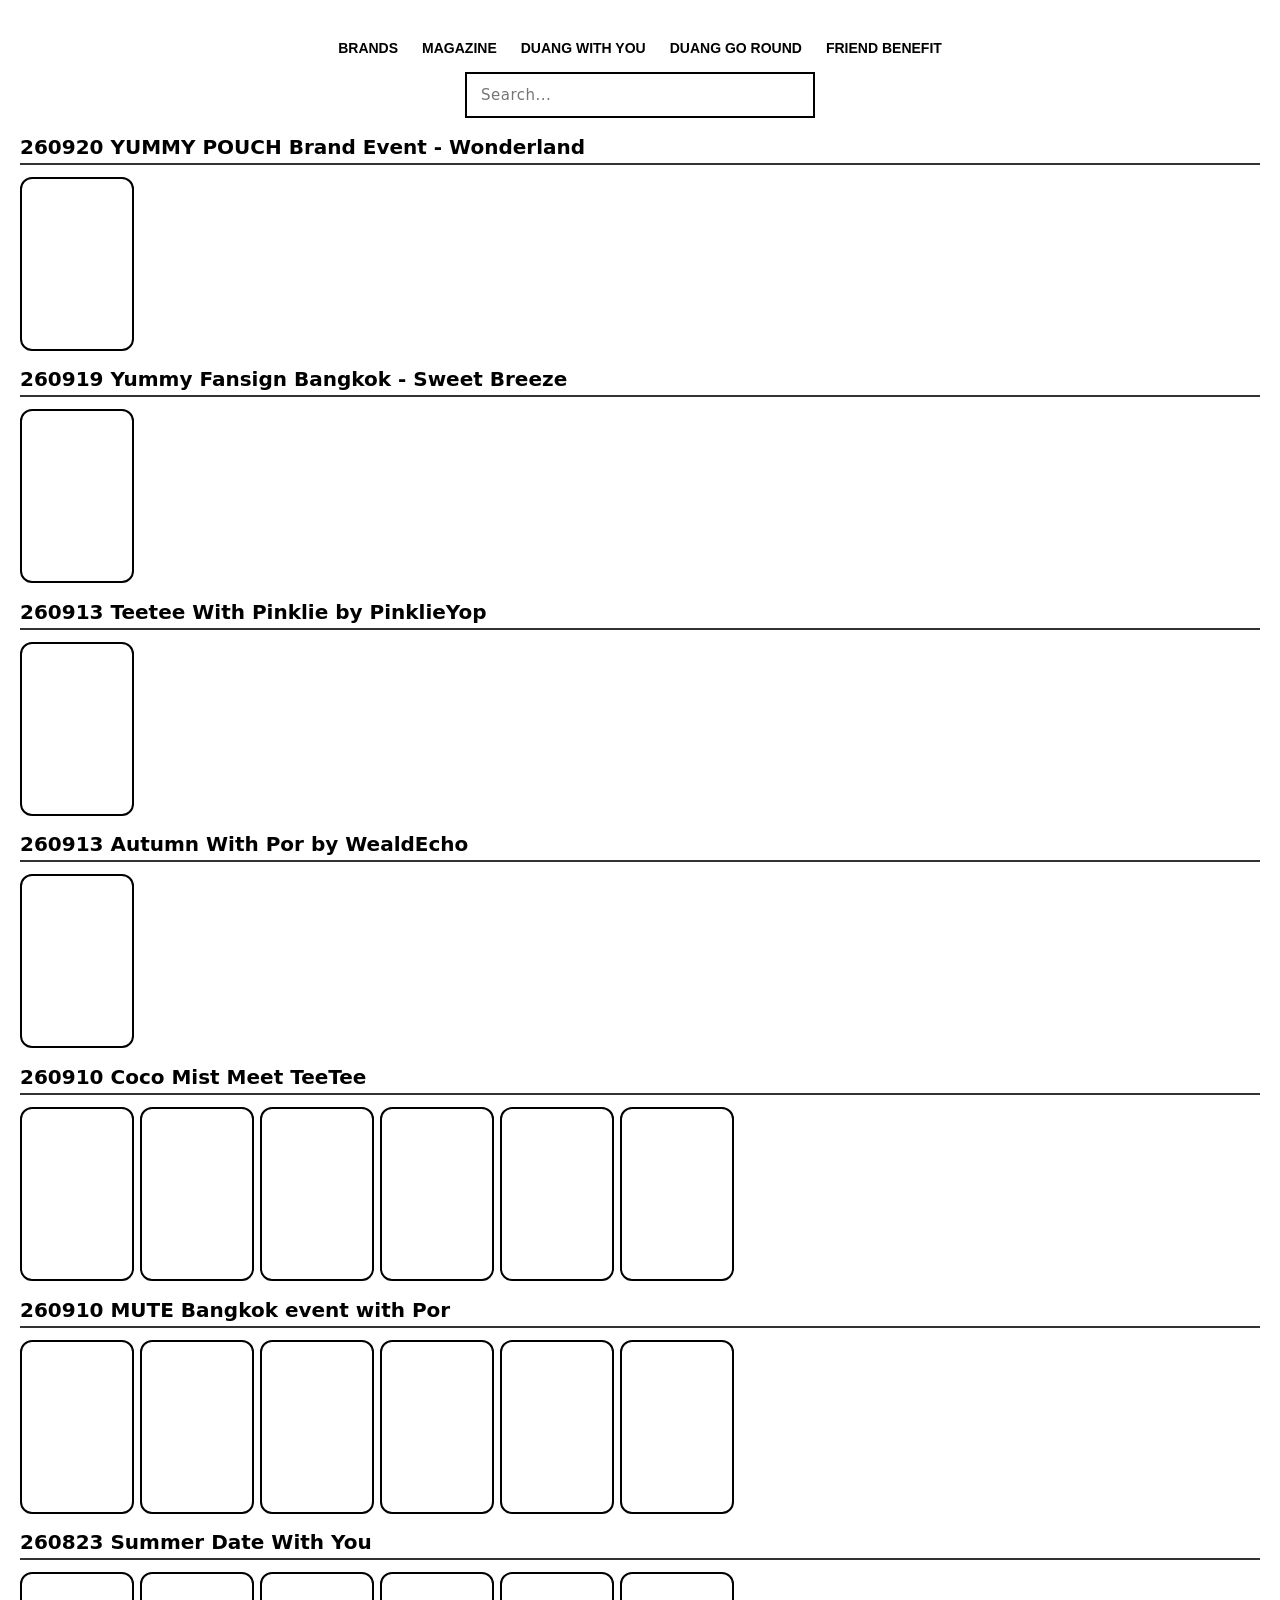
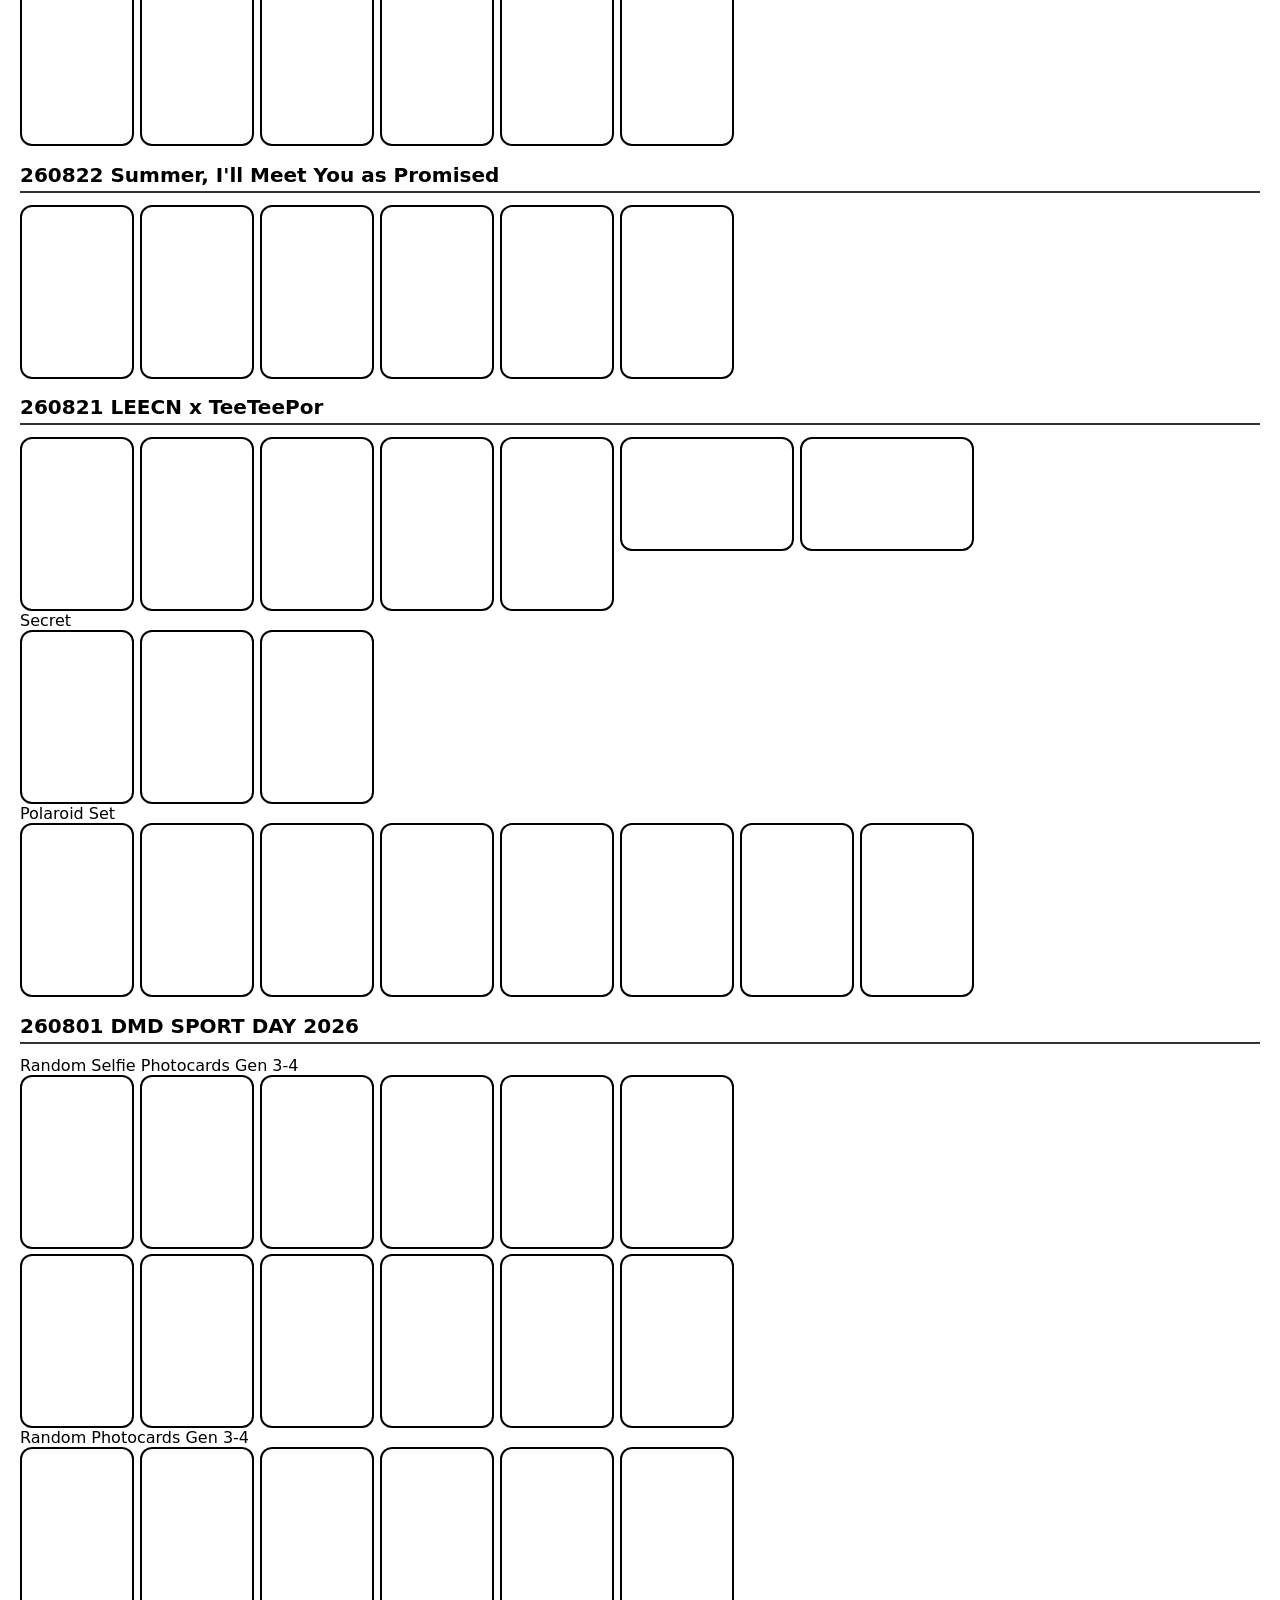
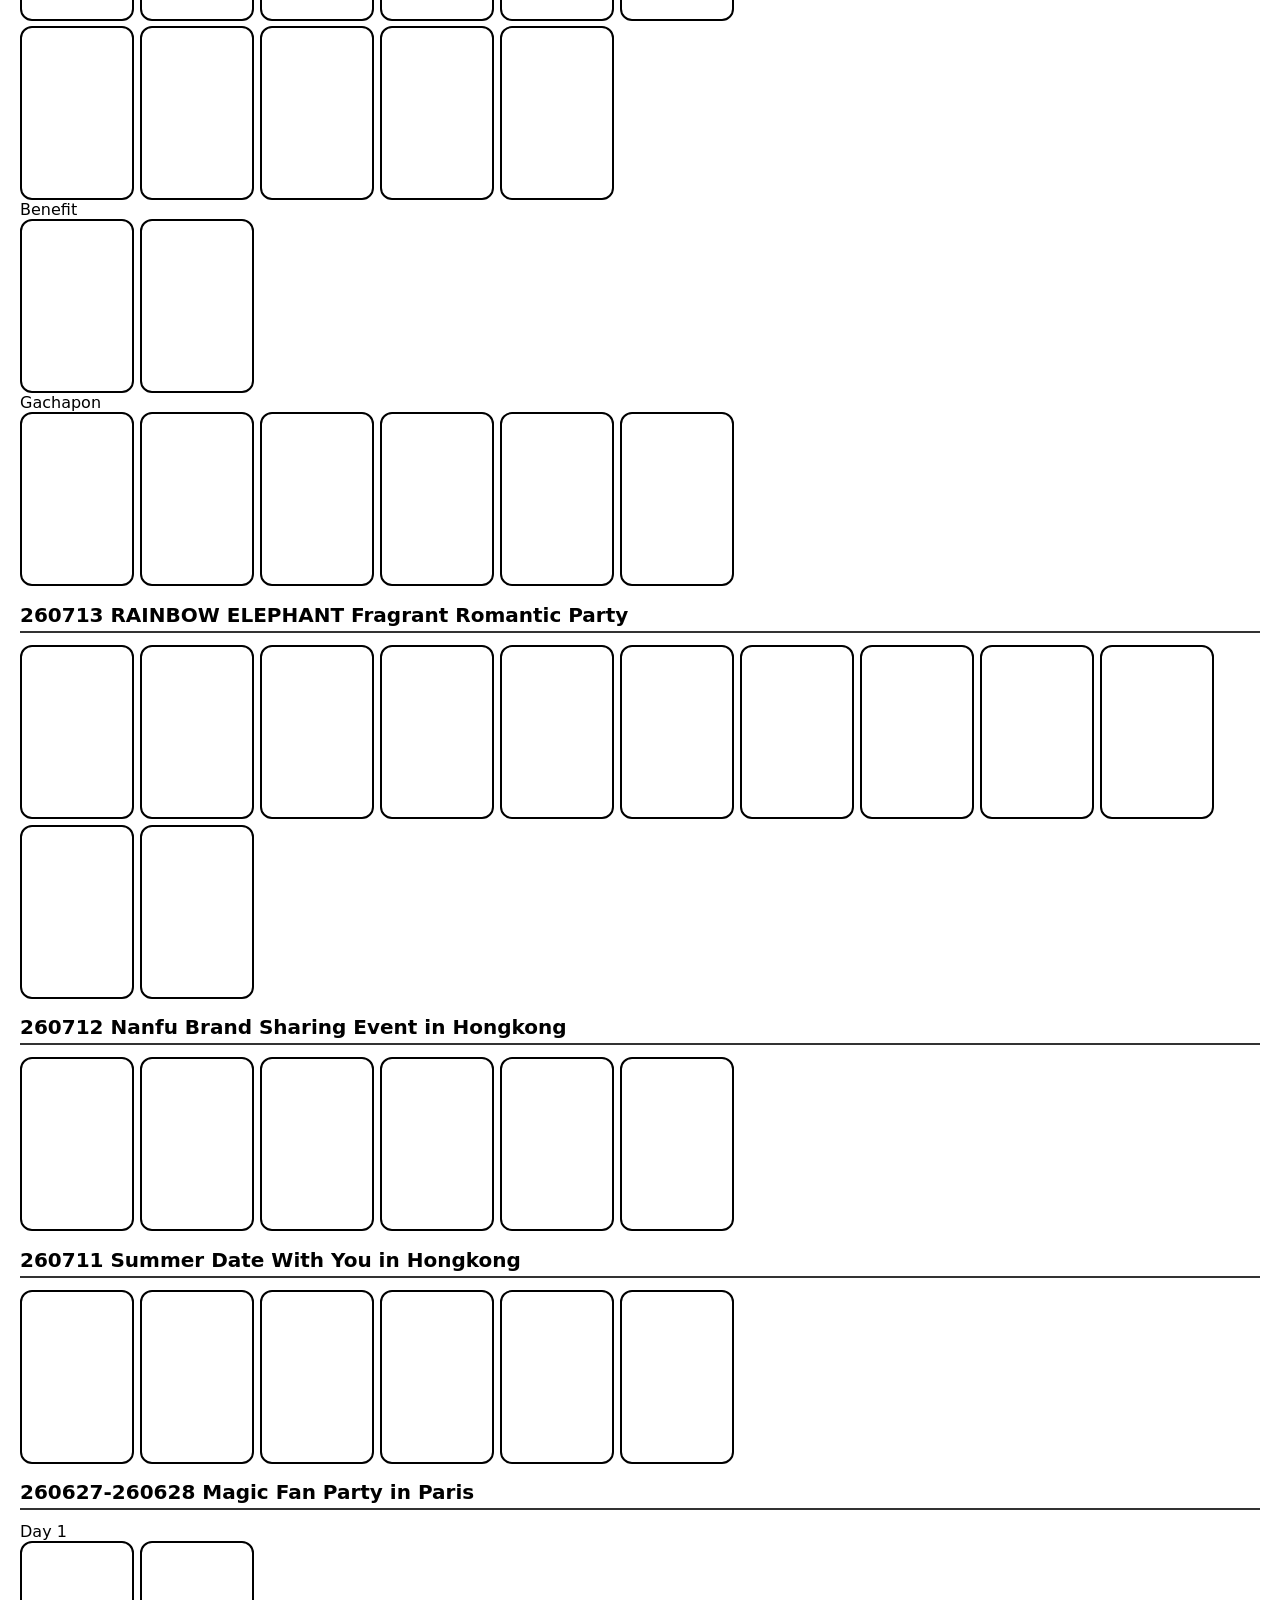
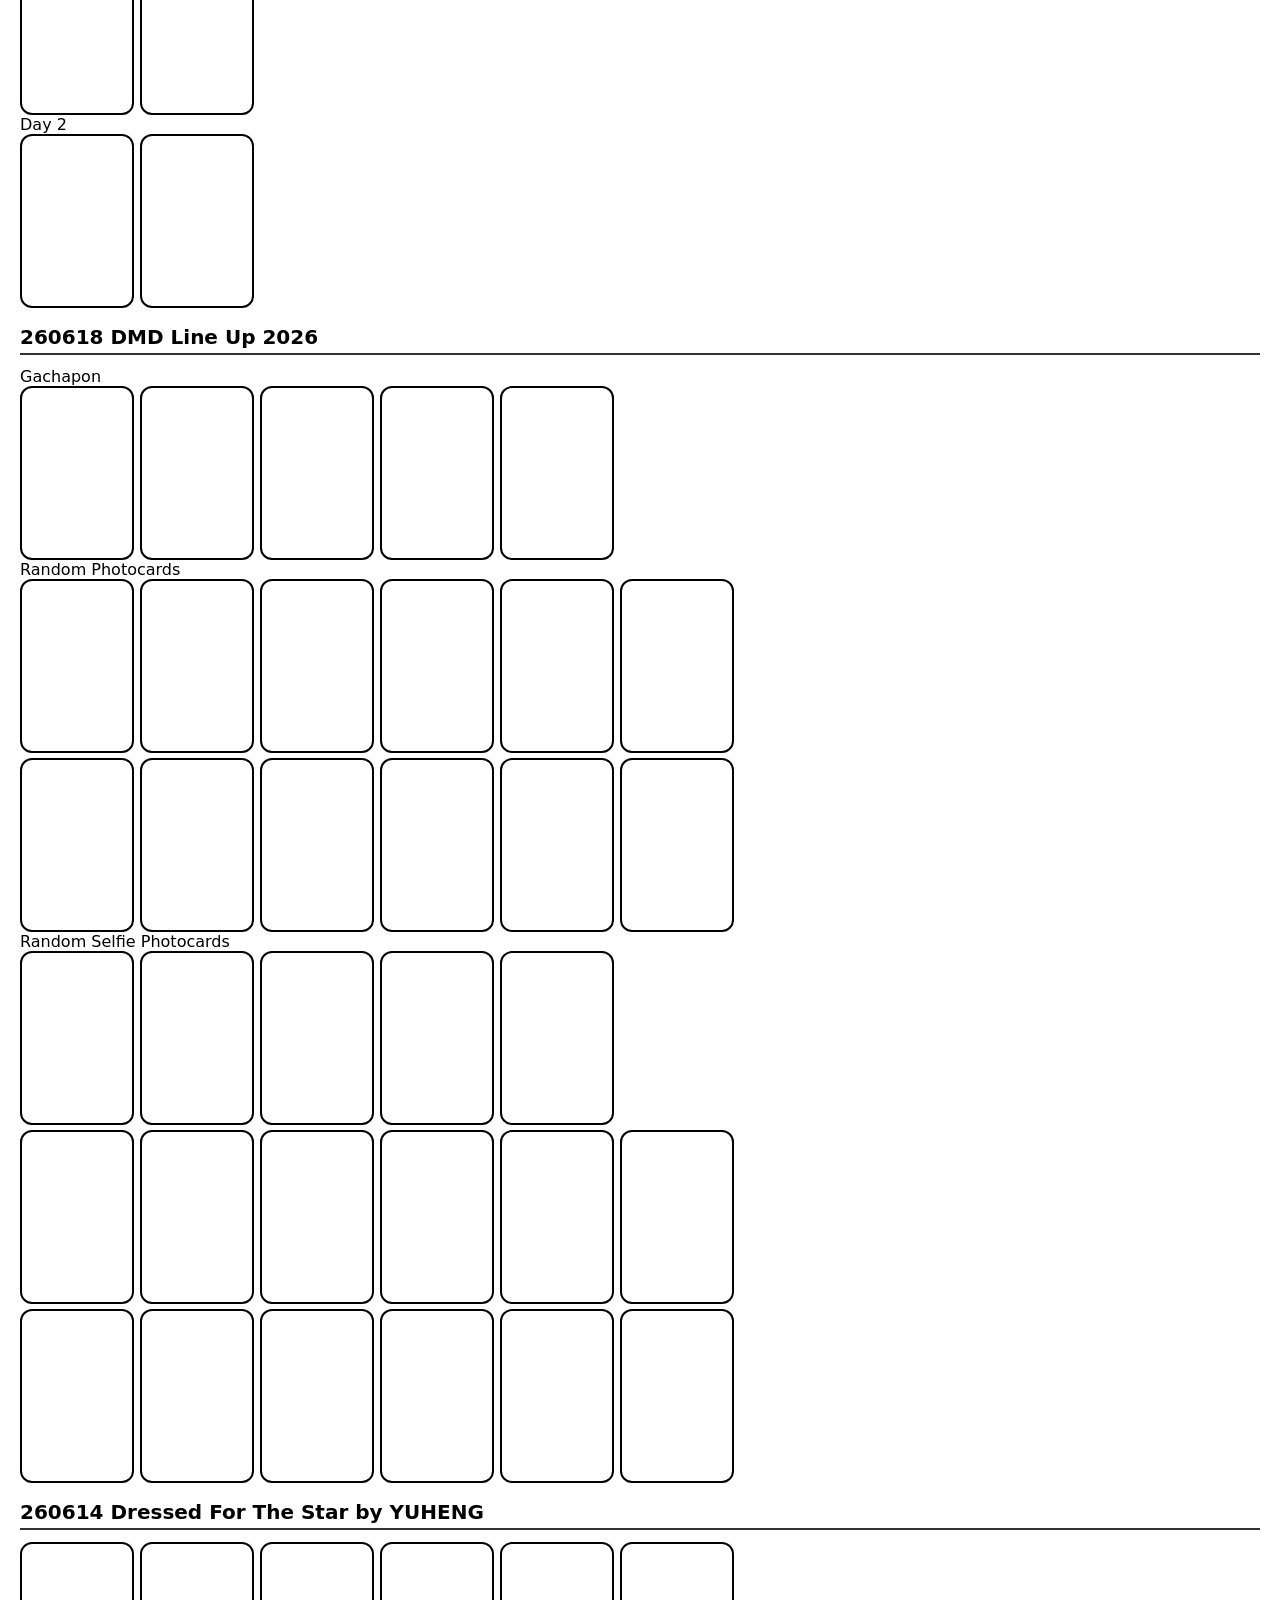
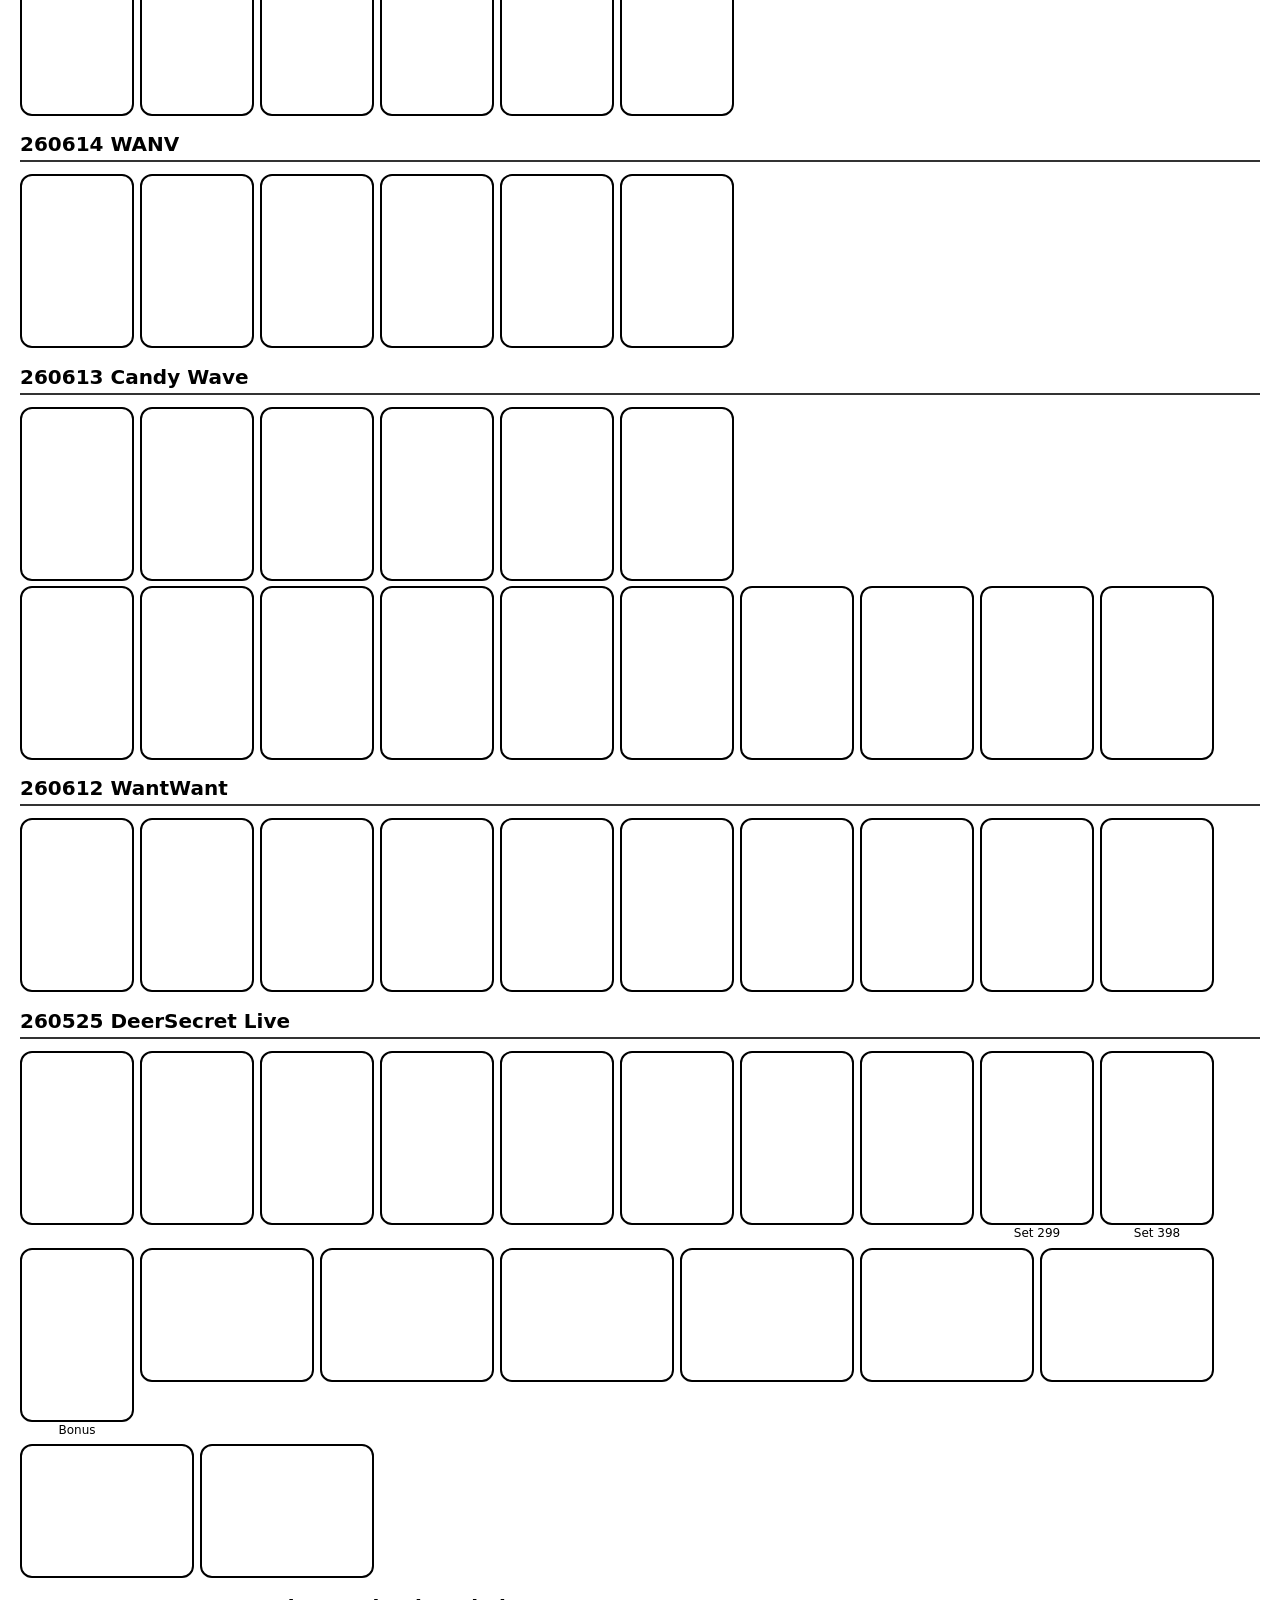
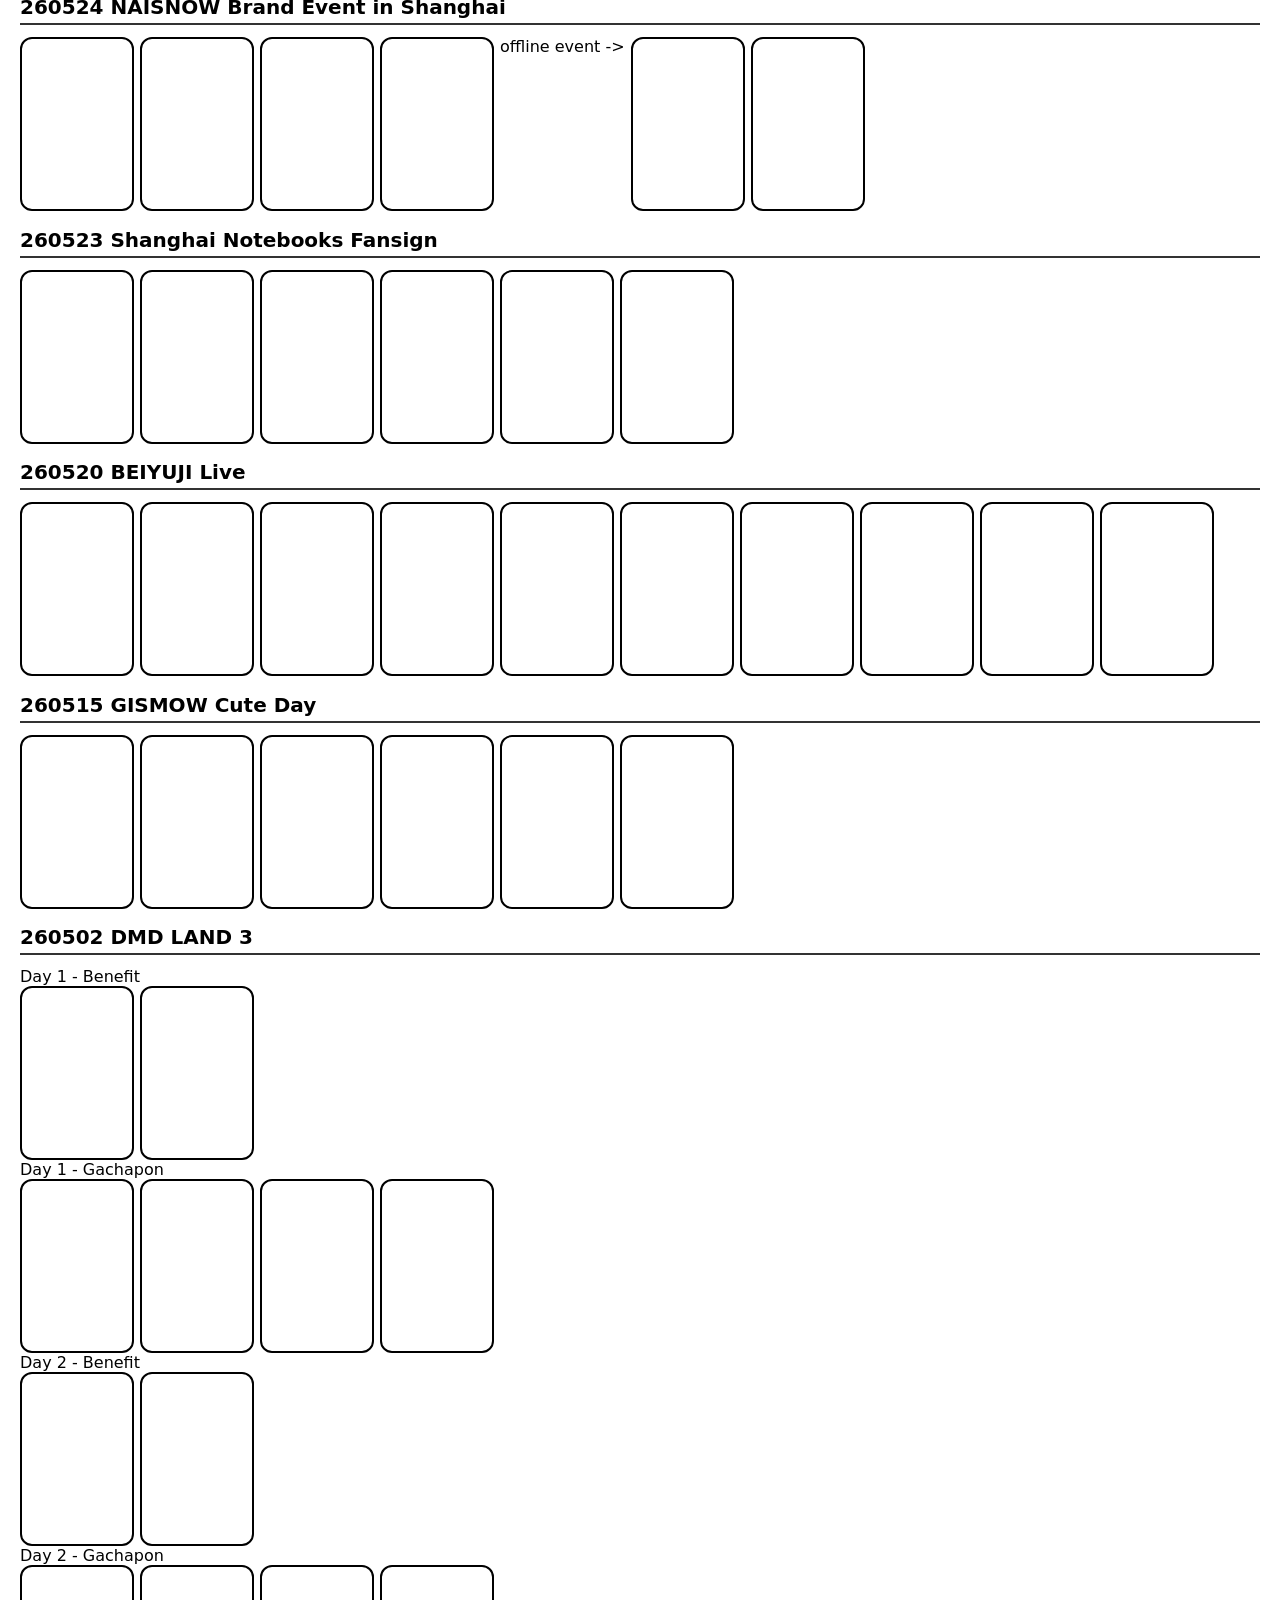
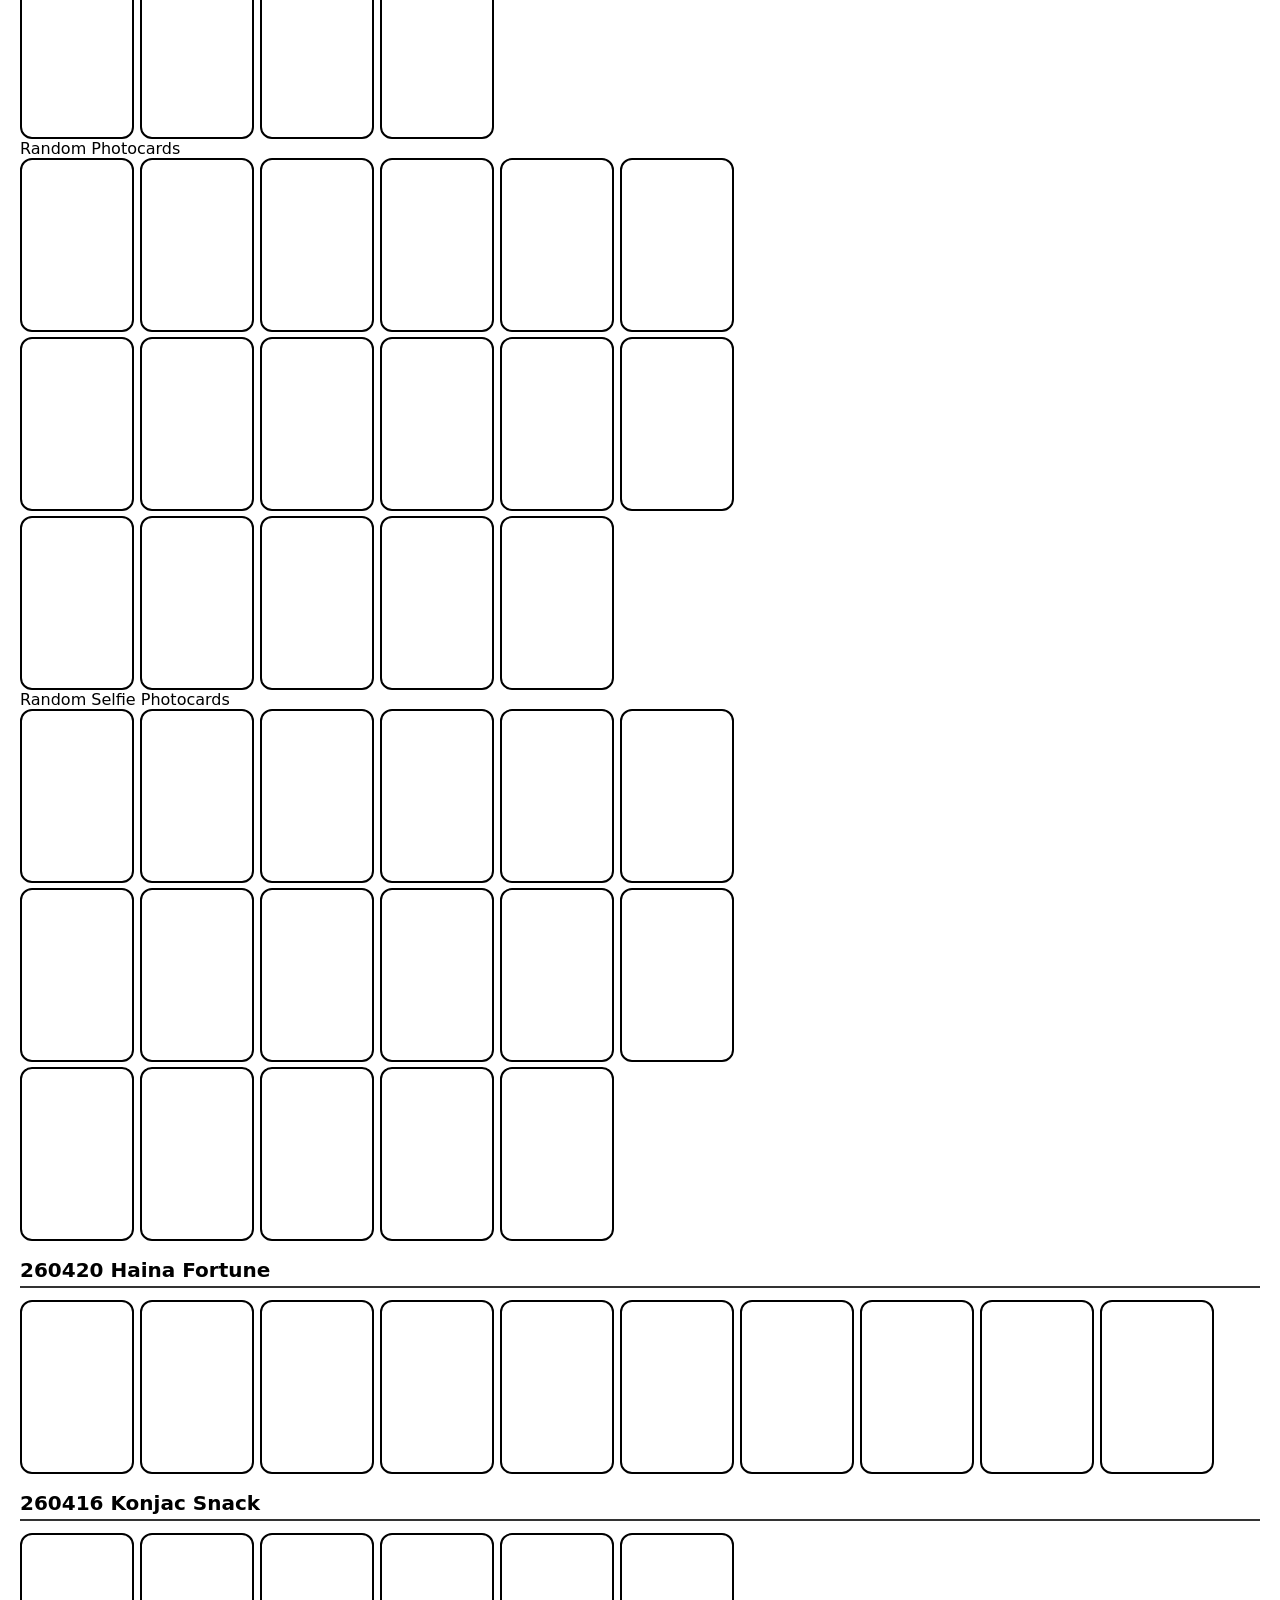
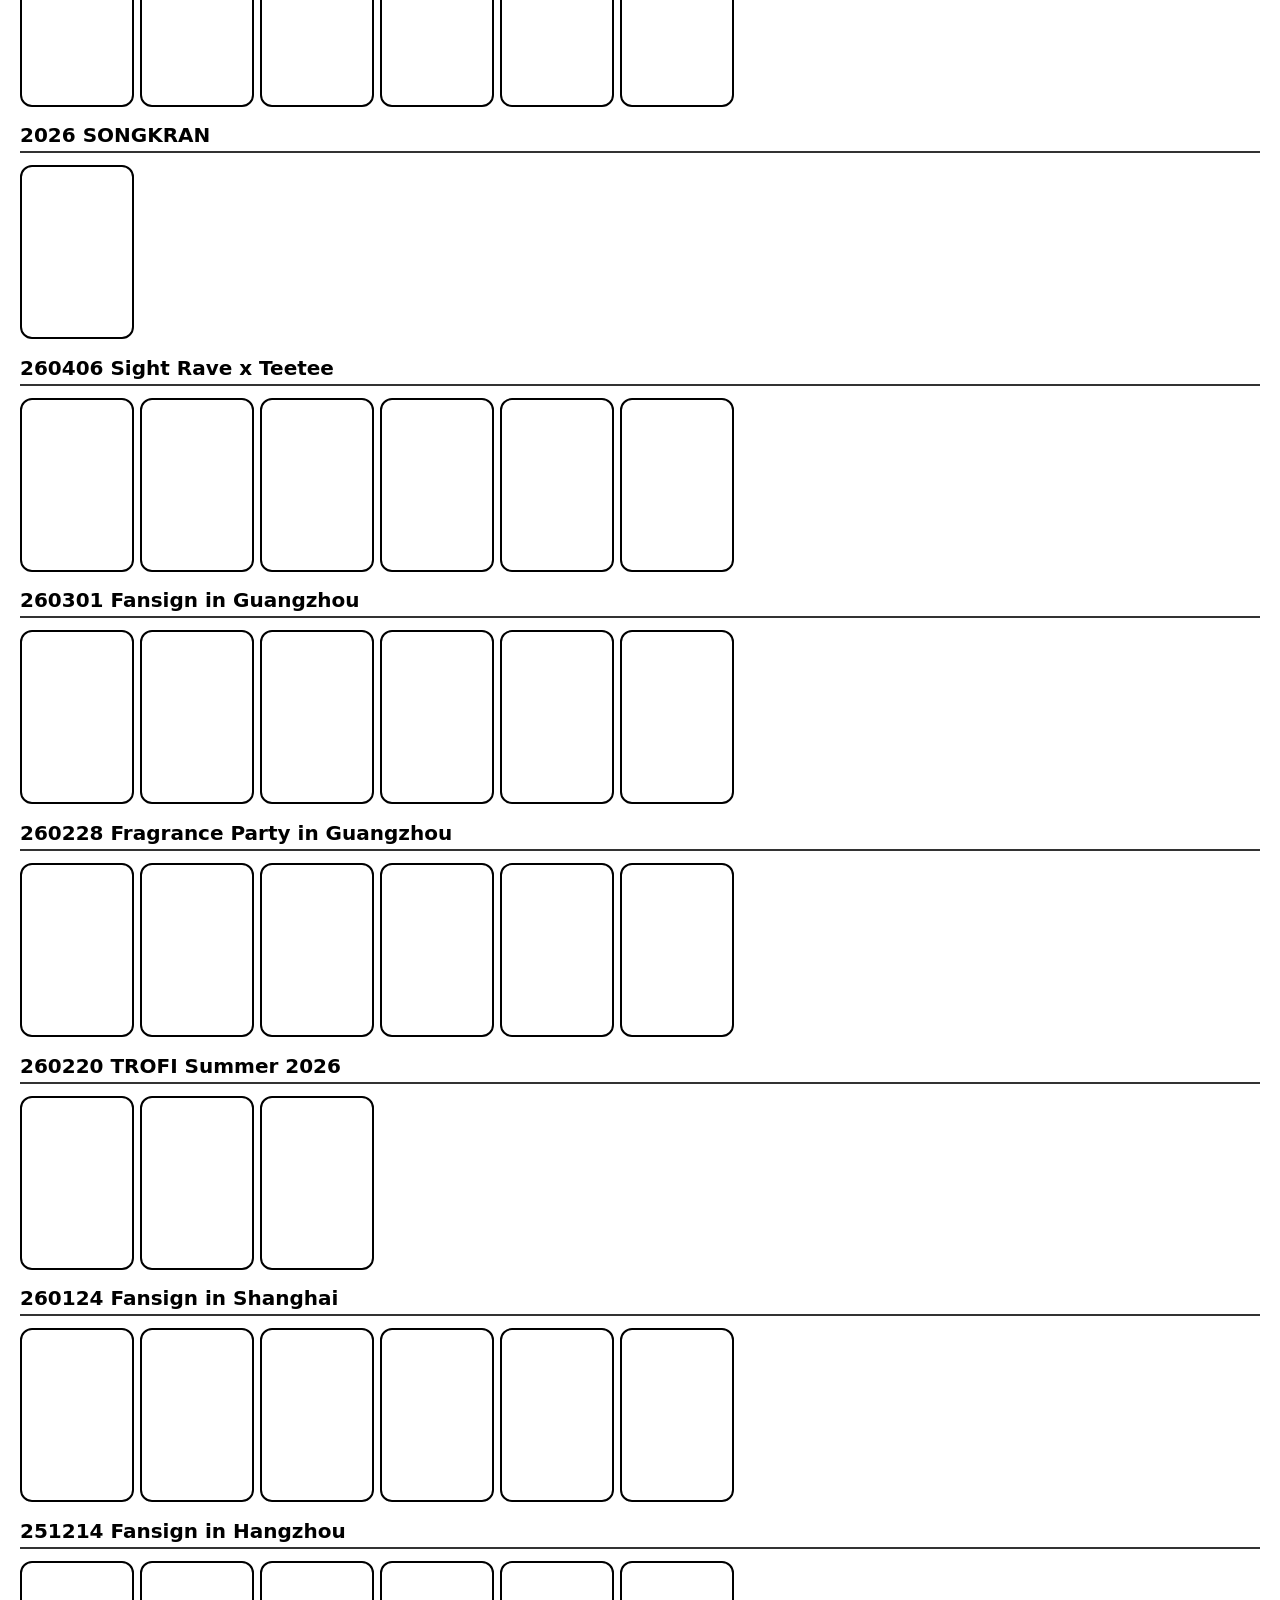
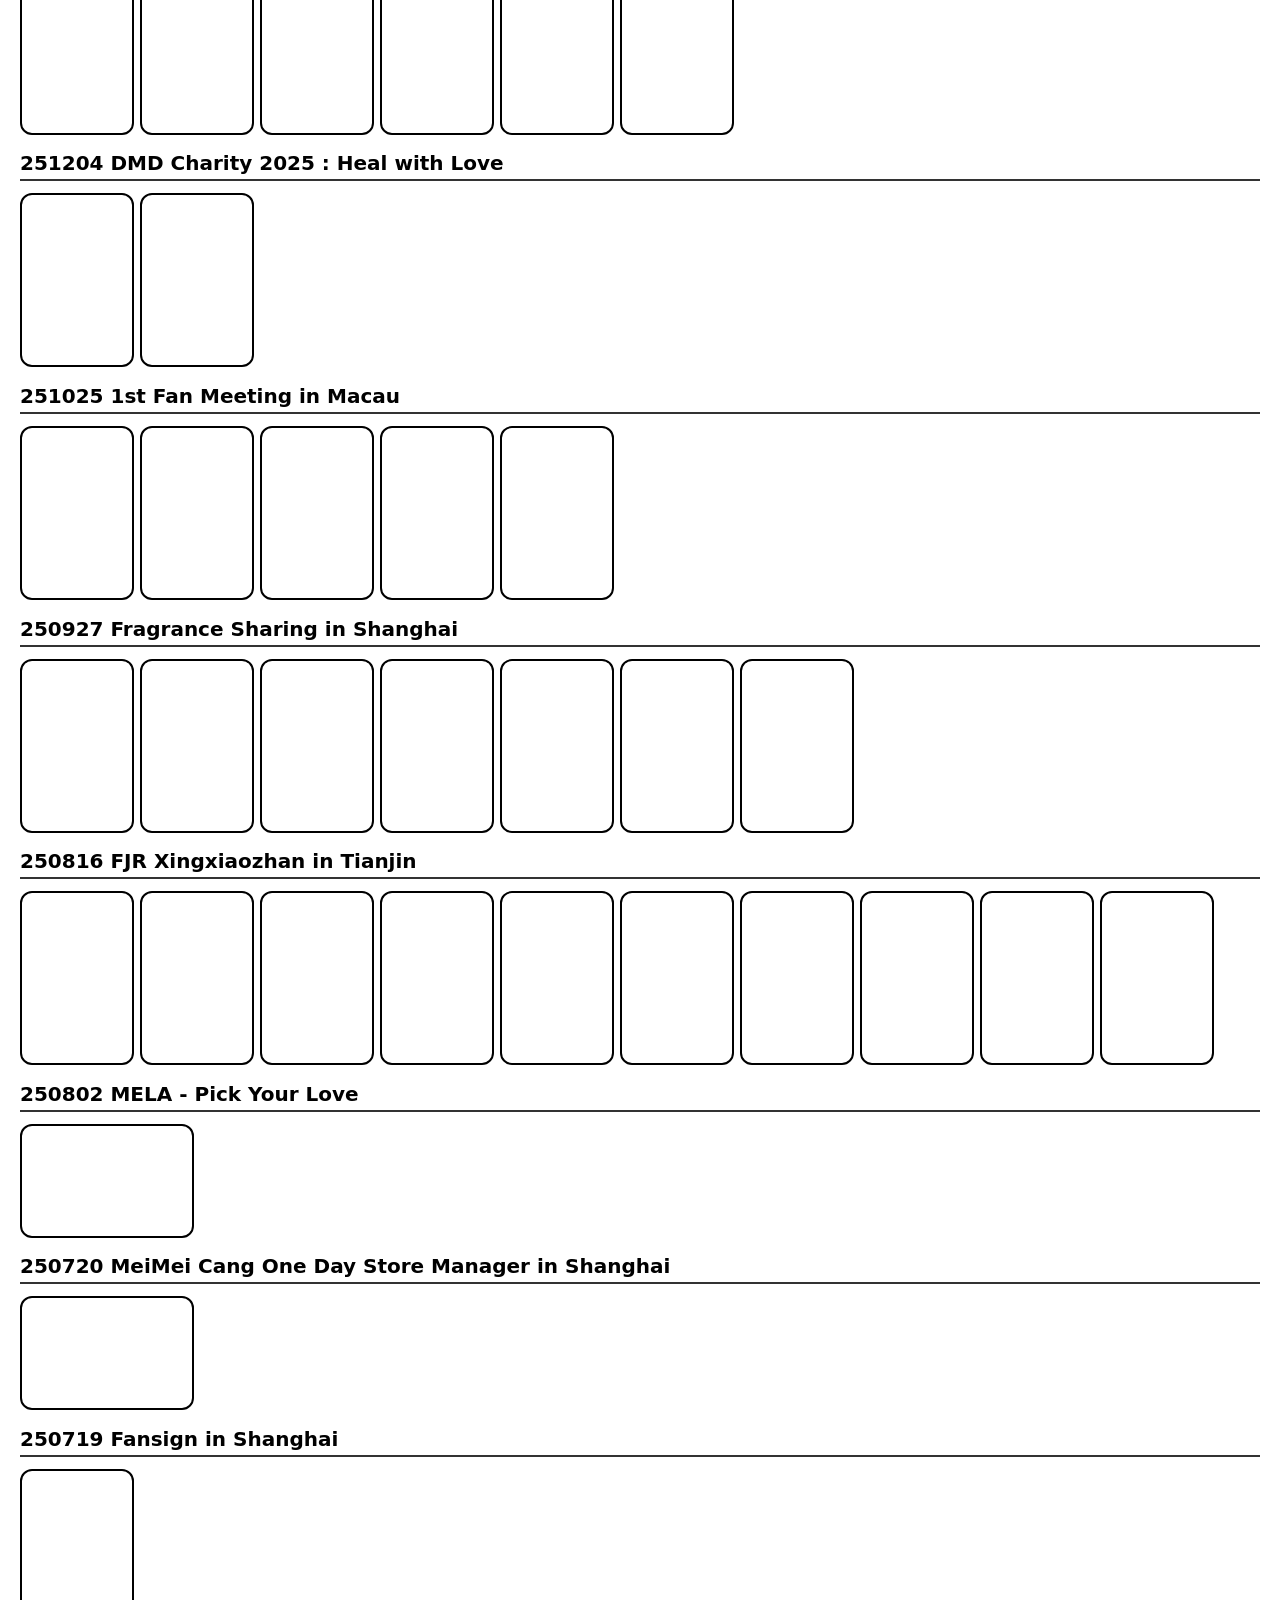
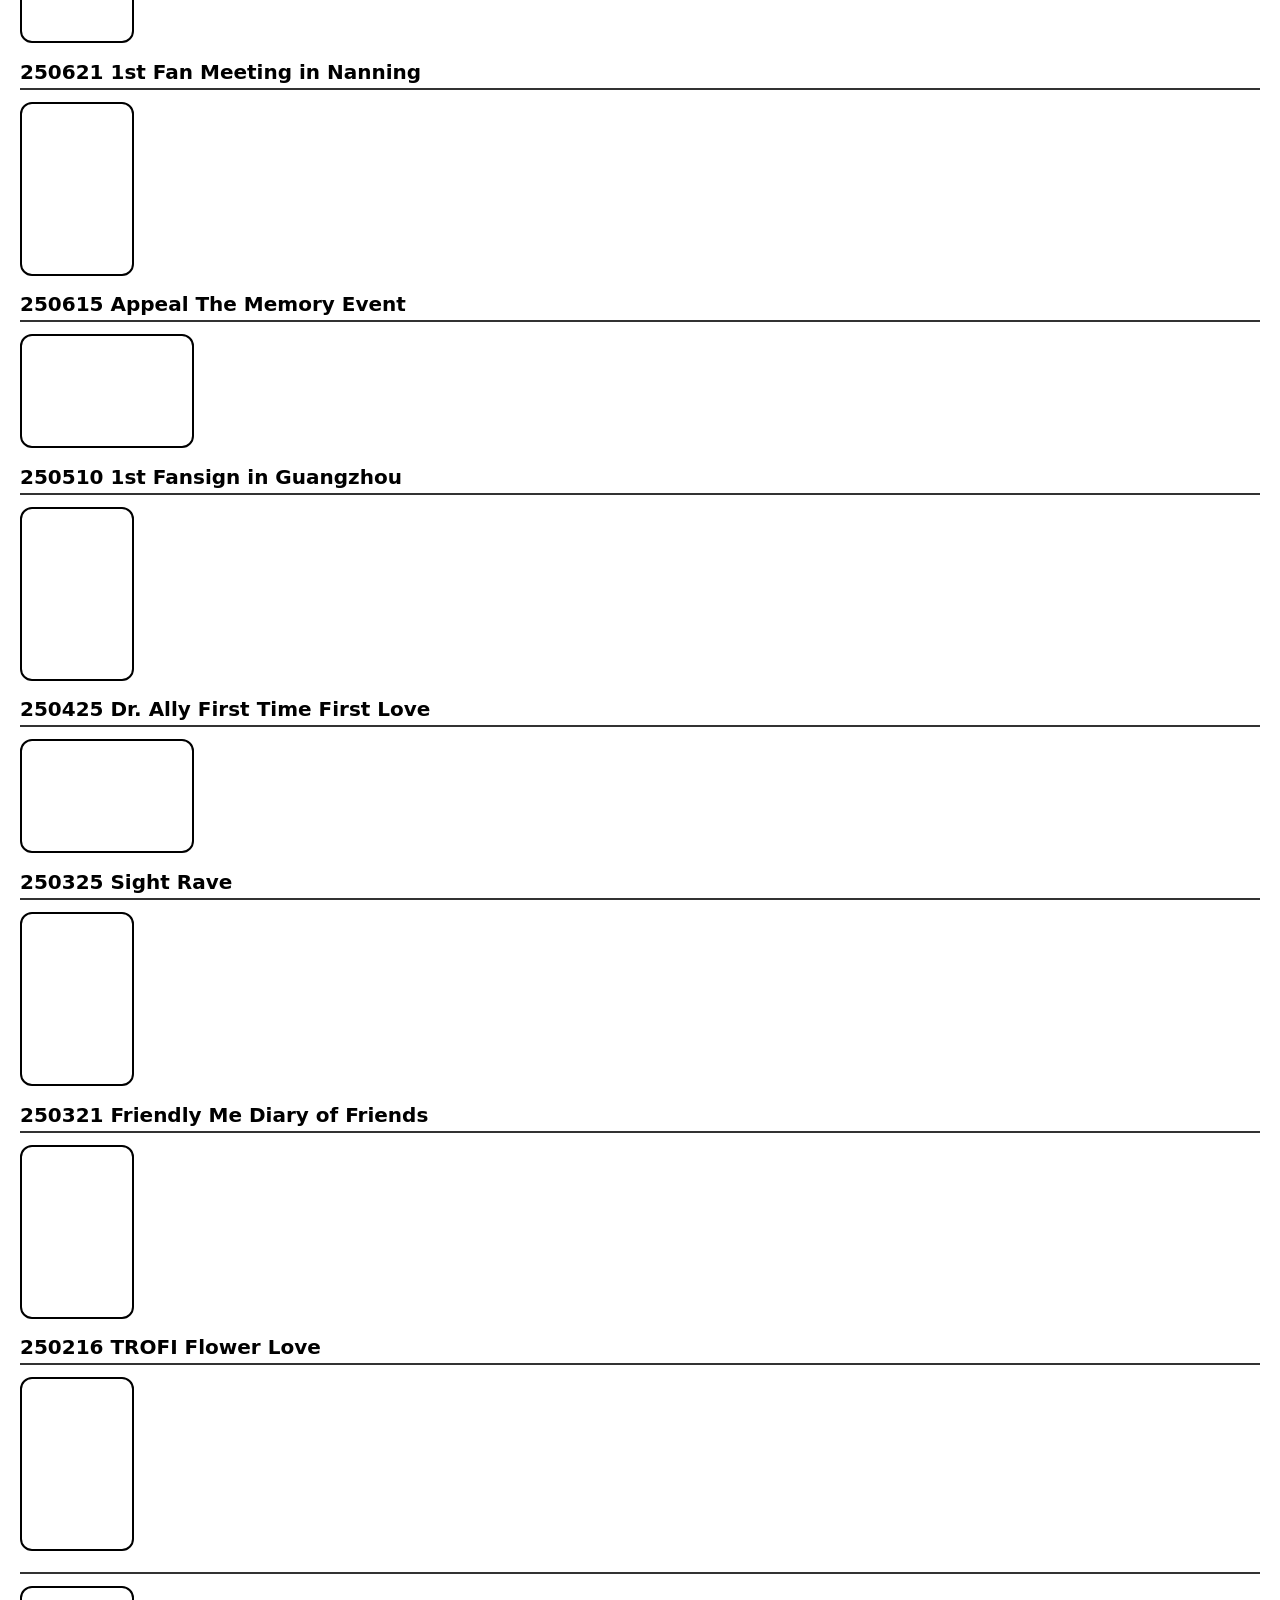
==== index.html @ a4991521 "Update card images for TROFI Summer 2026 section" ====
<!DOCTYPE html>
<html lang="en">
<head>
    <meta charset="UTF-8">
    <meta name="viewport" content="width=device-width, initial-scale=1.0">
    <title>TTP</title>
    <!-- Link to your CSS file -->
    <link rel="stylesheet" href="./style.css">
</head>
<body>
    <header class="header-bar">
      <nav class="nav-links">
        <a href="brands.html" class="nav-item">BRANDS</a>
        <a href="magazine.html" class="nav-item">MAGAZINE</a>
        <a href="dwy.html" class="nav-item">DUANG WITH YOU</a>
        <a href="dgr.html" class="nav-item">DUANG GO ROUND</a>
        <a href="friendbenefit.html" class="nav-item">FRIEND BENEFIT</a>
      </nav>
    
      <div class="search-container">
        <input type="text" id="searchInput" class="search-bar" placeholder="Search...">
      </div>
    </header>

    <main class="page-container">

        <section class="card-group">
          <h2 class="group-title">
            <a href="https://ttpipor.tumblr.com/tagged/260920" target="_blank" class="group-link">260920 YUMMY POUCH Brand Event - Wonderland</a>
          </h2>
          <div class="grid-container">
            <a href="https://ttpipor.tumblr.com/tagged/260920" target="_top" class="card-item" data-name="260920 YUMMY POUCH Brand Event - Wonderland">
                <div class="card" style="background-image: url('');"></div>
            </a>
          </div>
        </section>
       
        <section class="card-group">
          <h2 class="group-title">
            <a href="https://ttpipor.tumblr.com/tagged/260919" target="_blank" class="group-link">260919 Yummy Fansign Bangkok - Sweet Breeze</a>
          </h2>
          <div class="grid-container">
            <a href="https://ttpipor.tumblr.com/tagged/260919" target="_top" class="card-item" data-name="260919 Yummy Fansign Bangkok - Sweet Breeze">
                <div class="card" style="background-image: url('');"></div>
            </a>
          </div>
        </section>
        
        <section class="card-group">
          <h2 class="group-title">
            <a href="https://ttpipor.tumblr.com/tagged/260913" target="_blank" class="group-link">260913 Teetee With Pinklie by PinklieYop</a>
          </h2>
          <div class="grid-container">
            <a href="https://ttpipor.tumblr.com/tagged/260913" target="_top" class="card-item" data-name="260913 Teetee With Pinklie by PinklieYop">
                <div class="card" style="background-image: url('');"></div>
            </a>
          </div>
      </section>

      <section class="card-group">
          <h2 class="group-title">
            <a href="https://ttpipor.tumblr.com/tagged/260913" target="_blank" class="group-link">260913 Autumn With Por by WealdEcho</a>
          </h2>
          <div class="grid-container">
            <a href="https://ttpipor.tumblr.com/tagged/260913" target="_top" class="card-item" data-name="260913 Autumn With Por by WealdEcho">
                <div class="card" style="background-image: url('');"></div>
            </a>
          </div>
      </section>
        
        <section class="card-group">
            <h2 class="group-title">
              <a href="https://ttpipor.tumblr.com/tagged/260910" target="_blank" class="group-link">260910 Coco Mist Meet TeeTee</a>
            </h2>
            <div class="grid-container">
              <a href="https://ttpipor.tumblr.com/tagged/260910" target="_top" class="card-item" data-name="260910 Coco Mist Meet TeeTee">
                  <div class="card" style="background-image: url('https://64.media.tumblr.com/cea9ccaddc79c1cdbd1dfe0ef259d451/c8742fb4a9fbf5ac-40/s400x600/6ac1ca24f29075560f753440a0ac9f43d32419a7.jpg');"></div>
              </a>
              <a href="https://ttpipor.tumblr.com/tagged/260910" target="_top" class="card-item" data-name="260910 Coco Mist Meet TeeTee">
                  <div class="card" style="background-image: url('https://64.media.tumblr.com/3ccf00fc4fc6a22387d27b35d2c11e0f/c8742fb4a9fbf5ac-6b/s400x600/1d6ecb20e17893863dc15c52405fec8698b0d7ae.jpg');"></div>
              </a>
              <a href="https://ttpipor.tumblr.com/tagged/260910" target="_top" class="card-item" data-name="260910 Coco Mist Meet TeeTee">
                  <div class="card" style="background-image: url('https://64.media.tumblr.com/fb4abb76d108cba625e6040ea22baf95/c8742fb4a9fbf5ac-b9/s400x600/714a69fe6c57b19a8ac7bc25d808ea8fcd17ccf4.jpg');"></div>
              </a>
              <a href="https://ttpipor.tumblr.com/tagged/260910" target="_top" class="card-item" data-name="260910 Coco Mist Meet TeeTee">
                  <div class="card" style="background-image: url('https://64.media.tumblr.com/bb500b7a44ca65c1de9ccdc66ac38fb3/c8742fb4a9fbf5ac-a2/s400x600/fe1f21f681eeef5e399a5dacf659f436d3f8eb4a.jpg');"></div>
              </a>
              <a href="https://ttpipor.tumblr.com/tagged/260910" target="_top" class="card-item" data-name="260910 Coco Mist Meet TeeTee">
                  <div class="card" style="background-image: url('https://64.media.tumblr.com/f8f8d2d82c83cab9c9b0411caaa7e779/c8742fb4a9fbf5ac-fe/s400x600/9d3efe7ed3dbad6f7c3d2aae5b4a56161855dd85.jpg');"></div>
              </a>
              <a href="https://ttpipor.tumblr.com/tagged/260910" target="_top" class="card-item" data-name="260910 Coco Mist Meet TeeTee">
                  <div class="card" style="background-image: url('https://64.media.tumblr.com/6c22f72c6e513e7275e7cafae659d7d9/c8742fb4a9fbf5ac-4e/s400x600/e8eeaf2a90e1e41a0a1816dbcc1f3bb91bf2b70c.jpg');"></div>
              </a>
            </div>
        </section>

        <section class="card-group">
            <h2 class="group-title">
              <a href="https://ttpipor.tumblr.com/tagged/260910" target="_blank" class="group-link">260910 MUTE Bangkok event with Por</a>
            </h2>
            <div class="grid-container">
              <a href="https://ttpipor.tumblr.com/tagged/260910" target="_top" class="card-item" data-name="260910 MUTE Bangkok event with Por">
                  <div class="card" style="background-image: url('https://64.media.tumblr.com/bed6b4558226b79abd810ead373ec130/c1425f086a471266-03/s400x600/5f38643ffb261067bcfd027684400d25a774e327.jpg');"></div>
              </a>
              <a href="https://ttpipor.tumblr.com/tagged/260910" target="_top" class="card-item" data-name="260910 MUTE Bangkok event with Por">
                  <div class="card" style="background-image: url('https://64.media.tumblr.com/38a7a860c16ac43affcac49e10c4bea6/c1425f086a471266-3a/s400x600/5ef9c8ef388b2b8446a01fdf634d791484fc7dff.jpg');"></div>
              </a>
              <a href="https://ttpipor.tumblr.com/tagged/260910" target="_top" class="card-item" data-name="260910 MUTE Bangkok event with Por">
                  <div class="card" style="background-image: url('https://64.media.tumblr.com/f6526f57a1a9c560f2815d1099e15346/c1425f086a471266-7a/s400x600/eec14b10dd8be9aed3eb307437075733c9675d21.jpg');"></div>
              </a>
              <a href="https://ttpipor.tumblr.com/tagged/260910" target="_top" class="card-item" data-name="260910 MUTE Bangkok event with Por">
                  <div class="card" style="background-image: url('https://64.media.tumblr.com/5ca3ec5ae69142c256fbf512b5386ae0/c1425f086a471266-1f/s400x600/7f2d21229abb7f874682838b13657fea79090374.jpg');"></div>
              </a>
              <a href="https://ttpipor.tumblr.com/tagged/260910" target="_top" class="card-item" data-name="260910 MUTE Bangkok event with Por">
                  <div class="card" style="background-image: url('https://64.media.tumblr.com/412097f6c4013e7d7d40b2422b06cf31/c1425f086a471266-23/s400x600/ee3a4eb02bbf26efb51d7b63242921e9520c3a64.jpg');"></div>
              </a>
              <a href="https://ttpipor.tumblr.com/tagged/260910" target="_top" class="card-item" data-name="260910 MUTE Bangkok event with Por">
                  <div class="card" style="background-image: url('https://64.media.tumblr.com/78cd491f8c4a6a372efbb96391902ab6/c1425f086a471266-ed/s400x600/9ca9669f41070525d434c32afcd83f68e8dd4132.jpg');"></div>
              </a>
            </div>
        </section>
        
        <section class="card-group">
            <h2 class="group-title">
              <a href="https://ttpipor.tumblr.com/tagged/260823" target="_blank" class="group-link">260823 Summer Date With You</a>
            </h2>
            <div class="grid-container">
              <a href="https://ttpipor.tumblr.com/tagged/260823" target="_top" class="card-item" data-name="EVENTNAME">
                  <div class="card" style="background-image: url('https://64.media.tumblr.com/894cd27745067adb793e4ccd74d9bacf/2a0d572bdfb3c337-76/s400x600/e86937de308d8c82e2a2ad6ade55867d954e69b4.jpg');"></div>
              </a>
              <a href="https://ttpipor.tumblr.com/tagged/260823" target="_top" class="card-item" data-name="EVENTNAME">
                  <div class="card" style="background-image: url('https://64.media.tumblr.com/b87ae7faf9f1d933b08ba2a827f31b51/2a0d572bdfb3c337-25/s400x600/a3cacef5d787d59e56ba757caebcbf02e7aa9318.jpg');"></div>
              </a>
              <a href="https://ttpipor.tumblr.com/tagged/260823" target="_top" class="card-item" data-name="EVENTNAME">
                  <div class="card" style="background-image: url('https://64.media.tumblr.com/57fb690be201cce7240f692301e7c099/2a0d572bdfb3c337-75/s400x600/e7ff371d695df1cd08a61215e6e73e8d22404fef.jpg');"></div>
              </a>
              <a href="https://ttpipor.tumblr.com/tagged/260823" target="_top" class="card-item" data-name="EVENTNAME">
                  <div class="card" style="background-image: url('https://64.media.tumblr.com/c8479327dd239378f86d3384f9463b05/2a0d572bdfb3c337-b6/s400x600/c869b7464f52169c9fffa049f48355b44440b799.jpg');"></div>
              </a>
              <a href="https://ttpipor.tumblr.com/tagged/260823" target="_top" class="card-item" data-name="EVENTNAME">
                  <div class="card" style="background-image: url('https://64.media.tumblr.com/cecda406e3ed12daada97d8386253157/2a0d572bdfb3c337-6c/s400x600/6e7e9caf0037f4b4bd13d9367165291e9e212383.jpg');"></div>
              </a>
              <a href="https://ttpipor.tumblr.com/tagged/260823" target="_top" class="card-item" data-name="EVENTNAME">
                  <div class="card" style="background-image: url('https://64.media.tumblr.com/79a934887b9c4cc603b8fe03553cfa77/2a0d572bdfb3c337-60/s400x600/4c76ee3e718a2d37e44526ea2b01ac1290b68271.jpg');"></div>
              </a>
            </div>
        </section>
        
        <section class="card-group">
            <h2 class="group-title">
              <a href="https://ttpipor.tumblr.com/tagged/260822" target="_blank" class="group-link">260822 Summer, I'll Meet You as Promised</a>
            </h2>
            <div class="grid-container">
              <a href="https://ttpipor.tumblr.com/tagged/260822" target="_top" class="card-item" data-name="260822 Summer, I'll Meet You as Promised">
                  <div class="card" style="background-image: url('https://64.media.tumblr.com/04b021db8a9fc91b14c0a5c8e7726a08/8073ff2a94533d71-10/s400x600/a7da9696d1b4ba9e65abc683dc7cf8c2fecb2ee9.jpg');"></div>
              </a>
              <a href="https://ttpipor.tumblr.com/tagged/260822" target="_top" class="card-item" data-name="260822 Summer, I'll Meet You as Promised">
                  <div class="card" style="background-image: url('https://64.media.tumblr.com/364a97b875fb234a6a4d3a7112d9667a/8073ff2a94533d71-3a/s400x600/4b6c533f7850e3b603accabde3dca54d05c29cef.jpg');"></div>
              </a>
              <a href="https://ttpipor.tumblr.com/tagged/260822" target="_top" class="card-item" data-name="260822 Summer, I'll Meet You as Promised">
                  <div class="card" style="background-image: url('https://64.media.tumblr.com/0716cc65a0723003b8c6c4e55975b5b2/8073ff2a94533d71-84/s400x600/edaa8406dfdf42945fe0e1e6027d8d62c62d22b3.jpg');"></div>
              </a>
              <a href="https://ttpipor.tumblr.com/tagged/260822" target="_top" class="card-item" data-name="260822 Summer, I'll Meet You as Promised">
                  <div class="card" style="background-image: url('https://64.media.tumblr.com/299e22acede6664ce4f3a249dae185ab/8073ff2a94533d71-bf/s400x600/a888fc20863b38d0a80c6f48fee548d0e62df0cf.jpg');"></div>
              </a>
              <a href="https://ttpipor.tumblr.com/tagged/260822" target="_top" class="card-item" data-name="260822 Summer, I'll Meet You as Promised">
                  <div class="card" style="background-image: url('https://64.media.tumblr.com/9133345e2cab73a961727abb144dafa2/8073ff2a94533d71-91/s400x600/b79cbdc0350f79ac0de91d7f2e4decd3194deb34.jpg');"></div>
              </a>
              <a href="https://ttpipor.tumblr.com/tagged/260822" target="_top" class="card-item" data-name="260822 Summer, I'll Meet You as Promised">
                  <div class="card" style="background-image: url('https://64.media.tumblr.com/c299bee84a0a1a6743000de82ea62c02/8073ff2a94533d71-4a/s400x600/b7b24cd54ab0189d6a11f68eea5b4bf7a68a692f.jpg');"></div>
              </a>
            </div>
        </section>

      <section class="card-group">
        <h2 class="group-title">
          <a href="https://ttpipor.tumblr.com/tagged/260821" target="_blank" class="group-link">260821 LEECN x TeeTeePor</a>
        </h2>
        <div class="grid-container">
          <a href="https://ttpipor.tumblr.com/tagged/260821" target="_top" class="card-item" data-name="260821 LEECN x TeeTeePor">
              <div class="card" style="background-image: url('https://64.media.tumblr.com/cb2e2d1016d4efe430758357f68d4ae9/85ec749f89753b0f-c4/s400x600/79986afc7f173fa7f2d5135088f9c03ce9bb068e.jpg');"></div>
          </a>
          <a href="https://ttpipor.tumblr.com/tagged/260821" target="_top" class="card-item" data-name="260821 LEECN x TeeTeePor">
              <div class="card" style="background-image: url('https://64.media.tumblr.com/41fef820ba25842f1e0fd6cb91e55b63/85ec749f89753b0f-6e/s400x600/8adbdcb81a142ea33854a556dbcf642d04f172fa.jpg');"></div>
          </a>
          <a href="https://ttpipor.tumblr.com/tagged/260821" target="_top" class="card-item" data-name="260821 LEECN x TeeTeePor">
              <div class="card" style="background-image: url('https://64.media.tumblr.com/debcabe693eb30a496d7041600bf91d0/85ec749f89753b0f-0b/s400x600/104027b52ddc5bea4c4288c320afe6b3e8344c10.jpg');"></div>
          </a>
          <a href="https://ttpipor.tumblr.com/tagged/260821" target="_top" class="card-item" data-name="260821 LEECN x TeeTeePor">
              <div class="card" style="background-image: url('https://64.media.tumblr.com/92b6de4725c65c08935d2624616859f5/85ec749f89753b0f-de/s400x600/ff7820d5c4350aeb1fc94cf3368ff22839635e4a.jpg');"></div>
          </a>
          <a href="https://ttpipor.tumblr.com/tagged/260821" target="_top" class="card-item" data-name="260821 LEECN x TeeTeePor">
              <div class="card" style="background-image: url('https://64.media.tumblr.com/97ccf2e869e12e920be677bb1b510113/85ec749f89753b0f-82/s400x600/83359ba0ac185cbc107383f265cd97a2342df893.jpg');"></div>
          </a>
          <a href="https://ttpipor.tumblr.com/tagged/260821" target="_top" class="card-item" data-name="260821 LEECN x TeeTeePor">
              <div class="pola" style="height:110px;background-image: url('https://64.media.tumblr.com/369f9ef973906fd63d1514eee20caf28/85ec749f89753b0f-c5/s600x900/7043146f07e62683acbc38178e82e1f4fc471f0d.jpg');"></div>
          </a>
          <a href="https://ttpipor.tumblr.com/tagged/260821" target="_top" class="card-item" data-name="260821 LEECN x TeeTeePor">
              <div class="pola" style="height:110px;background-image: url('https://64.media.tumblr.com/569d74e9220bd75be11152fa576c06a8/85ec749f89753b0f-e5/s600x900/37ed783231cd7a52d44c3b3b1cbd43423309387f.jpg');"></div>
          </a>
        </div>
        Secret
        <div class="grid-container">
          <a href="https://ttpipor.tumblr.com/tagged/260821" target="_top" class="card-item" data-name="260821 LEECN x TeeTeePor">
              <div class="card" style="background-image: url('https://64.media.tumblr.com/8428b523368292eaeadbf13a65df2826/85ec749f89753b0f-08/s400x600/76b74d43feb6eb9c273192b9421e167ee1947fcf.jpg');"></div>
          </a>
          <a href="https://ttpipor.tumblr.com/tagged/260821" target="_top" class="card-item" data-name="260821 LEECN x TeeTeePor">
              <div class="card" style="background-image: url('https://64.media.tumblr.com/dbef4442c689e7a5dfa229465a3765cb/85ec749f89753b0f-4c/s400x600/f6f8b508007d9ea1943e3aa5adedace0a49c220b.jpg');"></div>
          </a>
          <a href="https://ttpipor.tumblr.com/tagged/260821" target="_top" class="card-item" data-name="260821 LEECN x TeeTeePor">
              <div class="card" style="background-image: url('https://64.media.tumblr.com/08362f0a0e11b7390ddcf9e9498868e5/85ec749f89753b0f-ba/s400x600/c6e8ed9556b5ef5e0ab29b2fb09ca20966e15c61.jpg');"></div>
          </a>
        </div>
        Polaroid Set
        <div class="grid-container">
          <a href="https://ttpipor.tumblr.com/tagged/260821" target="_top" class="card-item" data-name="260821 LEECN x TeeTeePor">
              <div class="card" style="background-image: url('https://64.media.tumblr.com/44efd407b7bc2f84846085511c13afcf/f2ffc5561b8a6fa4-46/s400x600/5d3469603c04e076701e9c1506201f692ba56145.jpg');"></div>
          </a>
          <a href="https://ttpipor.tumblr.com/tagged/260821" target="_top" class="card-item" data-name="260821 LEECN x TeeTeePor">
              <div class="card" style="background-image: url('https://64.media.tumblr.com/2c97f30d1ca1f1790baca4b989417eea/f2ffc5561b8a6fa4-6e/s400x600/a666f9152adaa2ee8e94eabb9a900798d6ffc7dc.jpg');"></div>
          </a>
          <a href="https://ttpipor.tumblr.com/tagged/260821" target="_top" class="card-item" data-name="260821 LEECN x TeeTeePor">
              <div class="card" style="background-image: url('https://64.media.tumblr.com/b2ae9a7ba5e25f89a8470e3a5edd611a/f2ffc5561b8a6fa4-9f/s400x600/8494a658a2af71354fbca467e5b8162e9a767928.jpg');"></div>
          </a>
          <a href="https://ttpipor.tumblr.com/tagged/260821" target="_top" class="card-item" data-name="260821 LEECN x TeeTeePor">
              <div class="card" style="background-image: url('https://64.media.tumblr.com/2795fa0a0700b44db6420ef3718296b6/f2ffc5561b8a6fa4-0b/s400x600/90fb993e100aaa359693752d839cbf6d2dccb55e.jpg');"></div>
          </a>
          <a href="https://ttpipor.tumblr.com/tagged/260821" target="_top" class="card-item" data-name="260821 LEECN x TeeTeePor">
              <div class="card" style="background-image: url('https://64.media.tumblr.com/0efc85c421bbb78f932bbb026f46a8ad/f2ffc5561b8a6fa4-71/s400x600/7ba0fadf0663bab107717db4355d33bc8dbacc9b.jpg');"></div>
          </a>
          <a href="https://ttpipor.tumblr.com/tagged/260821" target="_top" class="card-item" data-name="260821 LEECN x TeeTeePor">
              <div class="card" style="background-image: url('https://64.media.tumblr.com/dda398ce856f33193039ff408a19f8a5/f2ffc5561b8a6fa4-69/s400x600/6134284978f8fefa03aaa0745ec70a178e851d86.jpg');"></div>
          </a>
          <a href="https://ttpipor.tumblr.com/tagged/260821" target="_top" class="card-item" data-name="260821 LEECN x TeeTeePor">
              <div class="card" style="background-image: url('https://64.media.tumblr.com/e1b6dac3ba00b8e05deade8cf7d2f1d2/f2ffc5561b8a6fa4-0b/s400x600/126a9c97f25a0544007838b72591016e077a760b.jpg');"></div>
          </a>
          <a href="https://ttpipor.tumblr.com/tagged/260821" target="_top" class="card-item" data-name="260821 LEECN x TeeTeePor">
              <div class="card" style="background-image: url('https://64.media.tumblr.com/e88d93ddd52b0f2223cf4da606c57b75/f2ffc5561b8a6fa4-51/s400x600/3f6983bc60802d0edfef4c2db8aba6791d6196a4.jpg');"></div>
          </a>
        </div>
      </section>

      <section class="card-group">
        <h2 class="group-title">
          <a href="https://ttpipor.tumblr.com/tagged/260801" target="_blank" class="group-link">260801 DMD SPORT DAY 2026</a>
        </h2>
        Random Selfie Photocards Gen 3-4
        <!-- selfie teetee -->
        <div class="grid-container">
          <a href="https://ttpipor.tumblr.com/tagged/260801" class="card-item" data-name="260801 DMD SPORT 2026">
              <div class="card" style="background-image: url('https://64.media.tumblr.com/4e3df34dd15e83cc3d25f6b371087623/6bd97687411ff2cd-ea/s400x600/4daecb4ae86ecffb7902bb7b861d38cd76534ce6.jpg');"></div>
          </a>
          <a href="https://ttpipor.tumblr.com/tagged/260801" class="card-item" data-name="260801 DMD SPORT 2026">
              <div class="card" style="background-image: url('https://64.media.tumblr.com/cb847c92bfd9b19364bb731de3d35718/6bd97687411ff2cd-89/s400x600/4d182577feccf83e6d5773bcd87ccdc5719d0600.jpg');"></div>
          </a>
          <a href="https://ttpipor.tumblr.com/tagged/260801" class="card-item" data-name="260801 DMD SPORT 2026">
              <div class="card" style="background-image: url('https://64.media.tumblr.com/a285dd27c358f547038ca2ed0338d886/6bd97687411ff2cd-9b/s400x600/6effc0cfa38a74d13f54cc3bcafbcb854584a9d8.jpg');"></div>
          </a>
          <a href="https://ttpipor.tumblr.com/tagged/260801" class="card-item" data-name="260801 DMD SPORT 2026">
              <div class="card" style="background-image: url('https://64.media.tumblr.com/4690863557b278ea4d41e3dae30a68b0/6bd97687411ff2cd-e3/s400x600/dc83123091c271847e7665aaa8fd855d3c6d02ba.jpg');"></div>
          </a>
          <a href="https://ttpipor.tumblr.com/tagged/260801" class="card-item" data-name="260801 DMD SPORT 2026">
              <div class="card" style="background-image: url('https://64.media.tumblr.com/bd6aeaa87a188f584d102189b576738e/6bd97687411ff2cd-58/s400x600/e56c394fc1cd86737813941eb3192c6734c87af8.jpg');"></div>
          </a>
          <a href="https://ttpipor.tumblr.com/tagged/260801" class="card-item" data-name="260801 DMD SPORT 2026">
              <div class="card" style="background-image: url('https://64.media.tumblr.com/4dbedc5b01a5eb6b586df867290cac37/6bd97687411ff2cd-b4/s400x600/f4b3704df222114000e7d05621626ac25fc6fbe2.jpg');"></div>
          </a>
        </div>
        <!-- selfie por -->
        <div class="grid-container" style="margin-top:5px">
          <a href="https://ttpipor.tumblr.com/tagged/260801" class="card-item" data-name="260801 DMD SPORT 2026">
              <div class="card" style="background-image: url('https://64.media.tumblr.com/ebe1b66a78433559cf9c2d6972940203/f08aae89eaba7204-7d/s400x600/38c0afd8899e123465f34f45555a9b0996c3e83c.jpg');"></div>
          </a>
          <a href="https://ttpipor.tumblr.com/tagged/260801" class="card-item" data-name="260801 DMD SPORT 2026">
              <div class="card" style="background-image: url('https://64.media.tumblr.com/94316343ed0e34a7ddbb59868aab73ff/f08aae89eaba7204-43/s400x600/b59223db59193eee433d4b71226957d0705f1583.jpg');"></div>
          </a>
          <a href="https://ttpipor.tumblr.com/tagged/260801" class="card-item" data-name="260801 DMD SPORT 2026">
              <div class="card" style="background-image: url('https://64.media.tumblr.com/4a061a88356a1ea7e19a916fd24382d4/f08aae89eaba7204-5b/s400x600/a513717be9b38f763720dadb08f9228bdc917cdf.jpg');"></div>
          </a>
          <a href="https://ttpipor.tumblr.com/tagged/260801" class="card-item" data-name="260801 DMD SPORT 2026">
              <div class="card" style="background-image: url('https://64.media.tumblr.com/5cd1c459cb39b58efe41b2e9bb90a275/f08aae89eaba7204-5a/s400x600/a025209ec38bbf7b90d7c64020a8bb7a4ba89f35.jpg');"></div>
          </a>
          <a href="https://ttpipor.tumblr.com/tagged/260801" class="card-item" data-name="260801 DMD SPORT 2026">
              <div class="card" style="background-image: url('https://64.media.tumblr.com/6a53d2d5ad7e80cc2dffbc937bda180e/f08aae89eaba7204-87/s400x600/b7207411f6bd93d99135a00f0085308b18498432.jpg');"></div>
          </a>
          <a href="https://ttpipor.tumblr.com/tagged/260801" class="card-item" data-name="260801 DMD SPORT 2026">
              <div class="card" style="background-image: url('https://64.media.tumblr.com/6871ba0221149cf89a2d4d4c44cced86/f08aae89eaba7204-dd/s400x600/70b3dffacc8692f7dc99baccfbcb266bf4f8a37d.jpg');"></div>
          </a>
        </div>

        Random Photocards Gen 3-4
        <!-- random teetee -->
        <div class="grid-container">
          <a href="https://ttpipor.tumblr.com/tagged/260801" class="card-item" data-name="260801 DMD SPORT 2026">
              <div class="card" style="background-image: url('https://64.media.tumblr.com/4f7ea10df5db05f18e1dd553ef4748f1/c2c387f6d3076094-77/s400x600/9f16a78028f19d3e62b101319d7dba2854a26a8f.jpg');"></div>
          </a>
          <a href="https://ttpipor.tumblr.com/tagged/260801" class="card-item" data-name="260801 DMD SPORT 2026">
              <div class="card" style="background-image: url('https://64.media.tumblr.com/51f52bc1a46987eb5df6c2759a6c6c3b/c2c387f6d3076094-5c/s400x600/ad9c6b09c9863de705cf0d301d4f6ca693b64fdc.jpg');"></div>
          </a>
          <a href="https://ttpipor.tumblr.com/tagged/260801" class="card-item" data-name="260801 DMD SPORT 2026">
              <div class="card" style="background-image: url('https://64.media.tumblr.com/de0a8f317c2bfaad5dcb532886f09e68/c2c387f6d3076094-32/s400x600/46b443ca678789449f76467c80fc90175bdc64f3.jpg');"></div>
          </a>
          <a href="https://ttpipor.tumblr.com/tagged/260801" class="card-item" data-name="260801 DMD SPORT 2026">
              <div class="card" style="background-image: url('https://64.media.tumblr.com/f5dfbd4f53963a8491d4721f31392a2c/c2c387f6d3076094-1a/s400x600/0e110fa096811965f2eb847fbd158bc457dfd07e.jpg');"></div>
          </a>
          <a href="https://ttpipor.tumblr.com/tagged/260801" class="card-item" data-name="260801 DMD SPORT 2026">
              <div class="card" style="background-image: url('https://64.media.tumblr.com/0867621ff2d7258cd7cb5213797bc713/c2c387f6d3076094-e4/s400x600/0f92103c655d3b5c9319a078ef694fd2a7b23b39.jpg');"></div>
          </a>
          <a href="https://ttpipor.tumblr.com/tagged/260801" class="card-item" data-name="260801 DMD SPORT 2026">
              <div class="card" style="background-image: url('https://64.media.tumblr.com/b5808fa80fadb0b1c42e51d654c5c627/c2c387f6d3076094-69/s400x600/519fd6081519c5dcbf64109ed362d0c6ca5898c4.jpg');"></div>
          </a>
        </div>
        <!-- random por -->
        <div class="grid-container" style="margin-top:5px">
          <a href="https://ttpipor.tumblr.com/tagged/260801" class="card-item" data-name="260801 DMD SPORT 2026">
              <div class="card" style="background-image: url('https://64.media.tumblr.com/707f4465cccb3a244ac7b56af510ff5a/acfddce4e5925f23-c7/s400x600/12f6685a75e4bca2453be8a1c572e941f3e96ad7.jpg');"></div>
          </a>
          <a href="https://ttpipor.tumblr.com/tagged/260801" class="card-item" data-name="260801 DMD SPORT 2026">
              <div class="card" style="background-image: url('https://64.media.tumblr.com/7fca11148ee7c9e5f858f75d04b5d2e4/acfddce4e5925f23-01/s400x600/39d0317b8eb2003e551ced9bbcf2080bbc1740a4.jpg');"></div>
          </a>
          <a href="https://ttpipor.tumblr.com/tagged/260801" class="card-item" data-name="260801 DMD SPORT 2026">
              <div class="card" style="background-image: url('https://64.media.tumblr.com/0b37d94b427ccc424cc9cf0b910ab3d3/acfddce4e5925f23-24/s400x600/3b0e080fa029cecd1327974227060eaccbd98bed.jpg');"></div>
          </a>
          <a href="https://ttpipor.tumblr.com/tagged/260801" class="card-item" data-name="260801 DMD SPORT 2026">
              <div class="card" style="background-image: url('https://64.media.tumblr.com/e4e9a689c80858e4d463c7e7b2a085f2/acfddce4e5925f23-2b/s400x600/17427cc5af235eacda9d1c4212ec6730906052d2.jpg');"></div>
          </a>
          <a href="https://ttpipor.tumblr.com/tagged/260801" class="card-item" data-name="260801 DMD SPORT 2026">
              <div class="card" style="background-image: url('https://64.media.tumblr.com/fbd62a80838b57803152b14c21b9a80c/acfddce4e5925f23-1a/s640x960/809ba90dd9f42381b33646e2292e28215cd0f31c.jpg');"></div>
          </a>
        </div>
          
        Benefit
        <div class="grid-container">
          <a href="https://ttpipor.tumblr.com/tagged/260801" class="card-item" data-name="260801 DMD SPORT 2026">
              <div class="card" style="background-image: url('https://64.media.tumblr.com/cca82febc4a68de06000f9f2a303f892/b0b39c4f98c5a3e6-45/s400x600/7f56ef1ef553637b257cbe6ca9b66e05c34fb6e1.jpg');"></div>
          </a>
          <a href="https://ttpipor.tumblr.com/tagged/260801" class="card-item" data-name="260801 DMD SPORT 2026">
              <div class="card" style="background-image: url('https://64.media.tumblr.com/295c45018b4716cb87e2f019bf9ce700/b0b39c4f98c5a3e6-54/s400x600/2b54b0e80756aec996d01da679584bf477847b8e.jpg');"></div>
          </a>
        </div>

        Gachapon
        <div class="grid-container">
          <a href="https://ttpipor.tumblr.com/tagged/260801" class="card-item" data-name="260801 DMD SPORT 2026">
              <div class="card" style="background-image: url('https://64.media.tumblr.com/88e614910b16d3cbc4fd5e960a62030b/b0b39c4f98c5a3e6-a7/s400x600/50c7a79bdd8f7d4b9d080c07b1b42e0b0ffb7ab5.jpg');"></div>
          </a>
          <a href="https://ttpipor.tumblr.com/tagged/260801" class="card-item" data-name="260801 DMD SPORT 2026">
              <div class="card" style="background-image: url('https://64.media.tumblr.com/a177bb6e03141dbb7e9a973f3684cccb/b0b39c4f98c5a3e6-46/s400x600/a2fb2f15fd1adc60fc4ef07c24c884d715b2a5b2.jpg');"></div>
          <a href="https://ttpipor.tumblr.com/tagged/260801" class="card-item" data-name="260801 DMD SPORT 2026">
              <div class="card" style="background-image: url('https://64.media.tumblr.com/474e2bea71b69fdd2d8ee84a91bd3b84/b0b39c4f98c5a3e6-0c/s400x600/ba8bdd196937f881db9f5e4e7f3b6ac04c2fe466.jpg');"></div>
          </a>
          <a href="https://ttpipor.tumblr.com/tagged/260801" class="card-item" data-name="260801 DMD SPORT 2026">
              <div class="card" style="background-image: url('https://64.media.tumblr.com/d9d04ebeee45149a2b5d0e6034374acf/b0b39c4f98c5a3e6-eb/s400x600/2a1abe47c0f74ffba41366632a389fe59a09990e.jpg');"></div>
          </a>
          <a href="https://ttpipor.tumblr.com/tagged/260801" class="card-item" data-name="260801 DMD SPORT 2026">
              <div class="card" style="background-image: url('https://64.media.tumblr.com/ba1540c348dc10bd121d214d96535681/b0b39c4f98c5a3e6-fa/s400x600/6975d6e61f0b79118685769f160d233f4c69e0c1.jpg');"></div>
          </a>  
          <a href="https://ttpipor.tumblr.com/tagged/260801" class="card-item" data-name="260801 DMD SPORT 2026">
              <div class="card" style="background-image: url('https://64.media.tumblr.com/0da0f1e7318c5c7309570f21ef71759c/b0b39c4f98c5a3e6-6a/s400x600/17e5d9c9aec5a5a83019a3f8a2b3d351315aec69.jpg');"></div>
          </a>
        </div>
      </section>

      <section class="card-group">
        <h2 class="group-title">
          <a href="https://ttpipor.tumblr.com/tagged/260713" target="_blank" class="group-link">260713 RAINBOW ELEPHANT Fragrant Romantic Party</a>
        </h2>
        <div class="grid-container">
          <a href="https://ttpipor.tumblr.com/tagged/260713" target="_top" class="card-item" data-name="260713 RAINBOW ELEPHANT Fragrant Romantic Party">
              <div class="card" style="background-image: url('https://64.media.tumblr.com/8285053c8dae3e013c11081894c3fc9e/37aee764b2142512-5e/s400x600/8ef467a34d7a6cfb49044ced167a33711cbdb3f9.jpg');"></div>
          </a>
          <a href="https://ttpipor.tumblr.com/tagged/260713" target="_top" class="card-item" data-name="260713 RAINBOW ELEPHANT Fragrant Romantic Party">
              <div class="card" style="background-image: url('https://64.media.tumblr.com/ae0587163c2f3028e3ca6f1e9ee196da/37aee764b2142512-b5/s400x600/18518ef4a241ef382f428b2da995abb5ab9f879a.jpg');"></div>
          </a>
          <a href="https://ttpipor.tumblr.com/tagged/260713" target="_top" class="card-item" data-name="260713 RAINBOW ELEPHANT Fragrant Romantic Party">
              <div class="card" style="background-image: url('https://64.media.tumblr.com/07fb01b95f7f511d9f28c7b6bd53ba5a/37aee764b2142512-76/s400x600/57f9ddc4715194b1b92311e3d977b46581d0465b.jpg');"></div>
          </a>
          <a href="https://ttpipor.tumblr.com/tagged/260713" target="_top" class="card-item" data-name="260713 RAINBOW ELEPHANT Fragrant Romantic Party">
              <div class="card" style="background-image: url('https://64.media.tumblr.com/22308de47598804ea50c153e16847497/37aee764b2142512-67/s400x600/251b9e0d1bdbb3b600f044c06fd91494d8dfb686.jpg');"></div>
          </a>
          <a href="https://ttpipor.tumblr.com/tagged/260713" target="_top" class="card-item" data-name="260713 RAINBOW ELEPHANT Fragrant Romantic Party">
              <div class="card" style="background-image: url('https://64.media.tumblr.com/b49253679530da1338f8a4eaa29451a8/37aee764b2142512-fa/s400x600/11594cea77c68a59eeb46fb36ad82dcbd802e1f5.jpg');"></div>
          </a>
          <a href="https://ttpipor.tumblr.com/tagged/260713" target="_top" class="card-item" data-name="260713 RAINBOW ELEPHANT Fragrant Romantic Party">
              <div class="card" style="background-image: url('https://64.media.tumblr.com/f75d1377bc84a58e0c7607e05a3a20d8/37aee764b2142512-f6/s400x600/cbb3dd50881d973f17bab6975236f3f665f20d01.jpg');"></div>
          </a>
          <a href="https://ttpipor.tumblr.com/tagged/260713" target="_top" class="card-item" data-name="260713 RAINBOW ELEPHANT Fragrant Romantic Party">
              <div class="card" style="background-image: url('https://64.media.tumblr.com/c2a97b96886403ef408db8d5f8484a05/37aee764b2142512-bf/s400x600/d0c771afbc5a55fe126a271480d0bdda14b2e7fa.jpg');"></div>
          </a>
          <a href="https://ttpipor.tumblr.com/tagged/260713" target="_top" class="card-item" data-name="260713 RAINBOW ELEPHANT Fragrant Romantic Party">
              <div class="card" style="background-image: url('https://64.media.tumblr.com/20c6dff4c5c61cf9dc89e17da4e3e7fa/37aee764b2142512-3e/s400x600/edce67d857a297523e35e566600f55e397561fca.jpg');"></div>
          </a>
          <a href="https://ttpipor.tumblr.com/tagged/260713" target="_top" class="card-item" data-name="260713 RAINBOW ELEPHANT Fragrant Romantic Party">
              <div class="card" style="background-image: url('https://64.media.tumblr.com/ec6ad196aa596bd0b99a6cb9d51cf0cf/37aee764b2142512-fe/s400x600/b4a4a854202d216c25c2ad0f68bdd502bb94abeb.jpg');"></div>
          </a>
          <a href="https://ttpipor.tumblr.com/tagged/260713" target="_top" class="card-item" data-name="260713 RAINBOW ELEPHANT Fragrant Romantic Party">
              <div class="card" style="background-image: url('https://64.media.tumblr.com/f8f5f4f9a9d4ae8aec81ef3097f481e1/37aee764b2142512-0b/s400x600/a3b88c46ad82d43b0d915bcbace8490ff2878618.jpg');"></div>
          </a>
          <a href="https://ttpipor.tumblr.com/tagged/260713" target="_top" class="card-item" data-name="260713 RAINBOW ELEPHANT Fragrant Romantic Party">
              <div class="card" style="background-image: url('https://64.media.tumblr.com/d1f33bc0cde61415c17f7081e3e1b137/37aee764b2142512-b5/s400x600/bfd66c885d0b7835e9ed5e3ba9cae773ea0a8113.jpg');"></div>
          </a>
          <a href="https://ttpipor.tumblr.com/tagged/260713" target="_top" class="card-item" data-name="260713 RAINBOW ELEPHANT Fragrant Romantic Party">
              <div class="card" style="background-image: url('https://64.media.tumblr.com/a7da85bc0abc3859691cf32feed77e6c/69adb47cb7d1d167-ad/s1280x1920/32307056fe2cf7dfa5a8018071ca8ea929aedb48.jpg');"></div>
          </a>
        </div>
      </section>

      <!-- EVENT B -->
      <section class="card-group">
        <h2 class="group-title">
          <a href="https://ttpipor.tumblr.com/tagged/260712" target="_blank" class="group-link">260712 Nanfu Brand Sharing Event in Hongkong</a>
        </h2>
        <div class="grid-container">
          <a href="https://ttpipor.tumblr.com/tagged/260712" target="_top" class="card-item" data-name="260712 Nanfu Brand Sharing Event in Hongkong">
              <div class="card" style="background-image: url('https://64.media.tumblr.com/67cc7108655bba701c7584d1b2e2e625/adb764e7dc8b0fb5-77/s400x600/6ead4c35faffdd75824aeaa718ef9f8706f5783f.jpg');"></div>
          </a>
          <a href="https://ttpipor.tumblr.com/tagged/260712" target="_top" class="card-item" data-name="260712 Nanfu Brand Sharing Event in Hongkong">
              <div class="card" style="background-image: url('https://64.media.tumblr.com/6d7ae5e372cb80cfafa5175dab72e2ae/adb764e7dc8b0fb5-cb/s400x600/51758eb801557af6e3f5c006440a3b229f4ab37b.jpg');"></div>
          </a>
          <a href="https://ttpipor.tumblr.com/tagged/260712" target="_top" class="card-item" data-name="260712 Nanfu Brand Sharing Event in Hongkong">
              <div class="card" style="background-image: url('https://64.media.tumblr.com/12ed2a61746c0bb36a17808dbfc61956/adb764e7dc8b0fb5-49/s400x600/6ba35f6055b027f72e10adbbb4321ef07603de95.jpg');"></div>
          </a>
          <a href="https://ttpipor.tumblr.com/tagged/260712" target="_top" class="card-item" data-name="260712 Nanfu Brand Sharing Event in Hongkong">
              <div class="card" style="background-image: url('https://64.media.tumblr.com/7fbab62ad37fef3a5145b0934972bf3f/adb764e7dc8b0fb5-4d/s400x600/04a4fdb64ec1397ebf4ebbf23f61c3048df8a933.jpg');"></div>
          </a>
          <a href="https://ttpipor.tumblr.com/tagged/260712" target="_top" class="card-item" data-name="260712 Nanfu Brand Sharing Event in Hongkong">
              <div class="card" style="background-image: url('https://64.media.tumblr.com/8bf9bb7235c1535d727c3c718a95ffad/adb764e7dc8b0fb5-21/s400x600/e6011ae2aa975a8fdc7b295809e035a3ae35a13a.jpg');"></div>
          </a>
          <a href="https://ttpipor.tumblr.com/tagged/260712" target="_top" class="card-item" data-name="260712 Nanfu Brand Sharing Event in Hongkong">
              <div class="card" style="background-image: url('https://64.media.tumblr.com/827f1a790592e850082eb691fe7e4d53/adb764e7dc8b0fb5-32/s400x600/f3d9e1ae9192e5336f172b10f6874b576fcc5572.jpg');"></div>
          </a>
        </div>
      </section>

      <!-- EVENT B -->
      <section class="card-group">
        <h2 class="group-title">
          <a href="https://ttpipor.tumblr.com/tagged/260711" target="_blank" class="group-link">260711 Summer Date With You in Hongkong</a>
        </h2>
        <div class="grid-container">
          <a href="https://ttpipor.tumblr.com/tagged/260711" target="_top" class="card-item" data-name="260711 Summer Date With You in Hongkong">
              <div class="card" style="background-image: url('https://64.media.tumblr.com/93ae0799f9ae424687dfd55f399ea50a/b3073279ed448dc0-ba/s400x600/3925c9930b16ae1f292ab820b524dab9aae5e9d6.jpg');"></div>
          </a>
          <a href="https://ttpipor.tumblr.com/tagged/260711" target="_top" class="card-item" data-name="260711 Summer Date With You in Hongkong">
              <div class="card" style="background-image: url('https://64.media.tumblr.com/c2fce44cdd9c5c396ba27f5fc99e75a8/b3073279ed448dc0-50/s400x600/bbc897ed8f5a68ad419333771c54a014c0a8ff28.jpg');"></div>
          </a>
          <a href="https://ttpipor.tumblr.com/tagged/260711" target="_top" class="card-item" data-name="260711 Summer Date With You in Hongkong">
              <div class="card" style="background-image: url('https://64.media.tumblr.com/b6f549aeb5d90ebda70a99171f14c108/b3073279ed448dc0-5a/s400x600/23b5ec69a10b5edf80fbd82b39bc3a083bb4bddb.jpg');"></div>
          </a>
          <a href="https://ttpipor.tumblr.com/tagged/260711" target="_top" class="card-item" data-name="260711 Summer Date With You in Hongkong">
              <div class="card" style="background-image: url('https://64.media.tumblr.com/276121fcb98de1844756ad9af2901621/b3073279ed448dc0-9f/s400x600/13d6057b514a5817fc91bd1d2fa78e65e30b5abd.jpg');"></div>
          </a>
          <a href="https://ttpipor.tumblr.com/tagged/260711" target="_top" class="card-item" data-name="260711 Summer Date With You in Hongkong">
              <div class="card" style="background-image: url('https://64.media.tumblr.com/3bfb29cc3ab1effd1afff22e1da017bd/b3073279ed448dc0-ca/s400x600/b18ca73937393db1353ce5e8f60df4f778e35f52.jpg');"></div>
          </a>
          <a href="https://ttpipor.tumblr.com/tagged/260711" target="_top" class="card-item" data-name="260711 Summer Date With You in Hongkong">
              <div class="card" style="background-image: url('https://64.media.tumblr.com/e033f6dcc68ab12a2673ebea506183f4/b3073279ed448dc0-b6/s400x600/90df2e1312ad94ec3b6568e7c2b6663699dd76e0.jpg');"></div>
          </a>
        </div>
      </section>
        
        <section class="card-group">
            <h2 class="group-title">
              <a href="https://ttpipor.tumblr.com/tagged/260627" target="_blank" class="group-link">260627-260628 Magic Fan Party in Paris</a>
            </h2>
            Day 1
            <div class="grid-container">
              <a href="https://ttpipor.tumblr.com/tagged/260627" target="_top" class="card-item" data-name="260627-260628 Magic Fan Party in Paris">
                  <div class="card" style="background-image: url('https://64.media.tumblr.com/1ff9498fe788f35c22dd0f7cfbe14a5a/bc676c69fbd24ee9-50/s400x600/40a20dcb0476baa17d3b6a10320a9feb464bbd13.jpg');"></div>
              </a>
              <a href="https://ttpipor.tumblr.com/tagged/260627" target="_top" class="card-item" data-name="260627-260628 Magic Fan Party in Paris">
                  <div class="card" style="background-image: url('https://64.media.tumblr.com/a3a371d215ee79dfd465dcc368dc088f/bc676c69fbd24ee9-b2/s400x600/869bbe033ec6681e3ed4476303a8a60ccecd1fee.jpg');"></div>
              </a>
            </div>
            
            Day 2
            <div class="grid-container">
              <a href="https://ttpipor.tumblr.com/tagged/260628" target="_top" class="card-item" data-name="260627-260628 Magic Fan Party in Paris">
                  <div class="card" style="background-image: url('https://64.media.tumblr.com/64ff60b708a07ccca74c22c20126db75/bc676c69fbd24ee9-05/s400x600/f6159f679eb5c93a2a8689142ee49262093db413.jpg');"></div>
              </a>
              <a href="https://ttpipor.tumblr.com/tagged/260628" target="_top" class="card-item" data-name="260627-260628 Magic Fan Party in Paris">
                  <div class="card" style="background-image: url('https://64.media.tumblr.com/1f4e574166e64c8798bc300ee21595a8/bc676c69fbd24ee9-49/s400x600/33bcab43addc4b93e56902faafdadb21b47e0db8.jpg');"></div>
              </a>
            </div>
        </section>

      <section class="card-group">
        <h2 class="group-title">
          <a href="https://ttpipor.tumblr.com/tagged/dmd lineup 2026" target="_blank" class="group-link">260618 DMD Line Up 2026</a>
        </h2>
        Gachapon
        <div class="grid-container">
          <a href="https://ttpipor.tumblr.com/tagged/dmd lineup 2026" target="_top" class="card-item" data-name="260618 DMD Line Up 2026">
              <div class="card" style="background-image: url('https://64.media.tumblr.com/6e679b5a254aca34f9fb3adbf936a964/f42b490330fbea66-86/s400x600/8237564a389a3c2ea394dec1ce3bd441303505f8.jpg');"></div>
          </a>
          <a href="https://ttpipor.tumblr.com/tagged/dmd lineup 2026" target="_top" class="card-item" data-name="260618 DMD Line Up 2026">
              <div class="card" style="background-image: url('https://64.media.tumblr.com/d9ba40a06aaf159e4d2df0456e738b35/6c5287aa01407d39-7b/s400x600/86d8934e2ddf28602cc21a1885ad6e5a77cd57e4.jpg');"></div>
          </a>
          <a href="https://ttpipor.tumblr.com/tagged/dmd lineup 2026" target="_top" class="card-item" data-name="260618 DMD Line Up 2026">
              <div class="card" style="background-image: url('https://64.media.tumblr.com/43de8af9ef6b143eb554825dedf0a525/6c5287aa01407d39-6e/s400x600/b53ad53785e0aa936337baee81949224d0d3d03e.jpg');"></div>
          </a>
          <a href="https://ttpipor.tumblr.com/tagged/dmd lineup 2026" target="_top" class="card-item" data-name="260618 DMD Line Up 2026">
              <div class="card" style="background-image: url('https://64.media.tumblr.com/b5ee7306081b6c2b0c7be728a47cb32e/6ee9e59a1073f0a9-2e/s400x600/6a45e7347bda10b4ba5c39f32cdfafd46aaa4111.jpg');"></div>
          </a>
          <a href="https://ttpipor.tumblr.com/tagged/dmd lineup 2026" target="_top" class="card-item" data-name="260618 DMD Line Up 2026">
              <div class="card" style="background-image: url('https://64.media.tumblr.com/7f025558a6789eb5362a5e78da8f96b6/6ee9e59a1073f0a9-51/s400x600/19c40a609d128af16502f8bf8b8890f9a3045cac.jpg');"></div>
          </a>
        </div>
        Random Photocards
        <div class="grid-container">
          <!-- random teetee -->
          <a href="https://ttpipor.tumblr.com/tagged/dmd lineup 2026" target="_top" class="card-item" data-name="260618 DMD Line Up 2026">
              <div class="card" style="background-image: url('https://64.media.tumblr.com/270a73ef896c724d1c0c48f5d6a53a96/6c5287aa01407d39-fc/s400x600/94d44a0cce0658b23cd0f0690f986fe89dffa2bd.jpg');"></div>
          </a>
          <a href="https://ttpipor.tumblr.com/tagged/dmd lineup 2026" target="_top" class="card-item" data-name="260618 DMD Line Up 2026">
              <div class="card" style="background-image: url('https://64.media.tumblr.com/7b4f2889427d26f60ab30454fb97108a/6c5287aa01407d39-40/s400x600/afe3a134f4c0e7de414979677bdddd05cd6bdbf8.jpg');"></div>
          </a>
          <a href="https://ttpipor.tumblr.com/tagged/dmd lineup 2026" target="_top" class="card-item" data-name="260618 DMD Line Up 2026">
              <div class="card" style="background-image: url('https://64.media.tumblr.com/7f6f92ec4ae058930b25e86726c3a708/6c5287aa01407d39-8d/s400x600/a14c9fdb2de333e5cac3e9f65c0f885773e7cccc.jpg');"></div>
          </a>
          <a href="https://ttpipor.tumblr.com/tagged/dmd lineup 2026" target="_top" class="card-item" data-name="260618 DMD Line Up 2026">
              <div class="card" style="background-image: url('https://64.media.tumblr.com/1ace221481998e1be091ec37f825cc2c/6c5287aa01407d39-7e/s400x600/316220fa523cbb2948fc543af8d87816de497768.jpg');"></div>
          </a>
          <a href="https://ttpipor.tumblr.com/tagged/dmd lineup 2026" target="_top" class="card-item" data-name="260618 DMD Line Up 2026">
              <div class="card" style="background-image: url('https://64.media.tumblr.com/b95c835f5f974c70c817f5f8c6478981/6c5287aa01407d39-91/s400x600/be061a3693d60d4f7ec6bad894aca81a97e97303.jpg');"></div>
          </a>
          <a href="https://ttpipor.tumblr.com/tagged/dmd lineup 2026" target="_top" class="card-item" data-name="260618 DMD Line Up 2026">
              <div class="card" style="background-image: url('');"></div>
          </a>
        </div>
        <!-- random por -->
        <div class="grid-container" style="margin-top:5px">
          <a href="https://ttpipor.tumblr.com/tagged/dmd lineup 2026" target="_top" class="card-item" data-name="260618 DMD Line Up 2026">
              <div class="card" style="background-image: url('https://64.media.tumblr.com/f7f41148be1be2e3028b6d6cd6e6884e/6ee9e59a1073f0a9-56/s400x600/714f5266a0699d734fab22011eeba8cad8a6a74a.jpg');"></div>
          </a>
          <a href="https://ttpipor.tumblr.com/tagged/dmd lineup 2026" target="_top" class="card-item" data-name="260618 DMD Line Up 2026">
              <div class="card" style="background-image: url('https://64.media.tumblr.com/c20f2152eab9a7d7df97e108fc56b075/6ee9e59a1073f0a9-84/s400x600/a41b55f4f500f080030026d5609e436ee640a84a.jpg');"></div>
          </a>
          <a href="https://ttpipor.tumblr.com/tagged/dmd lineup 2026" target="_top" class="card-item" data-name="260618 DMD Line Up 2026">
              <div class="card" style="background-image: url('https://64.media.tumblr.com/9c208468272f8c267ae42fbba6153cc4/6ee9e59a1073f0a9-5f/s400x600/ea6f0cdae8f2c6fe35b3cd18939a998f5137aae9.jpg');"></div>
          </a>
          <a href="https://ttpipor.tumblr.com/tagged/dmd lineup 2026" target="_top" class="card-item" data-name="260618 DMD Line Up 2026">
              <div class="card" style="background-image: url('https://64.media.tumblr.com/173124363e9c5a36f779c83617f0804a/6ee9e59a1073f0a9-42/s400x600/2bacad94de93058fe5183f1d9c4065804f080b9e.jpg');"></div>
          </a>
          <a href="https://ttpipor.tumblr.com/tagged/dmd lineup 2026" target="_top" class="card-item" data-name="260618 DMD Line Up 2026">
              <div class="card" style="background-image: url('https://64.media.tumblr.com/0959e92519dfdfd6bf7185049d179ee7/6ee9e59a1073f0a9-dc/s400x600/35ae6cbbf330253fd933210b7bab244623058434.jpg');"></div>
          </a>
          <a href="https://ttpipor.tumblr.com/tagged/dmd lineup 2026" target="_top" class="card-item" data-name="260618 DMD Line Up 2026">
              <div class="card" style="background-image: url('https://64.media.tumblr.com/4c9c9ecc9deabf759bca13eeb030f15b/6ee9e59a1073f0a9-11/s400x600/689535bd506d9adb25105289f256a401a906f486.jpg');"></div>
          </a>
        </div>
        Random Selfie Photocards
        <div class="grid-container">
          <a href="https://ttpipor.tumblr.com/tagged/dmd lineup 2026" target="_top" class="card-item" data-name="260618 DMD Line Up 2026">
              <div class="card" style="background-image: url('https://64.media.tumblr.com/fdf425c6209a8459599009328d7f9fe8/f42b490330fbea66-bb/s400x600/e6dd21b62375fe92ef8609f8b73bb054dab5bca2.jpg');"></div>
          </a>
          <a href="https://ttpipor.tumblr.com/tagged/dmd lineup 2026" target="_top" class="card-item" data-name="260618 DMD Line Up 2026">
              <div class="card" style="background-image: url('https://64.media.tumblr.com/66f40582a3ca7c6dc0c1c7e1e58c5370/f42b490330fbea66-ea/s400x600/bbcd5620df7825243c0dba6402525bdc63ae18b9.jpg');"></div>
          </a>
          <a href="https://ttpipor.tumblr.com/tagged/dmd lineup 2026" target="_top" class="card-item" data-name="260618 DMD Line Up 2026">
              <div class="card" style="background-image: url('https://64.media.tumblr.com/947ee25bfb041a04b9c1bb54e788a392/f42b490330fbea66-95/s400x600/3201ceab6ac9eb4fdb4ecc59a8ff71848266483c.jpg');"></div>
          </a>
          <a href="https://ttpipor.tumblr.com/tagged/dmd lineup 2026" target="_top" class="card-item" data-name="260618 DMD Line Up 2026">
              <div class="card" style="background-image: url('https://64.media.tumblr.com/e46384406267fe85cb4b8a246160df4a/f42b490330fbea66-c6/s400x600/55824047be7b3fbe82731f88434ed45c7ff707ea.jpg');"></div>
          </a>
          <a href="https://ttpipor.tumblr.com/tagged/dmd lineup 2026" target="_top" class="card-item" data-name="260618 DMD Line Up 2026">
              <div class="card" style="background-image: url('https://64.media.tumblr.com/128d1a8554f006839b7d132087067fe5/f42b490330fbea66-18/s400x600/b14846d89d200f08e684a6259f1d57760ef5be0b.jpg');"></div>
          </a>
        </div>
        <!-- random selfie teetee -->
        <div class="grid-container" style="margin-top:5px">
          <a href="https://ttpipor.tumblr.com/tagged/dmd lineup 2026" target="_top" class="card-item" data-name="260618 DMD Line Up 2026">
              <div class="card" style="background-image: url('https://64.media.tumblr.com/cb8e68c53cccb92d3b1b29b31f0b1572/23b1d7996e31b816-18/s400x600/3fb1f784ccbdd93559a39c745548a3e3e81ef583.jpg');"></div>
          </a>
          <a href="https://ttpipor.tumblr.com/tagged/dmd lineup 2026" target="_top" class="card-item" data-name="260618 DMD Line Up 2026">
              <div class="card" style="background-image: url('https://64.media.tumblr.com/4388d145f0c06f3fdbbd6a92cea54c7a/23b1d7996e31b816-ec/s400x600/841d5714e508df7aa94e7e798fac6e1b261b3a2a.jpg');"></div>
          </a>
          <a href="https://ttpipor.tumblr.com/tagged/dmd lineup 2026" target="_top" class="card-item" data-name="260618 DMD Line Up 2026">
              <div class="card" style="background-image: url('https://64.media.tumblr.com/119f86acad6c65f41b10238cc8435de1/23b1d7996e31b816-15/s400x600/ab6e6bed21157b4056d6edbe0766c3426b821412.jpg');"></div>
          </a>
          <a href="https://ttpipor.tumblr.com/tagged/dmd lineup 2026" target="_top" class="card-item" data-name="260618 DMD Line Up 2026">
              <div class="card" style="background-image: url('https://64.media.tumblr.com/110b17a7a4e3bcd08fe905c2f8a4d4cd/23b1d7996e31b816-df/s400x600/1464083a6196f8baa4be627c552b846b2f18e411.jpg');"></div>
          </a>
          <a href="https://ttpipor.tumblr.com/tagged/dmd lineup 2026" target="_top" class="card-item" data-name="260618 DMD Line Up 2026">
              <div class="card" style="background-image: url('https://64.media.tumblr.com/bb8cd6a6f1f9818fe9c6f17d1c062b05/23b1d7996e31b816-df/s400x600/c5c93fdb6b06ad8e562b88a77d399e384e8526f7.jpg');"></div>
          </a>
          <a href="https://ttpipor.tumblr.com/tagged/dmd lineup 2026" target="_top" class="card-item" data-name="260618 DMD Line Up 2026">
              <div class="card" style="background-image: url('https://64.media.tumblr.com/3bb8a64acac24732891c551777b78173/23b1d7996e31b816-09/s400x600/a7cd9b2e4b099f99cf9e5bc2bb65ceafdfe563a6.jpg');"></div>
          </a>
        </div>
        <!-- random selfie por -->
        <div class="grid-container" style="margin-top:5px">
          <a href="https://ttpipor.tumblr.com/tagged/dmd lineup 2026" target="_top" class="card-item" data-name="260618 DMD Line Up 2026">
              <div class="card" style="background-image: url('https://64.media.tumblr.com/df7caacd2dec2479157782d3fd53d115/453188be4299ddb8-5b/s400x600/b1902d642cd37bb52c9271ef28f4ad6804c117f1.jpg');"></div>
          </a>
          <a href="https://ttpipor.tumblr.com/tagged/dmd lineup 2026" target="_top" class="card-item" data-name="260618 DMD Line Up 2026">
              <div class="card" style="background-image: url('https://64.media.tumblr.com/d7e74c4aef7aaad7095139316c5d9a78/453188be4299ddb8-f3/s400x600/5c7ec8a3fef02a2a38711aca34376217ed8e9356.jpg');"></div>
          </a>
          <a href="https://ttpipor.tumblr.com/tagged/dmd lineup 2026" target="_top" class="card-item" data-name="260618 DMD Line Up 2026">
              <div class="card" style="background-image: url('https://64.media.tumblr.com/d192c6af502bb8d7a46d02de70e08aa8/453188be4299ddb8-20/s400x600/842d014fbd083c9fc3c587605616c0b1ddefec25.jpg');"></div>
          </a>
          <a href="https://ttpipor.tumblr.com/tagged/dmd lineup 2026" target="_top" class="card-item" data-name="260618 DMD Line Up 2026">
              <div class="card" style="background-image: url('https://64.media.tumblr.com/391541b7317ccd213d19eb4bd5877f3c/453188be4299ddb8-79/s400x600/87f8e4d3fcb7db8f6c6455821cae76a742d5e602.jpg');"></div>
          </a>
          <a href="https://ttpipor.tumblr.com/tagged/dmd lineup 2026" target="_top" class="card-item" data-name="260618 DMD Line Up 2026">
              <div class="card" style="background-image: url('https://64.media.tumblr.com/88baba8430d11682348c9eccaa06395f/453188be4299ddb8-d4/s400x600/d5747536cf868ad2ae83c3c735b3bef281f508da.jpg');"></div>
          </a>
          <a href="https://ttpipor.tumblr.com/tagged/dmd lineup 2026" target="_top" class="card-item" data-name="260618 DMD Line Up 2026">
              <div class="card" style="background-image: url('https://64.media.tumblr.com/1d1fd41aaf855c81c2456f96c0a5c986/453188be4299ddb8-84/s400x600/4c6e6b4e6c195fc009f4a2218a1b776cf20e2b02.jpg');"></div>
          </a>
        </div>
      </section>

      <!-- EVENT B -->
      <section class="card-group">
        <h2 class="group-title">
          <a href="https://ttpipor.tumblr.com/tagged/260614 yuheng" target="_blank" class="group-link">260614 Dressed For The Star by YUHENG</a>
        </h2>
        <div class="grid-container">
          <a href="https://ttpipor.tumblr.com/tagged/260614 yuheng" target="_top" class="card-item" data-name="260614 Dressed For The Star by YUHENG">
              <div class="card" style="background-image: url('https://64.media.tumblr.com/96c46219e1bd5bf37cc97b892f0628e9/08c726720a8a8321-bc/s400x600/36f7bc7adccce85cbabdc52316d414275c302ca8.jpg');"></div>
          </a>
          <a href="https://ttpipor.tumblr.com/tagged/260614 yuheng" target="_top" class="card-item" data-name="260614 Dressed For The Star by YUHENG">
              <div class="card" style="background-image: url('https://64.media.tumblr.com/372d7fcff7b6826db46f1ddbd9d9823d/08c726720a8a8321-0c/s400x600/08bb4b41c97bcb3235429d6adddca49340c2f7a1.jpg');"></div>
          </a>
          <a href="https://ttpipor.tumblr.com/tagged/260614 yuheng" target="_top" class="card-item" data-name="260614 Dressed For The Star by YUHENG">
              <div class="card" style="background-image: url('https://64.media.tumblr.com/335f227522173322755705fa964084ee/08c726720a8a8321-eb/s400x600/83bc9654a8f7bd5651fac0e7d86260611f012ada.jpg');"></div>
          </a>
          <a href="https://ttpipor.tumblr.com/tagged/260614 yuheng" target="_top" class="card-item" data-name="260614 Dressed For The Star by YUHENG">
              <div class="card" style="background-image: url('https://64.media.tumblr.com/8af0f50cdbf763018c8f93bfa0a47214/08c726720a8a8321-d3/s400x600/d05060321162c6df0f4022fdeee17646623dfe17.jpg');"></div>
          </a>
          <a href="https://ttpipor.tumblr.com/tagged/260614 yuheng" target="_top" class="card-item" data-name="260614 Dressed For The Star by YUHENG">
              <div class="card" style="background-image: url('https://64.media.tumblr.com/cc73dd83f78b05dde79cf952f40ec05a/08c726720a8a8321-77/s400x600/fe78adf17716918edf823138f7fc10fcaa41a06d.jpg');"></div>
          </a>
          <a href="https://ttpipor.tumblr.com/tagged/260614 yuheng" target="_top" class="card-item" data-name="260614 Dressed For The Star by YUHENG">
              <div class="card" style="background-image: url('https://64.media.tumblr.com/3b79d7740a7e1b70721fae92a44c70eb/08c726720a8a8321-46/s400x600/9624c5b70aa1a86d1b005eb9c49de4db556f4025.jpg');"></div>
          </a>
        </div>
      </section>

      <!-- EVENT B -->
      <section class="card-group">
        <h2 class="group-title">
          <a href="https://ttpipor.tumblr.com/tagged/260614 wanv" target="_blank" class="group-link">260614 WANV</a>
        </h2>
        <div class="grid-container">
          <a href="https://ttpipor.tumblr.com/tagged/260614 wanv" target="_top" class="card-item" data-name="260614 WANV">
              <div class="card" style="background-image: url('https://64.media.tumblr.com/1c25ac2e0f51e569c7f68154bd12b33f/717c933aff587f0d-de/s400x600/cb1cd5546a40e1d47d0cfaac70482fdf6a22dcaf.jpg');"></div>
          </a>
          <a href="https://ttpipor.tumblr.com/tagged/260614 wanv" target="_top" class="card-item" data-name="260614 WANV">
              <div class="card" style="background-image: url('https://64.media.tumblr.com/870c3c1529439fcd11fa4e656f0e4ca4/717c933aff587f0d-e2/s400x600/3a1f71f41e44912ab995e18feec093174c3c081a.jpg');"></div>
          </a>
          <a href="https://ttpipor.tumblr.com/tagged/260614 wanv" target="_top" class="card-item" data-name="260614 WANV">
              <div class="card" style="background-image: url('https://64.media.tumblr.com/e80ed0b500df61907117981b81e799ab/717c933aff587f0d-d6/s400x600/d237a6ac173f9d65a3ae17b1c18657c6424d05fe.jpg');"></div>
          </a>
          <a href="https://ttpipor.tumblr.com/tagged/260614 wanv" target="_top" class="card-item" data-name="260614 WANV">
              <div class="card" style="background-image: url('https://64.media.tumblr.com/22ef0e551cd6cf64fa990a7940ea30cf/717c933aff587f0d-bd/s400x600/46eef179041abed986ed88bc6e3d336f000f0e4d.jpg');"></div>
          </a>
          <a href="https://ttpipor.tumblr.com/tagged/260614 wanv" target="_top" class="card-item" data-name="260614 WANV">
              <div class="card" style="background-image: url('https://64.media.tumblr.com/efbdf7ca3f3df0c98ee0065588f43111/717c933aff587f0d-73/s400x600/48e2273ad40aafd49436c84218b140463534bc30.jpg');"></div>
          </a>
          <a href="https://ttpipor.tumblr.com/tagged/260614 wanv" target="_top" class="card-item" data-name="260614 WANV">
              <div class="card" style="background-image: url('https://64.media.tumblr.com/2f288c07b964b083ad3688ccf1d6c29e/717c933aff587f0d-a2/s400x600/d951866ebab48f65bbb3e079c223313484608714.jpg');"></div>
          </a>
        </div>
      </section>

      <section class="card-group">
        <h2 class="group-title">
          <a href="https://ttpipor.tumblr.com/tagged/260613" target="_blank" class="group-link">260613 Candy Wave</a>
        </h2>
        <div class="grid-container">
          <a href="https://ttpipor.tumblr.com/tagged/260613" target="_top" class="card-item" data-name="260613 Candy Wave">
              <div class="card" style="background-image: url('https://64.media.tumblr.com/84e25bdbb0d3432475e184f2b6c7b070/bc06f2976bb24ff0-6c/s400x600/e605251a0039b2115a6f7dc10db63ffa47c35a87.jpg');"></div>
          </a>
          <a href="https://ttpipor.tumblr.com/tagged/260613" target="_top" class="card-item" data-name="260613 Candy Wave">
              <div class="card" style="background-image: url('https://64.media.tumblr.com/6e82be80c44c845a764c7672f2908771/bc06f2976bb24ff0-f9/s400x600/aaf82cfe1a00855a65323e9a86f3f95afc97fb07.jpg');"></div>
          </a>
          <a href="https://ttpipor.tumblr.com/tagged/260613" target="_top" class="card-item" data-name="260613 Candy Wave">
              <div class="card" style="background-image: url('https://64.media.tumblr.com/c2812aee408b64ceb0eecfbea7c86df5/bc06f2976bb24ff0-1f/s400x600/9cc252c23e5323e7c42dcb077181c6360ef21719.jpg');"></div>
          </a>
          <a href="https://ttpipor.tumblr.com/tagged/260613" target="_top" class="card-item" data-name="260613 Candy Wave">
              <div class="card" style="background-image: url('https://64.media.tumblr.com/8645bdf6eb0a812f824428f87e8e0a0e/bc06f2976bb24ff0-60/s400x600/caf6275995a6c39f27fec64cf85f465ab421a377.jpg');"></div>
          </a>
          <a href="https://ttpipor.tumblr.com/tagged/260613" target="_top" class="card-item" data-name="260613 Candy Wave">
              <div class="card" style="background-image: url('https://64.media.tumblr.com/6f1446fa3384de44d11a596a6057addb/bc06f2976bb24ff0-1e/s400x600/de49dad8fdb7a8a2bd4eaeefc47ef170b9bac2e6.jpg');"></div>
          </a>
          <a href="https://ttpipor.tumblr.com/tagged/260613" target="_top" class="card-item" data-name="260613 Candy Wave">
              <div class="card" style="background-image: url('https://64.media.tumblr.com/45803312ab96d4cfddf60843f25e2763/bc06f2976bb24ff0-3d/s400x600/56f34566a63e973e0aa64982599afdecfd490f75.jpg');"></div>
          </a>
        </div>
        <!-- polaroid -->
        <div class="grid-container" style="margin-top:5px">
          <a href="https://ttpipor.tumblr.com/tagged/260613" target="_top" class="card-item" data-name="260613 Candy Wave">
              <div class="card" style="background-image: url('https://64.media.tumblr.com/22319d2f6c65a6b7c81cb1d2d965187a/3c5325e53b54e1f0-de/s400x600/fe84a9d7f59a7a1ce6f00d2c91ffde03ef57fd91.jpg');"></div>
          </a>
          <a href="https://ttpipor.tumblr.com/tagged/260613" target="_top" class="card-item" data-name="260613 Candy Wave">
              <div class="card" style="background-image: url('https://64.media.tumblr.com/da50a3c82d771b5a57eac49c6415a352/3c5325e53b54e1f0-4d/s400x600/9304e80e741fbdcc30977c47e04ddfb91d3d4b50.jpg');"></div>
          </a>
          <a href="https://ttpipor.tumblr.com/tagged/260613" target="_top" class="card-item" data-name="260613 Candy Wave">
              <div class="card" style="background-image: url('https://64.media.tumblr.com/4c0e960e6a48d312fc55a241ff656ee2/3c5325e53b54e1f0-7e/s400x600/c1af005f05d760de031765879769a84db10c4ef9.jpg');"></div>
          </a>
          <a href="https://ttpipor.tumblr.com/tagged/260613" target="_top" class="card-item" data-name="260613 Candy Wave">
              <div class="card" style="background-image: url('https://64.media.tumblr.com/d402a6775384d630d48acfe8050b5315/3c5325e53b54e1f0-84/s400x600/c90cb68f3f5eb6a89b110f483d10d49957126453.jpg');"></div>
          </a>
          <a href="https://ttpipor.tumblr.com/tagged/260613" target="_top" class="card-item" data-name="260613 Candy Wave">
              <div class="card" style="background-image: url('https://64.media.tumblr.com/3a6286e1386bda5186963e2c2ba6f6c4/3c5325e53b54e1f0-2e/s400x600/00193a86f46640d177d864acf7c92b9a4de0aac2.jpg');"></div>
          </a>
          <a href="https://ttpipor.tumblr.com/tagged/260613" target="_top" class="card-item" data-name="260613 Candy Wave">
              <div class="card" style="background-image: url('https://64.media.tumblr.com/69bd2504bf97231c77fa8f100de208c8/3c5325e53b54e1f0-10/s400x600/31ae81629cd86f460b5870a311bb51eb28278935.jpg');"></div>
          </a>
          <a href="https://ttpipor.tumblr.com/tagged/260613" target="_top" class="card-item" data-name="260613 Candy Wave">
              <div class="card" style="background-image: url('https://64.media.tumblr.com/70b7ef11a1119958e7ae9ed4b0d296ff/3c5325e53b54e1f0-36/s400x600/a0f22155677f388c6d00171b44cf8ef8c3bccbd4.jpg');"></div>
          </a>
          <a href="https://ttpipor.tumblr.com/tagged/260613" target="_top" class="card-item" data-name="260613 Candy Wave">
              <div class="card" style="background-image: url('https://64.media.tumblr.com/738c06c197d8261f0dff7b16e28f6c52/3c5325e53b54e1f0-73/s400x600/e4ea7b54eaffe6794c396c776a302026873d2752.jpg');"></div>
          </a>
          <a href="https://ttpipor.tumblr.com/tagged/260613" target="_top" class="card-item" data-name="260613 Candy Wave">
              <div class="card" style="background-image: url('https://64.media.tumblr.com/00f960885a3a1a920465447939a3e0b7/3c5325e53b54e1f0-20/s400x600/8998d5aeffdab5189f9709fad7e6aa058acc5fd7.jpg');"></div>
          </a>
          <a href="https://ttpipor.tumblr.com/tagged/260613" target="_top" class="card-item" data-name="260613 Candy Wave">
              <div class="card" style="background-image: url('https://64.media.tumblr.com/8978472063aca7f8b4e2beca0ad3e042/3c5325e53b54e1f0-93/s400x600/f78ef14d7726ee78049556388562ff016a49a179.jpg');"></div>
          </a>
        </div>
      </section>

      <!-- EVENT B -->
      <section class="card-group">
        <h2 class="group-title">
          <a href="https://ttpipor.tumblr.com/tagged/260612" target="_blank" class="group-link">260612 WantWant</a>
        </h2>
        <div class="grid-container">
          <a href="https://ttpipor.tumblr.com/tagged/260612" target="_top" class="card-item" data-name="260612 WantWant">
              <div class="card" style="background-image: url('https://64.media.tumblr.com/34f00b4216413ee6c237917f40807f05/b6652b8650c9288c-95/s500x750/79548721b0e8fb8e04836493f2ab1a7f9864de89.jpg');"></div>
          </a>
          <a href="https://ttpipor.tumblr.com/tagged/260612" target="_top" class="card-item" data-name="260612 WantWant">
              <div class="card" style="background-image: url('https://64.media.tumblr.com/5264d1277e76eaabbf87ac0b37dbc2f2/b6652b8650c9288c-92/s500x750/aeb8ed64aa72a0864b349dad66d8be36c0f700b1.jpg');"></div>
          </a>
          <a href="https://ttpipor.tumblr.com/tagged/260612" target="_top" class="card-item" data-name="260612 WantWant">
              <div class="card" style="background-image: url('https://64.media.tumblr.com/0dd26d5aa5ca427525a812055143a227/b6652b8650c9288c-40/s500x750/37e29242aef1f254bb6c426cc5278984309b7dad.jpg');"></div>
          </a>
          <a href="https://ttpipor.tumblr.com/tagged/260612" target="_top" class="card-item" data-name="260612 WantWant">
              <div class="card" style="background-image: url('https://64.media.tumblr.com/7ada91f87a5c040ca75e69c8554bc5f3/b6652b8650c9288c-d9/s500x750/0a8d97d0549dfe24c6ace60c73a9502563a83a8a.jpg');"></div>
          </a>
          <a href="https://ttpipor.tumblr.com/tagged/260612" target="_top" class="card-item" data-name="260612 WantWant">
              <div class="card" style="background-image: url('https://64.media.tumblr.com/87a9d72ad3a6be485bcdc9d6ef7f20b0/b6652b8650c9288c-5f/s500x750/4de5d3ce8762cadf85f9b09e4c5eed6e15df3f48.jpg');"></div>
          </a>
          <a href="https://ttpipor.tumblr.com/tagged/260612" target="_top" class="card-item" data-name="260612 WantWant">
              <div class="card" style="background-image: url('https://64.media.tumblr.com/d28f338d1142e64fa7a0bf7d5adcf551/b6652b8650c9288c-8d/s500x750/b50e7a246749a765eec606464ce6c4b7be2287c3.jpg');"></div>
          </a>
          <a href="https://ttpipor.tumblr.com/tagged/260612" target="_top" class="card-item" data-name="260612 WantWant">
              <div class="card" style="background-image: url('https://64.media.tumblr.com/a9b6859a1cc7b5ff1686cfd8d8adc828/b6652b8650c9288c-03/s500x750/cf32031eae475ce736cf8606be775ed5ea0f9def.jpg');"></div>
          </a>
          <a href="https://ttpipor.tumblr.com/tagged/260612" target="_top" class="card-item" data-name="260612 WantWant">
              <div class="card" style="background-image: url('https://64.media.tumblr.com/cdc6573a3c6a4b72acad5a6c67b6cfc2/b6652b8650c9288c-dd/s500x750/045e1564fbfdd79689dd4a34de62f17789558e77.jpg');"></div>
          </a>
          <a href="https://ttpipor.tumblr.com/tagged/260612" target="_top" class="card-item" data-name="260612 WantWant">
              <div class="card" style="background-image: url('https://64.media.tumblr.com/28acce374aa894ba2374f870f19d5f70/b6652b8650c9288c-50/s400x600/beebef787303dce56bd3816a3317601fa92d1d9d.jpg');"></div>
          </a>
          <a href="https://ttpipor.tumblr.com/tagged/260612" target="_top" class="card-item" data-name="260612 WantWant">
              <div class="card" style="background-image: url('https://64.media.tumblr.com/3fc42a2b569ecd5e3363a5f36773b916/b6652b8650c9288c-0d/s400x600/7430a4e31ad2122dd06be5a5bdd8090714260abf.jpg');"></div>
          </a>
        </div>
      </section>

      <!-- EVENT B -->
      <section class="card-group">
        <h2 class="group-title">
          <a href="https://ttpipor.tumblr.com/tagged/260525" target="_blank" class="group-link">260525 DeerSecret Live</a>
        </h2>
        <div class="grid-container">
          <a href="https://ttpipor.tumblr.com/tagged/260525" target="_top" class="card-item" data-name="260525 DeerSecret Live">
              <div class="card" style="background-image: url('https://64.media.tumblr.com/5ddb479068802df0f5dd0af52740826d/36106bc7fb1d2785-97/s400x600/3f96c73ccac4dfcb86a1d83e0c855705d2d921f6.jpg');"></div>
          </a>
          <a href="https://ttpipor.tumblr.com/tagged/260525" target="_top" class="card-item" data-name="260525 DeerSecret Live">
              <div class="card" style="background-image: url('https://64.media.tumblr.com/7218d3c308f4331cdb973e71ebd6d682/36106bc7fb1d2785-ff/s400x600/9b16c406e481bfea756dbd6443359916d8b9cff3.jpg');"></div>
          </a>
          <a href="https://ttpipor.tumblr.com/tagged/260525" target="_top" class="card-item" data-name="260525 DeerSecret Live">
              <div class="card" style="background-image: url('https://64.media.tumblr.com/3299c49ff5d5427eabeee22d84a6daed/36106bc7fb1d2785-62/s400x600/f1e2542233e76ded39b45ca2d90b6b32453a65ce.jpg');"></div>
          </a>
          <a href="https://ttpipor.tumblr.com/tagged/260525" target="_top" class="card-item" data-name="260525 DeerSecret Live">
              <div class="card" style="background-image: url('https://64.media.tumblr.com/e8df59ff6206b62542000d367588267b/36106bc7fb1d2785-84/s400x600/689ade883d39923baf0f6d977e8995a171879bcc.jpg');"></div>
          </a>
          <a href="https://ttpipor.tumblr.com/tagged/260525" target="_top" class="card-item" data-name="260525 DeerSecret Live">
              <div class="card" style="background-image: url('https://64.media.tumblr.com/4ef2e77874a8bf7d3d0011a26e595a00/36106bc7fb1d2785-01/s400x600/62a49299572ab4214bdb592d7730bb05af8593ae.jpg');"></div>
          </a>
          <a href="https://ttpipor.tumblr.com/tagged/260525" target="_top" class="card-item" data-name="260525 DeerSecret Live">
              <div class="card" style="background-image: url('https://64.media.tumblr.com/d970dba316fbed320ba477c76cb8cdcf/36106bc7fb1d2785-3b/s400x600/aafc04a83abb92d86d7aaf226eb4380ac22e3c9d.jpg');"></div>
          </a>
          <a href="https://ttpipor.tumblr.com/tagged/260525" target="_top" class="card-item" data-name="260525 DeerSecret Live">
              <div class="card" style="background-image: url('https://64.media.tumblr.com/18d9c043fb5f18587b041475d13a2d01/36106bc7fb1d2785-3d/s400x600/4ccf5c08b548bd9ec4606730c57689806f6b4ad3.jpg');"></div>
          </a>
          <a href="https://ttpipor.tumblr.com/tagged/260525" target="_top" class="card-item" data-name="260525 DeerSecret Live">
              <div class="card" style="background-image: url('https://64.media.tumblr.com/294da8ab98647bb396319cefc078cd5d/36106bc7fb1d2785-be/s400x600/3533463e0bb86442d65f59af4470b4ad4846e97c.jpg');"></div>
          </a>
            
          <a href="https://ttpipor.tumblr.com/tagged/260525" class="card-item" data-name="260525 DeerSecret Live">
              <div class="card" style="background-image: url('https://64.media.tumblr.com/28eb42c1827fcbc325cb7127ec8f93f8/36106bc7fb1d2785-31/s400x600/90a83cf4bb914c4b5f3f167fc4b86ead59c0a772.jpg');"></div>
              <div class="card-text">Set 299</div>
          </a>
          <a href="https://ttpipor.tumblr.com/tagged/260525" class="card-item" data-name="260525 DeerSecret Live">
              <div class="card" style="background-image: url('https://64.media.tumblr.com/67985a03aafc0420d8e46bab6c574331/36106bc7fb1d2785-d8/s400x600/e613ee66a004bee94badd397621f51b1ed22a72f.jpg');"></div>
              <div class="card-text">Set 398</div>
          </a>
          <a href="https://ttpipor.tumblr.com/tagged/260525" class="card-item" data-name="260525 DeerSecret Live">
              <div class="card" style="background-image: url('https://64.media.tumblr.com/07b63b3a662d0030fa3aa500faf19a2a/36106bc7fb1d2785-31/s250x400/1c172e30584b2c3321370caad7502714ddc38fbf.jpg');"></div>
              <div class="card-text">Bonus</div>
          </a>

          <!-- polaroid -->
          <a href="https://ttpipor.tumblr.com/tagged/260525" target="_top" class="card-item" data-name="260525 DeerSecret Live">
              <div class="pola" style="background-image: url('https://64.media.tumblr.com/ebe20fe44d94d40a1b582959295cbaba/8001c1643101181e-a4/s400x600/bee07f7939f40d49d41f927abb25f3023d39aa87.jpg');"></div>
          </a>
          <a href="https://ttpipor.tumblr.com/tagged/260525" target="_top" class="card-item" data-name="260525 DeerSecret Live">
              <div class="pola" style="background-image: url('https://64.media.tumblr.com/0b67c268de6c366a55cdd3d1e7886f9f/8001c1643101181e-e4/s400x600/ed1f5b77c355670dd1eaa9fb5c9282dfd4e1c679.jpg');"></div>
          </a>
          <a href="https://ttpipor.tumblr.com/tagged/260525" target="_top" class="card-item" data-name="260525 DeerSecret Live">
              <div class="pola" style="background-image: url('https://64.media.tumblr.com/eee71375b37dd60f07fafd990449efff/8001c1643101181e-5c/s400x600/fc0bb52351d1a984755216cfc03c866b94ba2429.jpg');"></div>
          </a>
          <a href="https://ttpipor.tumblr.com/tagged/260525" target="_top" class="card-item" data-name="260525 DeerSecret Live">
              <div class="pola" style="background-image: url('https://64.media.tumblr.com/b28ff04780a6e404d667a737a12eae53/8001c1643101181e-cb/s400x600/cd2ef3bc8082b9a100219f53b4453b1446061848.jpg');"></div>
          </a>
          <a href="https://ttpipor.tumblr.com/tagged/260525" target="_top" class="card-item" data-name="260525 DeerSecret Live">
              <div class="pola" style="background-image: url('https://64.media.tumblr.com/bb45b68fd0bc5842c924c2f8c38385c2/8001c1643101181e-8a/s400x600/751d13d178211fa64aceadae70dcf05f58b393b5.jpg');"></div>
          </a>
          <a href="https://ttpipor.tumblr.com/tagged/260525" target="_top" class="card-item" data-name="260525 DeerSecret Live">
              <div class="pola" style="background-image: url('https://64.media.tumblr.com/e00e97e152cef0ddeb9038ec637ec60a/8001c1643101181e-b2/s400x600/da8eae14582cecdd417bc7168bc7cdd8fae6411b.jpg');"></div>
          </a>
          <a href="https://ttpipor.tumblr.com/tagged/260525" target="_top" class="card-item" data-name="260525 DeerSecret Live">
              <div class="pola" style="background-image: url('https://64.media.tumblr.com/56c2d9918d0ecbf1e45296ca46ea2c97/8001c1643101181e-ca/s400x600/7c246434cf5e89a12771a28656a965db3d0bb996.jpg');"></div>
          </a>
          <a href="https://ttpipor.tumblr.com/tagged/260525" target="_top" class="card-item" data-name="260525 DeerSecret Live">
              <div class="pola" style="background-image: url('https://64.media.tumblr.com/ba414bb657cd02bd55dbb66189011386/8001c1643101181e-c8/s400x600/9b1e7ef922b6db5bf1127da86e460aced31d155e.jpg');"></div>
          </a>
        </div>
      </section>

      <!-- EVENT B -->
      <section class="card-group">
        <h2 class="group-title">
          <a href="https://ttpipor.tumblr.com/tagged/260524" target="_blank" class="group-link">260524 NAISNOW Brand Event in Shanghai</a>
        </h2>
        <div class="grid-container">
          <a href="https://ttpipor.tumblr.com/tagged/260524" target="_top" class="card-item" data-name="260524 NAISNOW Brand Event in Shanghai">
              <div class="card" style="background-image: url('https://64.media.tumblr.com/b4478f271f9ab441c20c0dbeca14098a/13d3d8cd8f1d2c8f-24/s400x600/bc86bed585f1ea1febec15b6db8486ec1d1ef224.jpg');"></div>
          </a>
          <a href="https://ttpipor.tumblr.com/tagged/260524" target="_top" class="card-item" data-name="260524 NAISNOW Brand Event in Shanghai">
              <div class="card" style="background-image: url('https://64.media.tumblr.com/b2a3e987f7e04c08cafd38d9504d245d/13d3d8cd8f1d2c8f-19/s400x600/7bc87892cd073d5ed4c68052a7b7db67ed59264d.jpg');"></div>
          </a>
          <a href="https://ttpipor.tumblr.com/tagged/260524" target="_top" class="card-item" data-name="260524 NAISNOW Brand Event in Shanghai">
              <div class="card" style="background-image: url('https://64.media.tumblr.com/c1f06f60e02973d7db2a957fee3e27b0/13d3d8cd8f1d2c8f-ea/s400x600/fd416781c7b8e29821d39a3eeba1eefc2847ad4c.jpg');"></div>
          </a>
          <a href="https://ttpipor.tumblr.com/tagged/260524" target="_top" class="card-item" data-name="260524 NAISNOW Brand Event in Shanghai">
              <div class="card" style="background-image: url('https://64.media.tumblr.com/98dcabecc3cd79f735aa0d670b9af4af/13d3d8cd8f1d2c8f-e4/s400x600/f258fbc9bbf25993c8687268b581962bc44011ed.jpg');"></div>
          </a>
          <div>offline event -></div>
          <a href="https://ttpipor.tumblr.com/tagged/260524" target="_top" class="card-item" data-name="260524 NAISNOW Brand Event in Shanghai">
              <div class="card" style="background-image: url('https://64.media.tumblr.com/682b74cd25aad1a249067a6a37e5ecfd/a500488f5ce09665-a1/s400x600/8fe3367cc7bc8b9e3141d5290552619d7f5f891d.jpg');"></div>
          </a>
          <a href="https://ttpipor.tumblr.com/tagged/260524" target="_top" class="card-item" data-name="260524 NAISNOW Brand Event in Shanghai">
              <div class="card" style="background-image: url('https://64.media.tumblr.com/68061008a283828ebc9d6e2f5dff6062/a500488f5ce09665-99/s400x600/7b0c3d0c5116bf9f6393555d0a241521d74e9e2f.jpg');"></div>
          </a>
        </div>
      </section>

      <!-- EVENT B -->
      <section class="card-group">
        <h2 class="group-title">
          <a href="https://ttpipor.tumblr.com/tagged/260523" target="_blank" class="group-link">260523 Shanghai Notebooks Fansign</a>
        </h2>
        <div class="grid-container">
          <a href="https://ttpipor.tumblr.com/tagged/260523" target="_top" class="card-item" data-name="260523 Shanghai Notebooks Fansign">
              <div class="card" style="background-image: url('https://64.media.tumblr.com/4d497062293c9ac5d6c9106718b81e55/2034b14fc7f7ae32-81/s400x600/4563344639b6a84356bd431fce5f87d1edcfbc9a.jpg');"></div>
          </a>
          <a href="https://ttpipor.tumblr.com/tagged/260523" target="_top" class="card-item" data-name="260523 Shanghai Notebooks Fansign">
              <div class="card" style="background-image: url('https://64.media.tumblr.com/f8b8f71b6b08a8eb7a905f3eb7a6f1ef/2034b14fc7f7ae32-13/s400x600/b2d517f7d213a3bb40c5b58b747a85c9587fa381.jpg');"></div>
          </a>
          <a href="https://ttpipor.tumblr.com/tagged/260523" target="_top" class="card-item" data-name="260523 Shanghai Notebooks Fansign">
              <div class="card" style="background-image: url('https://64.media.tumblr.com/19f7b608f33d58f4192422723805aca0/2034b14fc7f7ae32-c1/s400x600/9e13dd5f8d91ae0d66058b84db61d2a3369160eb.jpg');"></div>
          </a>
          <a href="https://ttpipor.tumblr.com/tagged/260523" target="_top" class="card-item" data-name="260523 Shanghai Notebooks Fansign">
              <div class="card" style="background-image: url('https://64.media.tumblr.com/1c3338e6e55d26c33614b2ac2d090f4a/2034b14fc7f7ae32-b9/s400x600/304fa51c03a244686f0df5a25b4f263d7c4cddc9.jpg');"></div>
          </a>
          <a href="https://ttpipor.tumblr.com/tagged/260523" target="_top" class="card-item" data-name="260523 Shanghai Notebooks Fansign">
              <div class="card" style="background-image: url('https://64.media.tumblr.com/656b19979919539a6f939d9f25ce7679/2034b14fc7f7ae32-a9/s400x600/1cf7e37da8479a3f056af94929160d57ab119bbb.jpg');"></div>
          </a>
          <a href="https://ttpipor.tumblr.com/tagged/260523" target="_top" class="card-item" data-name="260523 Shanghai Notebooks Fansign">
              <div class="card" style="background-image: url('https://64.media.tumblr.com/456c89ba7fd0292c8a348bc6d93b7a57/2034b14fc7f7ae32-bb/s400x600/5f56b0cf07d45723988fd8eeb7192f8ff5eb11fe.jpg');"></div>
          </a>
        </div>
      </section>

      <!-- EVENT B -->
      <section class="card-group">
        <h2 class="group-title">
          <a href="https://ttpipor.tumblr.com/tagged/260520" target="_blank" class="group-link">260520 BEIYUJI Live</a>
        </h2>
        <div class="grid-container">
          <a href="https://ttpipor.tumblr.com/tagged/260520" target="_top" class="card-item" data-name="260520 BEIYUJI Live">
              <div class="card" style="background-image: url('https://64.media.tumblr.com/8aeea9a8f4e6cdc97fb3f7fec1794214/a61ce937f0bb2556-08/s400x600/cc33ae72f082add06be22101ba8f5b1cd40a87ad.jpg');"></div>
          </a>
          <a href="https://ttpipor.tumblr.com/tagged/260520" target="_top" class="card-item" data-name="260520 BEIYUJI Live">
              <div class="card" style="background-image: url('https://64.media.tumblr.com/b40c323aa203dc8b8e04f0056e3bd53d/a61ce937f0bb2556-22/s400x600/fc495f6b9c7658d0e4d0742bbd1707338a979b49.jpg');"></div>
          </a>
          <a href="https://ttpipor.tumblr.com/tagged/260520" target="_top" class="card-item" data-name="260520 BEIYUJI Live">
              <div class="card" style="background-image: url('https://64.media.tumblr.com/2d8b4703cde0546157e2352571dce082/a61ce937f0bb2556-da/s400x600/76852d2f33c92cdc641624865b562b818cda58a8.jpg');"></div>
          </a>
          <a href="https://ttpipor.tumblr.com/tagged/260520" target="_top" class="card-item" data-name="260520 BEIYUJI Live">
              <div class="card" style="background-image: url('https://64.media.tumblr.com/f1c4d2789a5e87c507a8fad2631ab1af/a61ce937f0bb2556-ce/s400x600/0cb4f840561a44b486678c78d4a2fc6c33155707.jpg');"></div>
          </a>
          <a href="https://ttpipor.tumblr.com/tagged/260520" target="_top" class="card-item" data-name="260520 BEIYUJI Live">
              <div class="card" style="background-image: url('https://64.media.tumblr.com/bc46a7f5cc0bdc216ba5e5e1fd774c57/a61ce937f0bb2556-24/s400x600/e0b19022cd20d00e2b72f95618443b2d77ce5508.jpg');"></div>
          </a>
          <a href="https://ttpipor.tumblr.com/tagged/260520" target="_top" class="card-item" data-name="260520 BEIYUJI Live">
              <div class="card" style="background-image: url('https://64.media.tumblr.com/3581fb6b9945c977370bd2be5597df78/a61ce937f0bb2556-62/s400x600/94dc352f370092a05946f15e339de5a766dbd51f.jpg');"></div>
          </a>
          <a href="https://ttpipor.tumblr.com/tagged/260520" target="_top" class="card-item" data-name="260520 BEIYUJI Live">
              <div class="card" style="background-image: url('https://64.media.tumblr.com/552e42bf40fdfbe2f08cd3d30279372e/a61ce937f0bb2556-ad/s400x600/ed2c70cdbc9c251edb2aa5ad6cb6c3cd47e6f7ad.jpg');"></div>
          </a>
          <a href="https://ttpipor.tumblr.com/tagged/260520" target="_top" class="card-item" data-name="260520 BEIYUJI Live">
              <div class="card" style="background-image: url('https://64.media.tumblr.com/23c3b5cbf3b4377bfd17e8a7ab205ce0/a61ce937f0bb2556-47/s400x600/cd78b3aa6c20a2a9ed093bddd1d1fbdef829fbb8.jpg');"></div>
          </a>
          <a href="https://ttpipor.tumblr.com/tagged/260520" target="_top" class="card-item" data-name="260520 BEIYUJI Live">
              <div class="card" style="background-image: url('https://64.media.tumblr.com/6afadec9abc1f9652934abe6ee59482f/a61ce937f0bb2556-fd/s400x600/243390dac52995016799913056633fc8cb7b3ffd.jpg');"></div>
          </a>
          <a href="https://ttpipor.tumblr.com/tagged/260520" target="_top" class="card-item" data-name="260520 BEIYUJI Live">
              <div class="card" style="background-image: url('https://64.media.tumblr.com/2f2a7f2920d26d34857eedc7962466f4/a61ce937f0bb2556-d6/s400x600/5d3520a2218a7add38262d5e0bf83153566c6718.jpg');"></div>
          </a>
        </div>
      </section>

      <!-- EVENT B -->
      <section class="card-group">
        <h2 class="group-title">
          <a href="https://ttpipor.tumblr.com/tagged/260515" target="_blank" class="group-link">260515 GISMOW Cute Day</a>
        </h2>
        <div class="grid-container">
          <a href="https://ttpipor.tumblr.com/tagged/260515" target="_top" class="card-item" data-name="260515 GISMOW Cute Day">
              <div class="card" style="background-image: url('https://64.media.tumblr.com/45f2caa5fc5b8d8b7cb59dfce1ea174b/e280329e83c4c0ab-ab/s400x600/f0953dd06b524b5b6b5e559d69367120c482663d.jpg');"></div>
          </a>
          <a href="https://ttpipor.tumblr.com/tagged/260515" target="_top" class="card-item" data-name="260515 GISMOW Cute Day">
              <div class="card" style="background-image: url('https://64.media.tumblr.com/f2cbf0c5923c6ce40dfdc458b261e36f/e280329e83c4c0ab-68/s400x600/b0609ae65a967856c5af7cd0ffb27f6338043ae8.jpg');"></div>
          </a>
          <a href="https://ttpipor.tumblr.com/tagged/260515" target="_top" class="card-item" data-name="260515 GISMOW Cute Day">
              <div class="card" style="background-image: url('https://64.media.tumblr.com/1193f1a739d8defa5217b0fad1b2e543/e280329e83c4c0ab-28/s400x600/fa363aa1daea55194aa87b71c85cc195a143f4fb.jpg');"></div>
          </a>
          <a href="https://ttpipor.tumblr.com/tagged/260515" target="_top" class="card-item" data-name="260515 GISMOW Cute Day">
              <div class="card" style="background-image: url('https://64.media.tumblr.com/a05cd6d2f308e9c23cacb07c0d547293/e280329e83c4c0ab-77/s400x600/d31db79c6ebe1cf05a92c3bc9190f8d9199b3889.jpg');"></div>
          </a>
          <a href="https://ttpipor.tumblr.com/tagged/260515" target="_top" class="card-item" data-name="260515 GISMOW Cute Day">
              <div class="card" style="background-image: url('https://64.media.tumblr.com/bd7410b9a7dd5d9ee0e4ef6b9a85b295/e280329e83c4c0ab-c7/s400x600/f2960a8a1dfe18a0cf98f6be1da3e504ee802f99.jpg');"></div>
          </a>
          <a href="https://ttpipor.tumblr.com/tagged/260515" target="_top" class="card-item" data-name="260515 GISMOW Cute Day">
              <div class="card" style="background-image: url('https://64.media.tumblr.com/8b1d33d93d7b4334efdb069ce324430b/e280329e83c4c0ab-2f/s400x600/f8dab046caf3f3c450bec075af701edb9f3ba395.jpg');"></div>
          </a>
        </div>
      </section>

      <section class="card-group">
        <h2 class="group-title">
          <a href="https://ttpipor.tumblr.com/tagged/260502" target="_blank" class="group-link">260502 DMD LAND 3</a>
        </h2>
        Day 1 - Benefit
        <div class="grid-container">
          <a href="https://ttpipor.tumblr.com/tagged/260502" target="_top" class="card-item" data-name="260502 DMD LAND 3">
              <div class="card" style="background-image: url('https://64.media.tumblr.com/fa959d74bfd677308da70175edb9c9d2/8a03c8dd550f17d6-f4/s400x600/f8d9b50e39962c66c4d5da6d68d79337ff20a8eb.jpg');"></div>
          </a>
          <a href="https://ttpipor.tumblr.com/tagged/260502" target="_top" class="card-item" data-name="260502 DMD LAND 3">
              <div class="card" style="background-image: url('https://64.media.tumblr.com/8aac1b06dcee3ca831961cbf6e3a02c1/8a03c8dd550f17d6-3a/s400x600/28e3d50a53f2f45d504f9ff1e94eee9e44578681.jpg');"></div>
          </a>
        </div>
        Day 1 - Gachapon
        <div class="grid-container">
          <a href="https://ttpipor.tumblr.com/tagged/260502" target="_top" class="card-item" data-name="260502 DMD LAND 3">
              <div class="card" style="background-image: url('https://64.media.tumblr.com/012bb7f5b1d79c721d1d08f9c62d2870/a913326e61fcf15b-49/s400x600/8c3b31d836d24c3d913bc45d734e5f674e372483.jpg');"></div>
          </a>
          <a href="https://ttpipor.tumblr.com/tagged/260502" target="_top" class="card-item" data-name="260502 DMD LAND 3">
              <div class="card" style="background-image: url('https://64.media.tumblr.com/a94fae78f46a13825973f097236a38e1/a913326e61fcf15b-67/s400x600/99ba0832c6c8a08246b2cfd5b826a1588068cbfd.jpg');"></div>
          </a>
          <a href="https://ttpipor.tumblr.com/tagged/260502" target="_top" class="card-item" data-name="260502 DMD LAND 3">
              <div class="card" style="background-image: url('https://64.media.tumblr.com/dada0aa087fddf026d10ed303d765882/81fcb11a6459f549-54/s400x600/b20a489390379bfb73b4ad7b411d461e14e9e6ce.jpg');"></div>
          </a>
          <a href="https://ttpipor.tumblr.com/tagged/260502" target="_top" class="card-item" data-name="260502 DMD LAND 3">
              <div class="card" style="background-image: url('https://64.media.tumblr.com/f9ea4aedefbb84084388a654792a980d/81fcb11a6459f549-25/s400x600/e0365ce1d4673c0bad8a280beaa33dfb9fbf853d.jpg');"></div>
          </a>
        </div>
        Day 2 - Benefit
        <div class="grid-container">
          <a href="https://ttpipor.tumblr.com/tagged/260502" target="_top" class="card-item" data-name="260502 DMD LAND 3">
              <div class="card" style="background-image: url('https://64.media.tumblr.com/cf4b893b1b25c0c41d06503e472d4053/8a03c8dd550f17d6-72/s400x600/f56b30a9e730b4c6b19558d407d8f7b77dbedb42.jpg');"></div>
          </a>
          <a href="https://ttpipor.tumblr.com/tagged/260502" target="_top" class="card-item" data-name="260502 DMD LAND 3">
              <div class="card" style="background-image: url('https://64.media.tumblr.com/de61b4daca5579b34f1d990ba726522b/8a03c8dd550f17d6-15/s400x600/8ca40ecde9fe0977f63704e97e85f02a373b9454.jpg');"></div>
          </a>
        </div>
        Day 2 - Gachapon
        <div class="grid-container">
          <a href="https://ttpipor.tumblr.com/tagged/260502" target="_top" class="card-item" data-name="260502 DMD LAND 3">
              <div class="card" style="background-image: url('https://64.media.tumblr.com/4c1bd037a142d5475179b5619c6fe178/a913326e61fcf15b-3d/s400x600/a56a80b97236ae32eb1dc71a4efbae94ee1d3c87.jpg');"></div>
          </a>
          <a href="https://ttpipor.tumblr.com/tagged/260502" target="_top" class="card-item" data-name="260502 DMD LAND 3">
              <div class="card" style="background-image: url('https://64.media.tumblr.com/a4a73a013129dd523f08909f95049bdf/a913326e61fcf15b-ae/s400x600/fab399751525a4ba4818fff62a2c36bf47c3381f.jpg');"></div>
          </a>
          <a href="https://ttpipor.tumblr.com/tagged/260502" target="_top" class="card-item" data-name="260502 DMD LAND 3">
              <div class="card" style="background-image: url('https://64.media.tumblr.com/f0ed9e68378ec361072be8adc58f5056/81fcb11a6459f549-b6/s400x600/891d20f05ecbb6f112b789242cad86a747fc9776.jpg');"></div>
          </a>
          <a href="https://ttpipor.tumblr.com/tagged/260502" target="_top" class="card-item" data-name="260502 DMD LAND 3">
              <div class="card" style="background-image: url('https://64.media.tumblr.com/97ee3e8d116f97ed523c6c62dc60cdcf/81fcb11a6459f549-9e/s400x600/26ac776f19a942da2d6ad01036bd92e2a8e8d06e.jpg');"></div>
          </a>
        </div>
        Random Photocards
        <div class="grid-container">
          <a href="https://ttpipor.tumblr.com/tagged/260502" target="_top" class="card-item" data-name="260502 DMD LAND 3">
              <div class="card" style="background-image: url('https://64.media.tumblr.com/ad4370a4e02c36f9b64216d4c92de38b/ea3c46e641f4575d-a2/s400x600/bd006abb0f5d77313c56ad21174d7707f8263008.jpg');"></div>
          </a>
          <a href="https://ttpipor.tumblr.com/tagged/260502" target="_top" class="card-item" data-name="260502 DMD LAND 3">
              <div class="card" style="background-image: url('https://64.media.tumblr.com/e2741705a659314aa29a5936f0c337be/ea3c46e641f4575d-fe/s400x600/21bd11d8fcc32fdce1a14c5cade1dae5fd09d24f.jpg');"></div>
          </a>
          <a href="https://ttpipor.tumblr.com/tagged/260502" target="_top" class="card-item" data-name="260502 DMD LAND 3">
              <div class="card" style="background-image: url('https://64.media.tumblr.com/e24cda5f998cdd9eff1f9872deeb38ee/ea3c46e641f4575d-b7/s400x600/c6374728a364b1b0d50b487c61520c45841ce43d.jpg');"></div>
          </a>
          <a href="https://ttpipor.tumblr.com/tagged/260502" target="_top" class="card-item" data-name="260502 DMD LAND 3">
              <div class="card" style="background-image: url('https://64.media.tumblr.com/edd8ab1c5e95ea85ad9475a545a74ebe/ea3c46e641f4575d-fb/s400x600/f5f75c3b913ff4b950d9c78dc9c200689af595c5.jpg');"></div>
          </a>
          <a href="https://ttpipor.tumblr.com/tagged/260502" target="_top" class="card-item" data-name="260502 DMD LAND 3">
              <div class="card" style="background-image: url('https://64.media.tumblr.com/58d8506f0f29d00c49f22e1f2ac1b427/ea3c46e641f4575d-60/s400x600/13446dbd31d47b1677923a778de5ea6afde85863.jpg');"></div>
          </a>
          <a href="https://ttpipor.tumblr.com/tagged/260502" target="_top" class="card-item" data-name="260502 DMD LAND 3">
              <div class="card" style="background-image: url('https://64.media.tumblr.com/6bc0c6ed53a2c624d999b9c45fc50700/ea3c46e641f4575d-f8/s400x600/a2cb42bdec4b98d67505d9a6b723f064a4bef2ca.jpg');"></div>
          </a>
        </div>
        <!-- random teetee -->
        <div class="grid-container" style="margin-top:5px">
          <a href="https://ttpipor.tumblr.com/tagged/260502" target="_top" class="card-item" data-name="260502 DMD LAND 3">
              <div class="card" style="background-image: url('https://64.media.tumblr.com/779921aa3f8f8b32ca66e957a7ad7a9a/a913326e61fcf15b-29/s400x600/4a5d7c6b3a8af7280ab09c7e13a73d2df90381eb.jpg');"></div>
          </a>
          <a href="https://ttpipor.tumblr.com/tagged/260502" target="_top" class="card-item" data-name="260502 DMD LAND 3">
              <div class="card" style="background-image: url('https://64.media.tumblr.com/a411eec6625c014e0718463acf4ed8d1/a913326e61fcf15b-74/s400x600/5a1e842a03321e77ff8bf458e6186cf441686df2.jpg');"></div>
          </a>
          <a href="https://ttpipor.tumblr.com/tagged/260502" target="_top" class="card-item" data-name="260502 DMD LAND 3">
              <div class="card" style="background-image: url('https://64.media.tumblr.com/23bb2f681dbac70d396549d54e7ea14f/a913326e61fcf15b-0d/s400x600/b08d7034daa3b64fa902167459d37447d761952c.jpg');"></div>
          </a>
          <a href="https://ttpipor.tumblr.com/tagged/260502" target="_top" class="card-item" data-name="260502 DMD LAND 3">
              <div class="card" style="background-image: url('https://64.media.tumblr.com/419685cddb635e5d381f608f6ead33df/a913326e61fcf15b-6d/s400x600/349718dbe8b9f32fdab22db04ae63ea246408393.jpg');"></div>
          </a>
          <a href="https://ttpipor.tumblr.com/tagged/260502" target="_top" class="card-item" data-name="260502 DMD LAND 3">
              <div class="card" style="background-image: url('https://64.media.tumblr.com/b13a62b66cb7f60af6433a43c31b024a/a913326e61fcf15b-d4/s400x600/da360a8c090d99a8ac7786ddbb5890554e239789.jpg');"></div>
          </a>
          <a href="https://ttpipor.tumblr.com/tagged/260502" target="_top" class="card-item" data-name="260502 DMD LAND 3">
              <div class="card" style="background-image: url('https://64.media.tumblr.com/9a96a1fd5e7c38de6c9f1c50cf25b0ff/a913326e61fcf15b-bc/s400x600/b3caff80e95149fa6cbfd59842fe361ddcc54c63.jpg');"></div>
          </a>
        </div>
        <!-- random por -->
        <div class="grid-container" style="margin-top:5px">
          <a href="https://ttpipor.tumblr.com/tagged/260502" target="_top" class="card-item" data-name="260502 DMD LAND 3">
              <div class="card" style="background-image: url('https://64.media.tumblr.com/70c819623f2296776df48718abbc30f3/81fcb11a6459f549-ea/s400x600/cef767e382d9340023e70192ac803797159ab9fe.jpg');"></div>
          </a>
          <a href="https://ttpipor.tumblr.com/tagged/260502" target="_top" class="card-item" data-name="260502 DMD LAND 3">
              <div class="card" style="background-image: url('https://64.media.tumblr.com/c8cdb345883f6744f9d7b243b4771b64/81fcb11a6459f549-5d/s400x600/7e07e78cd44c028eb7901f2280046a8a51cce067.jpg');"></div>
          </a>
          <a href="https://ttpipor.tumblr.com/tagged/260502" target="_top" class="card-item" data-name="260502 DMD LAND 3">
              <div class="card" style="background-image: url('https://64.media.tumblr.com/36d90fb69d8501d4546288e76838b7d7/81fcb11a6459f549-05/s400x600/098c08cc6ba17d912c33e8feeb34b9ff063b3fe2.jpg');"></div>
          </a>
          <a href="https://ttpipor.tumblr.com/tagged/260502" target="_top" class="card-item" data-name="260502 DMD LAND 3">
              <div class="card" style="background-image: url('https://64.media.tumblr.com/1501e74a05731a3ece8569784c6f1b94/81fcb11a6459f549-7e/s400x600/90a34b5029e64ab917e7f708af3c2dda44f74039.jpg');"></div>
          </a>
          <a href="https://ttpipor.tumblr.com/tagged/260502" target="_top" class="card-item" data-name="260502 DMD LAND 3">
              <div class="card" style="background-image: url('https://64.media.tumblr.com/d45e8b473adf1042d29767654e6bc0e5/81fcb11a6459f549-6d/s400x600/5befd8bca3fcb0b31f5aa887eeebdd99e295ddf3.jpg');"></div>
          </a>
        </div>
        Random Selfie Photocards
        <div class="grid-container">
          <a href="https://ttpipor.tumblr.com/tagged/260502" target="_top" class="card-item" data-name="260502 DMD LAND 3">
              <div class="card" style="background-image: url('https://64.media.tumblr.com/7698eb218da45de681178d0ea2a5bc8a/3856a6e9a48a214a-be/s400x600/3ca0b63925429f42b6036923890951bd2b3387a3.jpg');"></div>
          </a>
          <a href="https://ttpipor.tumblr.com/tagged/260502" target="_top" class="card-item" data-name="260502 DMD LAND 3">
              <div class="card" style="background-image: url('https://64.media.tumblr.com/71b7e2cce7c70a8878e10680689a5f44/3856a6e9a48a214a-df/s400x600/9344038ddf40a94971a04939b984975a6dec1c72.jpg');"></div>
          </a>
          <a href="https://ttpipor.tumblr.com/tagged/260502" target="_top" class="card-item" data-name="260502 DMD LAND 3">
              <div class="card" style="background-image: url('https://64.media.tumblr.com/8bd1bb767a391e1f66f06f8dc2f2274a/3856a6e9a48a214a-c0/s400x600/5b08a4c0f945a16d1059fbc8d2181c5f74aa8dc3.jpg');"></div>
          </a>
          <a href="https://ttpipor.tumblr.com/tagged/260502" target="_top" class="card-item" data-name="260502 DMD LAND 3">
              <div class="card" style="background-image: url('https://64.media.tumblr.com/1b0c13cd27d569e1670d75e4451362fb/3856a6e9a48a214a-40/s400x600/4f7b275bb71f72828ebe6e928cb7a6745e5c1924.jpg');"></div>
          </a>
          <a href="https://ttpipor.tumblr.com/tagged/260502" target="_top" class="card-item" data-name="260502 DMD LAND 3">
              <div class="card" style="background-image: url('https://64.media.tumblr.com/0db0d1f769e4ee7efdbdecbf1f545908/3856a6e9a48a214a-c5/s400x600/541f29ef7924f932a9923b3c4e60641d19dd9bee.jpg');"></div>
          </a>
          <a href="https://ttpipor.tumblr.com/tagged/260502" target="_top" class="card-item" data-name="260502 DMD LAND 3">
              <div class="card" style="background-image: url('https://64.media.tumblr.com/c79c1ebd4f724ff62777854781500b04/3856a6e9a48a214a-d4/s400x600/d7a7ca3bf1d77905882618fb60722b594b190806.jpg');"></div>
          </a>
        </div>
        <!-- selfie teetee -->
        <div class="grid-container" style="margin-top:5px">
          <a href="https://ttpipor.tumblr.com/tagged/260502" target="_top" class="card-item" data-name="260502 DMD LAND 3">
              <div class="card" style="background-image: url('https://64.media.tumblr.com/b0b30cdaac1f5fa7de0be2bccb65474d/c48e4921466922d0-c7/s400x600/05a6f4b0c7b96ad95b1344fb50370668032ddf35.jpg');"></div>
          </a>
          <a href="https://ttpipor.tumblr.com/tagged/260502" target="_top" class="card-item" data-name="260502 DMD LAND 3">
              <div class="card" style="background-image: url('https://64.media.tumblr.com/c97c10a16cbe48cecd19bb1e887688d2/c48e4921466922d0-58/s400x600/0d9c08a0889f81ddd40d9ce0c6ec7c19ede21722.jpg');"></div>
          </a>
          <a href="https://ttpipor.tumblr.com/tagged/260502" target="_top" class="card-item" data-name="260502 DMD LAND 3">
              <div class="card" style="background-image: url('https://64.media.tumblr.com/bc210c911467d419955f7bd42ca20f36/c48e4921466922d0-19/s400x600/689cdb665792d32620ad3b1489a30d88fe9bbfe6.jpg');"></div>
          </a>
          <a href="https://ttpipor.tumblr.com/tagged/260502" target="_top" class="card-item" data-name="260502 DMD LAND 3">
              <div class="card" style="background-image: url('https://64.media.tumblr.com/d50d818c49949cb4a69132225ff8a8da/c48e4921466922d0-b1/s400x600/f67258bcb2396194a963b3df5eaef52a386e936b.jpg');"></div>
          </a>
          <a href="https://ttpipor.tumblr.com/tagged/260502" target="_top" class="card-item" data-name="260502 DMD LAND 3">
              <div class="card" style="background-image: url('https://64.media.tumblr.com/04e32419e8afee84ffc5230ce02dc2b0/c48e4921466922d0-ae/s400x600/608b2ea6efcd5d2f698101af419f81b2a7a4d618.jpg');"></div>
          </a>
          <a href="https://ttpipor.tumblr.com/tagged/260502" target="_top" class="card-item" data-name="260502 DMD LAND 3">
              <div class="card" style="background-image: url('https://64.media.tumblr.com/d0fa3ffff4804d29309f3661e84e27e9/c48e4921466922d0-9f/s400x600/5f499c3f9b87b4f636d7b3a8933dfa7b0bcbea8a.jpg');"></div>
          </a>
        </div>
        <!-- selfie por -->
        <div class="grid-container" style="margin-top:5px">
          <a href="https://ttpipor.tumblr.com/tagged/260502" target="_top" class="card-item" data-name="260502 DMD LAND 3">
              <div class="card" style="background-image: url('https://64.media.tumblr.com/835e0612e3a4020252b850287f6bb73e/a8b0ff3b70381a77-02/s400x600/39d52b89bd1c4b7680456f564b54b22d1535b845.jpg');"></div>
          </a>
          <a href="https://ttpipor.tumblr.com/tagged/260502" target="_top" class="card-item" data-name="260502 DMD LAND 3">
              <div class="card" style="background-image: url('https://64.media.tumblr.com/551fa1a9c2040dd73b1e9c62b5cd5af0/a8b0ff3b70381a77-d7/s400x600/d6adae10cc71064d3da0e989a4ef6d1033be63fe.jpg');"></div>
          </a>
          <a href="https://ttpipor.tumblr.com/tagged/260502" target="_top" class="card-item" data-name="260502 DMD LAND 3">
              <div class="card" style="background-image: url('https://64.media.tumblr.com/7e703260f7d09717ae244347349972ff/a8b0ff3b70381a77-f6/s400x600/3ed0c3087308c6b8284f67fc58c28cd85679e325.jpg');"></div>
          </a>
          <a href="https://ttpipor.tumblr.com/tagged/260502" target="_top" class="card-item" data-name="260502 DMD LAND 3">
              <div class="card" style="background-image: url('https://64.media.tumblr.com/33701ead64958780c102b552fb3f5f20/a8b0ff3b70381a77-28/s400x600/206504db84d5308810e6702faf0a4a0a302c5c1e.jpg');"></div>
          </a>
          <a href="https://ttpipor.tumblr.com/tagged/260502" target="_top" class="card-item" data-name="260502 DMD LAND 3">
              <div class="card" style="background-image: url('https://64.media.tumblr.com/9a0e719e2483f6a5c3a94f333fe6fc26/a8b0ff3b70381a77-7f/s400x600/540bb82c8a48d13520dcd256f2cdd90b419ac9ee.jpg');"></div>
          </a>
        </div>
      </section>

      <!-- EVENT B -->
      <section class="card-group">
        <h2 class="group-title">
          <a href="https://ttpipor.tumblr.com/tagged/260420" target="_blank" class="group-link">260420 Haina Fortune</a>
        </h2>
        <div class="grid-container">
          <a href="https://ttpipor.tumblr.com/tagged/260420" target="_top" class="card-item" data-name="260420 Haina Fortune">
              <div class="card" style="background-image: url('https://64.media.tumblr.com/5626bf32608a9c40b19db84a85816ce2/479bfa52d6b94e04-0c/s400x600/e121650d384b542899e8e41921714bf533f2d08a.jpg');"></div>
          </a>
          <a href="https://ttpipor.tumblr.com/tagged/260420" target="_top" class="card-item" data-name="260420 Haina Fortune">
              <div class="card" style="background-image: url('https://64.media.tumblr.com/082de0c11204b6ff48f322ef32b2e569/479bfa52d6b94e04-24/s400x600/491e2e3c99312da5ff8fe0f43c35aa178c32ab39.jpg');"></div>
          </a>
          <a href="https://ttpipor.tumblr.com/tagged/260420" target="_top" class="card-item" data-name="260420 Haina Fortune">
              <div class="card" style="background-image: url('https://64.media.tumblr.com/e7c07e38bced72ad5a967816aece90e8/479bfa52d6b94e04-c2/s400x600/fb7a2effb1eaea2f205564bf3520cf21d69f099e.jpg');"></div>
          </a>
          <a href="https://ttpipor.tumblr.com/tagged/260420" target="_top" class="card-item" data-name="260420 Haina Fortune">
              <div class="card" style="background-image: url('https://64.media.tumblr.com/a358bb1fd6ba6b650f28df5a92cc1e7a/479bfa52d6b94e04-a4/s400x600/26171f476e23cf31af64aa9d8f10f3dc489c1018.jpg');"></div>
          </a>
          <a href="https://ttpipor.tumblr.com/tagged/260420" target="_top" class="card-item" data-name="260420 Haina Fortune">
              <div class="card" style="background-image: url('https://64.media.tumblr.com/b4ab81cfbac57fd9a1f745e7ebf8b7ee/479bfa52d6b94e04-50/s400x600/ae9c1129c77b3adddc30bd07f2a1efd2cc078580.jpg');"></div>
          </a>
          <a href="https://ttpipor.tumblr.com/tagged/260420" target="_top" class="card-item" data-name="260420 Haina Fortune">
              <div class="card" style="background-image: url('https://64.media.tumblr.com/b54b86edcf8baf7c111881b6b4981725/479bfa52d6b94e04-71/s400x600/39a924b3cbd5bb3d1e6dcb46474cfbd805f0f3aa.jpg');"></div>
          </a>
          <a href="https://ttpipor.tumblr.com/tagged/260420" target="_top" class="card-item" data-name="260420 Haina Fortune">
              <div class="card" style="background-image: url('https://64.media.tumblr.com/7cab760d348adbcc87c6dfbe761054a5/479bfa52d6b94e04-32/s400x600/90f95807f71d0ee3b2d9e3ce967581d7567386d4.jpg');"></div>
          </a>
          <a href="https://ttpipor.tumblr.com/tagged/260420" target="_top" class="card-item" data-name="260420 Haina Fortune">
              <div class="card" style="background-image: url('https://64.media.tumblr.com/fa3eb8c9d99620288e8005c58373a137/479bfa52d6b94e04-7f/s400x600/9f0fe20ab3e05c8f152a1fccdcc829a0ffda33e9.jpg');"></div>
          </a>
          <a href="https://ttpipor.tumblr.com/tagged/260420" target="_top" class="card-item" data-name="260420 Haina Fortune">
              <div class="card" style="background-image: url('https://64.media.tumblr.com/f901da0357d8e782a78aafdcd97d7e3b/479bfa52d6b94e04-93/s400x600/af20b70361c83016a53d7ad7dbf95a2823d279d8.jpg');"></div>
          </a>
          <a href="https://ttpipor.tumblr.com/tagged/260420" target="_top" class="card-item" data-name="260420 Haina Fortune">
              <div class="card" style="background-image: url('https://64.media.tumblr.com/ff788a8ffa8dcf7051817b18acf62822/479bfa52d6b94e04-4a/s400x600/aa9795c238222baf2dbc727d955ab936cd4543ce.jpg');"></div>
          </a>
        </div>
      </section>

      <!-- EVENT B -->
      <section class="card-group">
        <h2 class="group-title">
          <a href="https://ttpipor.tumblr.com/tagged/260416" target="_blank" class="group-link">260416 Konjac Snack</a>
        </h2>
        <div class="grid-container">
          <a href="https://ttpipor.tumblr.com/tagged/260416" target="_top" class="card-item" data-name="260416 Konjac Snack">
              <div class="card" style="background-image: url('https://64.media.tumblr.com/1dac3e2b1949599ffcd734e87029a8ba/13dccb8726525640-ea/s400x600/4dc0cdfd9d01790f3f61e5f4b486540fc341f889.jpg');"></div>
          </a>
          <a href="https://ttpipor.tumblr.com/tagged/260416" target="_top" class="card-item" data-name="260416 Konjac Snack">
              <div class="card" style="background-image: url('https://64.media.tumblr.com/665998748f1d407f5ce66376ca5e08a7/13dccb8726525640-d2/s400x600/f6e9654be9255bb5b8fbf7cfe07e900ed58baf97.jpg');"></div>
          </a>
          <a href="https://ttpipor.tumblr.com/tagged/260416" target="_top" class="card-item" data-name="260416 Konjac Snack">
              <div class="card" style="background-image: url('https://64.media.tumblr.com/cf05a292aa7b492f48c03509bab38c5d/13dccb8726525640-70/s400x600/0459e607dfb59706d64592fbfcf3667f280a31de.jpg');"></div>
          </a>
          <a href="https://ttpipor.tumblr.com/tagged/260416" target="_top" class="card-item" data-name="260416 Konjac Snack">
              <div class="card" style="background-image: url('https://64.media.tumblr.com/bf668d2e12c79ce297a1aa16c2d90a77/13dccb8726525640-0d/s400x600/a901a9e42e889e174ee68ebc69a866289b7f2868.jpg');"></div>
          </a>
          <a href="https://ttpipor.tumblr.com/tagged/260416" target="_top" class="card-item" data-name="260416 Konjac Snack">
              <div class="card" style="background-image: url('https://64.media.tumblr.com/894f32701ffc030e1f513ef7ac81aa2d/13dccb8726525640-74/s400x600/a93d598c87203fd3a93425cfa20172612cc44236.jpg');"></div>
          </a>
          <a href="https://ttpipor.tumblr.com/tagged/260416" target="_top" class="card-item" data-name="260416 Konjac Snack">
              <div class="card" style="background-image: url('https://64.media.tumblr.com/b63c01d80c37e301f45a182f3aae7197/13dccb8726525640-c3/s400x600/6759b5bac91d5862bab68f45903f182907234fe7.jpg');"></div>
          </a>
        </div>
      </section>

      <!-- EVENT B -->
      <section class="card-group">
        <h2 class="group-title">
          <a href="https://ttpipor.tumblr.com/tagged/songkran 2026" target="_blank" class="group-link">2026 SONGKRAN</a>
        </h2>
        <div class="grid-container">
          <a href="https://ttpipor.tumblr.com/tagged/songkran 2026" target="_top" class="card-item" data-name="2026 SONGKRAN">
              <div class="card" style="background-image: url('');"></div>
          </a>
        </div>
      </section>

      <!-- EVENT B -->
      <section class="card-group">
        <h2 class="group-title">
          <a href="https://ttpipor.tumblr.com/tagged/260406" target="_blank" class="group-link">260406 Sight Rave x Teetee</a>
        </h2>
        <div class="grid-container">
          <a href="https://ttpipor.tumblr.com/tagged/260406" target="_top" class="card-item" data-name="260406 Sight Rave">
              <div class="card" style="background-image: url('https://64.media.tumblr.com/e945a7ac3eb0c669be9f2a3b65e8c4f0/1ac94ae7f0a7b48c-db/s400x600/25cba3684660de49da5c68149f5735448797ff0f.jpg');"></div>
          </a>
          <a href="https://ttpipor.tumblr.com/tagged/260406" target="_top" class="card-item" data-name="260406 Sight Rave">
              <div class="card" style="background-image: url('https://64.media.tumblr.com/79c63317c2254dbcac249e006eb2408d/1ac94ae7f0a7b48c-b3/s400x600/86abb6988b82cb59bf59e68d267fa5db9460940f.jpg');"></div>
          </a>
          <a href="https://ttpipor.tumblr.com/tagged/260406" target="_top" class="card-item" data-name="260406 Sight Rave">
              <div class="card" style="background-image: url('https://64.media.tumblr.com/67fe4245c1c26642860157b2fa9ccae8/1ac94ae7f0a7b48c-b4/s400x600/6740271f7abc28aa68dabd05f2542b1e18ed76b2.jpg');"></div>
          </a>
          <a href="https://ttpipor.tumblr.com/tagged/260406" target="_top" class="card-item" data-name="260406 Sight Rave">
              <div class="card" style="background-image: url('https://64.media.tumblr.com/f09665abd266a80a3b5fb921b5efadbc/1ac94ae7f0a7b48c-88/s400x600/51dd5d5f4e7ab3d1e98b4c7882199d84d2dce524.jpg');"></div>
          </a>
          <a href="https://ttpipor.tumblr.com/tagged/260406" target="_top" class="card-item" data-name="260406 Sight Rave">
              <div class="card" style="background-image: url('https://64.media.tumblr.com/4bc8e81d6fad0d356caa19e1b601f0bb/1ac94ae7f0a7b48c-b9/s400x600/a3200127063a146f35956492d15e2da111d3938e.jpg');"></div>
          </a>
          <a href="https://ttpipor.tumblr.com/tagged/260406" target="_top" class="card-item" data-name="260406 Sight Rave">
              <div class="card" style="background-image: url('https://64.media.tumblr.com/45f53676f39c57bc85fe7f055b47c897/1ac94ae7f0a7b48c-39/s400x600/d6774b842a3a6823672ca30b900816778258427f.jpg');"></div>
          </a>
        </div>
      </section>

      <!-- EVENT B -->
      <section class="card-group">
        <h2 class="group-title">
          <a href="https://ttpipor.tumblr.com/tagged/260301" target="_blank" class="group-link">260301 Fansign in Guangzhou</a>
        </h2>
        <div class="grid-container">
          <a href="https://ttpipor.tumblr.com/tagged/260301" target="_top" class="card-item" data-name="260301 Fansign in Guangzhou">
              <div class="card" style="background-image: url('https://64.media.tumblr.com/f08f857e555668a869bb25c32d1cb73e/a33a725a58834e2a-3d/s400x600/195825ff27c8c699c01d63e27cbd15443c195145.jpg');"></div>
          </a>
          <a href="https://ttpipor.tumblr.com/tagged/260301" target="_top" class="card-item" data-name="260301 Fansign in Guangzhou">
              <div class="card" style="background-image: url('https://64.media.tumblr.com/94b0d2f67e094ddebb55c9587333aecb/a33a725a58834e2a-2d/s400x600/40d8ea398d1c4dd5e1c79ec53b79a14c995d684f.jpg');"></div>
          </a>
          <a href="https://ttpipor.tumblr.com/tagged/260301" target="_top" class="card-item" data-name="260301 Fansign in Guangzhou">
              <div class="card" style="background-image: url('https://64.media.tumblr.com/fec701e8ecf030281af6d31117ef275b/a33a725a58834e2a-b4/s400x600/2fae4824c9b57ff7b37b29f22800c458694cde90.jpg');"></div>
          </a>
          <a href="https://ttpipor.tumblr.com/tagged/260301" target="_top" class="card-item" data-name="260301 Fansign in Guangzhou">
              <div class="card" style="background-image: url('https://64.media.tumblr.com/31ad220dc17f85c69d04f3925cfe3754/a33a725a58834e2a-c2/s400x600/61f8e6062306463c28eda3b646e7d5425a27ae11.jpg');"></div>
          </a>
          <a href="https://ttpipor.tumblr.com/tagged/260301" target="_top" class="card-item" data-name="260301 Fansign in Guangzhou">
              <div class="card" style="background-image: url('https://64.media.tumblr.com/30ad636c3ab4e3dbcc7467036bbdecdf/a33a725a58834e2a-c3/s400x600/92c80cbc0b64ec03f30a4f0be77b5f6d6b7d0b60.jpg');"></div>
          </a>
          <a href="https://ttpipor.tumblr.com/tagged/260301" target="_top" class="card-item" data-name="260301 Fansign in Guangzhou">
              <div class="card" style="background-image: url('https://64.media.tumblr.com/b8bfc649c9e04a8d6d4bce9de5149acc/a33a725a58834e2a-71/s400x600/ef734f0ea7e49ac20f4495682bd72fc81a4482b7.jpg');"></div>
          </a>
        </div>
      </section>

      <!-- EVENT B -->
      <section class="card-group">
        <h2 class="group-title">
          <a href="https://ttpipor.tumblr.com/tagged/260228" target="_blank" class="group-link">260228 Fragrance Party in Guangzhou</a>
        </h2>
        <div class="grid-container">
          <a href="https://ttpipor.tumblr.com/tagged/260228" target="_top" class="card-item" data-name="260228 Fragrance Party in Guangzhou">
              <div class="card" style="background-image: url('https://64.media.tumblr.com/9a833c8430769f0278f8d2c055ccb887/852aa709a322f102-4d/s400x600/da5bbea7ca9479b38d11d4da019ea7adceb7e537.jpg');"></div>
          </a>
          <a href="https://ttpipor.tumblr.com/tagged/260228" target="_top" class="card-item" data-name="260228 Fragrance Party in Guangzhou">
              <div class="card" style="background-image: url('https://64.media.tumblr.com/27876252f53e575b5802f605696fde3f/852aa709a322f102-58/s400x600/17ad9491ccde3221abb14308b3bd439d401e0b5c.jpg');"></div>
          </a>
          <a href="https://ttpipor.tumblr.com/tagged/260228" target="_top" class="card-item" data-name="260228 Fragrance Party in Guangzhou">
              <div class="card" style="background-image: url('https://64.media.tumblr.com/344e105e53bd9a9568a40c28fd898bbd/852aa709a322f102-a2/s400x600/abc6babbcafeae1ad1a5eb3afea5e3a1b91064a8.jpg');"></div>
          </a>
          <a href="https://ttpipor.tumblr.com/tagged/260228" target="_top" class="card-item" data-name="260228 Fragrance Party in Guangzhou">
              <div class="card" style="background-image: url('https://64.media.tumblr.com/d1e38f7ea70c159fc1646a372769cb3e/852aa709a322f102-64/s400x600/48018fba6a9abaa8865f880cdc39b887568683c2.jpg');"></div>
          </a>
          <a href="https://ttpipor.tumblr.com/tagged/260228" target="_top" class="card-item" data-name="260228 Fragrance Party in Guangzhou">
              <div class="card" style="background-image: url('https://64.media.tumblr.com/26d82e4dc4e4c7a874570ea17ad4606a/852aa709a322f102-f6/s400x600/9cf27cdfbc9ae9bd5e1c705d6daed52a16bcc9ec.jpg');"></div>
          </a>
          <a href="https://ttpipor.tumblr.com/tagged/260228" target="_top" class="card-item" data-name="260228 Fragrance Party in Guangzhou">
              <div class="card" style="background-image: url('https://64.media.tumblr.com/8b3eff4d5e11046149a2ea9cbea5aa64/852aa709a322f102-01/s400x600/88d521a543281562edff4cd42e70db9f96b2dbf1.jpg');"></div>
          </a>
        </div>
      </section>
        
       <section class="card-group">
            <h2 class="group-title">
              <a href="https://ttpipor.tumblr.com/tagged/260220" target="_blank" class="group-link">260220 TROFI Summer 2026</a>
            </h2>
            <div class="grid-container">
              <a href="https://ttpipor.tumblr.com/tagged/260220" target="_top" class="card-item" data-name="260220 TROFI Summer 2026">
                  <div class="card" style="background-image: url('https://64.media.tumblr.com/a8e1dfc82ac60ee3663535cd39b5315f/be818f463bdbbb98-11/s400x600/b7d91eb7e4a1ac5a43af8cdf9cae52ae22f1b46c.jpg');"></div>
              </a>
              <a href="https://ttpipor.tumblr.com/tagged/260220" target="_top" class="card-item" data-name="260220 TROFI Summer 2026">
                  <div class="card" style="background-image: url('https://64.media.tumblr.com/bccf6d31e60dab0001b3ba00a3178182/be818f463bdbbb98-aa/s400x600/b52ba24621df0f7cd040dded8c60d8ebeeef613e.jpg');"></div>
              </a>
              <a href="https://ttpipor.tumblr.com/tagged/260220" target="_top" class="card-item" data-name="260220 TROFI Summer 2026">
                  <div class="card" style="background-image: url('https://64.media.tumblr.com/fa4812c7306088048f95e0119c2865ba/be818f463bdbbb98-d1/s400x600/e9817c55d3e85d2bfd1e3b1aace366a91957f0f6.jpg');"></div>
              </a>
            </div>
        </section>

      <!-- EVENT B -->
      <section class="card-group">
        <h2 class="group-title">
          <a href="https://ttpipor.tumblr.com/tagged/260124" target="_blank" class="group-link">260124 Fansign in Shanghai</a>
        </h2>
        <div class="grid-container">
          <a href="https://ttpipor.tumblr.com/tagged/260124" target="_top" class="card-item" data-name="260124 Fansign in Shanghai">
              <div class="card" style="background-image: url('https://64.media.tumblr.com/872d2f2360a6598f62291a1f9614bde8/3b2a66b072fea283-03/s400x600/b7f21b5259315a27085e0e3500fd5bf645af4a8c.jpg');"></div>
          </a>
          <a href="https://ttpipor.tumblr.com/tagged/260124" target="_top" class="card-item" data-name="260124 Fansign in Shanghai">
              <div class="card" style="background-image: url('https://64.media.tumblr.com/f1b1582a394b6eed19247919b7af0486/3b2a66b072fea283-df/s400x600/f7830879d528804f43098f64d90e4374bd3e7681.jpg');"></div>
          </a>
          <a href="https://ttpipor.tumblr.com/tagged/260124" target="_top" class="card-item" data-name="260124 Fansign in Shanghai">
              <div class="card" style="background-image: url('https://64.media.tumblr.com/8e797f495f5ebe5c8de476f2ef7b4aa8/3b2a66b072fea283-c1/s400x600/2d53f83dfb15c135f6da1e8b207ae02dde429033.jpg');"></div>
          </a>
          <a href="https://ttpipor.tumblr.com/tagged/260124" target="_top" class="card-item" data-name="260124 Fansign in Shanghai">
              <div class="card" style="background-image: url('https://64.media.tumblr.com/ae75ba6de55d9c0e5bca6a5acd14d3d8/3b2a66b072fea283-56/s400x600/ad45e5ea00373a686c5ea49e5b94eeec36fb6fb4.jpg');"></div>
          </a>
          <a href="https://ttpipor.tumblr.com/tagged/260124" target="_top" class="card-item" data-name="260124 Fansign in Shanghai">
              <div class="card" style="background-image: url('https://64.media.tumblr.com/43c563c11a1397cd05cf11e4258c4d16/3b2a66b072fea283-af/s400x600/4d96df15786993861e8ab638e194d925e879a1d6.jpg');"></div>
          </a>
          <a href="https://ttpipor.tumblr.com/tagged/260124" target="_top" class="card-item" data-name="260124 Fansign in Shanghai">
              <div class="card" style="background-image: url('https://64.media.tumblr.com/e070e6f72a9d9d37266065c0ce170514/3b2a66b072fea283-4a/s400x600/55b27e439b46a75c9c5b80a152af17a97995c795.jpg');"></div>
          </a>
        </div>
      </section>

      <!-- EVENT B -->
      <section class="card-group">
        <h2 class="group-title">
          <a href="https://ttpipor.tumblr.com/tagged/251214" target="_blank" class="group-link">251214 Fansign in Hangzhou</a>
        </h2>
        <div class="grid-container">
          <a href="https://ttpipor.tumblr.com/tagged/251214" target="_top" class="card-item" data-name="251214 Fansign in Hangzhou">
              <div class="card" style="background-image: url('https://64.media.tumblr.com/fcfe55ca96286e69f796a09bf479d683/4130a0187137c262-9c/s400x600/c9f662315f1c5c132e8dcfed446bf1f1a5e3c2a4.jpg');"></div>
          </a>
          <a href="https://ttpipor.tumblr.com/tagged/251214" target="_top" class="card-item" data-name="251214 Fansign in Hangzhou">
              <div class="card" style="background-image: url('https://64.media.tumblr.com/35e8290e50f63b398992e4adc1b9226b/4130a0187137c262-5c/s400x600/4db3c690777ecb12b154122a350fde325a6b2b87.jpg');"></div>
          </a>
          <a href="https://ttpipor.tumblr.com/tagged/251214" target="_top" class="card-item" data-name="251214 Fansign in Hangzhou">
              <div class="card" style="background-image: url('https://64.media.tumblr.com/8e0b2ca0cbddd1b8dbbb79d25caf7d15/4130a0187137c262-9c/s400x600/b86831868ed8548a4a66cafa0d8fb59341cdc752.jpg');"></div>
          </a>
          <a href="https://ttpipor.tumblr.com/tagged/251214" target="_top" class="card-item" data-name="251214 Fansign in Hangzhou">
              <div class="card" style="background-image: url('https://64.media.tumblr.com/4aead5db53b55246ad211cf0c91d6b29/4130a0187137c262-40/s400x600/7f2d2b44ef66d98274f3e5d6ce0054e354399b43.jpg');"></div>
          </a>
          <a href="https://ttpipor.tumblr.com/tagged/251214" target="_top" class="card-item" data-name="251214 Fansign in Hangzhou">
              <div class="card" style="background-image: url('https://64.media.tumblr.com/3e89b5e856898f0d9fa297d75337e461/4130a0187137c262-7f/s400x600/1f37cceca27e03f81b5d1a34d120998ec43e5f6f.jpg');"></div>
          </a>
          <a href="https://ttpipor.tumblr.com/tagged/251214" target="_top" class="card-item" data-name="251214 Fansign in Hangzhou">
              <div class="card" style="background-image: url('https://64.media.tumblr.com/af85a209fd55b3942f447e4f94ad289b/4130a0187137c262-ab/s400x600/2c9197fb5a255468a5fbb8ac640da4b6feb479ee.jpg');"></div>
          </a>
        </div>
      </section>

      <!-- EVENT B -->
      <section class="card-group">
        <h2 class="group-title">
          <a href="https://ttpipor.tumblr.com/tagged/251204" target="_blank" class="group-link">251204 DMD Charity 2025 : Heal with Love</a>
        </h2>
        <div class="grid-container">
          <a href="https://ttpipor.tumblr.com/tagged/251204" target="_top" class="card-item" data-name="251204 DMD Charity 2025 Heal with Love">
              <div class="card" style="background-image: url('');"></div>
          </a>
          <a href="https://ttpipor.tumblr.com/tagged/251204" target="_top" class="card-item" data-name="251204 DMD Charity 2025 Heal with Love">
              <div class="card" style="background-image: url('');"></div>
          </a>
        </div>
      </section>

      <!-- EVENT B -->
      <section class="card-group">
        <h2 class="group-title">
          <a href="https://ttpipor.tumblr.com/tagged/251025" target="_blank" class="group-link">251025 1st Fan Meeting in Macau</a>
        </h2>
        <div class="grid-container">
          <a href="https://ttpipor.tumblr.com/tagged/251025" target="_top" class="card-item" data-name="251025 1st Fan Meeting in Macau">
              <div class="card" style="background-image: url('https://64.media.tumblr.com/99ed641f3d667dfb4ceeed1d396152a4/c97cba6eb99525ff-f4/s400x600/4b61c384f7332a3e393c5c42f4109d36c628599b.jpg');"></div>
          </a>
          <a href="https://ttpipor.tumblr.com/tagged/251025" target="_top" class="card-item" data-name="251025 1st Fan Meeting in Macau">
              <div class="card" style="background-image: url('https://64.media.tumblr.com/55fa2196193e336b3e348aee612c3bdd/c97cba6eb99525ff-14/s400x600/0e12492df57d4cb2fe37ba17d29f3911959ec88b.jpg');"></div>
          </a>
          <a href="https://ttpipor.tumblr.com/tagged/251025" target="_top" class="card-item" data-name="251025 1st Fan Meeting in Macau">
              <div class="card" style="background-image: url('https://64.media.tumblr.com/3c55f7e98dddde7992bcfcdecead7e6e/c97cba6eb99525ff-9f/s400x600/1754fa74fca5c2518f62c8852a194498d8666e03.jpg');"></div>
          </a>
          <a href="https://ttpipor.tumblr.com/tagged/251025" target="_top" class="card-item" data-name="251025 1st Fan Meeting in Macau">
              <div class="card" style="background-image: url('https://64.media.tumblr.com/5d4657091e6bc678188903ae135502d7/c97cba6eb99525ff-ce/s400x600/5f6bfce4876ce78487427942d88ce53beb98f596.jpg');"></div>
          </a>
          <a href="https://ttpipor.tumblr.com/tagged/251025" target="_top" class="card-item" data-name="251025 1st Fan Meeting in Macau">
              <div class="card" style="background-image: url('https://64.media.tumblr.com/a070c73a57c8a3e0869566d15050fa59/c97cba6eb99525ff-12/s400x600/c07e10529f294209621896c25cf932d34bf1502d.jpg');"></div>
          </a>
        </div>
      </section>

      <!-- EVENT B -->
      <section class="card-group">
        <h2 class="group-title">
          <a href="https://ttpipor.tumblr.com/tagged/250927" target="_blank" class="group-link">250927 Fragrance Sharing in Shanghai</a>
        </h2>
        <div class="grid-container">
          <a href="https://ttpipor.tumblr.com/tagged/250927" target="_top" class="card-item" data-name="250927 Fragrance Sharing in Shanghai">
              <div class="card" style="background-image: url('https://64.media.tumblr.com/669333197bdcb315be4e03e39ef81bfc/d73b3c7f760a41a4-8c/s400x600/2faca349d00e4ea574f24f2819481027712347bc.jpg');"></div>
          </a>
          <a href="https://ttpipor.tumblr.com/tagged/250927" target="_top" class="card-item" data-name="250927 Fragrance Sharing in Shanghai">
              <div class="card" style="background-image: url('https://64.media.tumblr.com/1490f64cd276779326a921c5f8b279a6/d73b3c7f760a41a4-67/s400x600/d49e7a6b6309c60fae3d2c6bda36caae4c6f8ac2.jpg');"></div>
          </a>
          <a href="https://ttpipor.tumblr.com/tagged/250927" target="_top" class="card-item" data-name="250927 Fragrance Sharing in Shanghai">
              <div class="card" style="background-image: url('https://64.media.tumblr.com/84035e05e095251aca5e21dec23bc0b6/d73b3c7f760a41a4-ef/s400x600/92f59b13ae85753f7130ab1d1f48099dc1321dbb.jpg');"></div>
          </a>
          <a href="https://ttpipor.tumblr.com/tagged/250927" target="_top" class="card-item" data-name="250927 Fragrance Sharing in Shanghai">
              <div class="card" style="background-image: url('https://64.media.tumblr.com/0e2ac6e2b49116a3563020330c13793e/d73b3c7f760a41a4-33/s400x600/9bf753a7585cd135d0c6d68f698c4fdd26939642.jpg');"></div>
          </a>
          <a href="https://ttpipor.tumblr.com/tagged/250927" target="_top" class="card-item" data-name="250927 Fragrance Sharing in Shanghai">
              <div class="card" style="background-image: url('https://64.media.tumblr.com/43d34ba321403328cf59f0bf3d3a839d/d73b3c7f760a41a4-dd/s400x600/5592dc11d9161bcf88944c8f0aab38a74a5cebcf.jpg');"></div>
          </a>
          <a href="https://ttpipor.tumblr.com/tagged/250927" target="_top" class="card-item" data-name="250927 Fragrance Sharing in Shanghai">
              <div class="card" style="background-image: url('https://64.media.tumblr.com/a489cedb38659315ff7b00dac35edf60/d73b3c7f760a41a4-f7/s400x600/c049dd4efe3d640935573bb7cb97c9814274a1ea.jpg');"></div>
          </a>
          <a href="https://ttpipor.tumblr.com/tagged/250927" target="_top" class="card-item" data-name="250927 Fragrance Sharing in Shanghai">
              <div class="card" style="background-image: url('https://64.media.tumblr.com/7ff961e94ad32cd3ee101365980839ca/d73b3c7f760a41a4-bf/s400x600/8e66801ffd3e725c463aa64be9abac710a769a7f.jpg');"></div>
          </a>
        </div>
      </section>

      <!-- EVENT B -->
      <section class="card-group">
        <h2 class="group-title">
          <a href="https://ttpipor.tumblr.com/tagged/250816" target="_blank" class="group-link">250816 FJR Xingxiaozhan in Tianjin</a>
        </h2>
        <div class="grid-container">
          <a href="https://ttpipor.tumblr.com/tagged/250816" target="_top" class="card-item" data-name="250816 FJR Xingxiaozhan in Tianjin">
              <div class="card" style="background-image: url('https://64.media.tumblr.com/2d0e3c338a507203898dd0e4534b7d7b/54fc1a0ba2e9c881-f6/s400x600/6b6941dad3e718dc76bcdbf3caaa236d9e4a1113.jpg');"></div>
          </a>
          <a href="https://ttpipor.tumblr.com/tagged/250816" target="_top" class="card-item" data-name="250816 FJR Xingxiaozhan in Tianjin">
              <div class="card" style="background-image: url('https://64.media.tumblr.com/74bf74924db6decae0ff45d1a7fae951/54fc1a0ba2e9c881-08/s400x600/b59e07a3253c9988ce355cca1b3fef1d63200e0c.jpg');"></div>
          </a>
          <a href="https://ttpipor.tumblr.com/tagged/250816" target="_top" class="card-item" data-name="250816 FJR Xingxiaozhan in Tianjin">
              <div class="card" style="background-image: url('https://64.media.tumblr.com/d5d7a24b65405ab4105aec73efc4d1d6/54fc1a0ba2e9c881-7a/s400x600/59bf3abd8a017b1f8ebf44fe66023009c0d04fd9.jpg');"></div>
          </a>
          <a href="https://ttpipor.tumblr.com/tagged/250816" target="_top" class="card-item" data-name="250816 FJR Xingxiaozhan in Tianjin">
              <div class="card" style="background-image: url('https://64.media.tumblr.com/cb99ffd78f4b91bd45501d4c328756bf/54fc1a0ba2e9c881-36/s400x600/d58e8151a543a23a49603ceadd398ece01dd934c.jpg');"></div>
          </a>
          <a href="https://ttpipor.tumblr.com/tagged/250816" target="_top" class="card-item" data-name="250816 FJR Xingxiaozhan in Tianjin">
              <div class="card" style="background-image: url('https://64.media.tumblr.com/714015634172e92862560f3e1faf4b62/54fc1a0ba2e9c881-f4/s400x600/84bb0d8a20a4fdc763aca47f08fe5851da3a5e2a.jpg');"></div>
          </a>
          <a href="https://ttpipor.tumblr.com/tagged/250816" target="_top" class="card-item" data-name="250816 FJR Xingxiaozhan in Tianjin">
              <div class="card" style="background-image: url('https://64.media.tumblr.com/22e9f40a539b9093de8e2373a3a5a57b/54fc1a0ba2e9c881-8b/s400x600/080d4143ba90c236e1442046f1985ec0c794c7da.jpg');"></div>
          </a>
          <a href="https://ttpipor.tumblr.com/tagged/250816" target="_top" class="card-item" data-name="250816 FJR Xingxiaozhan in Tianjin">
              <div class="card" style="background-image: url('https://64.media.tumblr.com/8c088a5cb377311d987c647de5834c8f/54fc1a0ba2e9c881-f8/s400x600/a9540eb3675faa3f3dc2e1543fdafa06a4c44e6e.jpg');"></div>
          </a>
          <a href="https://ttpipor.tumblr.com/tagged/250816" target="_top" class="card-item" data-name="250816 FJR Xingxiaozhan in Tianjin">
              <div class="card" style="background-image: url('https://64.media.tumblr.com/0916040e6a1ead9efa578515b9387cbb/54fc1a0ba2e9c881-bf/s400x600/ad0e209198a851c85ad23c77a57d9ae2648c148f.jpg');"></div>
          </a>
          <a href="https://ttpipor.tumblr.com/tagged/250816" target="_top" class="card-item" data-name="250816 FJR Xingxiaozhan in Tianjin">
              <div class="card" style="background-image: url('https://64.media.tumblr.com/745a6d1dadc6f4e31e2126aa284fc68b/54fc1a0ba2e9c881-44/s400x600/247c666ff3c246d239ea91d0e556bed9521ca439.jpg');"></div>
          </a>
          <a href="https://ttpipor.tumblr.com/tagged/250816" target="_top" class="card-item" data-name="250816 FJR Xingxiaozhan in Tianjin">
              <div class="card" style="background-image: url('https://64.media.tumblr.com/9806e3f43ce1ec1ffa8780aed0e73ef5/54fc1a0ba2e9c881-1e/s400x600/119a0f0c9347b3c79823951ed5ad32aa20ece5a9.jpg');"></div>
          </a>
        </div>
      </section>
        
        <section class="card-group">
            <h2 class="group-title">
              <a href="https://ttpipor.tumblr.com/tagged/250802" target="_blank" class="group-link">250802 MELA - Pick Your Love</a>
            </h2>
            <div class="grid-container">
              <a href="https://ttpipor.tumblr.com/tagged/250802" target="_top" class="card-item" data-name="250802 MELA - Pick Your Love">
                  <div class="card-horizontal" style="background-image: url('https://64.media.tumblr.com/701062ac6109d40f7c9df706ed6aac21/332e2f1c170497c0-5c/s540x810/73e59b7d6929a0811b34a1f22b48f72cd773425a.jpg');"></div>
              </a>
            </div>
        </section>

      <!-- EVENT B -->
      <section class="card-group">
        <h2 class="group-title">
          <a href="https://ttpipor.tumblr.com/tagged/250720" target="_blank" class="group-link">250720 MeiMei Cang One Day Store Manager in Shanghai</a>
        </h2>
        <div class="grid-container">
          <a href="https://ttpipor.tumblr.com/tagged/250720" target="_top" class="card-item" data-name="250720 MeiMei Cang One Day Store Manager">
              <div class="card-horizontal" style="background-image: url('https://64.media.tumblr.com/9235d5d0ddfc02922e229f8d731b17fa/2efad22146ebcb02-d4/s540x810/732e8733c088d8209b6995e667b0b5f0e8752f0d.jpg');"></div>
          </a>
        </div>
      </section>

      <!-- EVENT B -->
      <section class="card-group">
        <h2 class="group-title">
          <a href="https://ttpipor.tumblr.com/tagged/250719" target="_blank" class="group-link">250719 Fansign in Shanghai</a>
        </h2>
        <div class="grid-container">
          <a href="https://ttpipor.tumblr.com/tagged/250719" target="_top" class="card-item" data-name="250719 Fansign in Shanghai">
              <div class="card" style="background-image: url('https://64.media.tumblr.com/3c675b955e91ae8c1f9d1eb9e4c06a26/187703bfe9852494-ae/s540x810/5258ca08f4584edd46ffff0c0177fb0a20382356.jpg');"></div>
          </a>
        </div>
      </section>

      <!-- EVENT B -->
      <section class="card-group">
        <h2 class="group-title">
          <a href="https://ttpipor.tumblr.com/tagged/250621" target="_blank" class="group-link">250621 1st Fan Meeting in Nanning</a>
        </h2>
        <div class="grid-container">
          <a href="https://ttpipor.tumblr.com/tagged/250621" target="_top" class="card-item" data-name="250621 1st Fan Meeting in Nanning">
              <div class="card" style="background-image: url('https://64.media.tumblr.com/f7110775120653a5d1da7e9383873da7/fb2019ebdf00a78a-73/s540x810/8fbbde77d240822725936b26eea03d83dbf3553b.jpg');"></div>
          </a>
        </div>
      </section>

      <!-- EVENT B -->
      <section class="card-group">
        <h2 class="group-title">
          <a href="https://ttpipor.tumblr.com/tagged/250615" target="_blank" class="group-link">250615 Appeal The Memory Event</a>
        </h2>
        <div class="grid-container">
          <a href="https://ttpipor.tumblr.com/tagged/250615" target="_top" class="card-item" data-name="250615 Appeal The Memory Event">
              <div class="card-horizontal" style="background-image: url('https://64.media.tumblr.com/234c6691ce2e6e4b595f556b7f53c169/b40a5657e52ab8b5-e4/s540x810/7becd88227d82f9d1f4d0fa5eeb02eef3b806510.jpg');"></div>
          </a>
        </div>
      </section>

      <!-- EVENT B -->
      <section class="card-group">
        <h2 class="group-title">
          <a href="https://ttpipor.tumblr.com/tagged/250510" target="_blank" class="group-link">250510 1st Fansign in Guangzhou</a>
        </h2>
        <div class="grid-container">
          <a href="https://ttpipor.tumblr.com/tagged/250510" target="_top" class="card-item" data-name="250510 1st Fansign in Guangzhou">
              <div class="card" style="background-image: url('https://64.media.tumblr.com/1ff7f65b77a3e700cf02fba3cd047824/a67bccd6eaf63008-5e/s540x810/eec4eb3c5641bb274a4d44dc4910103814304005.jpg');"></div>
          </a>
        </div>
      </section>

      <!-- EVENT B -->
      <section class="card-group">
        <h2 class="group-title">
          <a href="https://ttpipor.tumblr.com/tagged/250425" target="_blank" class="group-link">250425 Dr. Ally First Time First Love</a>
        </h2>
        <div class="grid-container">
          <a href="https://ttpipor.tumblr.com/tagged/250425" target="_top" class="card-item" data-name="250425 Dr. Ally First Time First Love">
              <div class="card-horizontal" style="background-image: url('https://64.media.tumblr.com/9750fb0586cc2fb58f3902ed3b451a6f/2d95faebaf1c3717-f8/s540x810/c02418500c801b9c0e76078167b5ca6cfd3714d0.jpg');"></div>
          </a>
        </div>
      </section>
        
        <section class="card-group">
            <h2 class="group-title">
              <a href="https://ttpipor.tumblr.com/tagged/250325" target="_blank" class="group-link">250325 Sight Rave</a>
            </h2>
            <div class="grid-container">
              <a href="https://ttpipor.tumblr.com/tagged/250325" target="_top" class="card-item" data-name="250325 Sight Rave">
                  <div class="card" style="background-image: url('https://64.media.tumblr.com/0d343599c5493efb1f2db363d04d3c87/e64fcc0a49d8efb2-fa/s540x810/19b185fc35082e4f2f872fbc3dbb0259d9f0f46a.jpg');"></div>
              </a>
            </div>
        </section>

      <!-- EVENT B -->
      <section class="card-group">
        <h2 class="group-title">
          <a href="https://ttpipor.tumblr.com/tagged/250321" target="_blank" class="group-link">250321 Friendly Me Diary of Friends</a>
        </h2>
        <div class="grid-container">
          <a href="https://ttpipor.tumblr.com/tagged/250321" target="_top" class="card-item" data-name="250321 Friendly Me Diary of Friends">
              <div class="card" style="background-image: url('https://64.media.tumblr.com/5be8a040b4c5aef27ef094862c1fa1b5/96835aea83739c8c-55/s540x810/1f759e6d35bef9502e2b4be036f3869368e084e3.jpg');"></div>
          </a>
        </div>
      </section>
        
        <section class="card-group">
            <h2 class="group-title">
              <a href="https://ttpipor.tumblr.com/tagged/250216" target="_blank" class="group-link">250216 TROFI Flower Love</a>
            </h2>
            <div class="grid-container">
              <a href="https://ttpipor.tumblr.com/tagged/250216" target="_top" class="card-item" data-name="250216 TROFI Flower Love">
                  <div class="card" style="background-image: url('');"></div>
              </a>
            </div>
        </section>
        
        <section class="card-group">
            <h2 class="group-title">
              <a href="https://ttpipor.tumblr.com/tagged/#" target="_blank" class="group-link"></a>
            </h2>
            <div class="grid-container">
              <a href="https://ttpipor.tumblr.com/tagged/#" target="_top" class="card-item" data-name="EVENTNAME">
                  <div class="card" style="background-image: url('');"></div>
              </a>
            </div>
        </section>
        
        
    </main>
    <script src="./script.js"></script>
    <div id="imageModal" class="modal">
      <span class="close-btn">&times;</span>
      <img class="modal-content" id="fullImage" alt="Full view">
    </div>
</body>
</html>
---- style.css ----
body {
    background-color: #ffffff;
    color: #000000;
    font-family: system-ui, -apple-system, BlinkMacSystemFont, "Segoe UI", Roboto, sans-serif;
    margin: 0;
    padding: 40px 20px;
    display: flex;
    flex-direction: column;
    align-items: center;
    -webkit-font-smoothing: antialiased;
}

.search-container {
    display: flex;
    justify-content: center; /* Centers the search bar horizontally */
    width: 100%;
}

.search-bar {
    width: 350px;
    padding: 12px 14px;
    font-size: 15px;
    font-family: inherit;
    border: 2px solid #000000; 
    outline: none;
    background: transparent;
    box-sizing: border-box;
    letter-spacing: 0.5px;
}

.grid-container {
  display: flex;
  flex-wrap: wrap; /* Allows cards to wrap to a 2nd row if they exceed width */
  gap: 6px;       /* Gap between individual cards */
}

.card-item {
    display: flex;
    flex-direction: column;
    align-items: center;
    text-decoration: none;
    color: #000000;
    transition: transform 0.2s ease;
}

.card-item:hover {
    transform: translateY(-4px); 
}

.card {
  width: 110px;          /* Adjust card width as needed */
  height: 170px;         /* Adjust card height as needed */
  background-size: cover;
  background-position: center;
  border-radius: 12px;
  border: 2px solid #000;
}

.card-horizontal {
  width: 170px;          /* Adjust card width as needed */
  height: 110px;         /* Adjust card height as needed */
  background-size: cover;
  background-position: center;
  border-radius: 12px;
  border: 2px solid #000;
}

.pola {
  width: 170px;          /* Adjust card width as needed */
  height: 130px;         /* Adjust card height as needed */
  background-size: cover;
  background-position: center;
  border-radius: 12px;
  border: 2px solid #000;
}

.card-text {
    margin-top: 0px;
    font-size: 12px;
    text-align: center;
    word-break: break-word;
    line-height: 1.4;
}
.card-group {
  margin-bottom: 10px;
}

/* Group Header Style */
.group-title {
  font-size: 1.25rem;
  font-weight: bold;
  margin-bottom: 12px;
  border-bottom: 2px solid #333;
  padding-bottom: 4px;
}

.group-link {
  color: inherit;         /* Uses the same color as the h2 */
  text-decoration: none;  /* Removes the default underline */
}

/* Optional: Add hover feedback */
.group-link:hover {
  text-decoration: underline;
  opacity: 0.8;
}

/* Container holding all groups side-by-side */
.horizontal-scroll-container {
  display: flex; /* Enables left-to-right flow */
  flex-direction: row;
  gap: 32px; /* Space between each section */
  overflow-x: auto; /* Enables horizontal scrolling if content overflows */
  padding-bottom: 16px; /* Space for scrollbar */
}

.modal {
  display: none; /* Hidden by default */
  position: fixed;
  z-index: 1000;
  left: 0;
  top: 0;
  width: 100%;
  height: 100%;
  background-color: rgba(0, 0, 0, 0.85); /* Dark transparent background */
  align-items: center;
  justify-content: center;
}

/* Full resolution image styling */
.modal-content {
  max-width: 90%;
  max-height: 90%;
  border-radius: 8px;
  box-shadow: 0 4px 20px rgba(0, 0, 0, 0.5);
  object-fit: contain;
}

/* Close (X) button */
.close-btn {
  position: absolute;
  top: 20px;
  right: 35px;
  color: #fff;
  font-size: 40px;
  font-weight: bold;
  cursor: pointer;
  user-select: none;
}

.close-btn:hover {
  color: #bbb;
}

/* Container stacking links on top and search bar below */
.header-container {
  display: flex;
  flex-direction: column;
  width: 100%;
  margin-bottom: 30px;
}

/* Top Row: Links aligned to the left */
.nav-links {
  display: flex;
  gap: 24px;          /* Space between BRANDS and MAGAZINE */
  margin-bottom: 16px; /* Spacing between the links and search bar */
}

.nav-item {
  font-family: sans-serif;
  font-size: 14px;
  font-weight: 700;
  text-transform: uppercase;
  color: #000;
  text-decoration: none;
}

.nav-item:hover {
  text-decoration: underline;
}
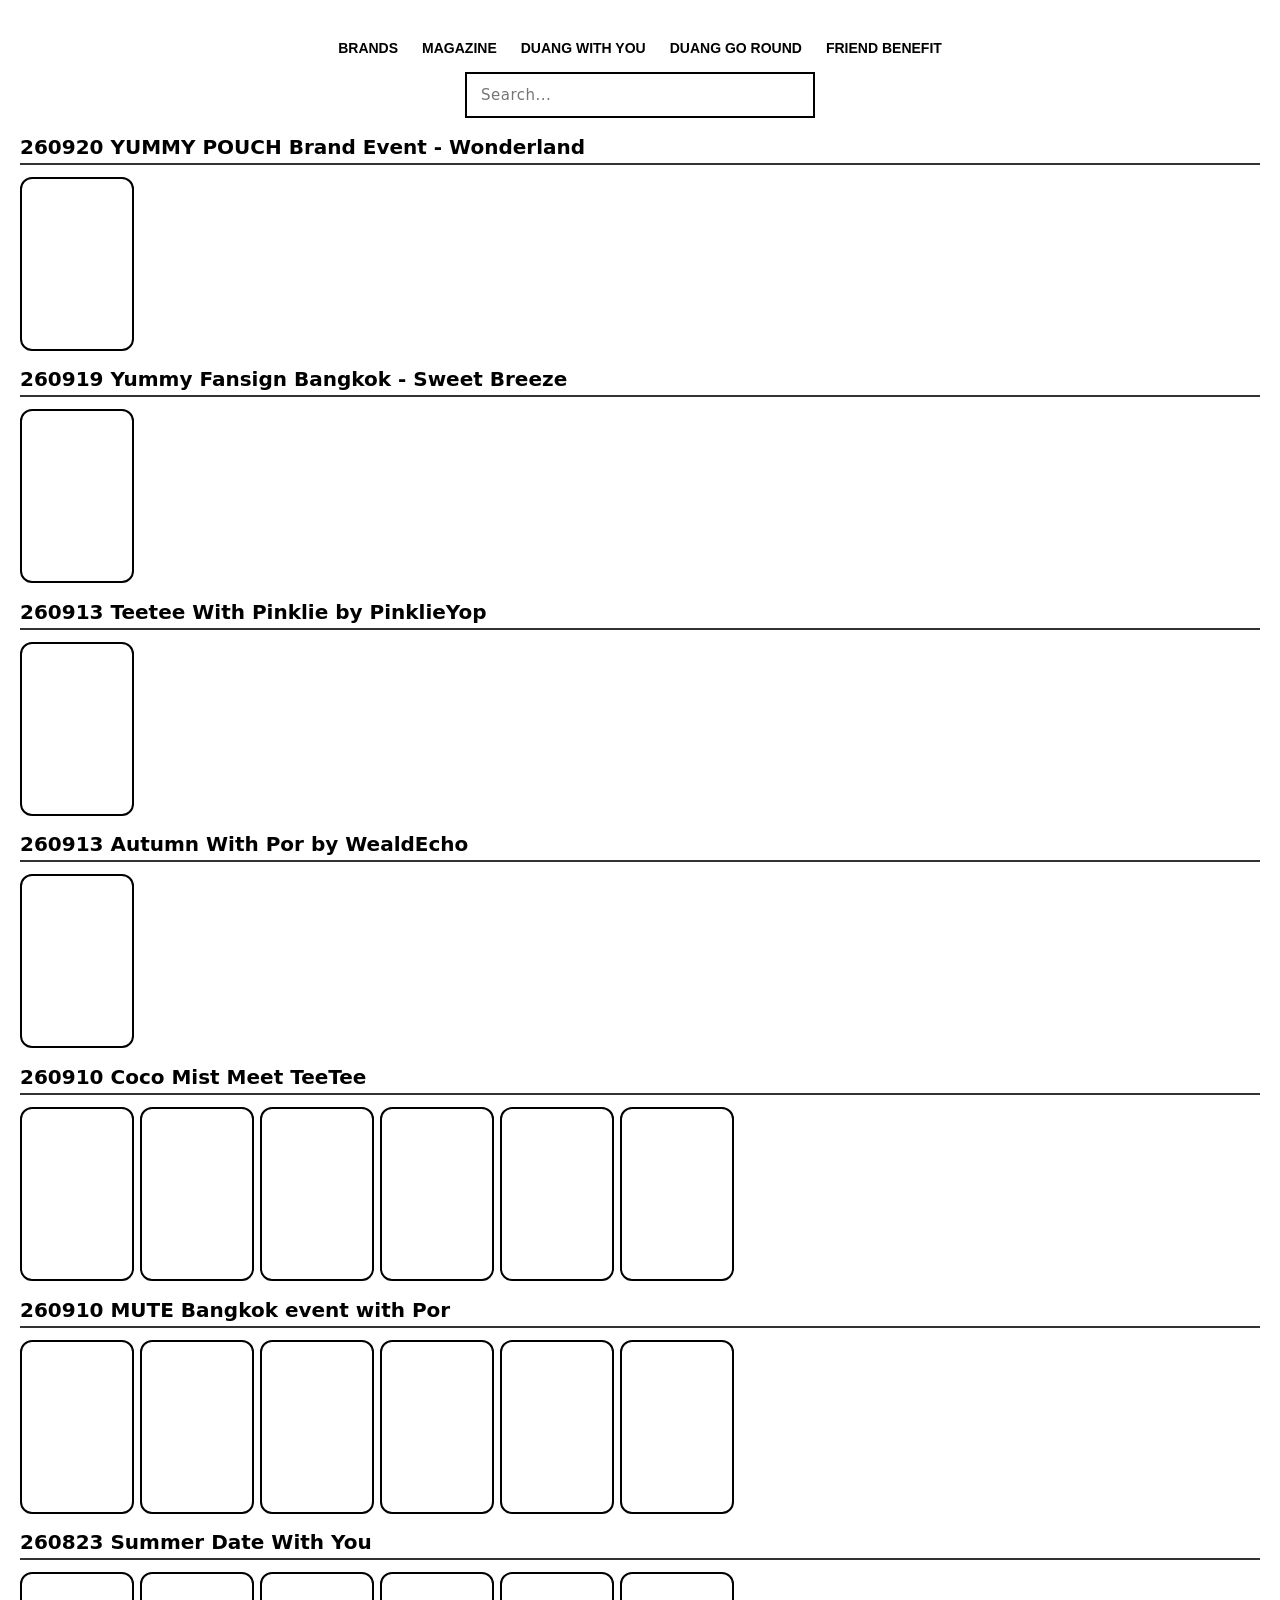
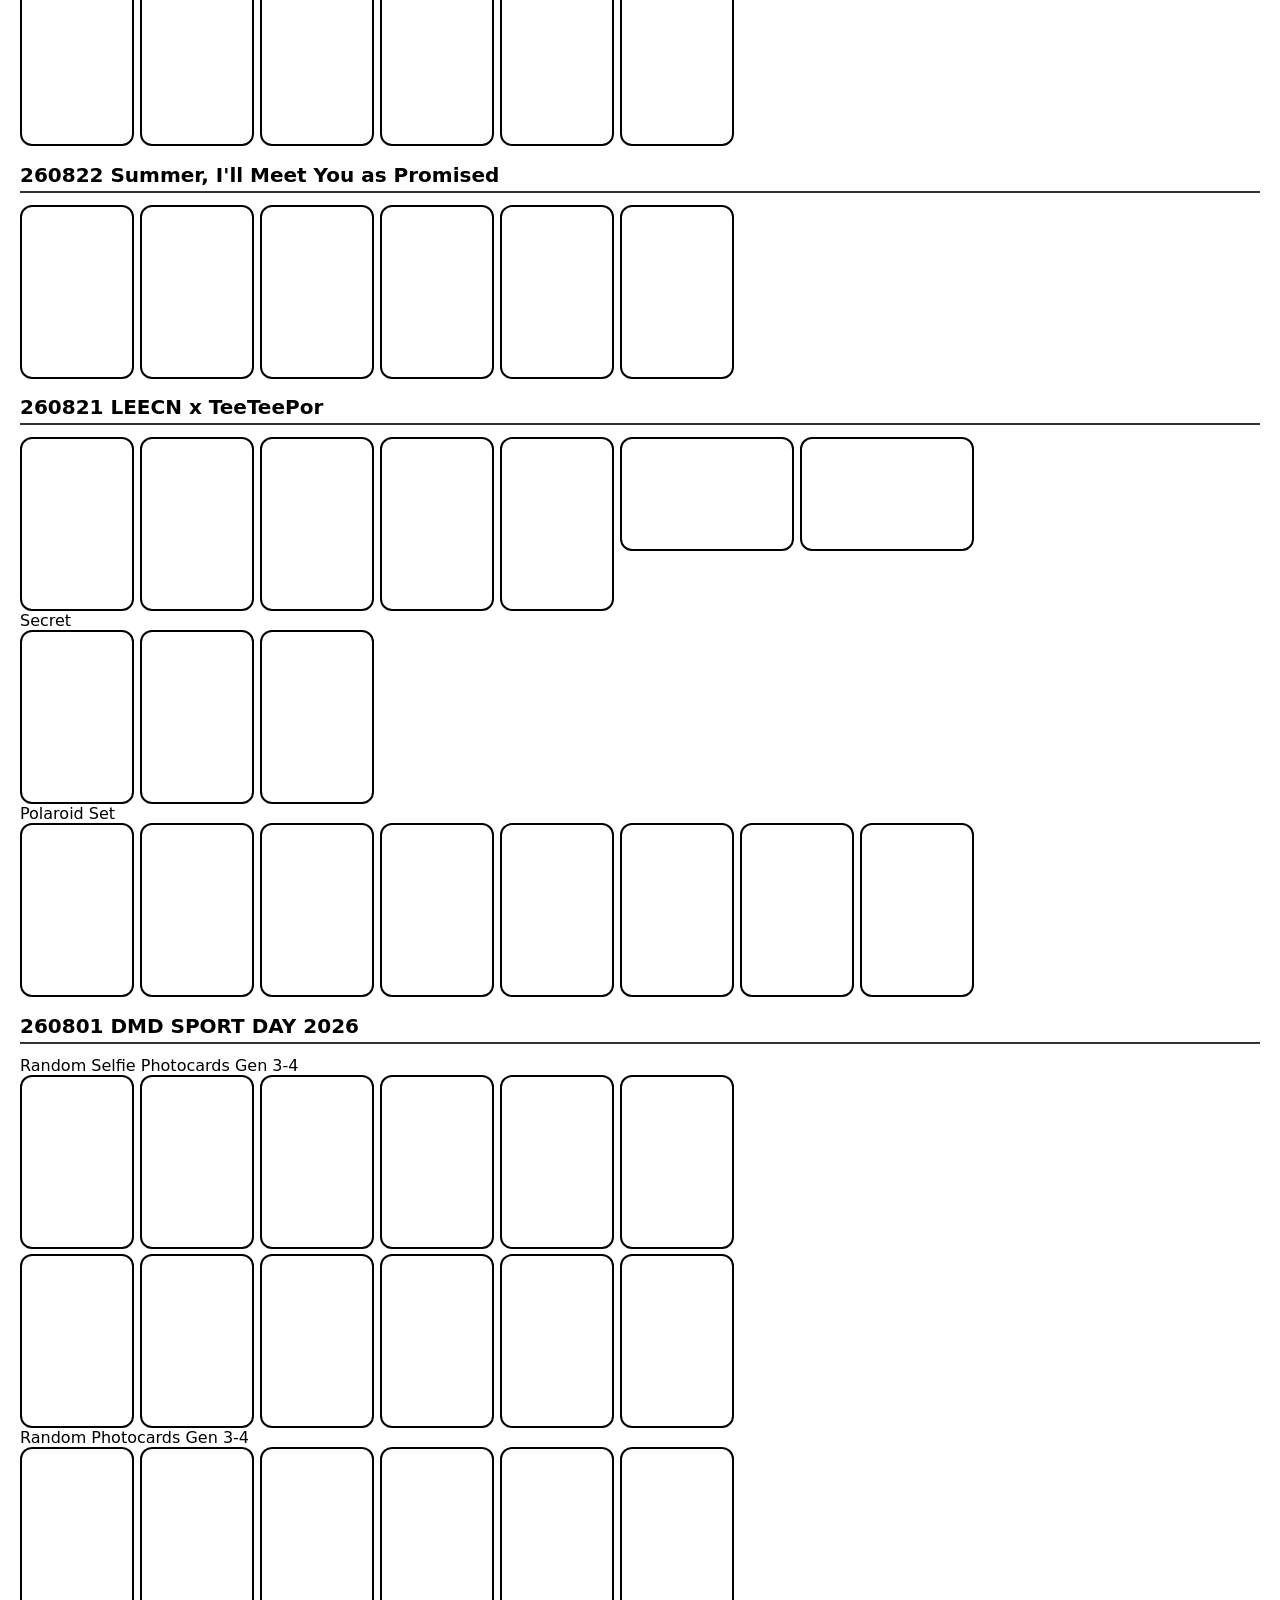
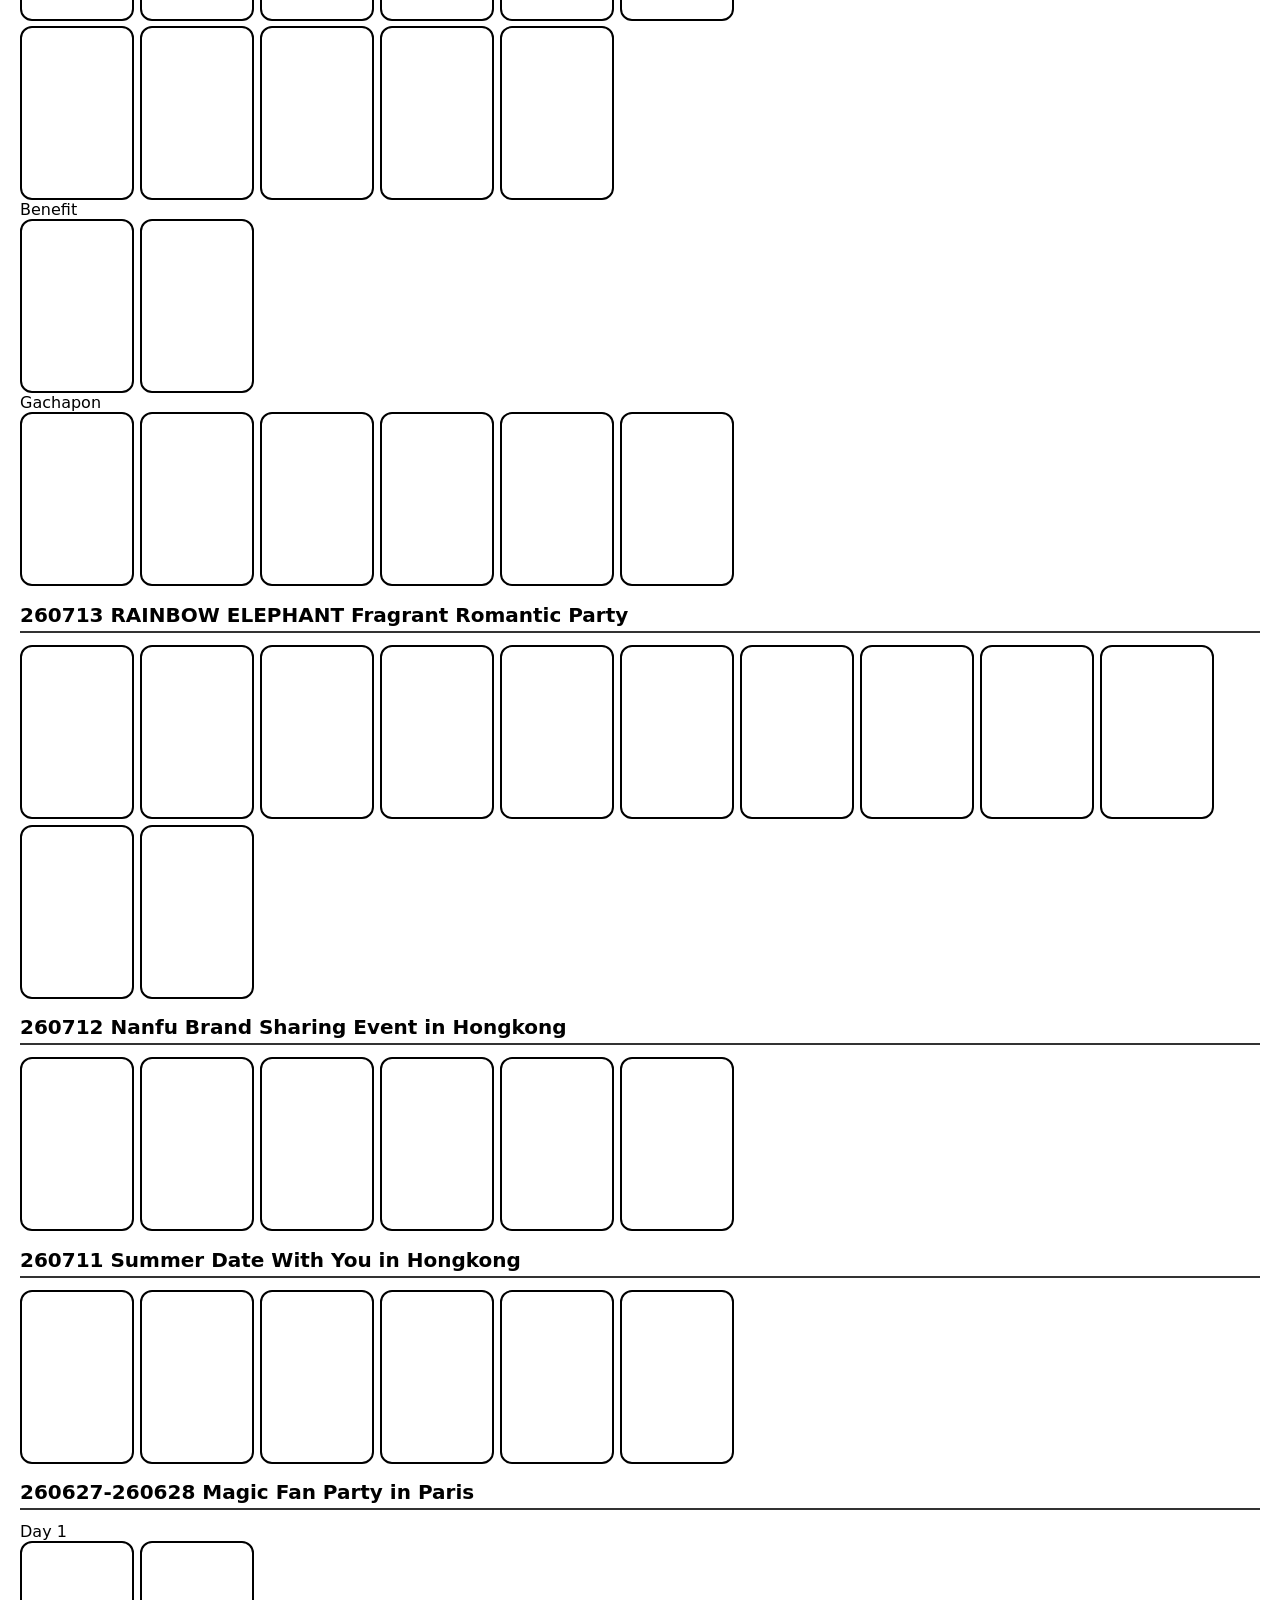
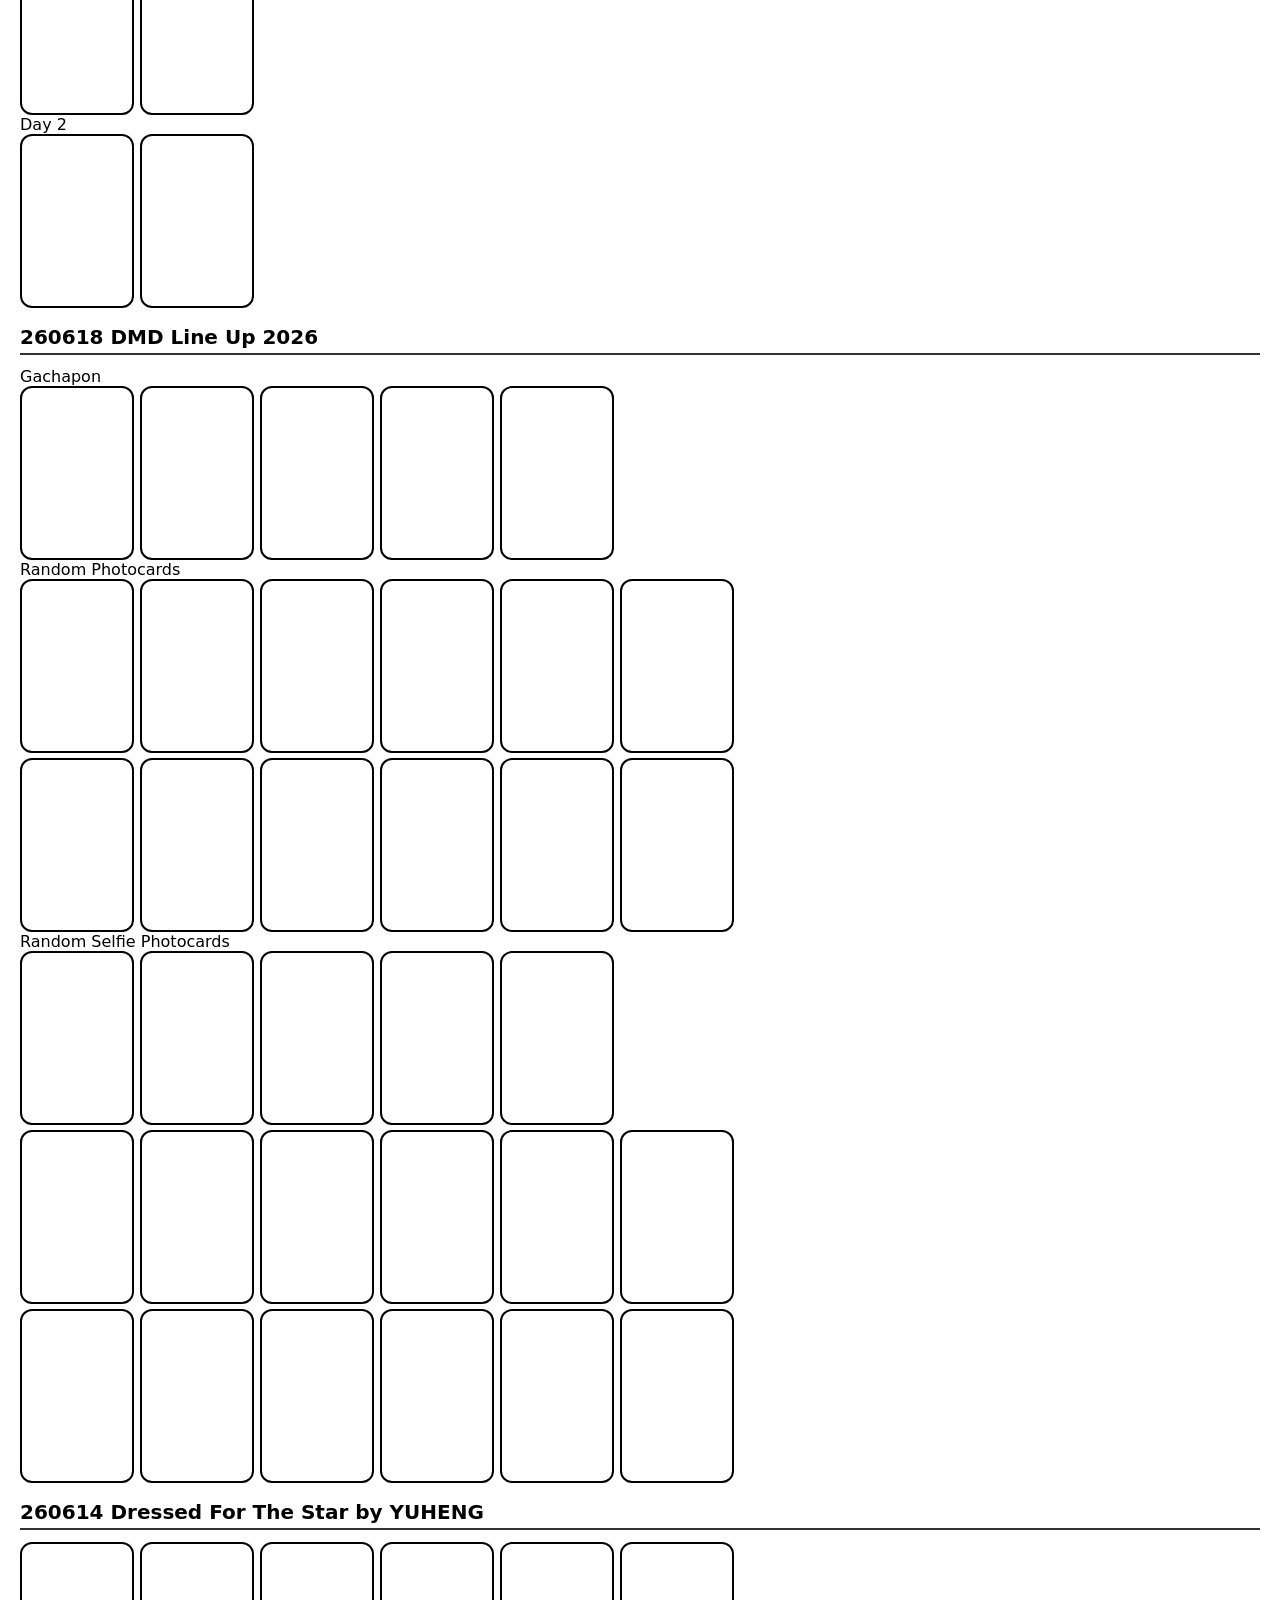
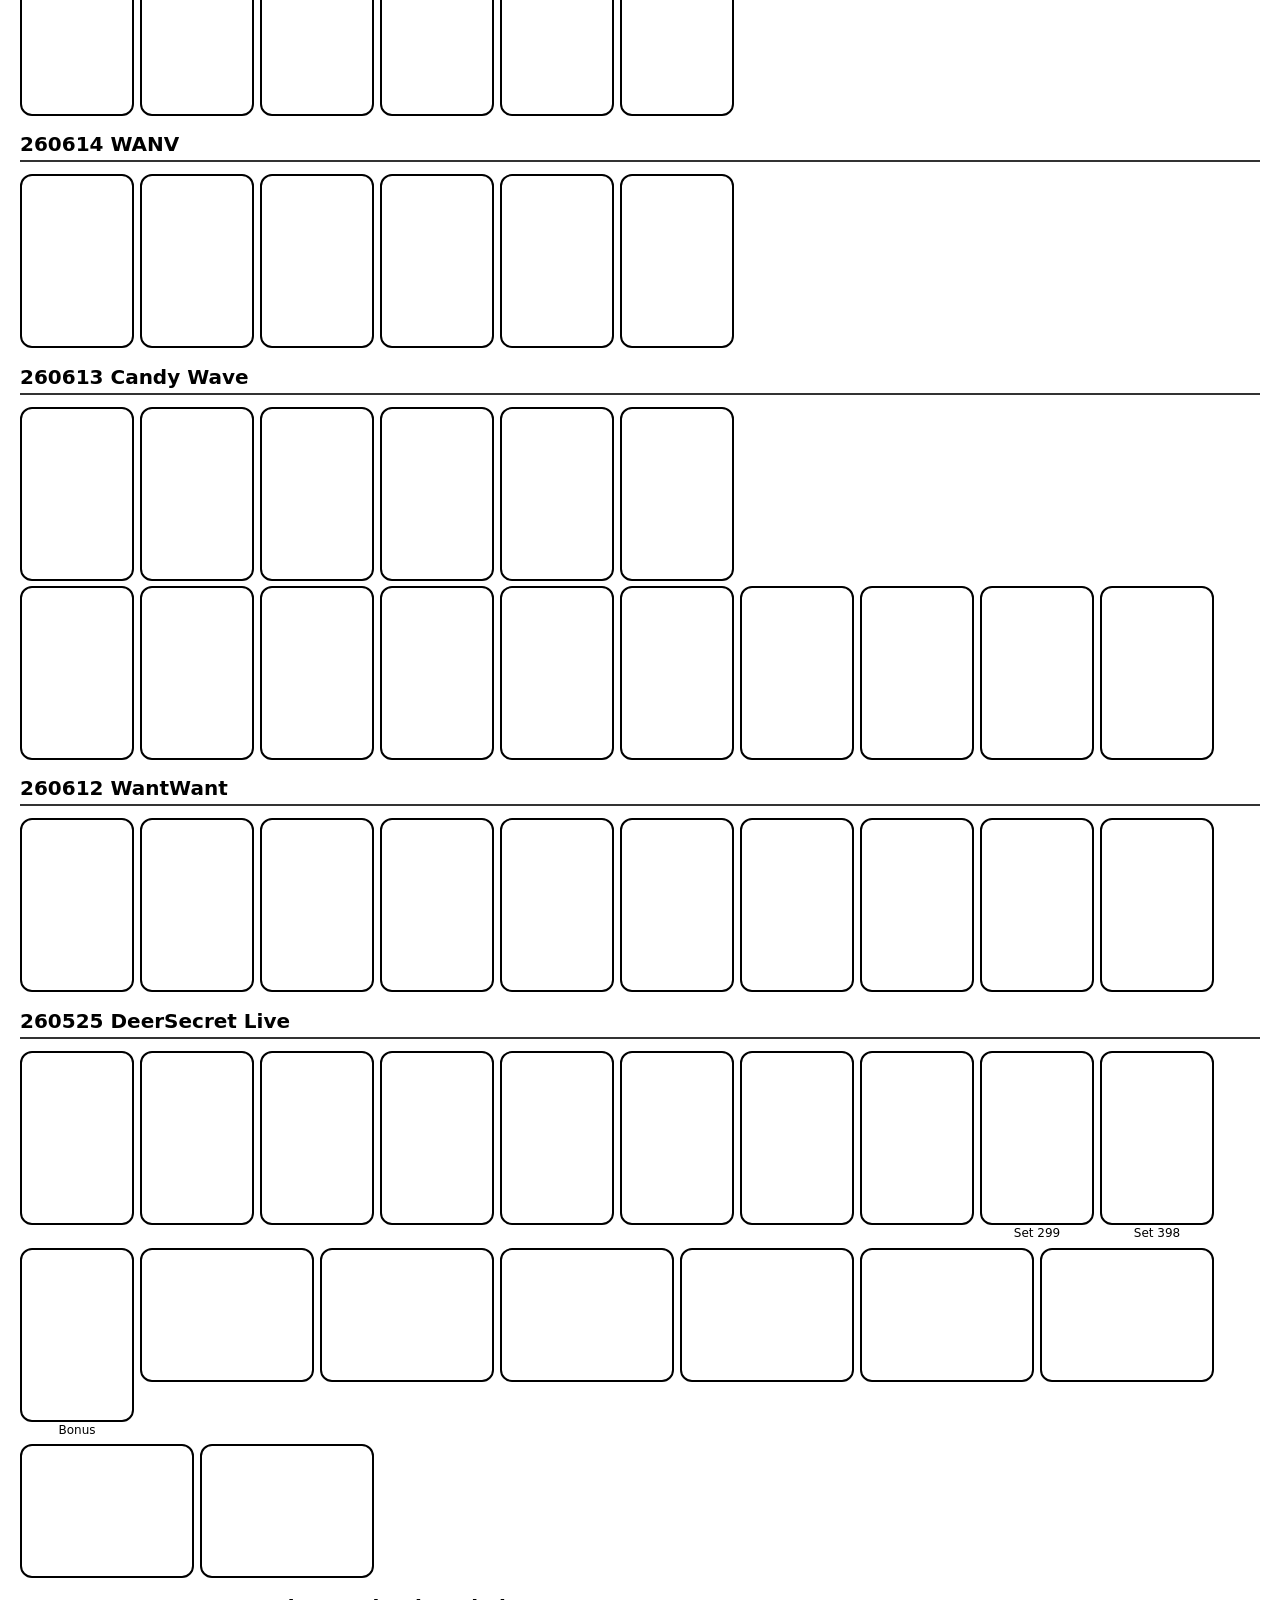
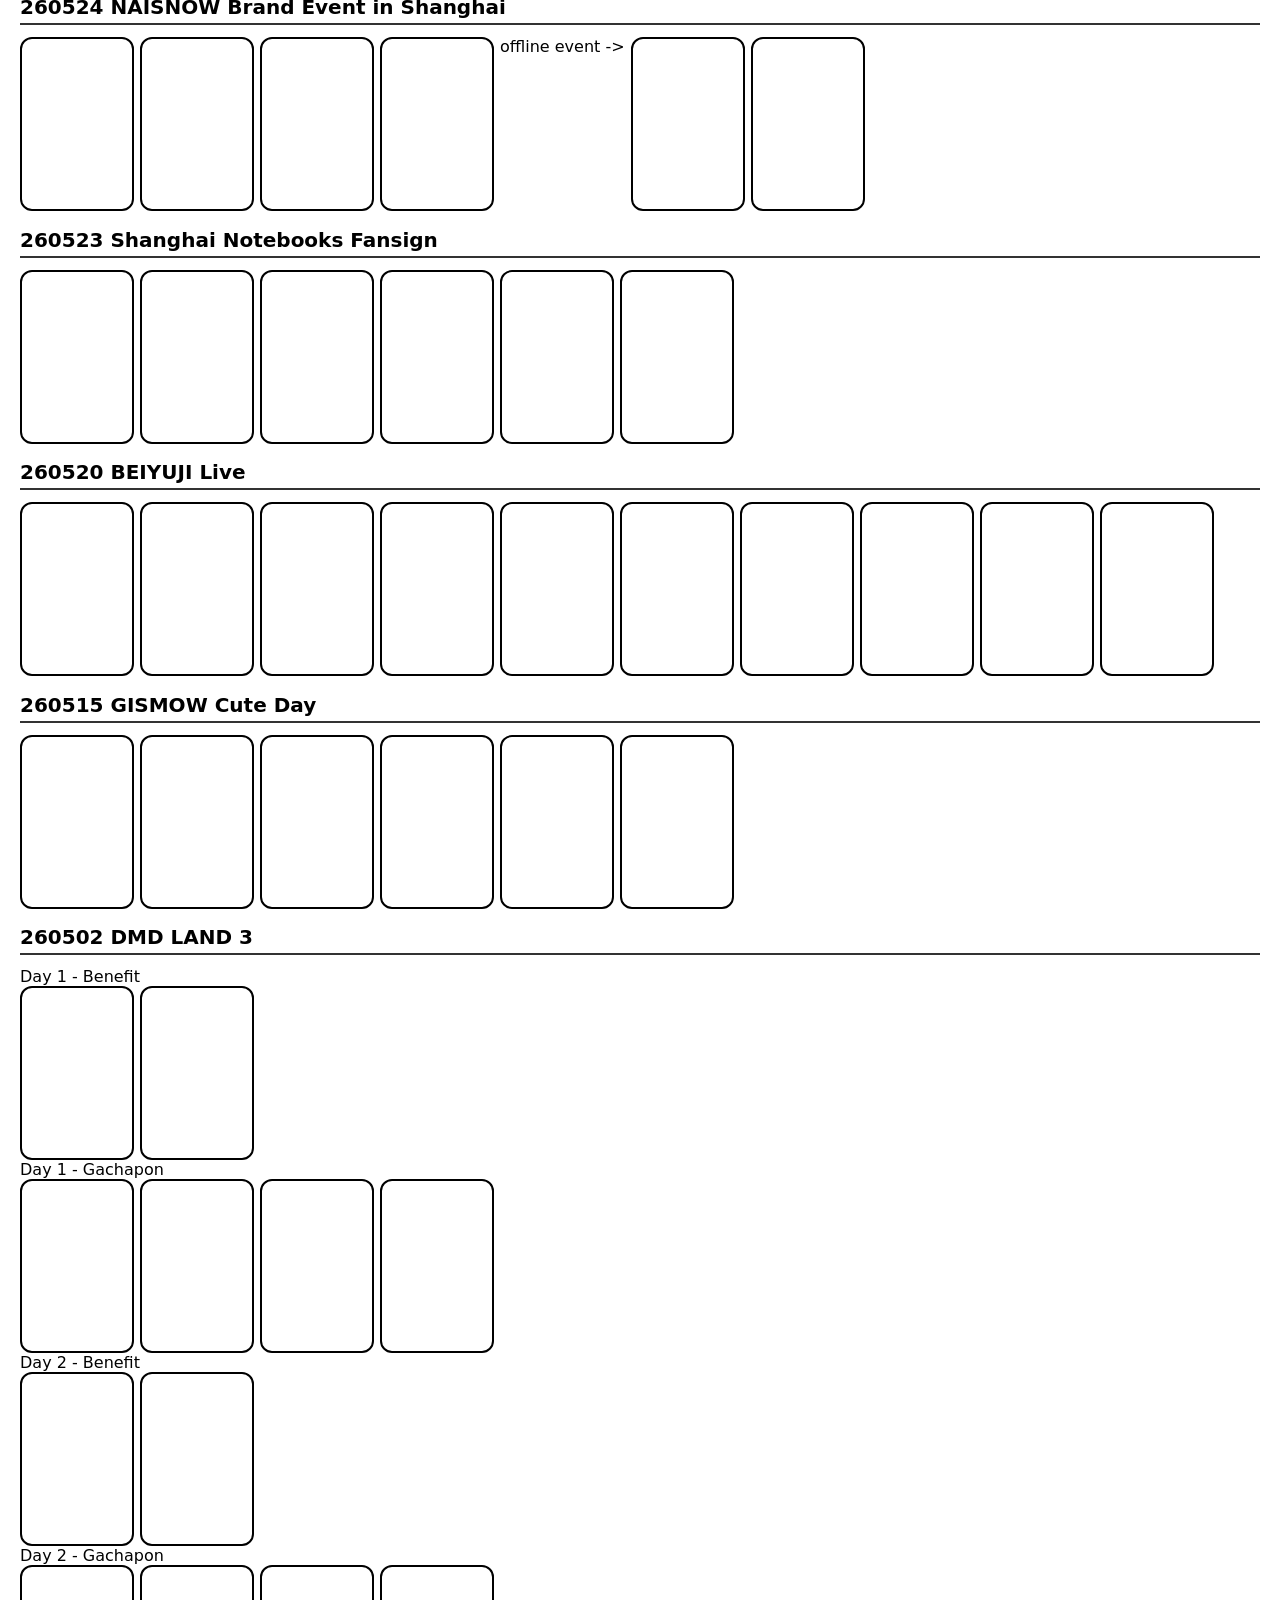
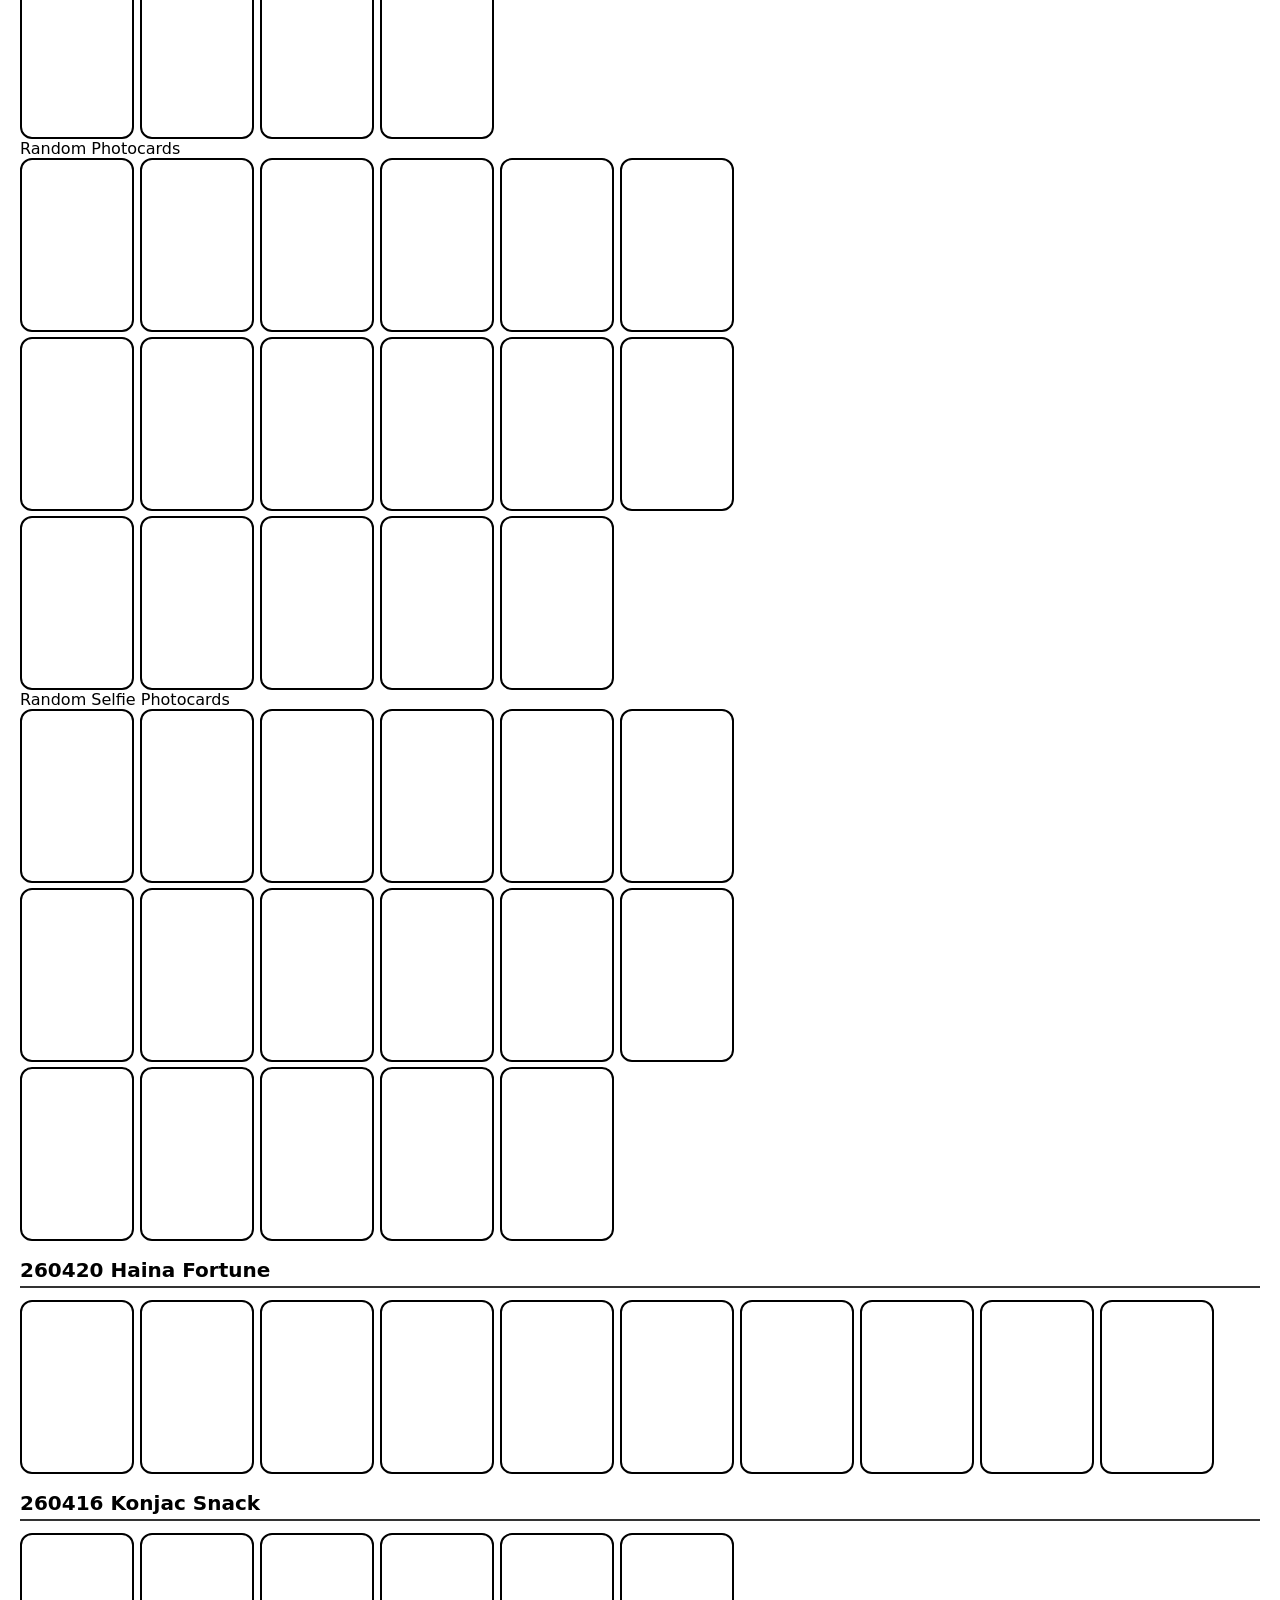
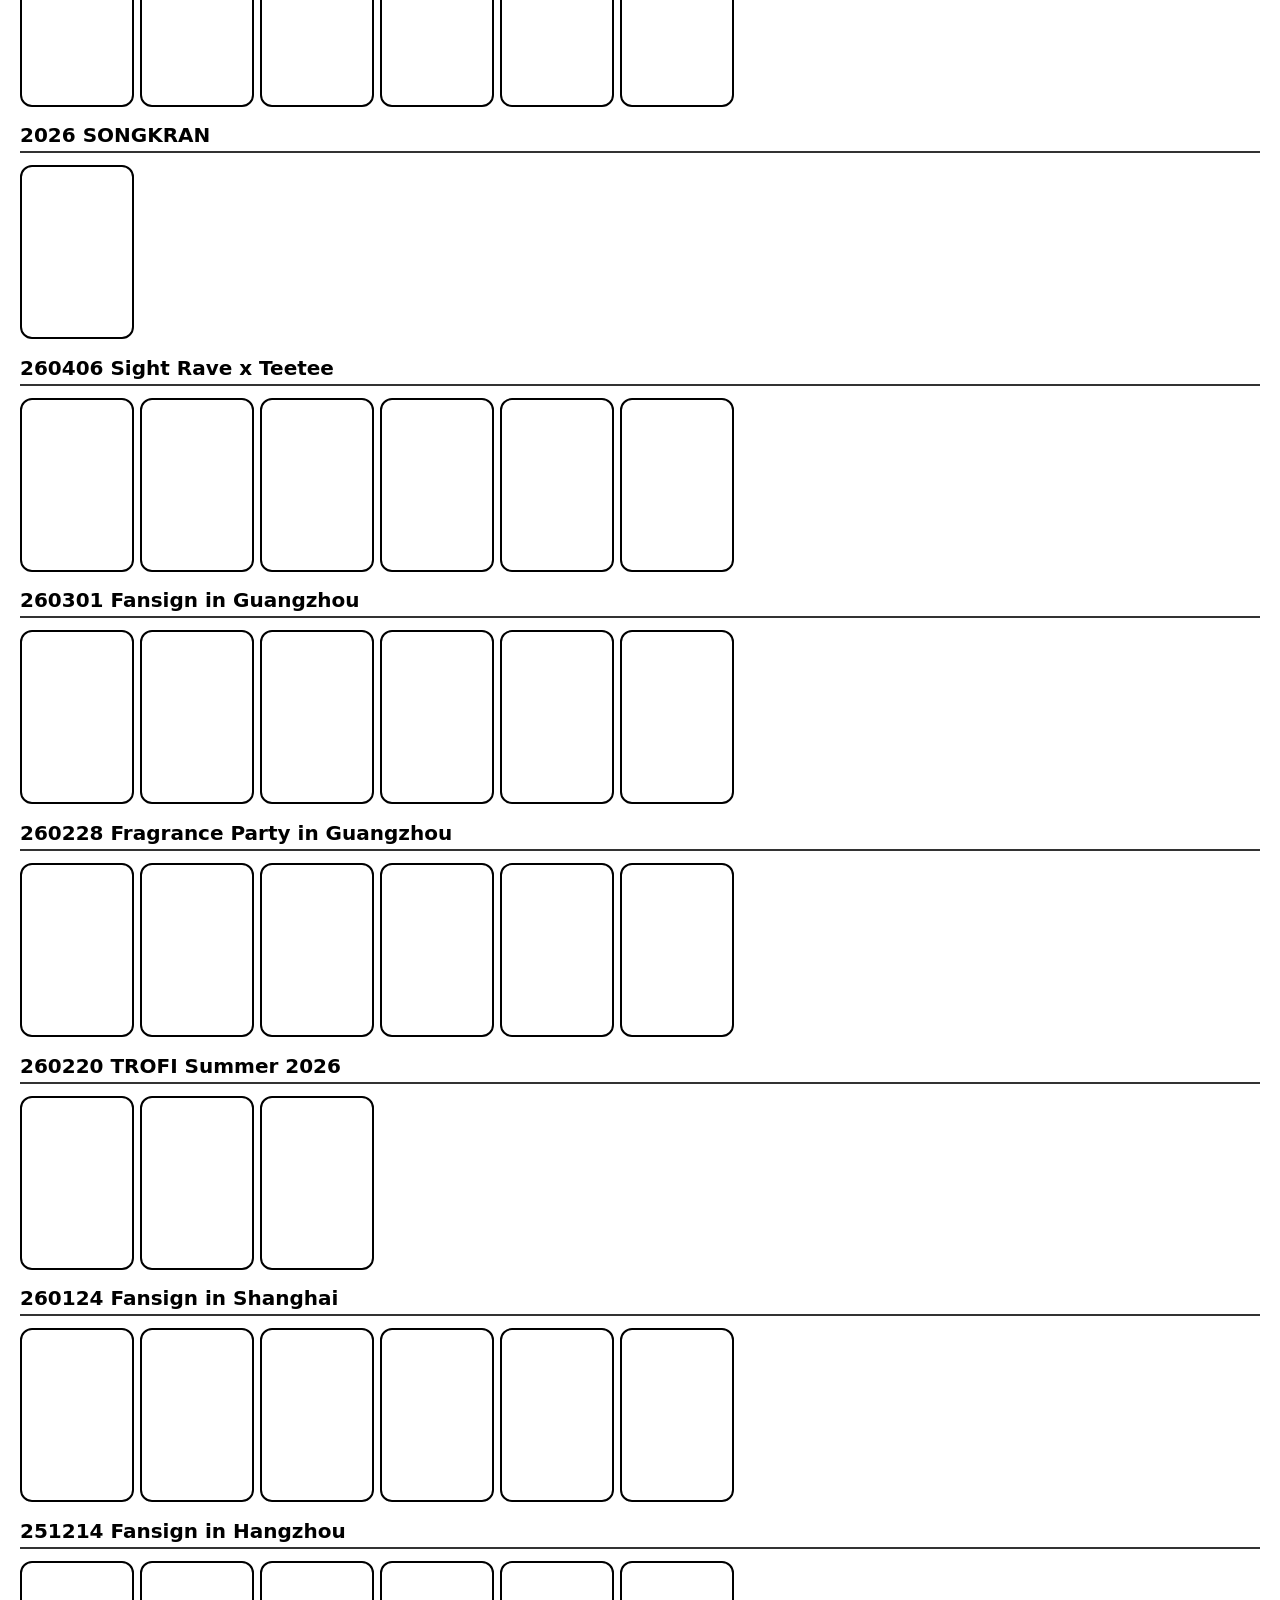
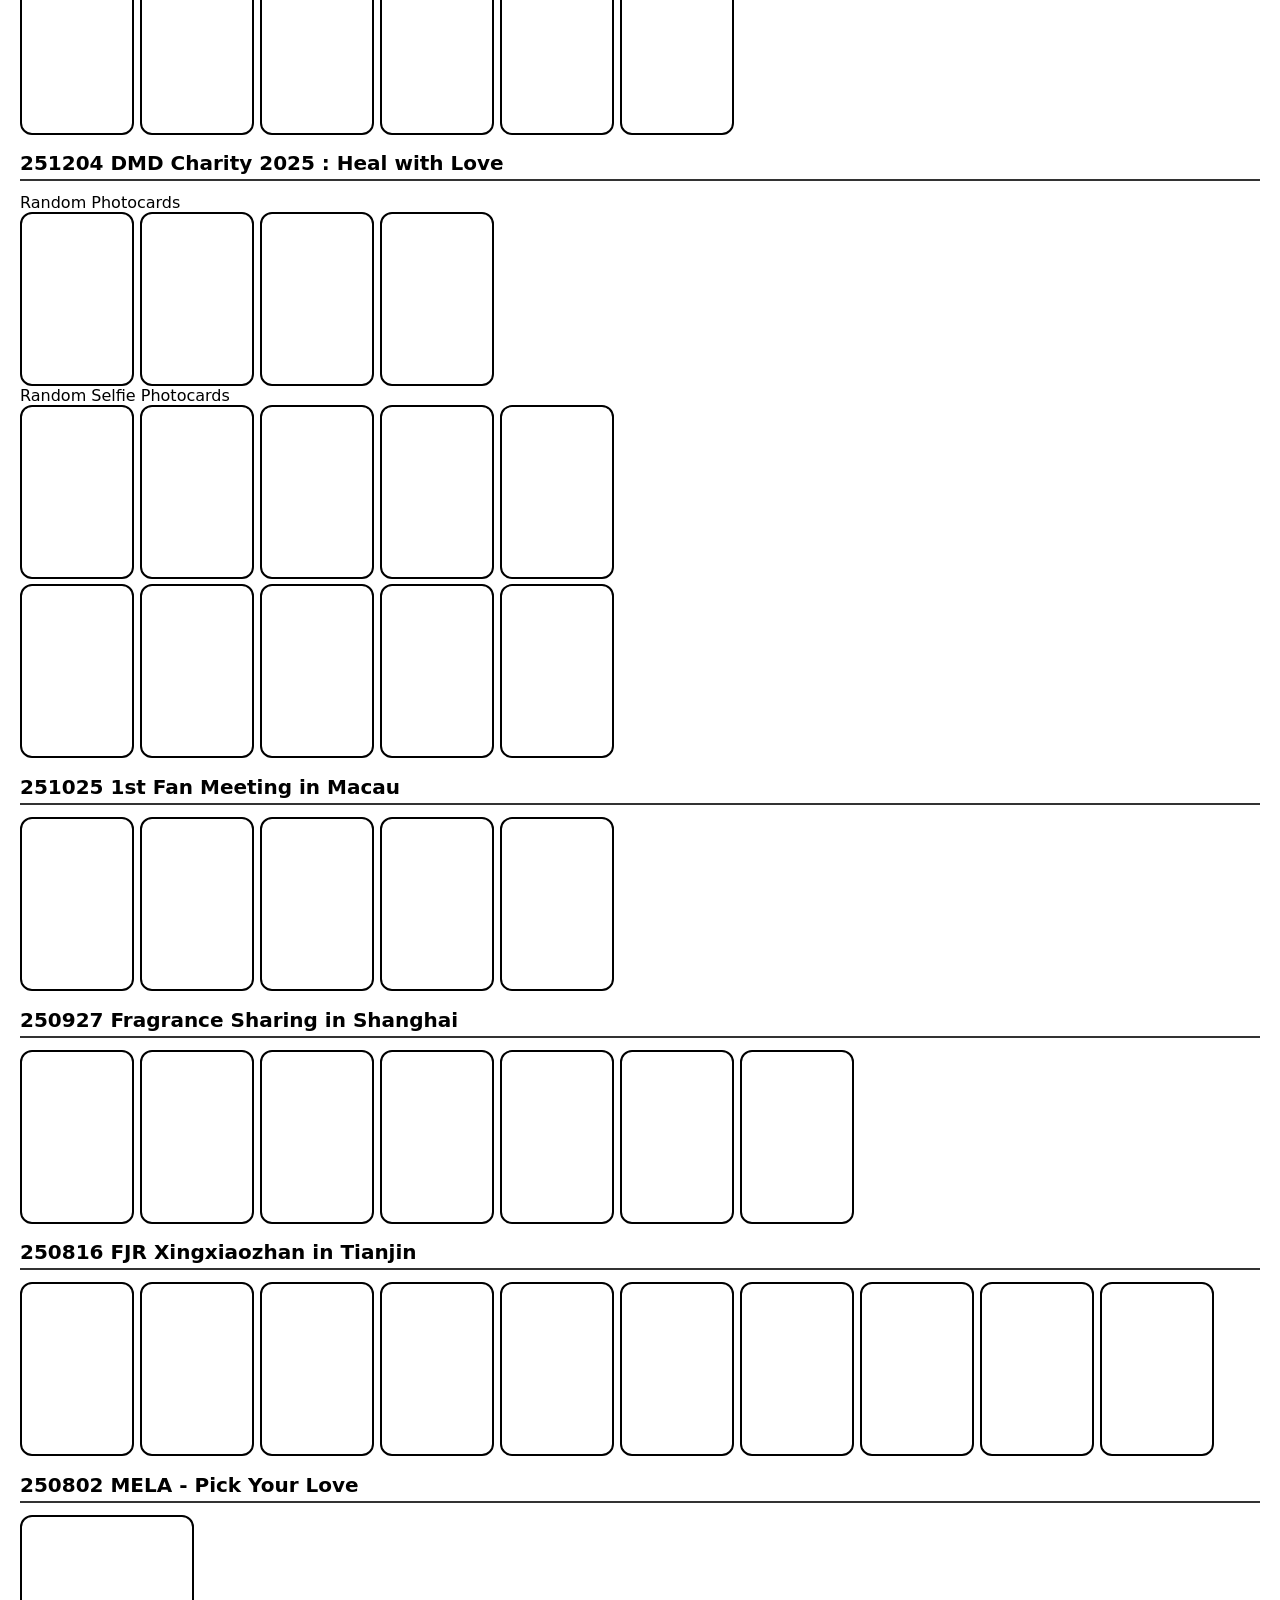
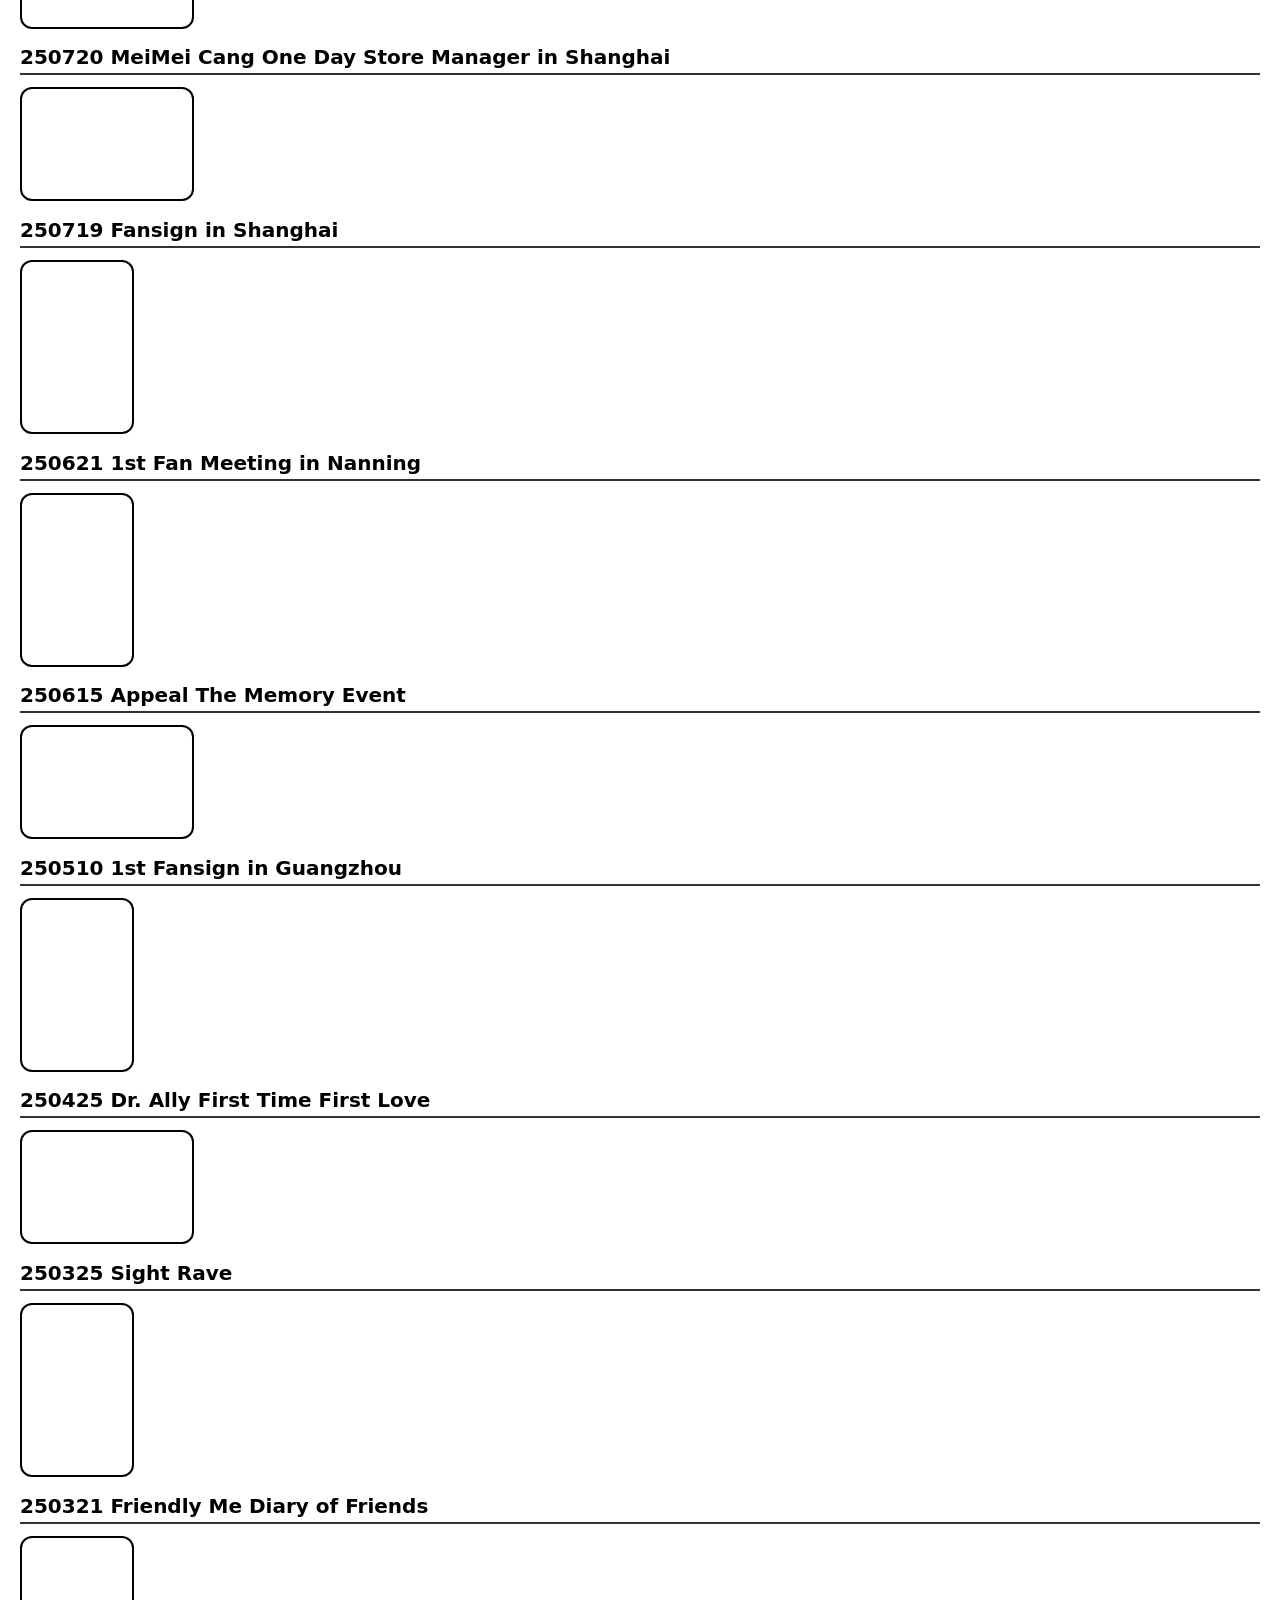
==== commit addc2a38: "Add photocards sections for DMD Charity 2025 Added random photocards and selfie photocards sections " ====
--- a/index.html
+++ b/index.html
@@ -1360,17 +1360,58 @@
         </div>
       </section>
 
-      <!-- EVENT B -->
       <section class="card-group">
         <h2 class="group-title">
           <a href="https://ttpipor.tumblr.com/tagged/251204" target="_blank" class="group-link">251204 DMD Charity 2025 : Heal with Love</a>
         </h2>
+        Random Photocards
         <div class="grid-container">
           <a href="https://ttpipor.tumblr.com/tagged/251204" target="_top" class="card-item" data-name="251204 DMD Charity 2025 Heal with Love">
-              <div class="card" style="background-image: url('');"></div>
+              <div class="card" style="background-image: url('https://64.media.tumblr.com/baa3380a099a158a320c919bb4d9f646/b884296648eff822-0c/s400x600/968f38a95ca3acae16b710bd2cfc0ca4998cd7d4.jpg');"></div>
           </a>
           <a href="https://ttpipor.tumblr.com/tagged/251204" target="_top" class="card-item" data-name="251204 DMD Charity 2025 Heal with Love">
-              <div class="card" style="background-image: url('');"></div>
+              <div class="card" style="background-image: url('https://64.media.tumblr.com/0d0b9caa603c6f0af6d29dfa29b78947/b884296648eff822-3e/s400x600/fa40aaa9b2a16248b489fe13ea5fe8a17cb7d459.jpg');"></div>
+          </a>
+          <a href="https://ttpipor.tumblr.com/tagged/251204" target="_top" class="card-item" data-name="251204 DMD Charity 2025 Heal with Love">
+              <div class="card" style="background-image: url('https://64.media.tumblr.com/6ed777623253cadc01424dcf1f023d71/b884296648eff822-f6/s400x600/7f14fa5cfa46676ab10719add4c92310a2d7bedb.jpg');"></div>
+          </a>
+          <a href="https://ttpipor.tumblr.com/tagged/251204" target="_top" class="card-item" data-name="251204 DMD Charity 2025 Heal with Love">
+              <div class="card" style="background-image: url('https://64.media.tumblr.com/d9259b9174a6b16687e12d819ebd5176/b884296648eff822-fa/s400x600/eed865840ed3815c909c972ec6efc8aca22e0f18.jpg');"></div>
+          </a>
+        </div>
+        Random Selfie Photocards
+        <div class="grid-container">
+          <a href="https://ttpipor.tumblr.com/tagged/251204" target="_top" class="card-item" data-name="251204 DMD Charity 2025 Heal with Love">
+              <div class="card" style="background-image: url('https://64.media.tumblr.com/776426ea519cca77b5a625464a393811/b884296648eff822-d4/s400x600/de588645469eebfeb44be99a82ca41252a506e7d.jpg');"></div>
+          </a>
+          <a href="https://ttpipor.tumblr.com/tagged/251204" target="_top" class="card-item" data-name="251204 DMD Charity 2025 Heal with Love">
+              <div class="card" style="background-image: url('https://64.media.tumblr.com/67fff049124a70e9f70d0ad4d67dcf5a/b884296648eff822-a6/s400x600/ed424d7b21ee217eb345a18c355f8fd3a74a033e.jpg');"></div>
+          </a>
+          <a href="https://ttpipor.tumblr.com/tagged/251204" target="_top" class="card-item" data-name="251204 DMD Charity 2025 Heal with Love">
+              <div class="card" style="background-image: url('https://64.media.tumblr.com/5c8c5504f7ddd3afd12fccb3c53bd970/b884296648eff822-90/s400x600/4712b8a187f4df1d8a705f41794eecac730c136d.jpg');"></div>
+          </a>
+          <a href="https://ttpipor.tumblr.com/tagged/251204" target="_top" class="card-item" data-name="251204 DMD Charity 2025 Heal with Love">
+              <div class="card" style="background-image: url('https://64.media.tumblr.com/ad2bb79fa8a6cf7778985b3165750504/b884296648eff822-01/s400x600/08fbd1cd1606c0b4aa0dfd9d3a3b8438a2f3d453.jpg');"></div>
+          </a>
+          <a href="https://ttpipor.tumblr.com/tagged/251204" target="_top" class="card-item" data-name="251204 DMD Charity 2025 Heal with Love">
+              <div class="card" style="background-image: url('https://64.media.tumblr.com/9090b52577efec0a6c68d6902e1bea34/b884296648eff822-54/s400x600/f94c4ef7a6da147fdd4289ffb41f2854a837a248.jpg');"></div>
+          </a>
+        </div>
+        <div class="grid-container" style="margin-top:5px">
+          <a href="https://ttpipor.tumblr.com/tagged/251204" target="_top" class="card-item" data-name="251204 DMD Charity 2025 Heal with Love">
+              <div class="card" style="background-image: url('https://64.media.tumblr.com/39a0ccf3890a1383b42c41bbde235031/b884296648eff822-a0/s400x600/33d6905bae92cf597ab578ee56c72f8f7d0f43b4.jpg');"></div>
+          </a>
+          <a href="https://ttpipor.tumblr.com/tagged/251204" target="_top" class="card-item" data-name="251204 DMD Charity 2025 Heal with Love">
+              <div class="card" style="background-image: url('https://64.media.tumblr.com/20b433e44a29e8be9ee90f52b4accd49/b884296648eff822-a3/s400x600/403491401ee72dc402d3680b09c78136883d4459.jpg');"></div>
+          </a>
+          <a href="https://ttpipor.tumblr.com/tagged/251204" target="_top" class="card-item" data-name="251204 DMD Charity 2025 Heal with Love">
+              <div class="card" style="background-image: url('https://64.media.tumblr.com/42cb114430a80411d0a8f8f84a5c1be0/b884296648eff822-d7/s400x600/1ff3c6a5c1d0c2c0674bf297ccf60cd0397e0f6f.jpg');"></div>
+          </a>
+          <a href="https://ttpipor.tumblr.com/tagged/251204" target="_top" class="card-item" data-name="251204 DMD Charity 2025 Heal with Love">
+              <div class="card" style="background-image: url('https://64.media.tumblr.com/9deae7bae35b29fbc957c81fc574b470/b884296648eff822-59/s400x600/af1cc0e4a679f28dd777ef52e7df16306f2b9e2a.jpg');"></div>
+          </a>
+          <a href="https://ttpipor.tumblr.com/tagged/251204" target="_top" class="card-item" data-name="251204 DMD Charity 2025 Heal with Love">
+              <div class="card" style="background-image: url('https://64.media.tumblr.com/b0f96dd906e596157b4d18218d60e607/b884296648eff822-fd/s400x600/d5e1f22d88b30a1968fe277a691ef90424b22d2d.jpg');"></div>
           </a>
         </div>
       </section>
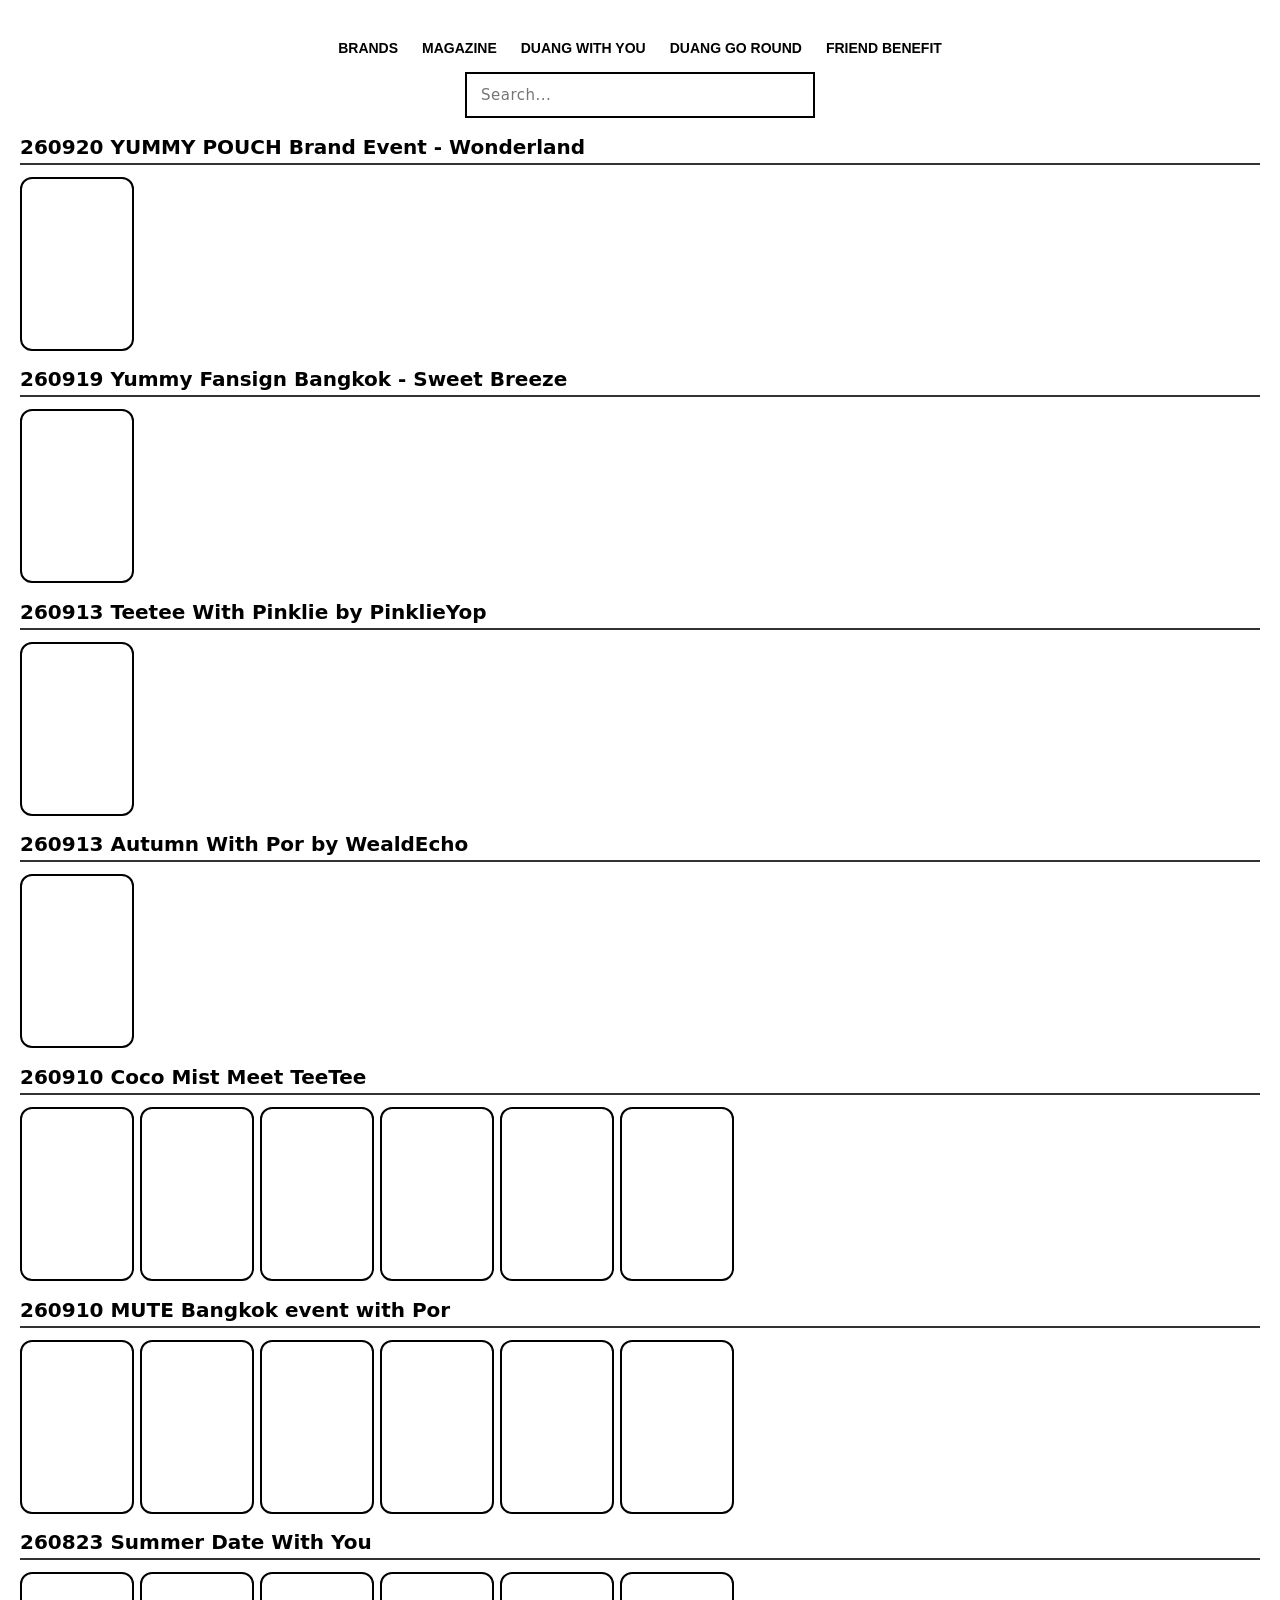
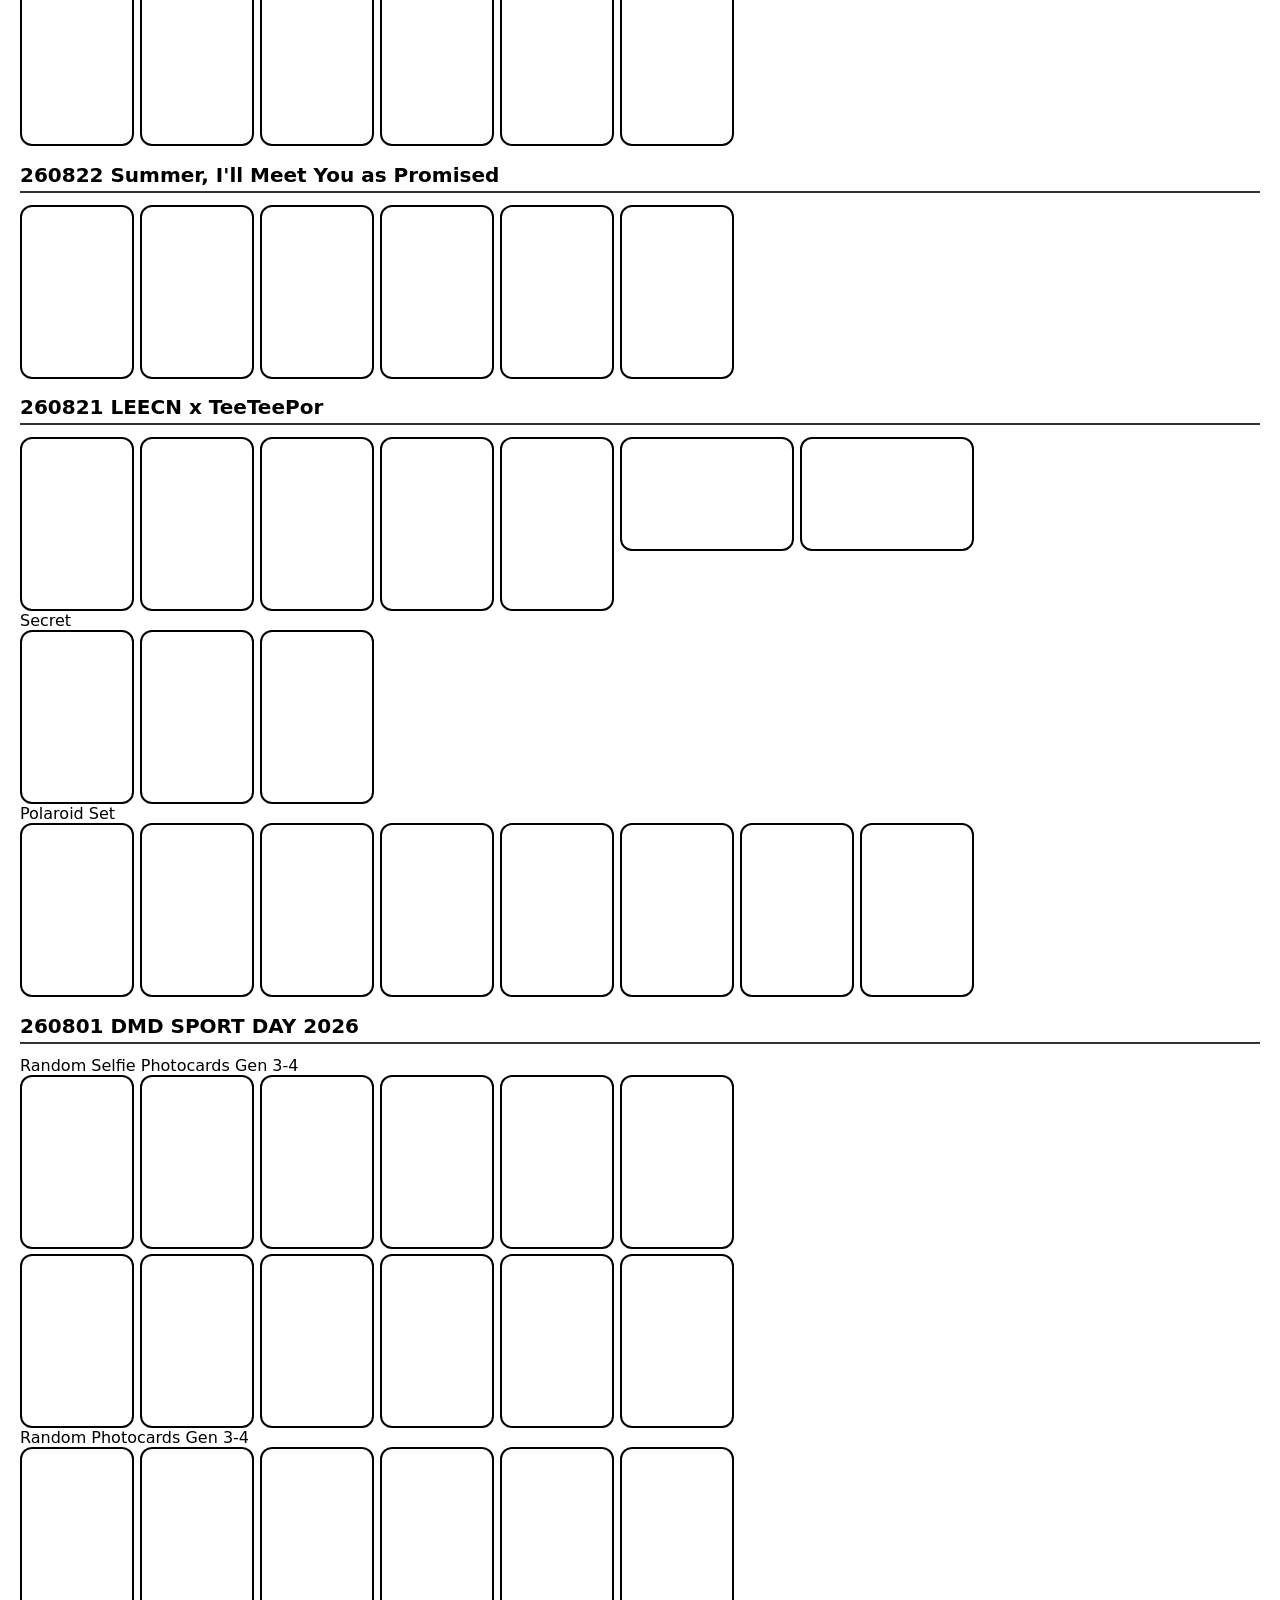
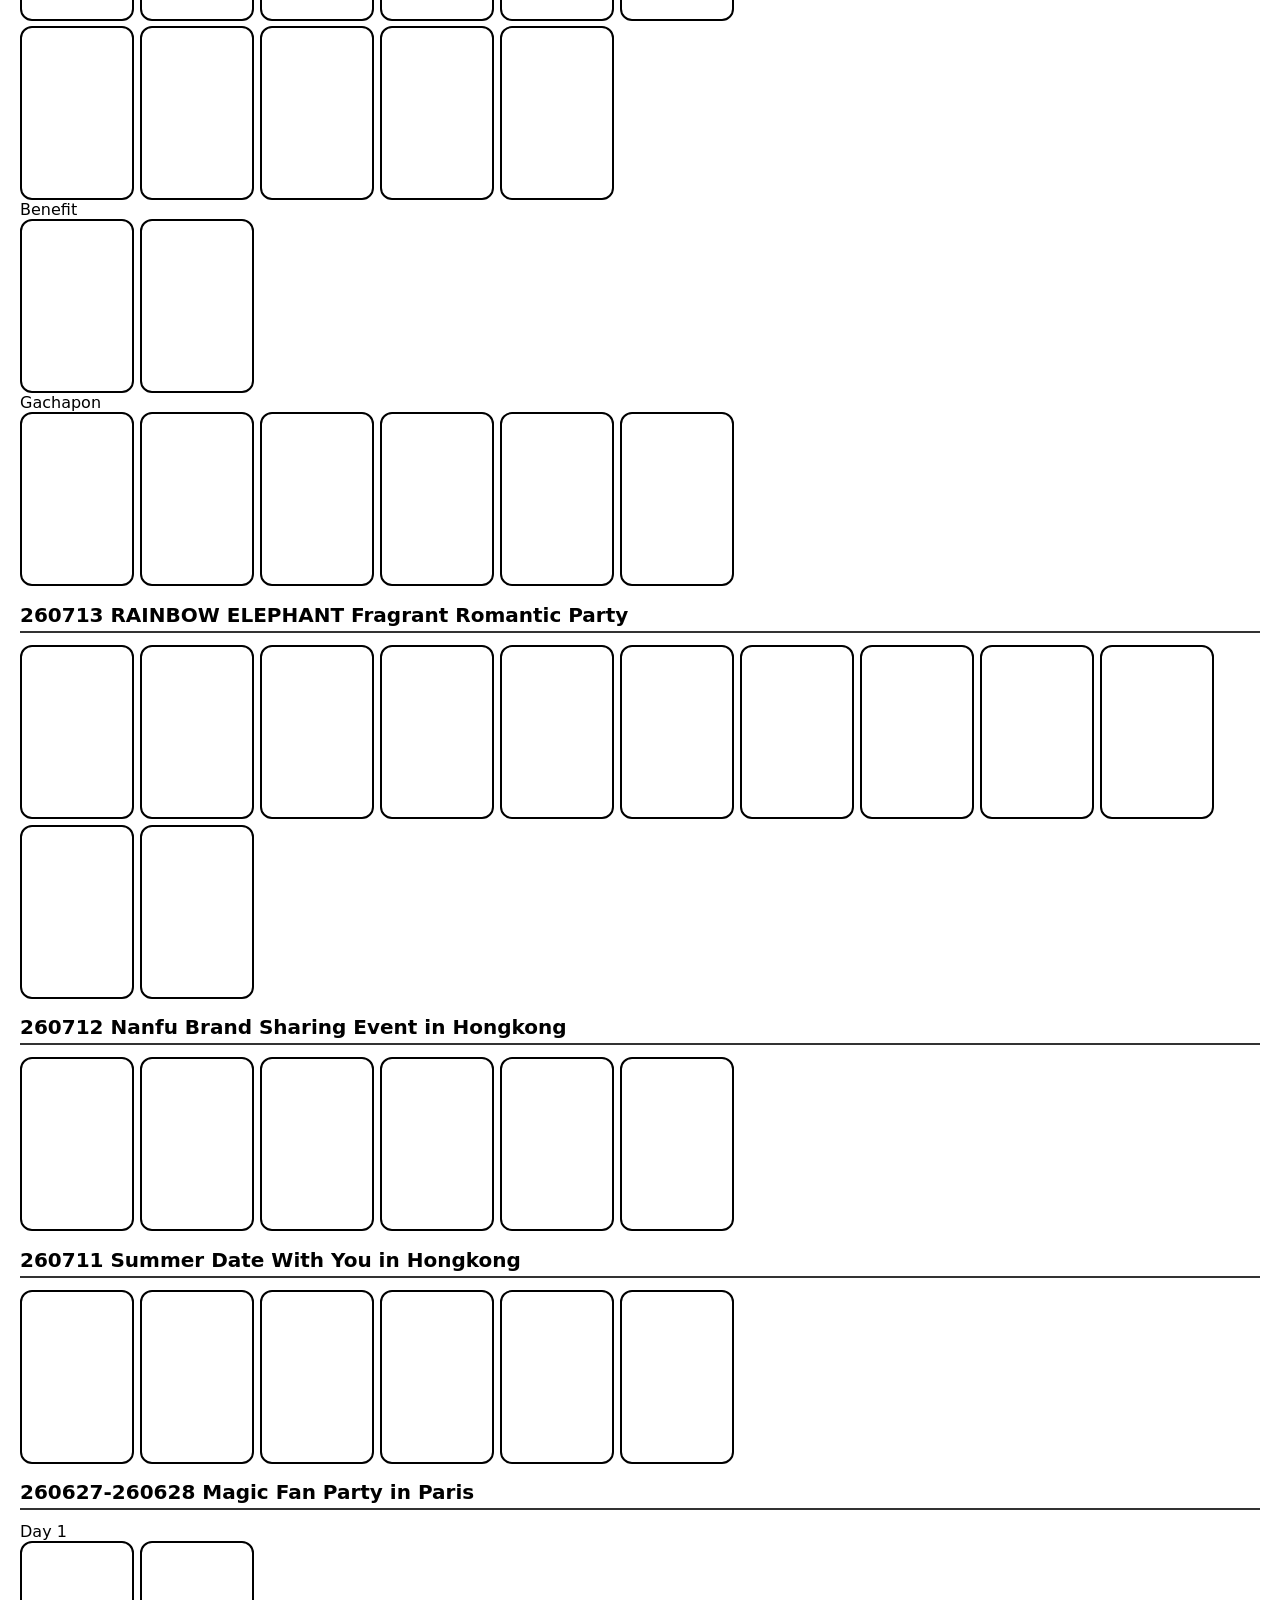
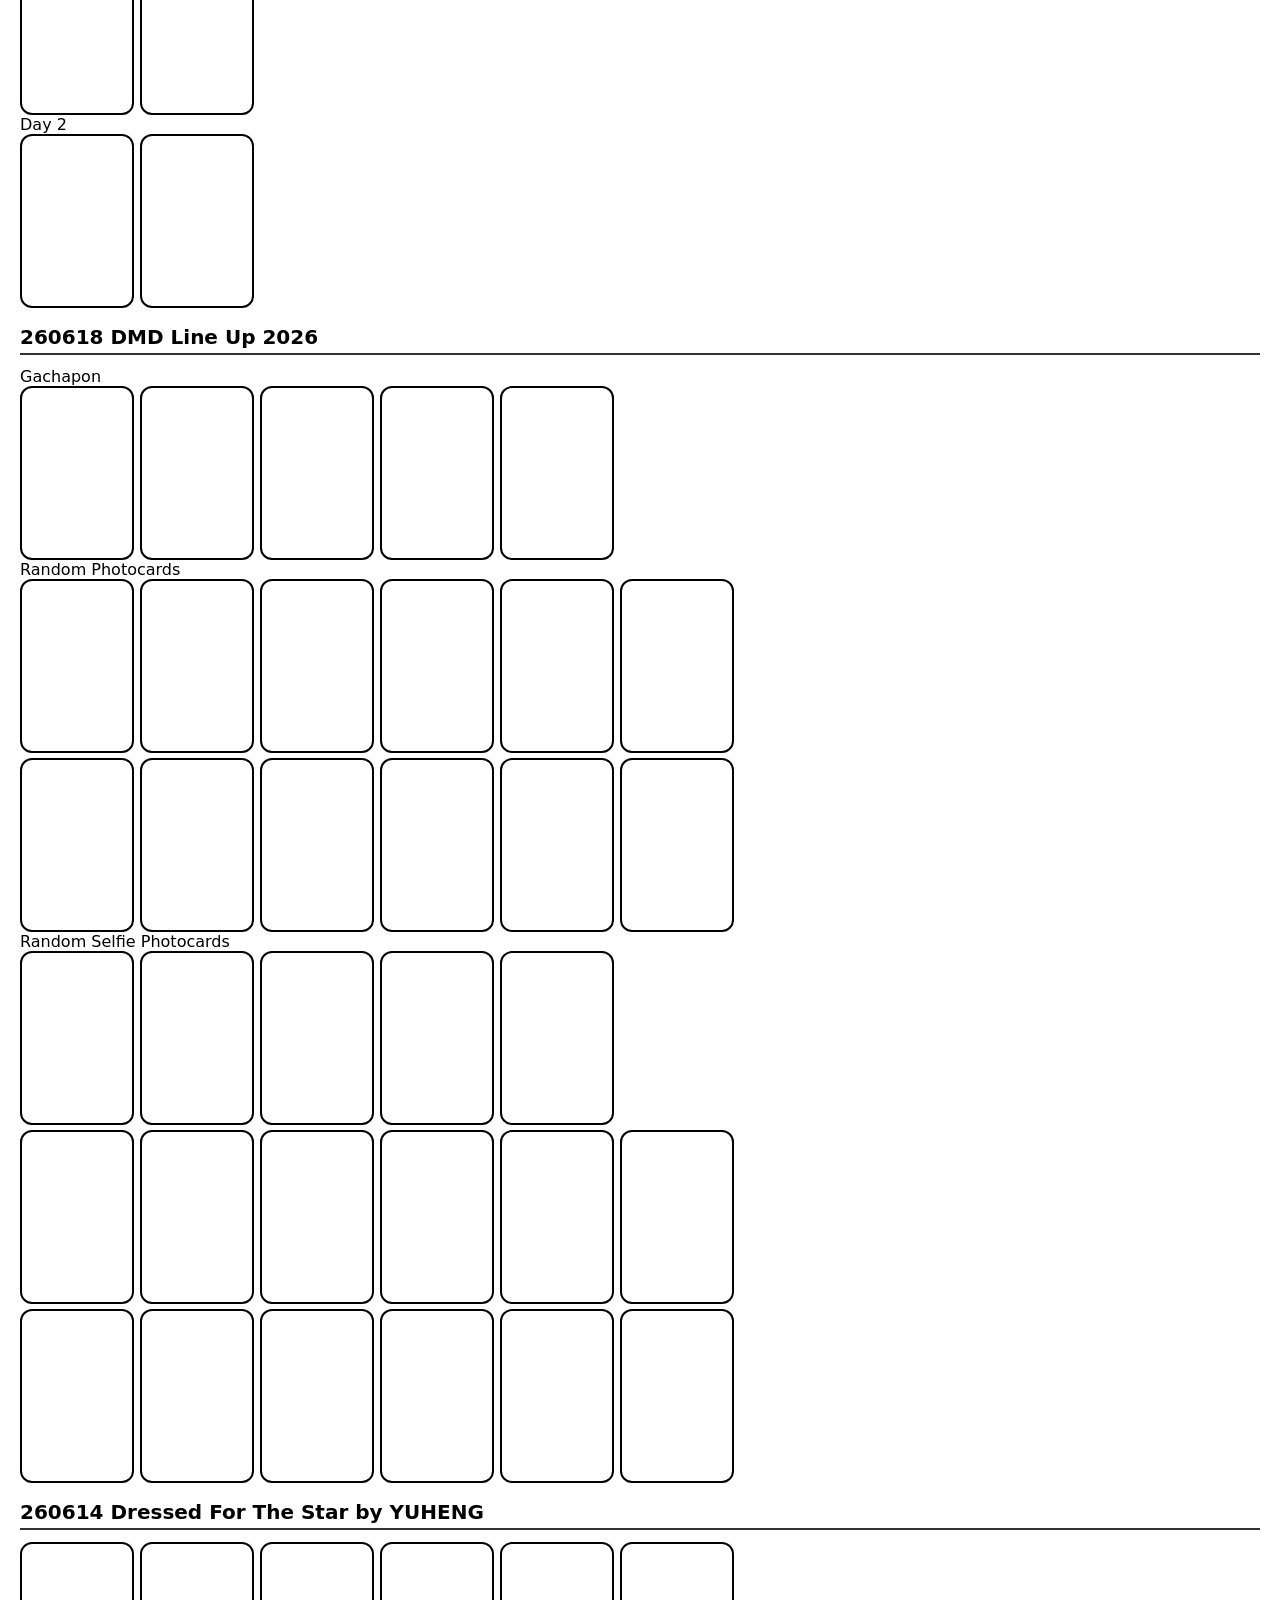
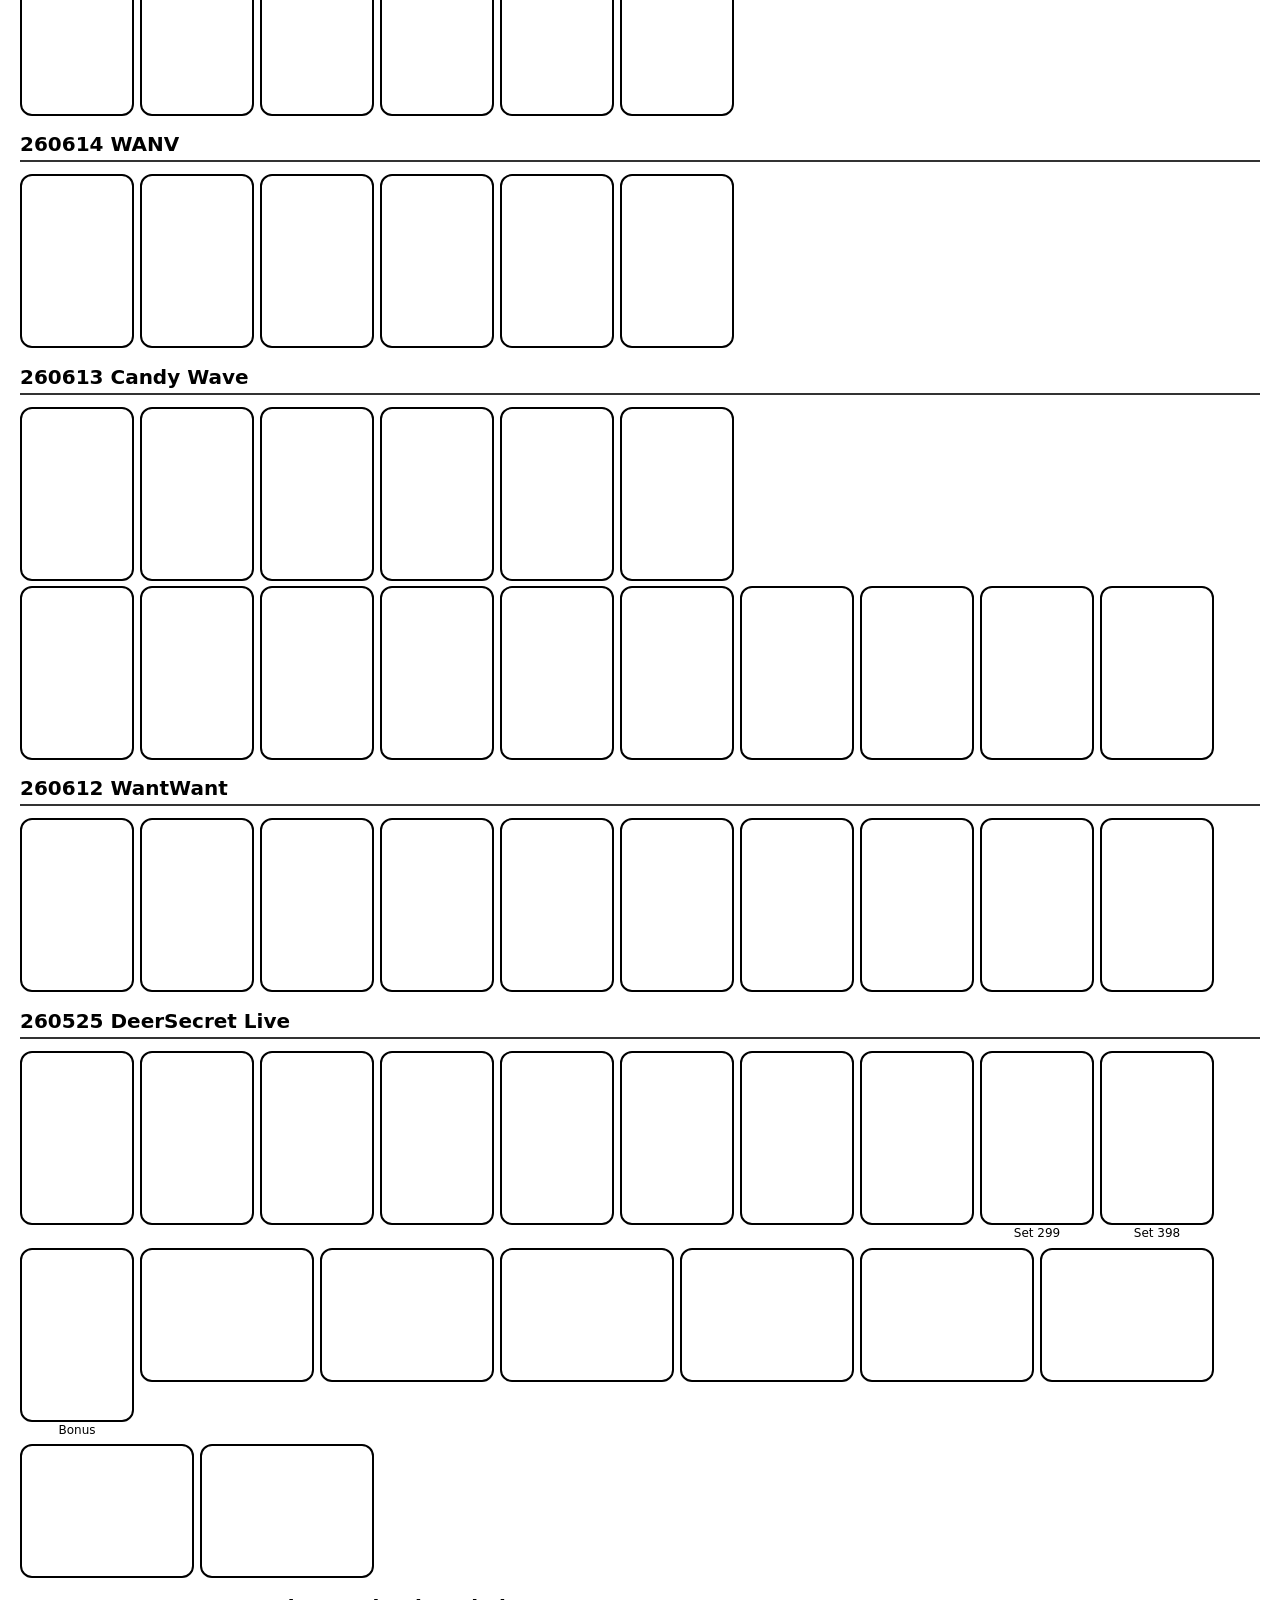
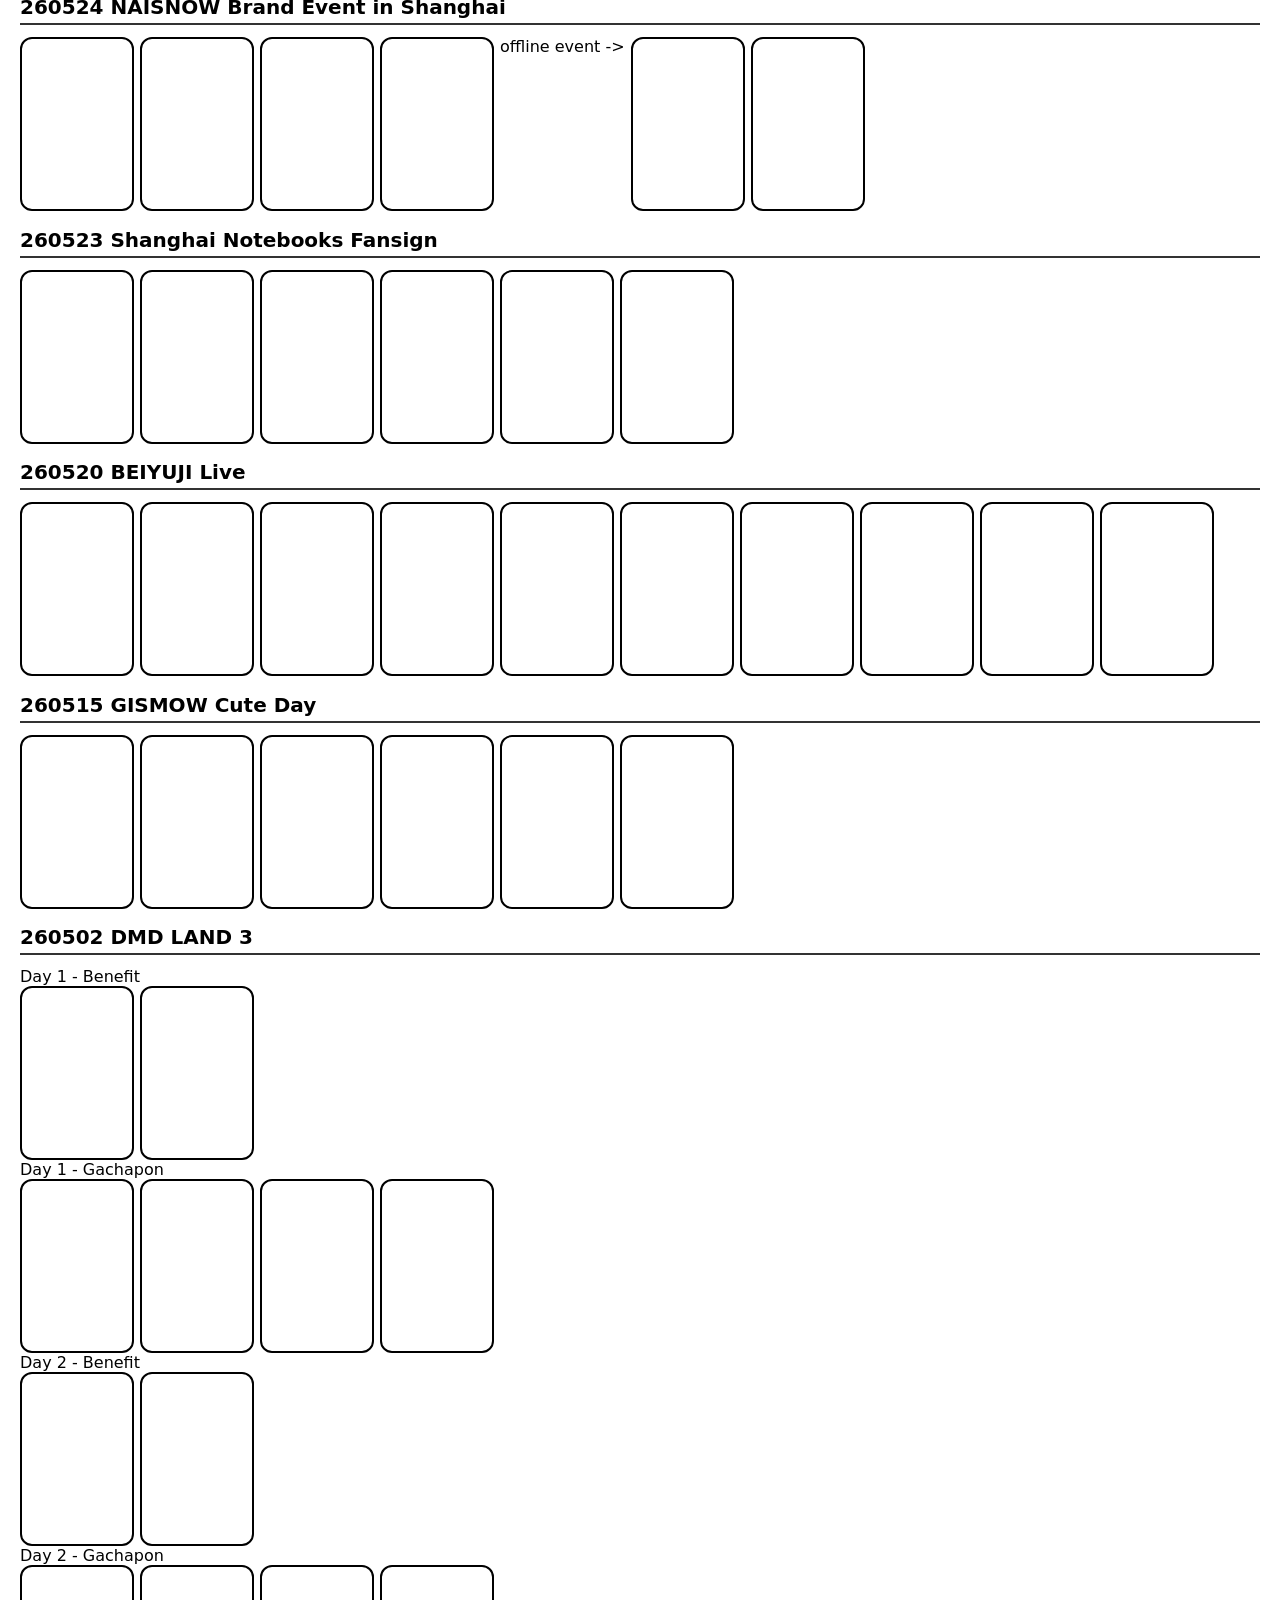
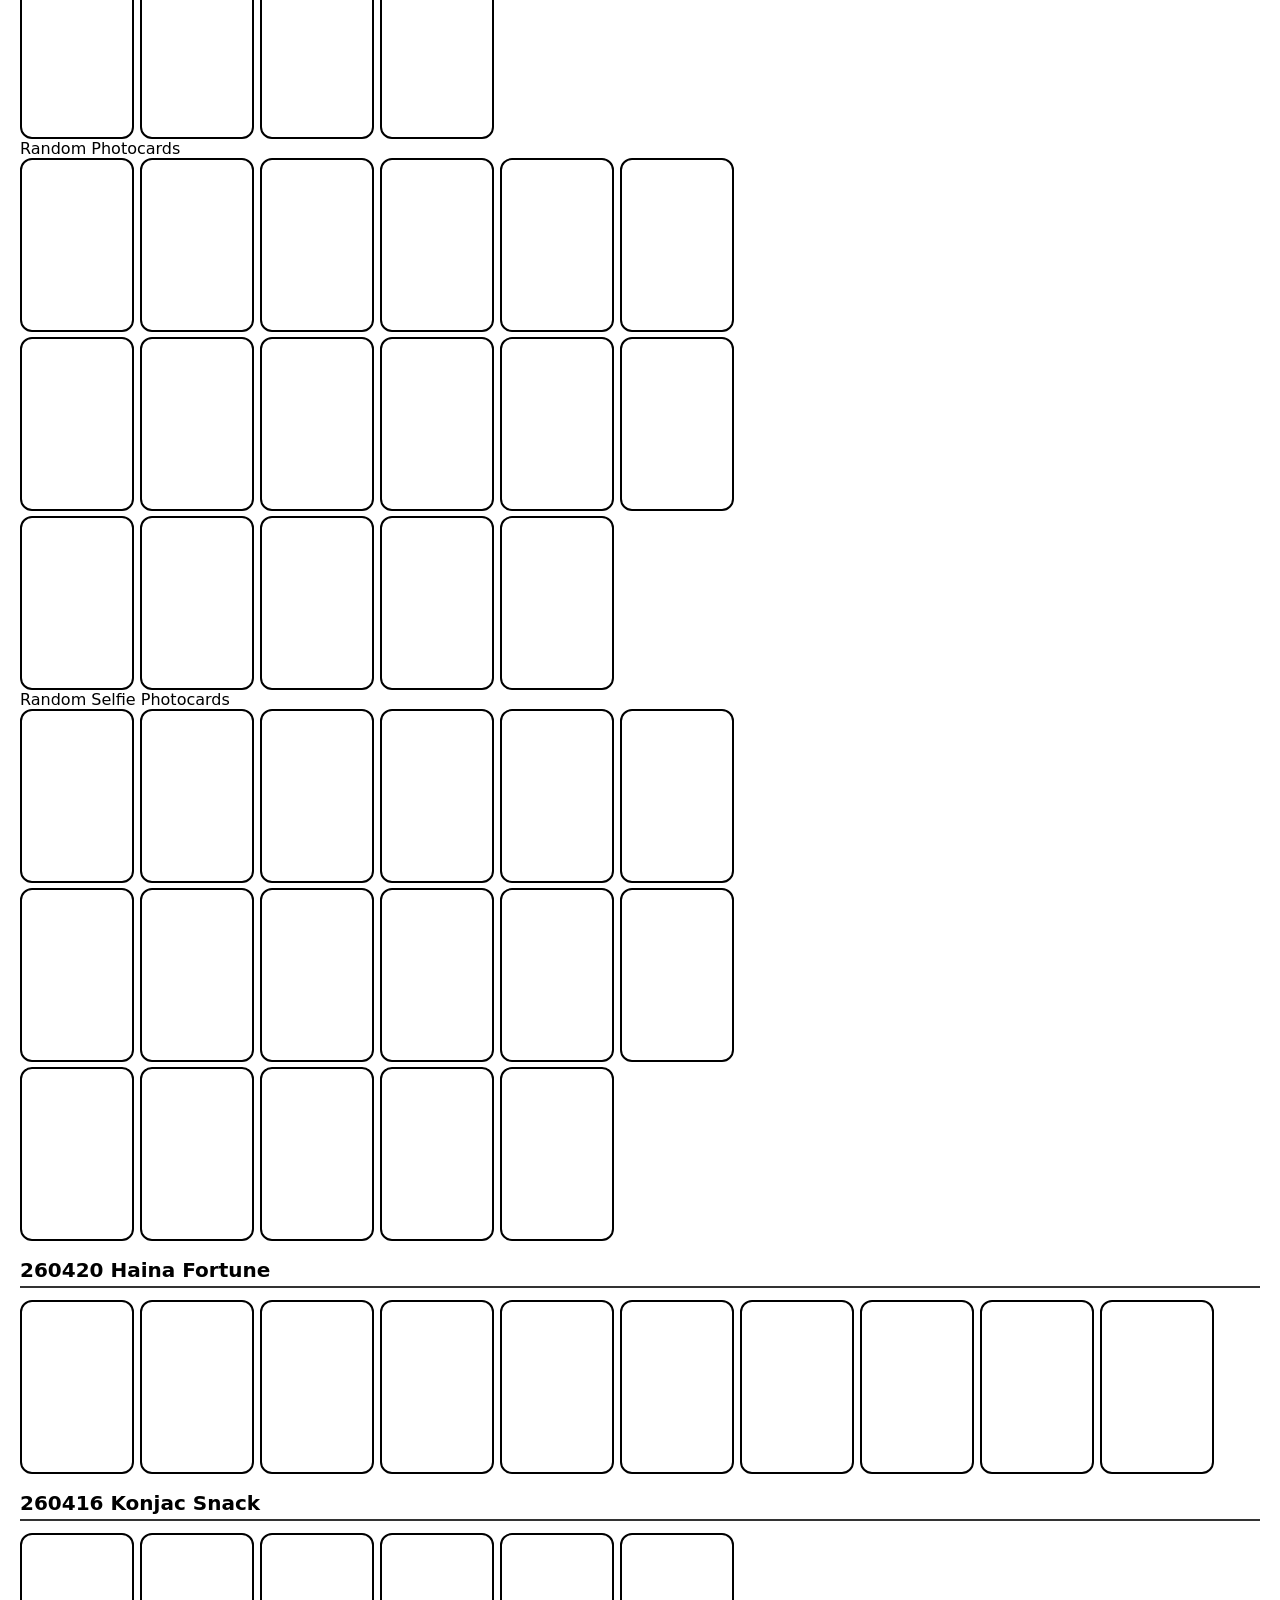
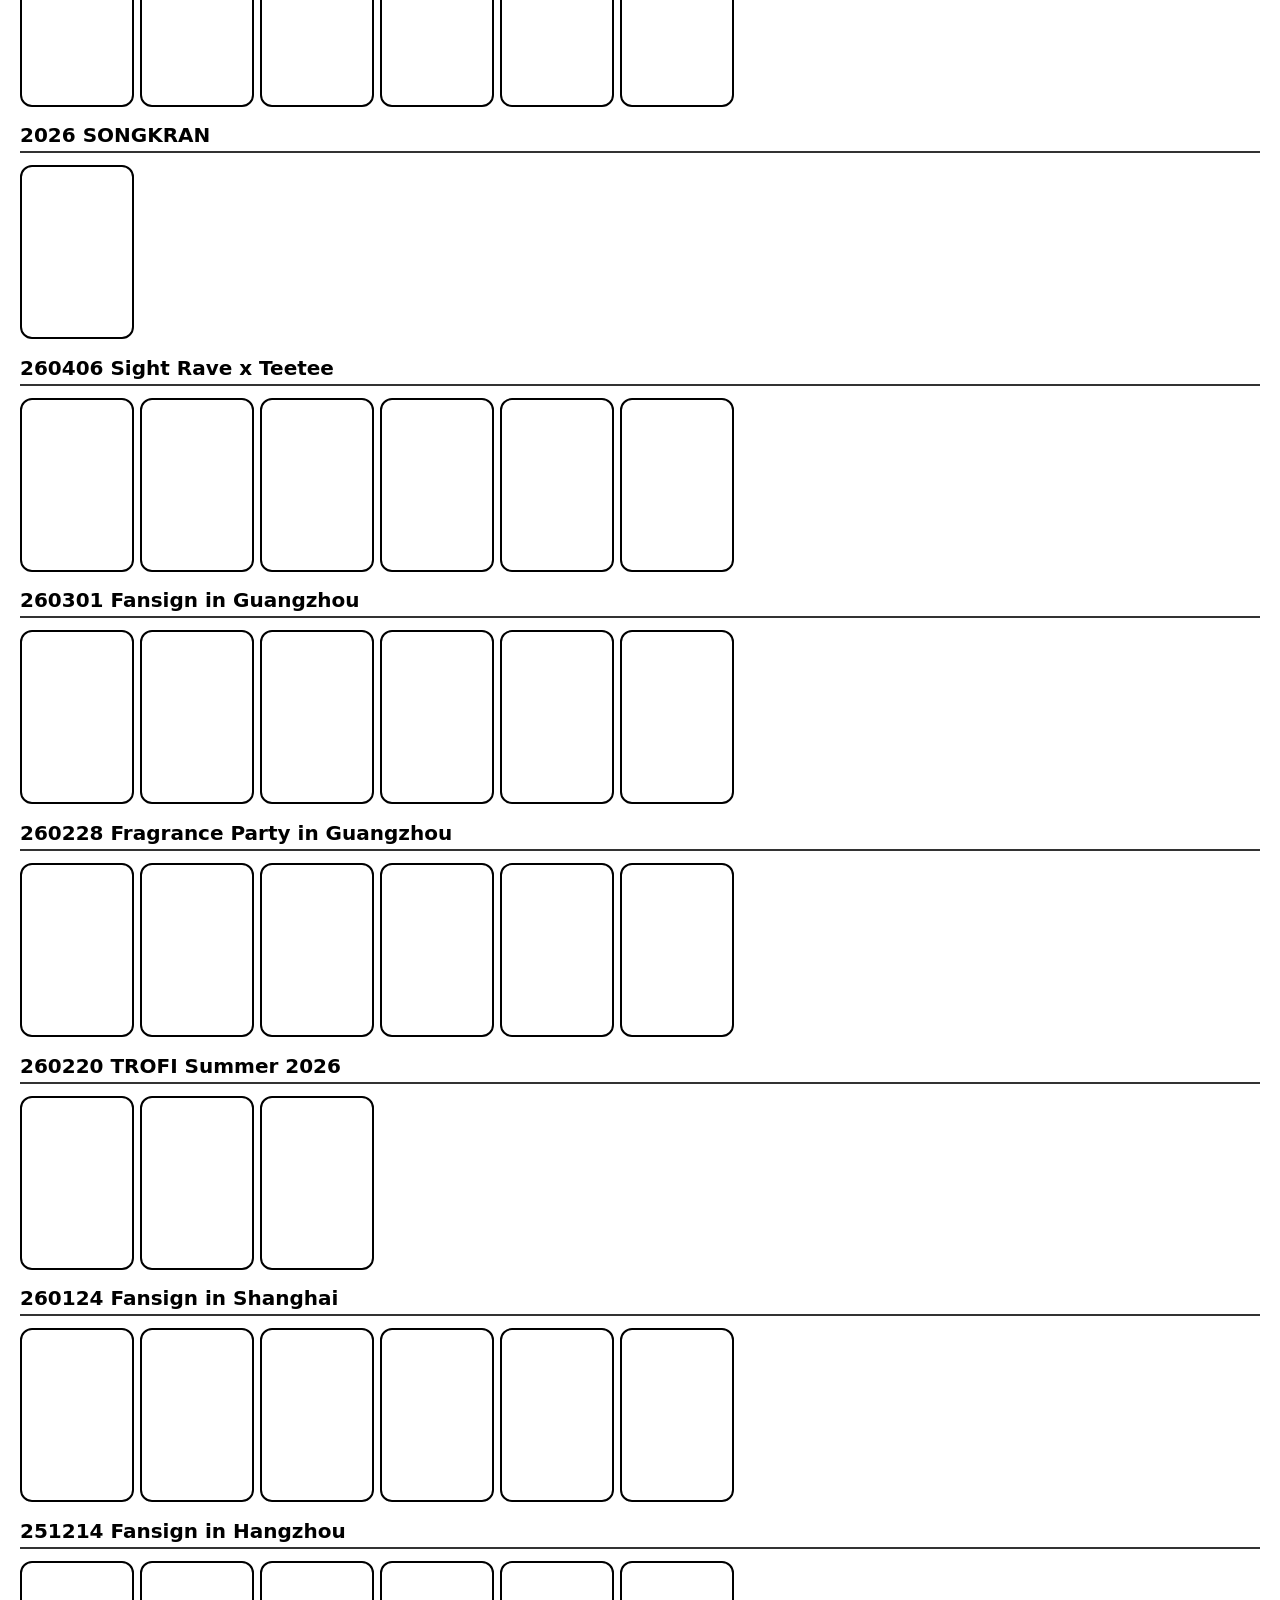
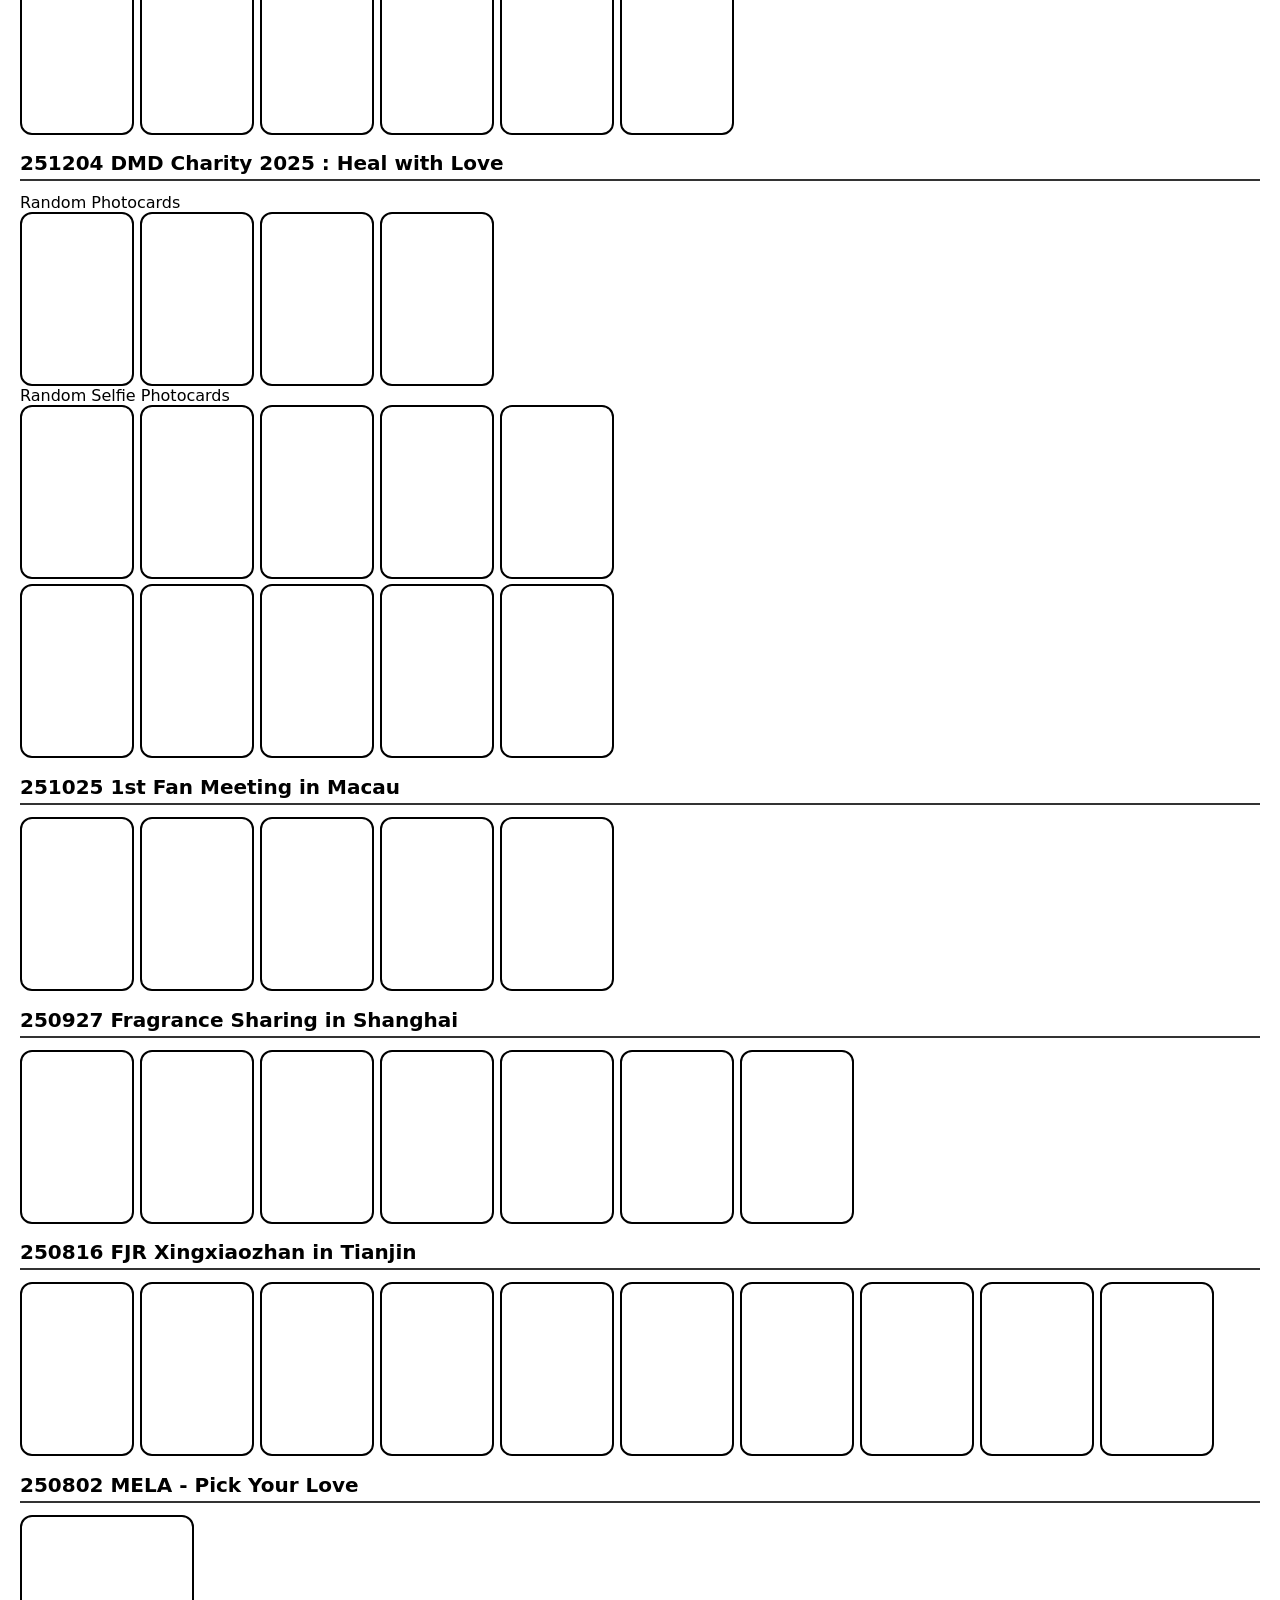
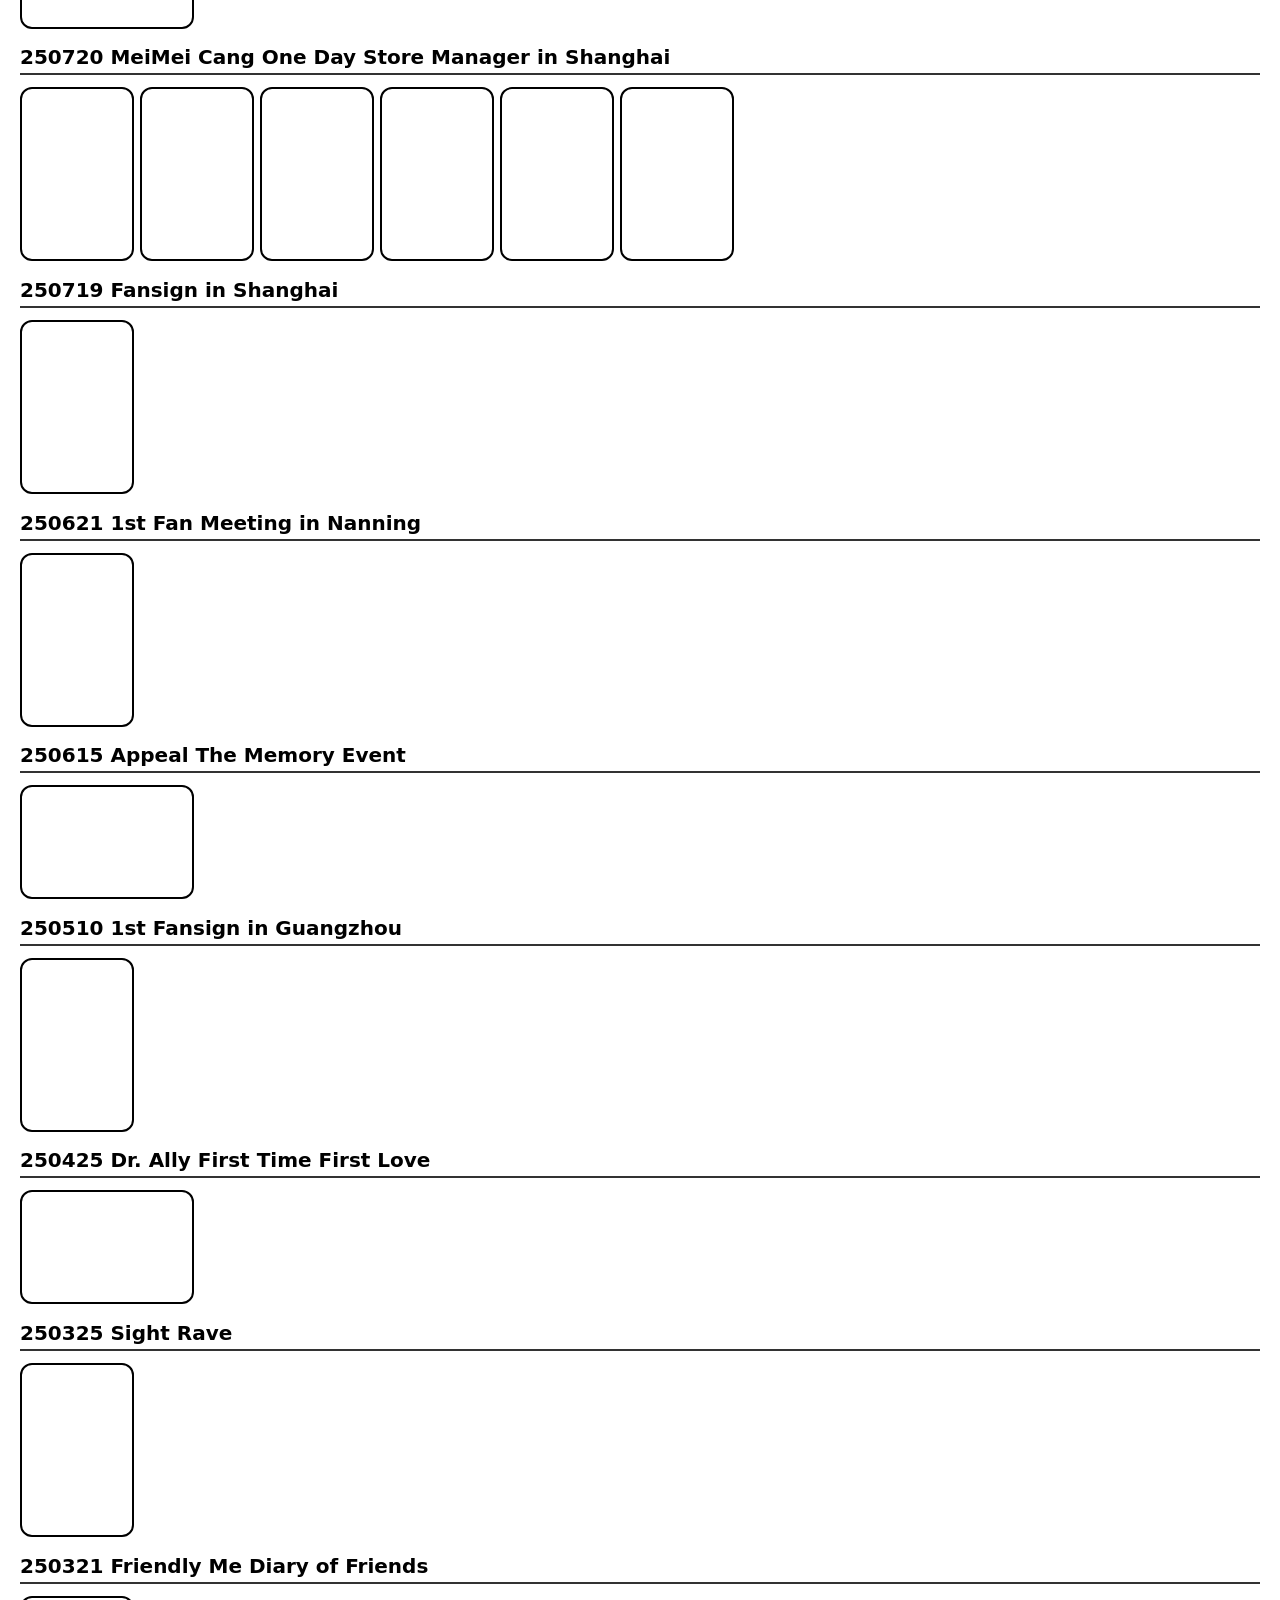
==== commit 6f04e1c9: "Update card images in index.html for event section" ====
--- a/index.html
+++ b/index.html
@@ -1520,14 +1520,28 @@
             </div>
         </section>
 
-      <!-- EVENT B -->
       <section class="card-group">
         <h2 class="group-title">
           <a href="https://ttpipor.tumblr.com/tagged/250720" target="_blank" class="group-link">250720 MeiMei Cang One Day Store Manager in Shanghai</a>
         </h2>
         <div class="grid-container">
           <a href="https://ttpipor.tumblr.com/tagged/250720" target="_top" class="card-item" data-name="250720 MeiMei Cang One Day Store Manager">
-              <div class="card-horizontal" style="background-image: url('https://64.media.tumblr.com/9235d5d0ddfc02922e229f8d731b17fa/2efad22146ebcb02-d4/s540x810/732e8733c088d8209b6995e667b0b5f0e8752f0d.jpg');"></div>
+              <div class="card" style="background-image: url('https://64.media.tumblr.com/1985e61e4b8113f1380e1577b02d5573/77d01dbbac2923d8-ce/s400x600/cbecdc0eefcdebcc46cceb6732bf7648b32fdfcc.jpg');"></div>
+          </a>
+          <a href="https://ttpipor.tumblr.com/tagged/250720" target="_top" class="card-item" data-name="250720 MeiMei Cang One Day Store Manager">
+              <div class="card" style="background-image: url('https://64.media.tumblr.com/2704d59bd9bc297a5d96c0b2a9bbf3ca/77d01dbbac2923d8-52/s400x600/3d49b3c821e7602a646969513c82e1884ee662af.jpg');"></div>
+          </a>
+          <a href="https://ttpipor.tumblr.com/tagged/250720" target="_top" class="card-item" data-name="250720 MeiMei Cang One Day Store Manager">
+              <div class="card" style="background-image: url('https://64.media.tumblr.com/4437fe751cf48410cd0dbadc86f6f0b0/77d01dbbac2923d8-96/s400x600/3f769f1d72536f994619a9c201b4d9c292293ee4.jpg');"></div>
+          </a>
+          <a href="https://ttpipor.tumblr.com/tagged/250720" target="_top" class="card-item" data-name="250720 MeiMei Cang One Day Store Manager">
+              <div class="card" style="background-image: url('https://64.media.tumblr.com/18cdc316ca2d24a3a909fccfd8347ce0/77d01dbbac2923d8-2e/s400x600/bbd21db74f32cb5058b2a0288e93b4d7f38dc80e.jpg');"></div>
+          </a>
+          <a href="https://ttpipor.tumblr.com/tagged/250720" target="_top" class="card-item" data-name="250720 MeiMei Cang One Day Store Manager">
+              <div class="card" style="background-image: url('https://64.media.tumblr.com/d97bce3e6b6d261b7b24af764b2a25a3/77d01dbbac2923d8-6f/s400x600/c1100c852dc990f3bb32166220df325cc59de8cf.jpg');"></div>
+          </a>
+          <a href="https://ttpipor.tumblr.com/tagged/250720" target="_top" class="card-item" data-name="250720 MeiMei Cang One Day Store Manager">
+              <div class="card" style="background-image: url('https://64.media.tumblr.com/8d4d65f69be45a4856954730148b506d/77d01dbbac2923d8-87/s400x600/b744b0f06acc5a843139688e6e582bb7946b3275.jpg');"></div>
           </a>
         </div>
       </section>
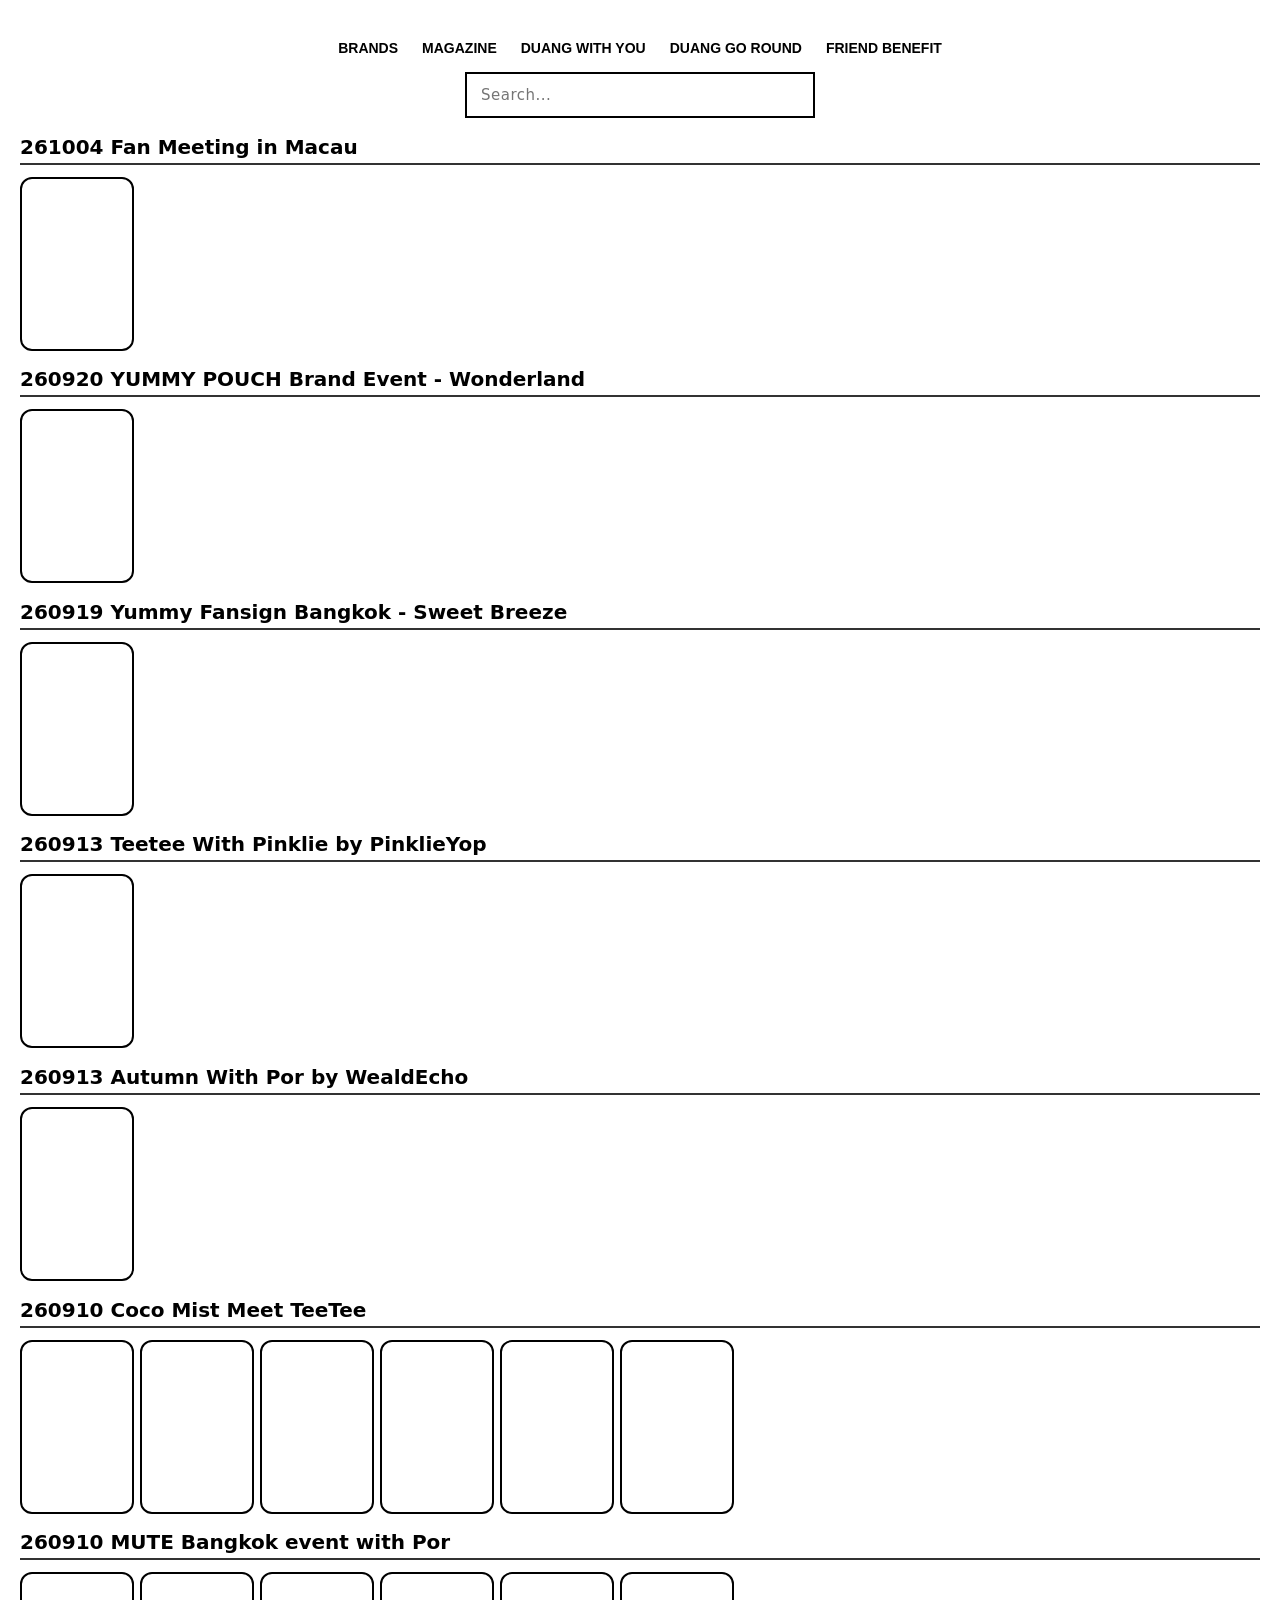
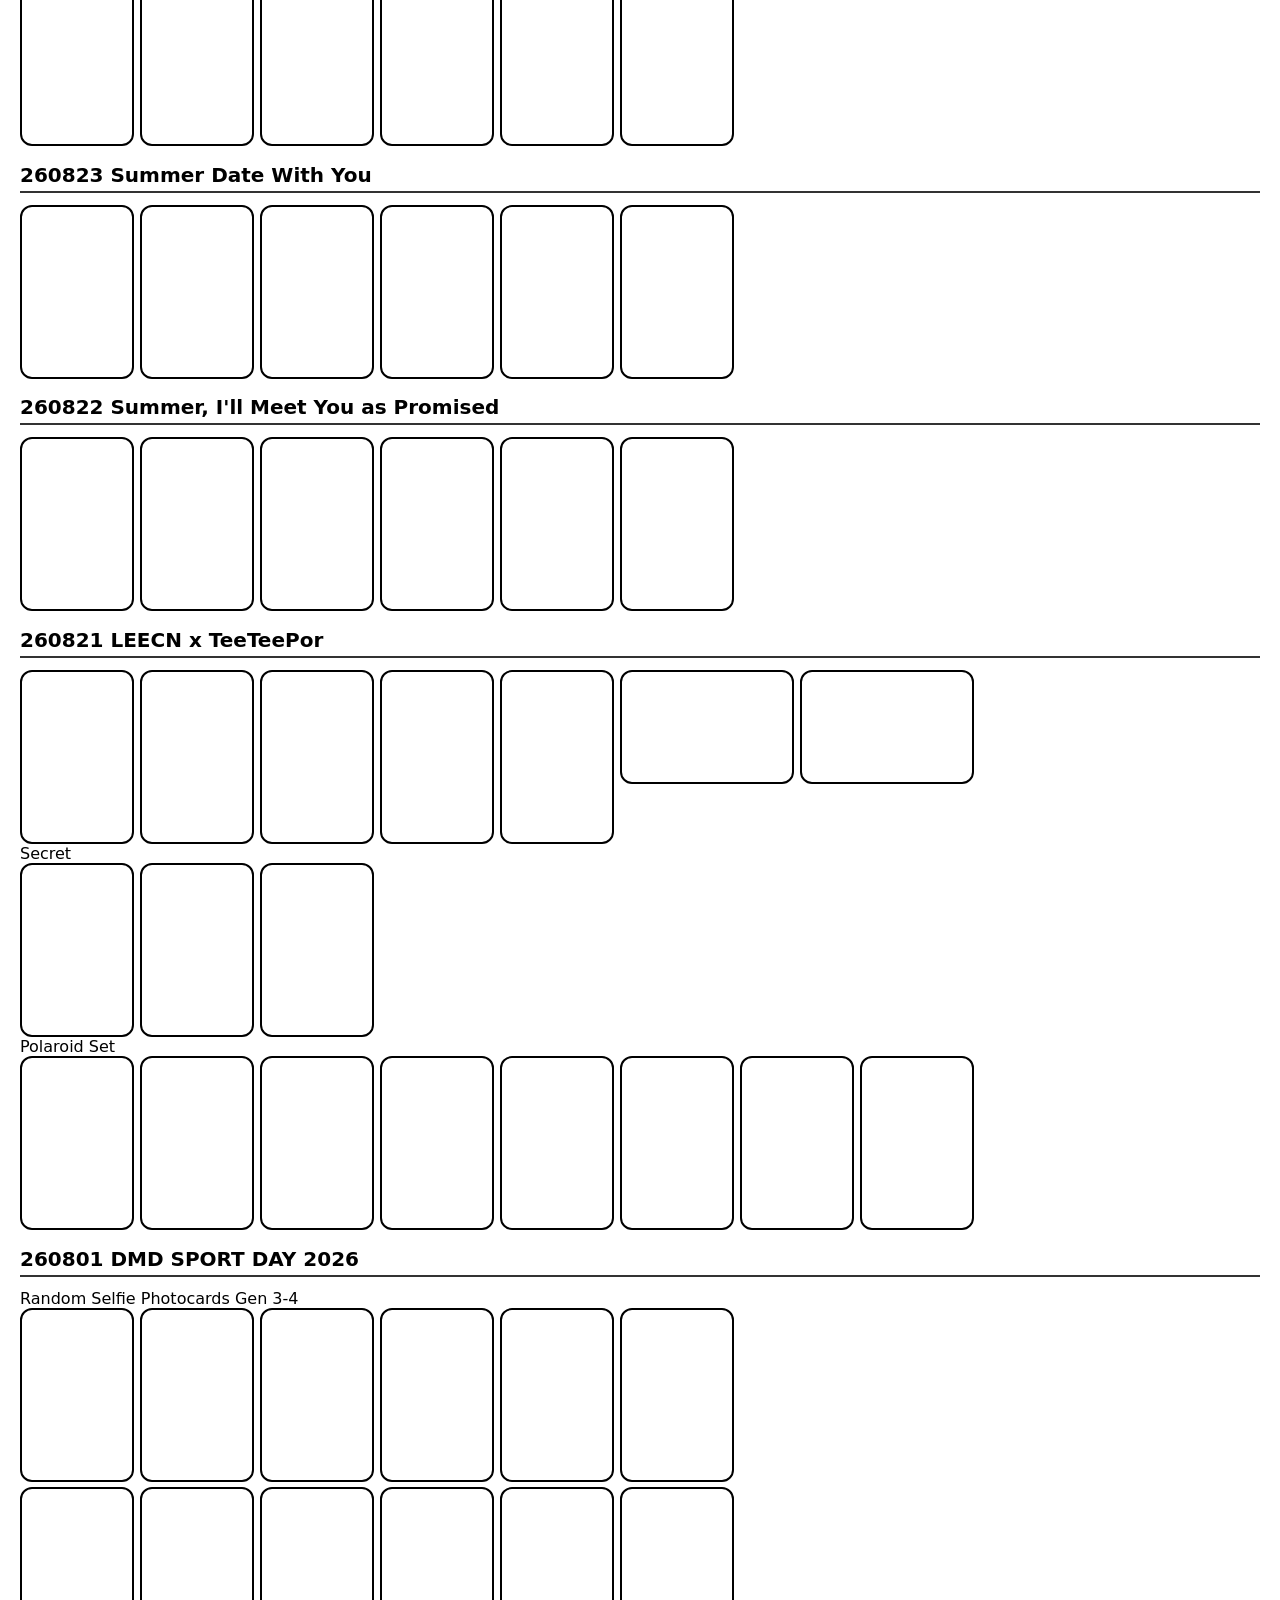
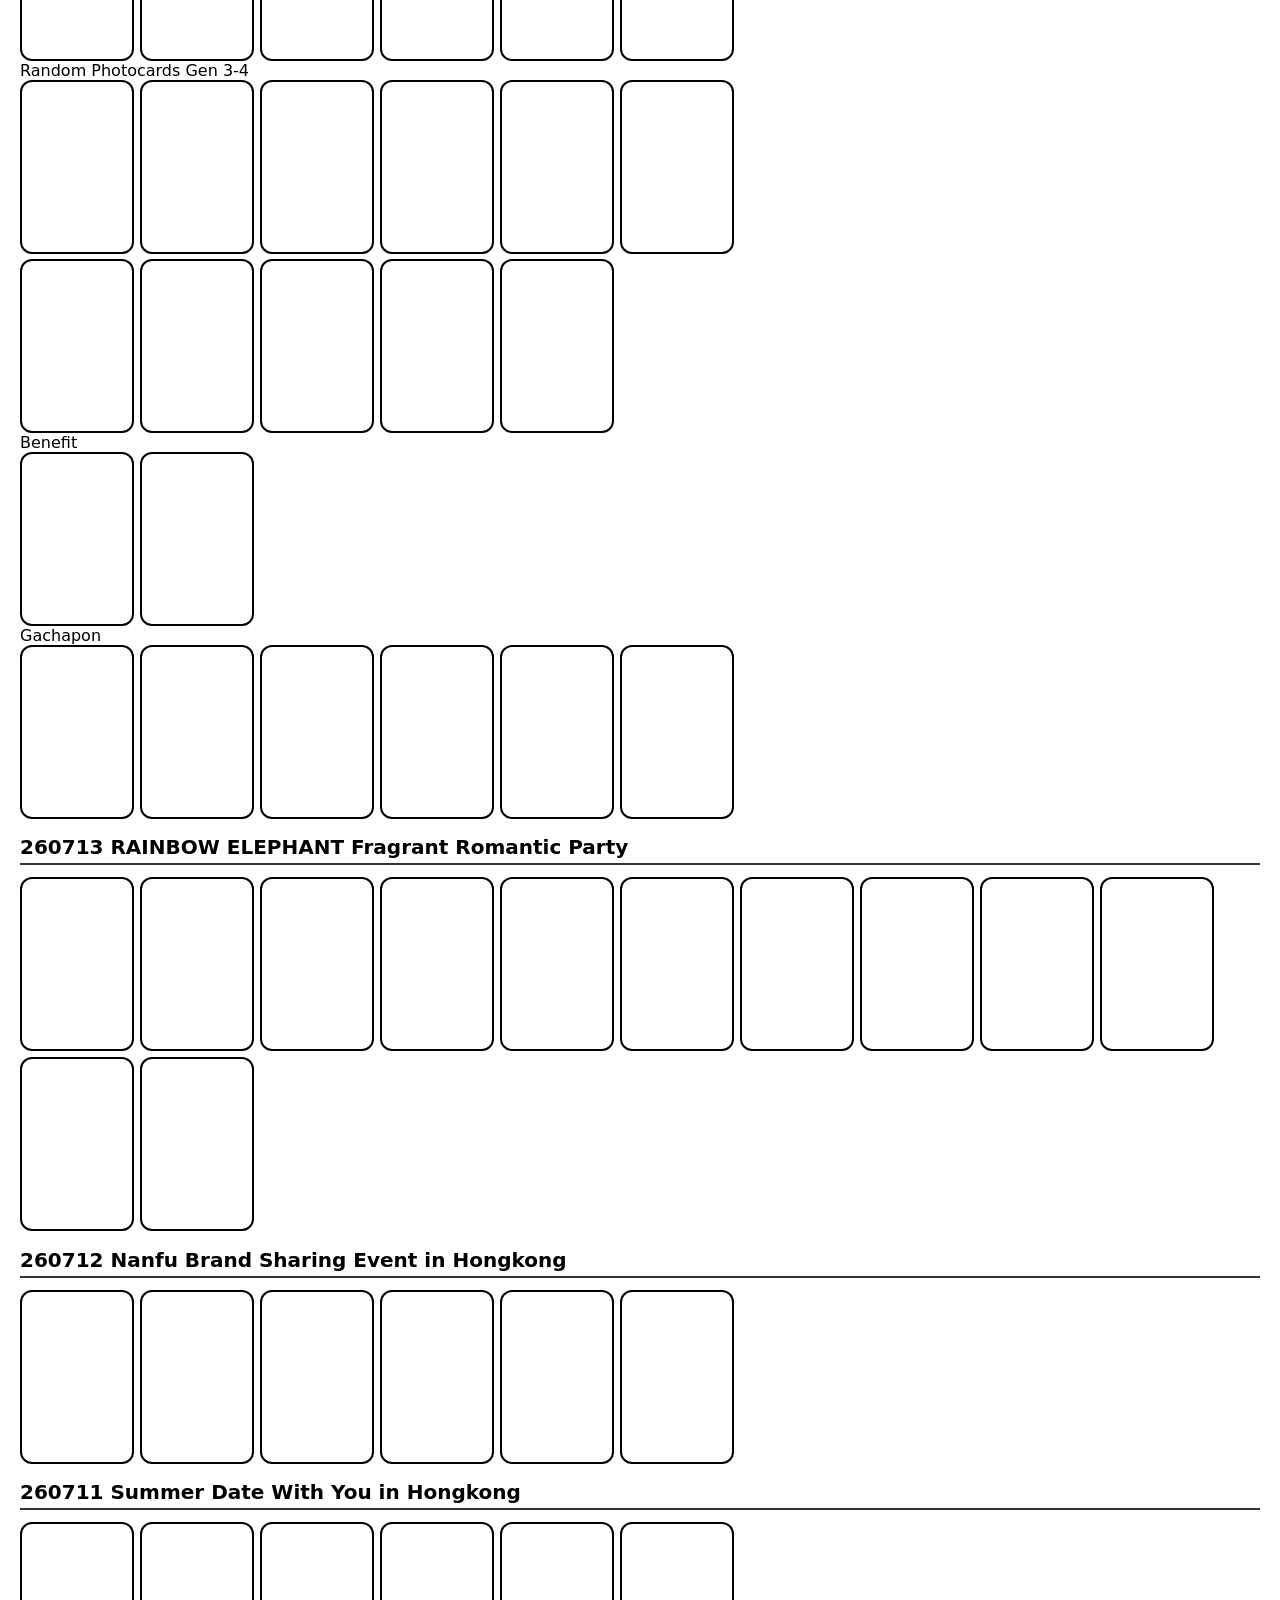
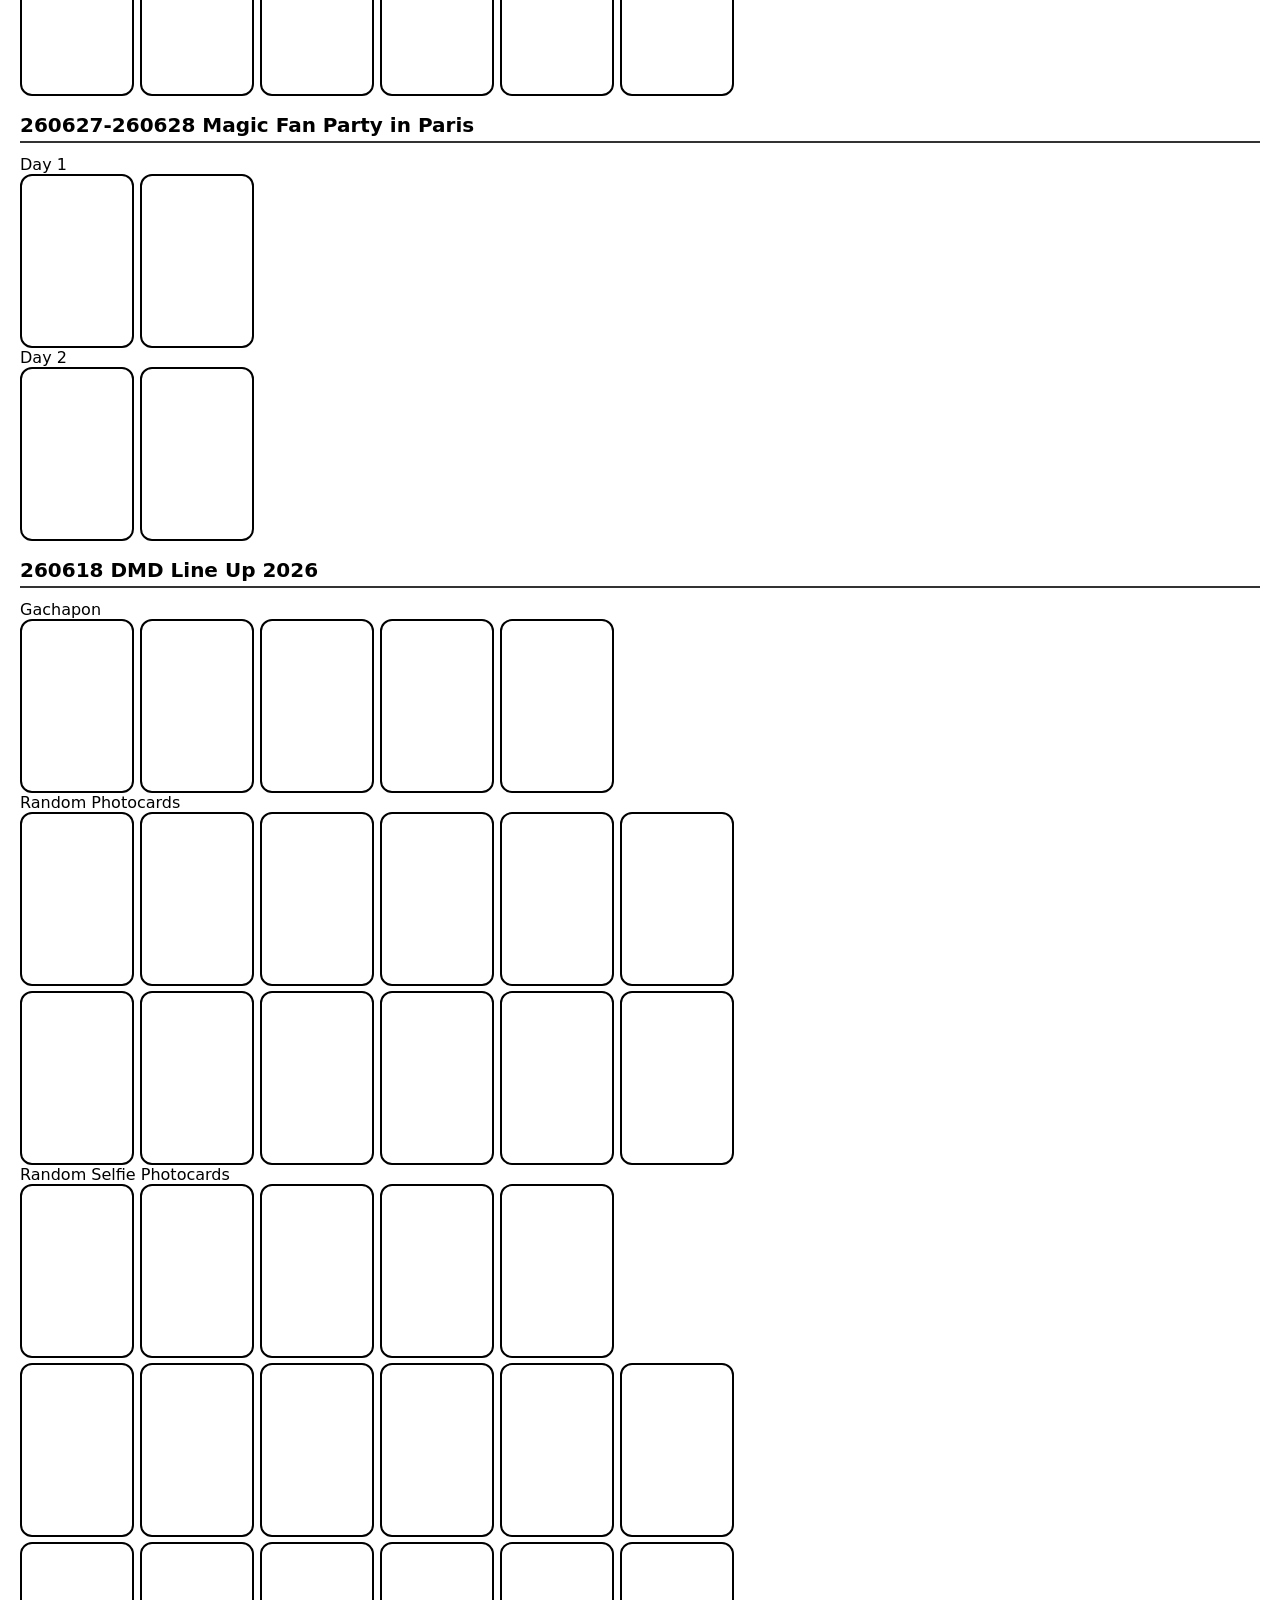
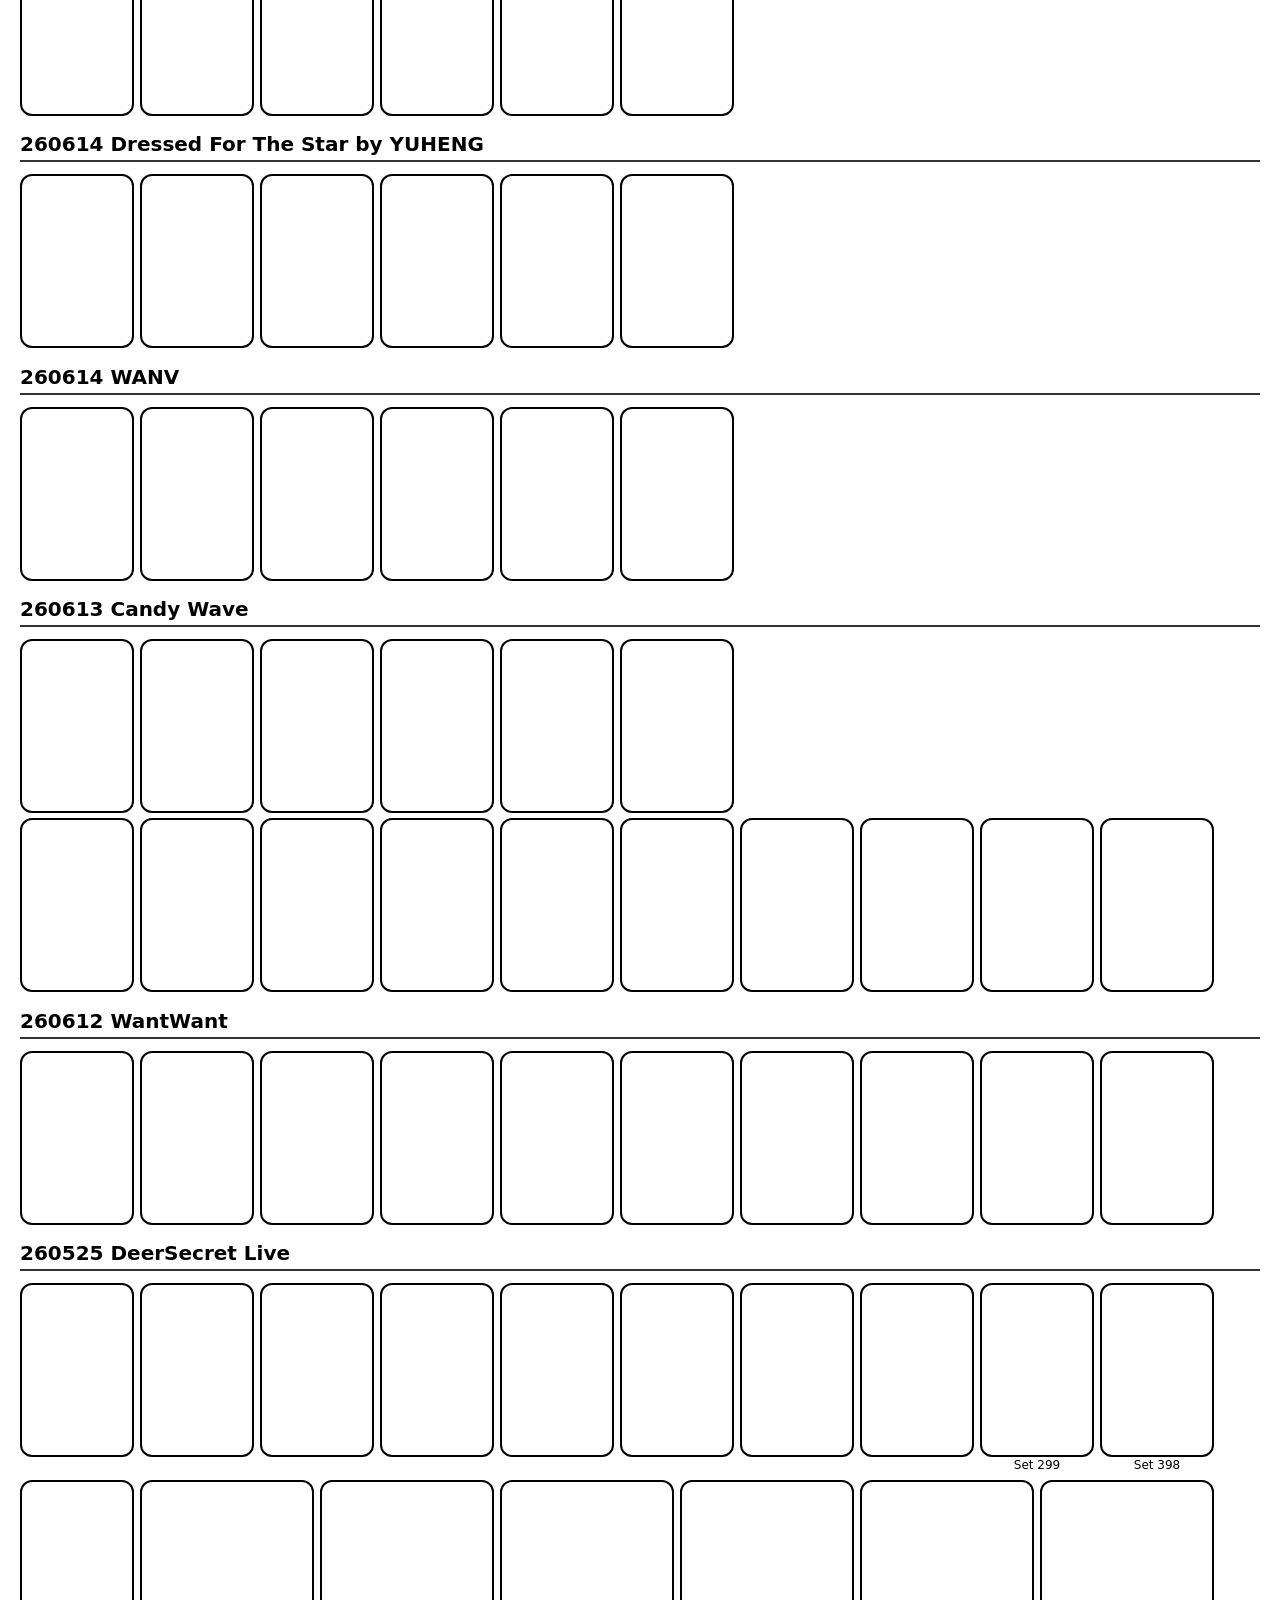
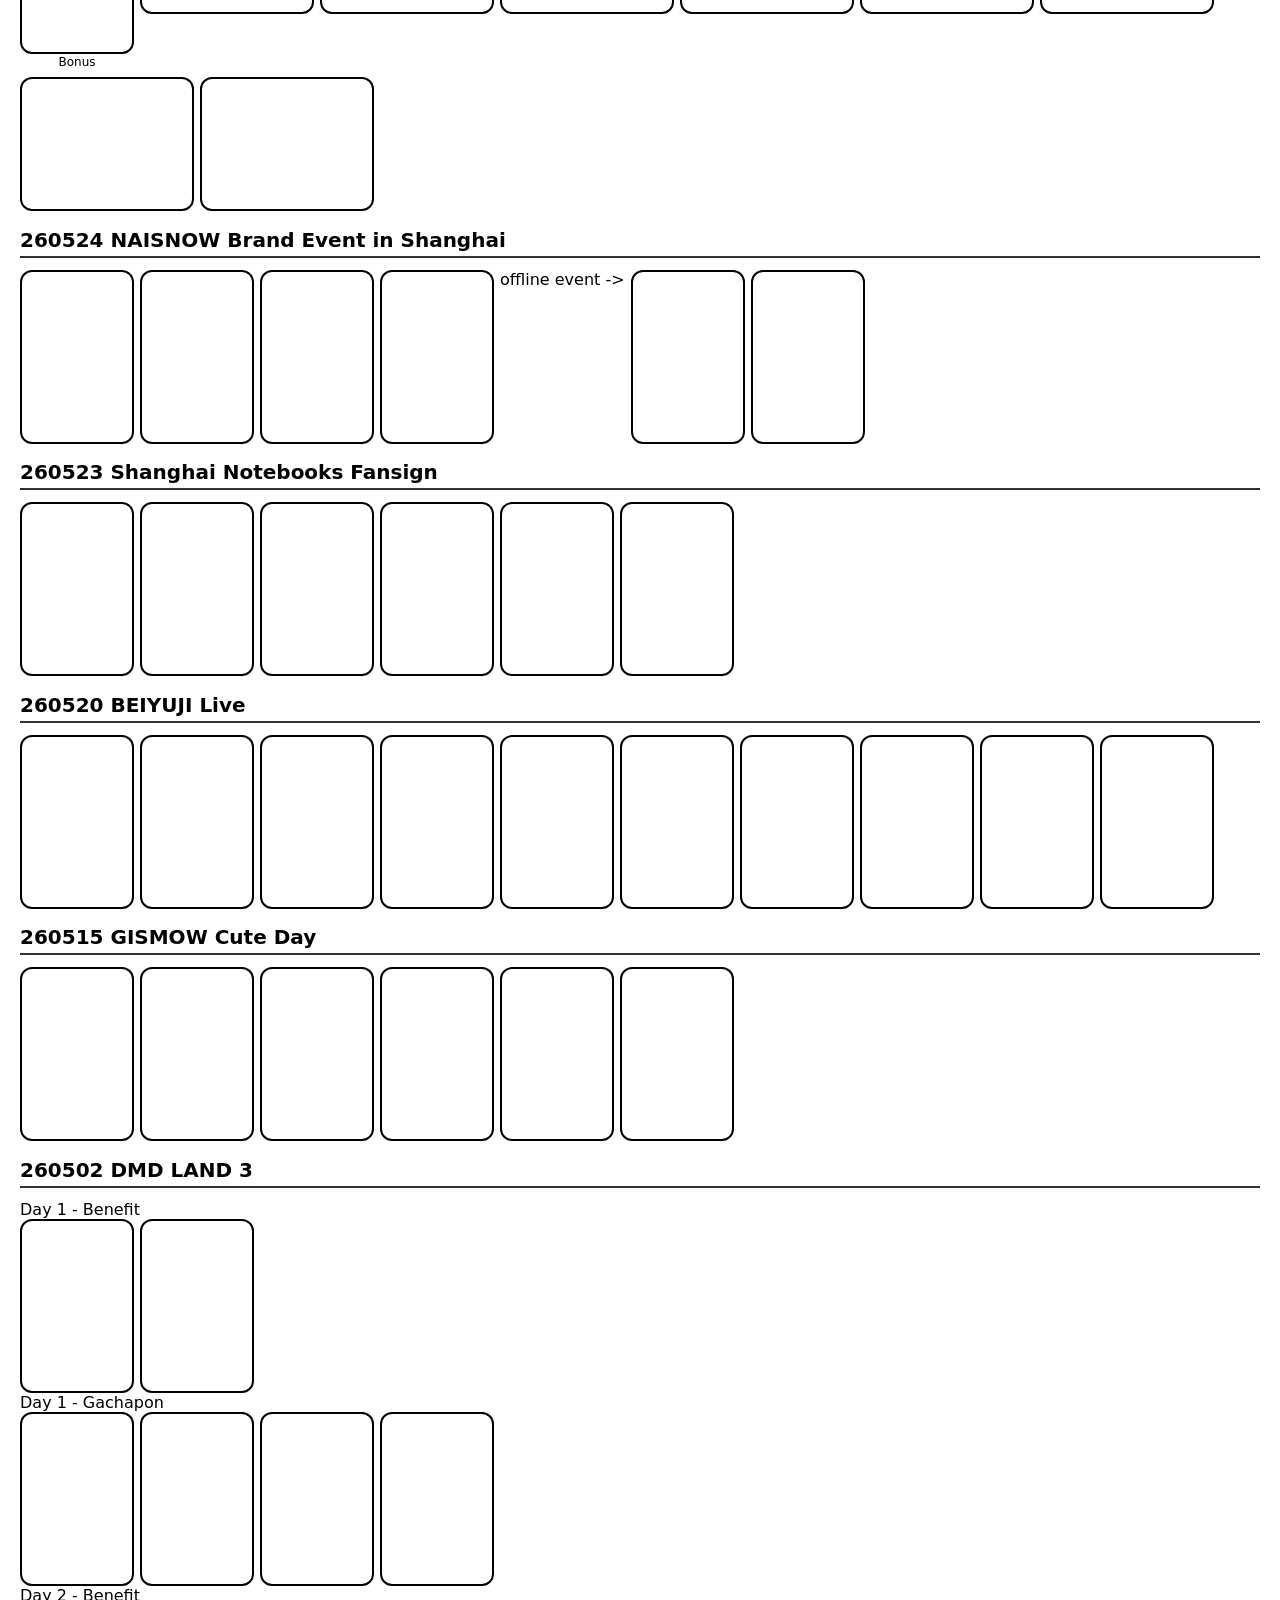
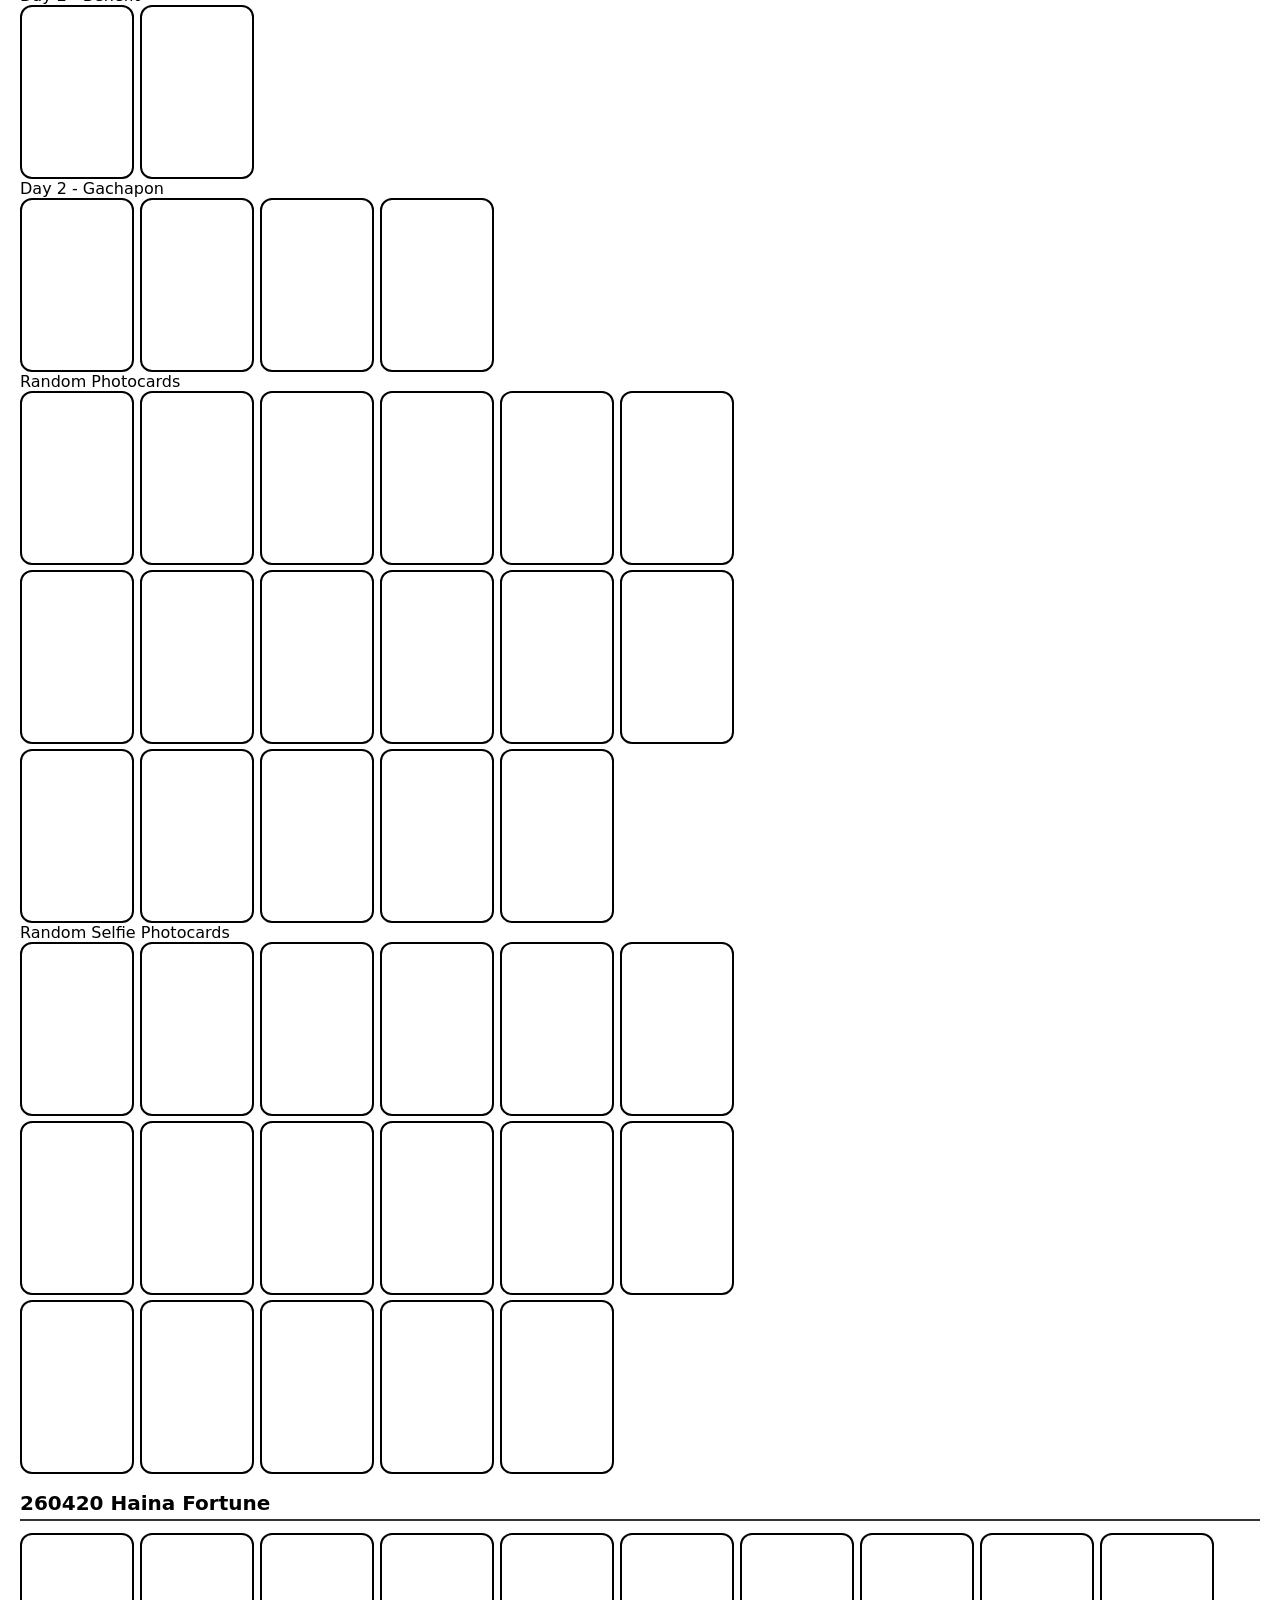
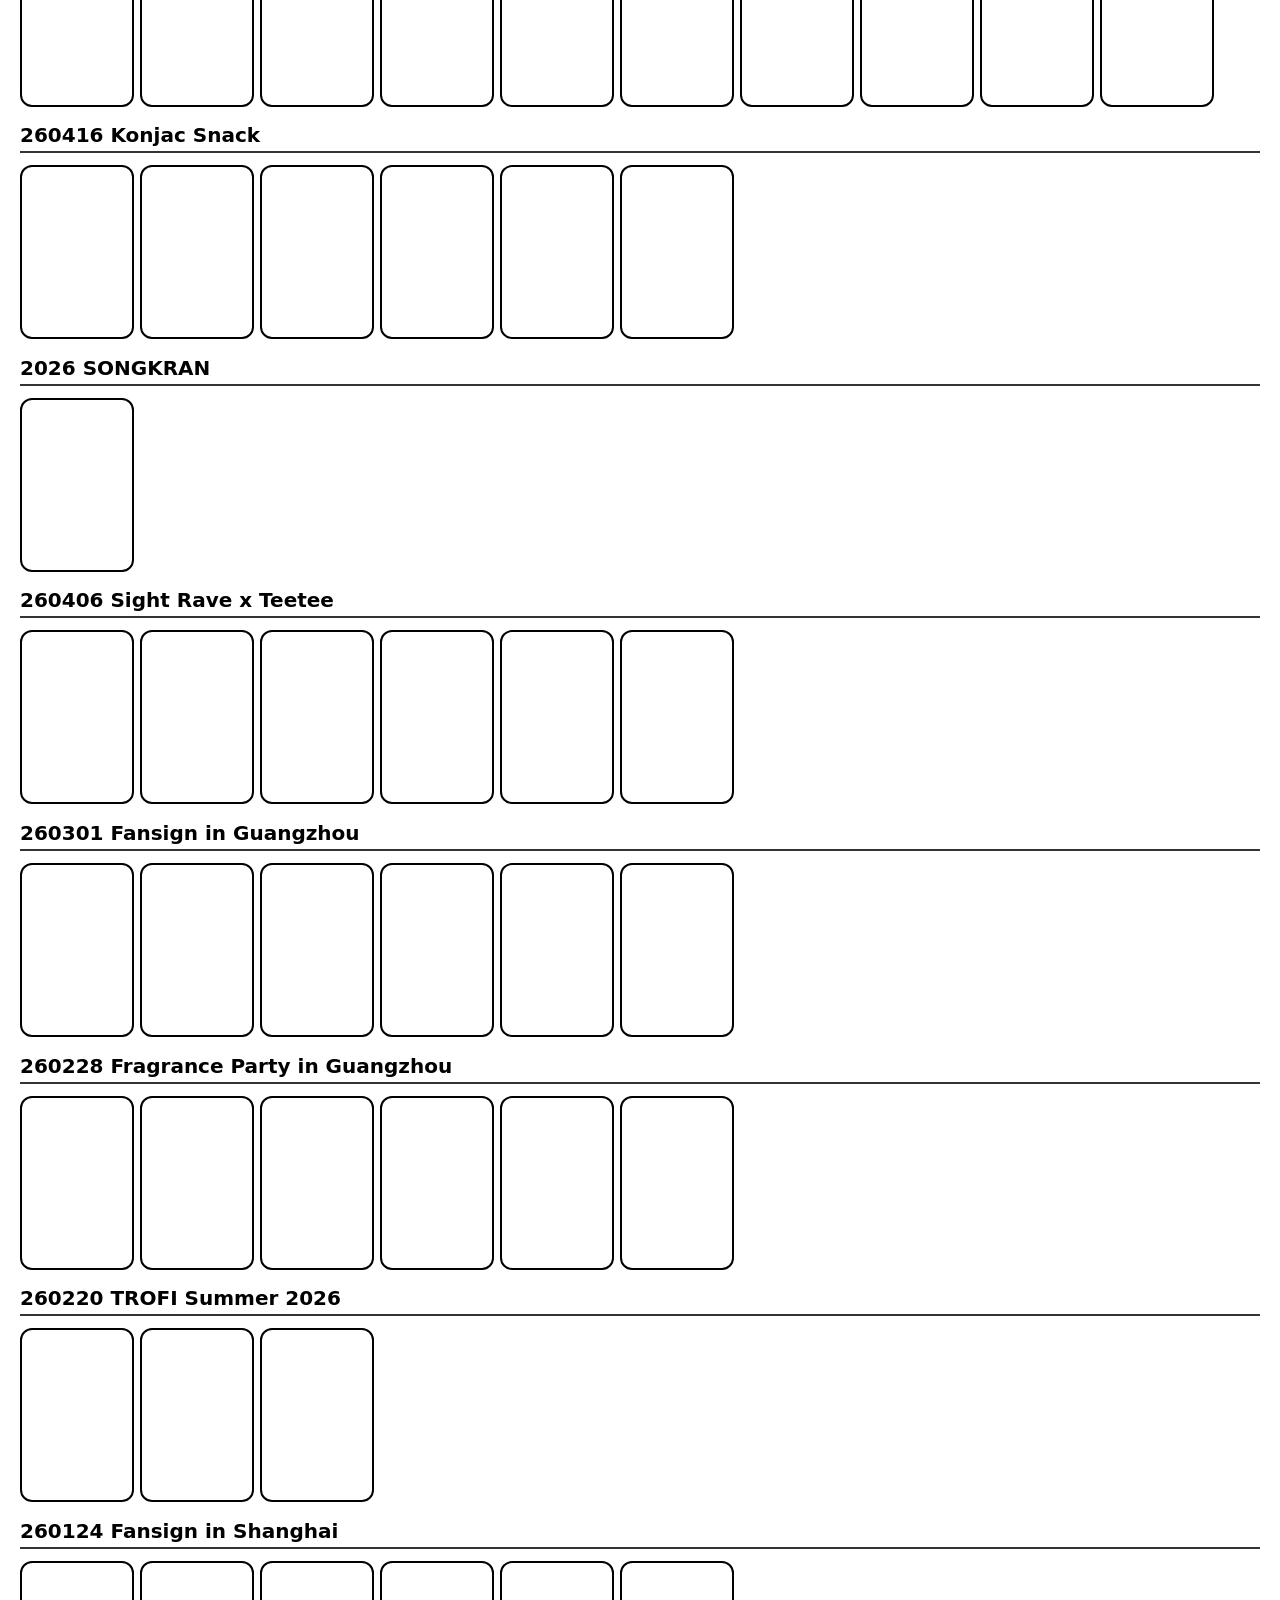
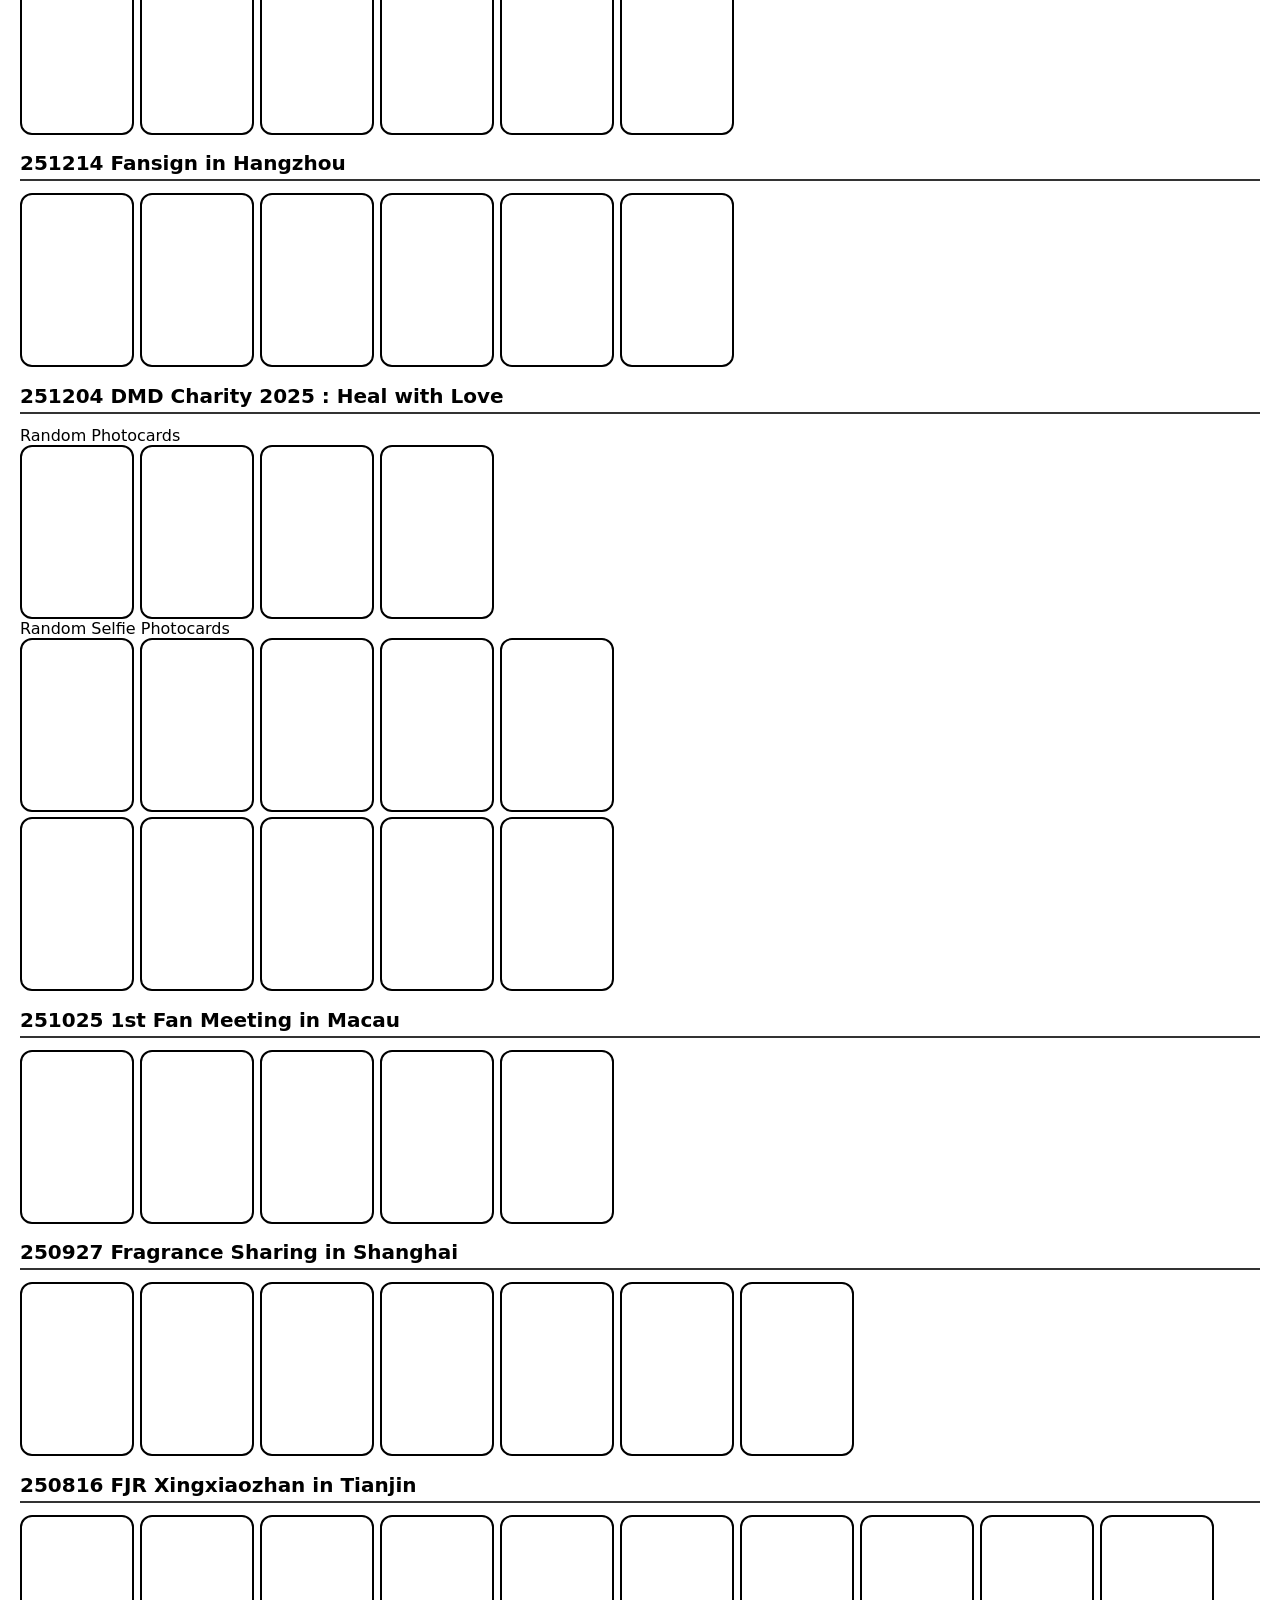
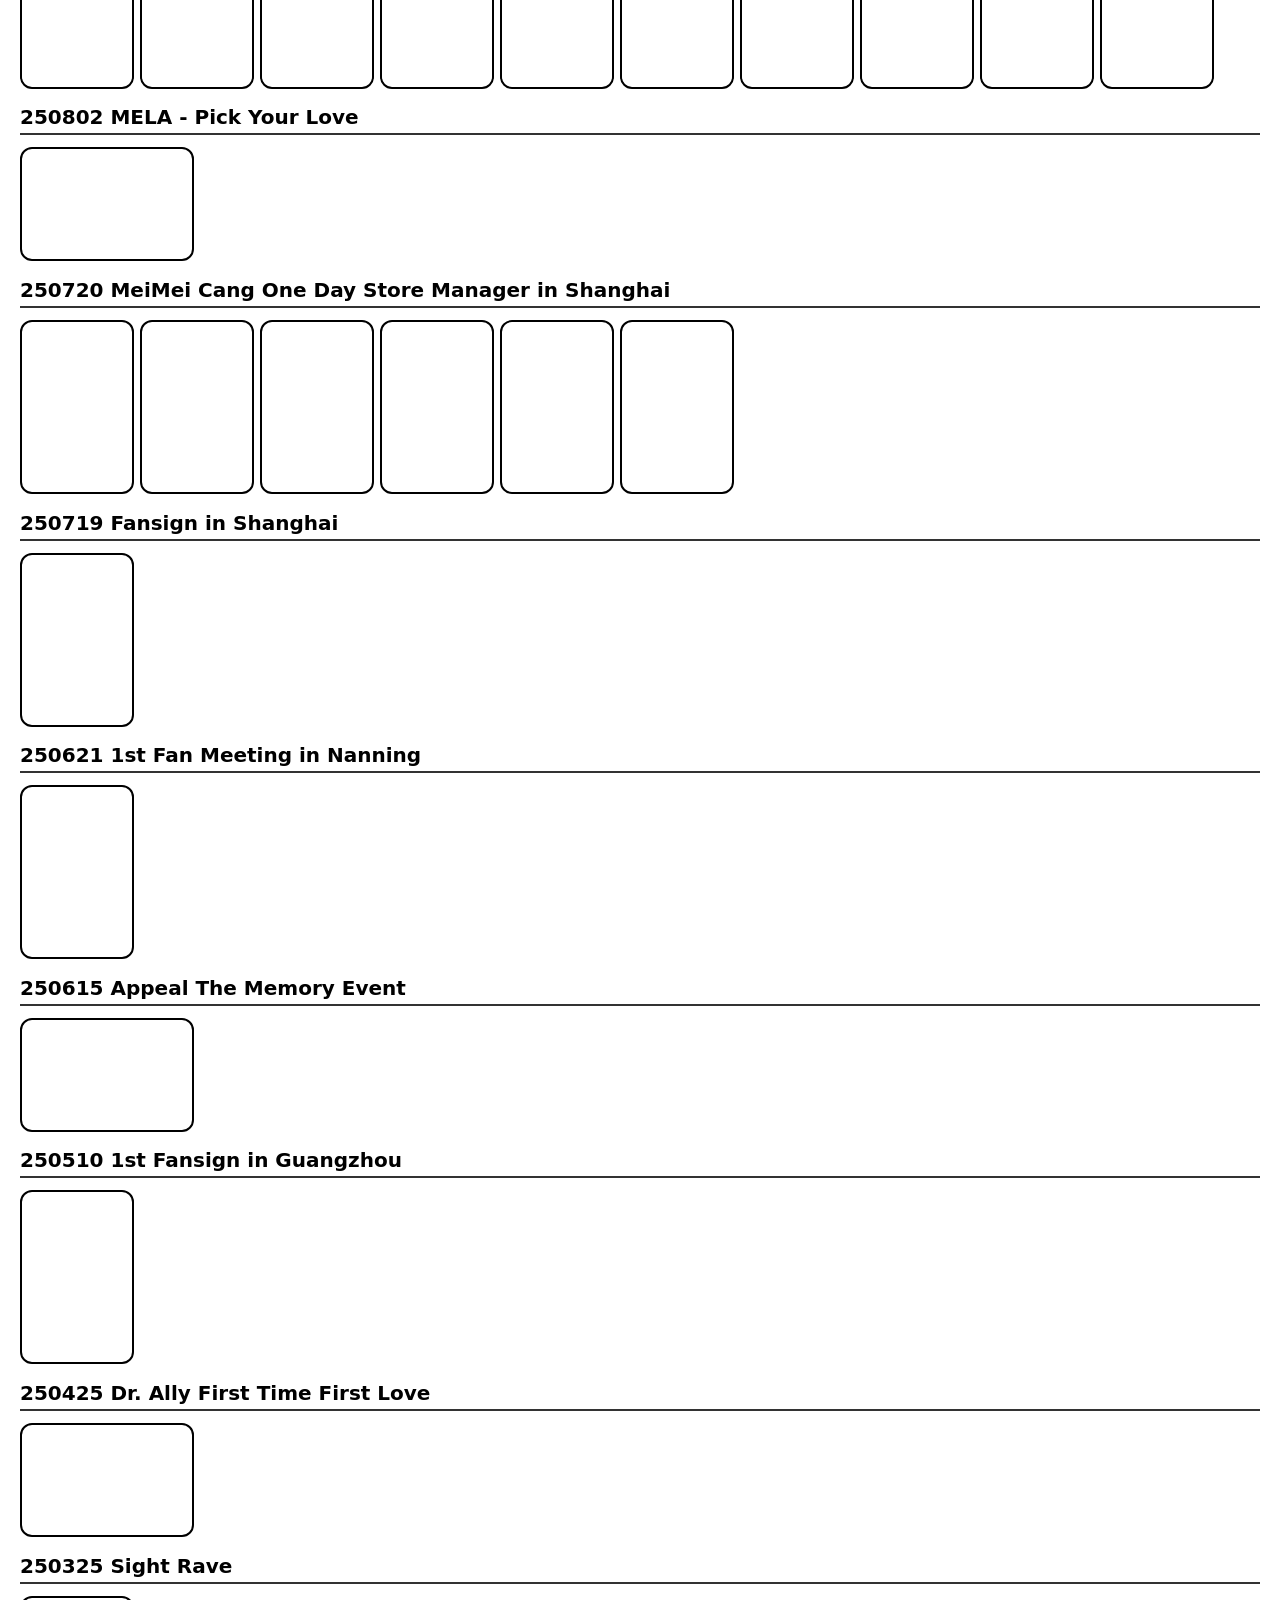
==== commit 05fb5423: "Add link for 261004 Fan Meeting in Macau" ====
--- a/index.html
+++ b/index.html
@@ -24,6 +24,17 @@
 
     <main class="page-container">
 
+        <section class="card-group">
+          <h2 class="group-title">
+            <a href="https://ttpipor.tumblr.com/tagged/261004" target="_blank" class="group-link">261004 Fan Meeting in Macau</a>
+          </h2>
+          <div class="grid-container">
+            <a href="https://ttpipor.tumblr.com/tagged/261004" target="_top" class="card-item" data-name="261004 Fan Meeting in Macau">
+                <div class="card" style="background-image: url('');"></div>
+            </a>
+          </div>
+        </section>
+        
         <section class="card-group">
           <h2 class="group-title">
             <a href="https://ttpipor.tumblr.com/tagged/260920" target="_blank" class="group-link">260920 YUMMY POUCH Brand Event - Wonderland</a>
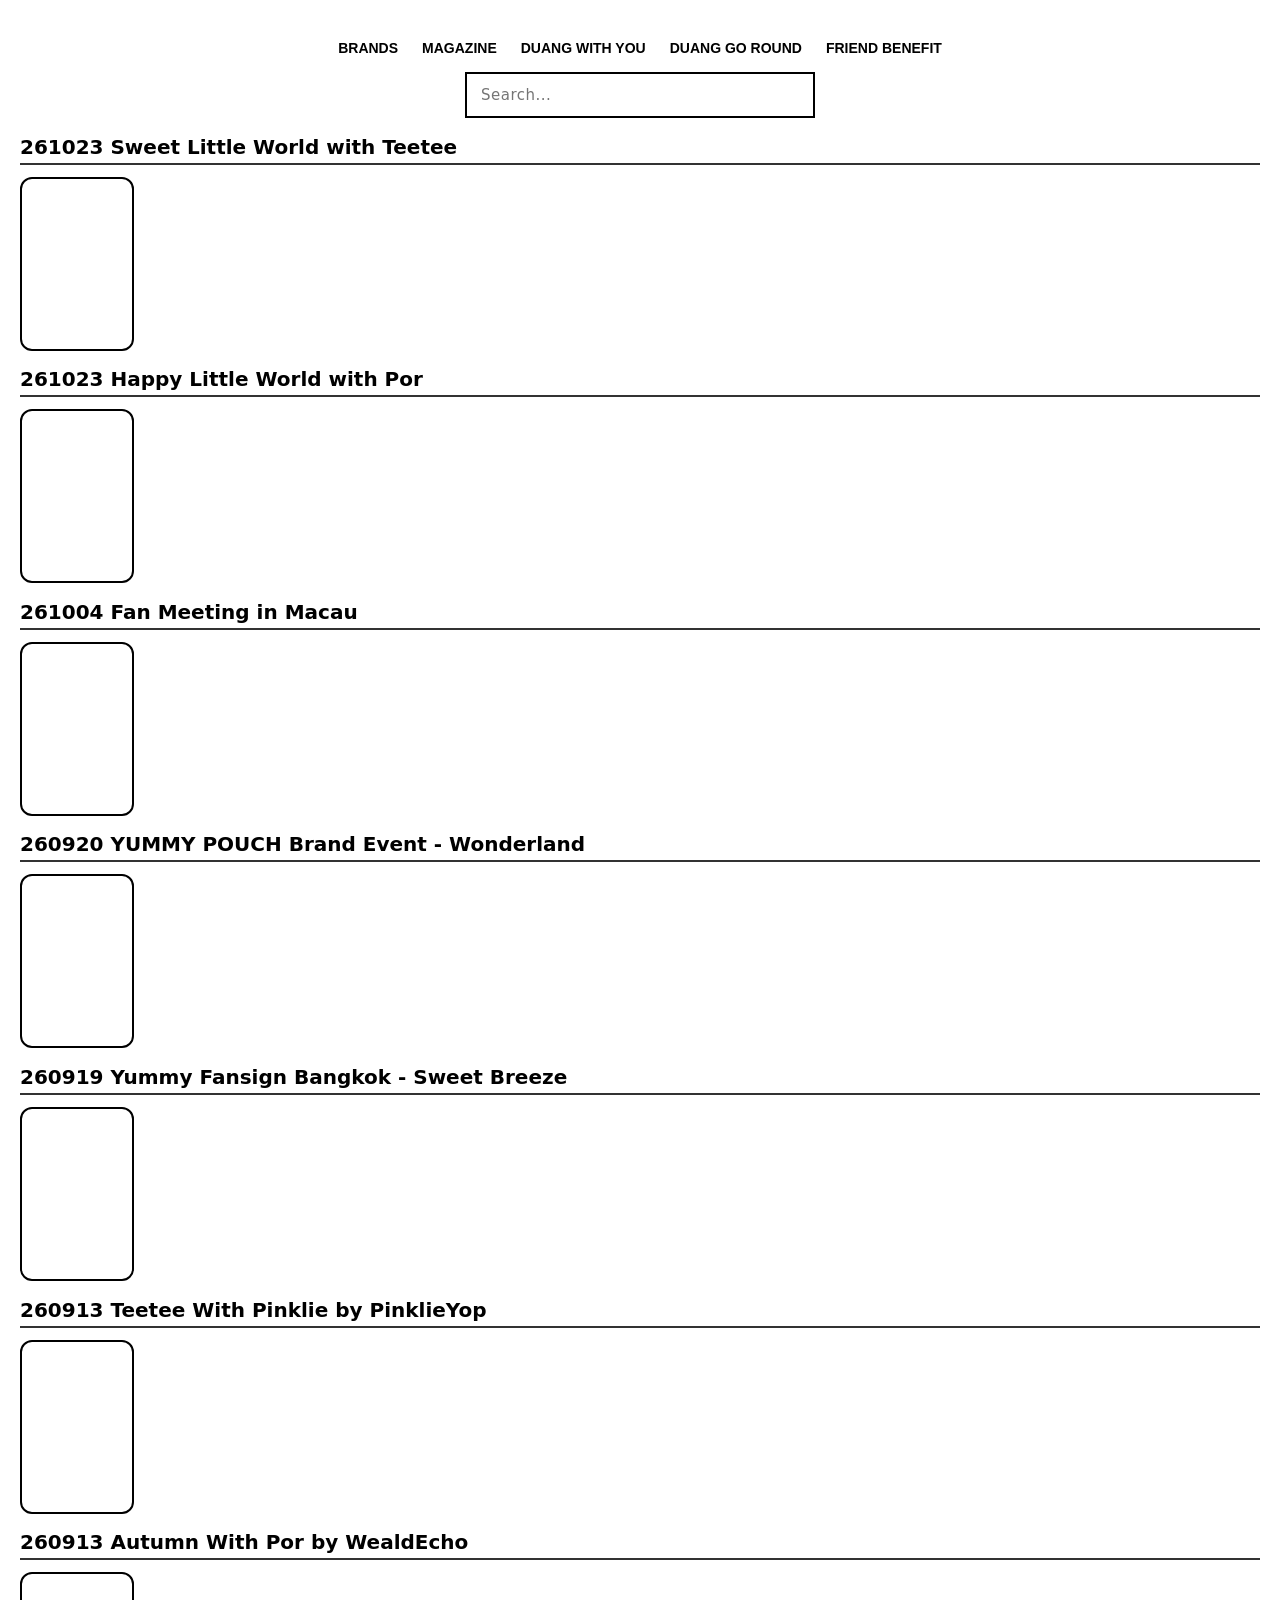
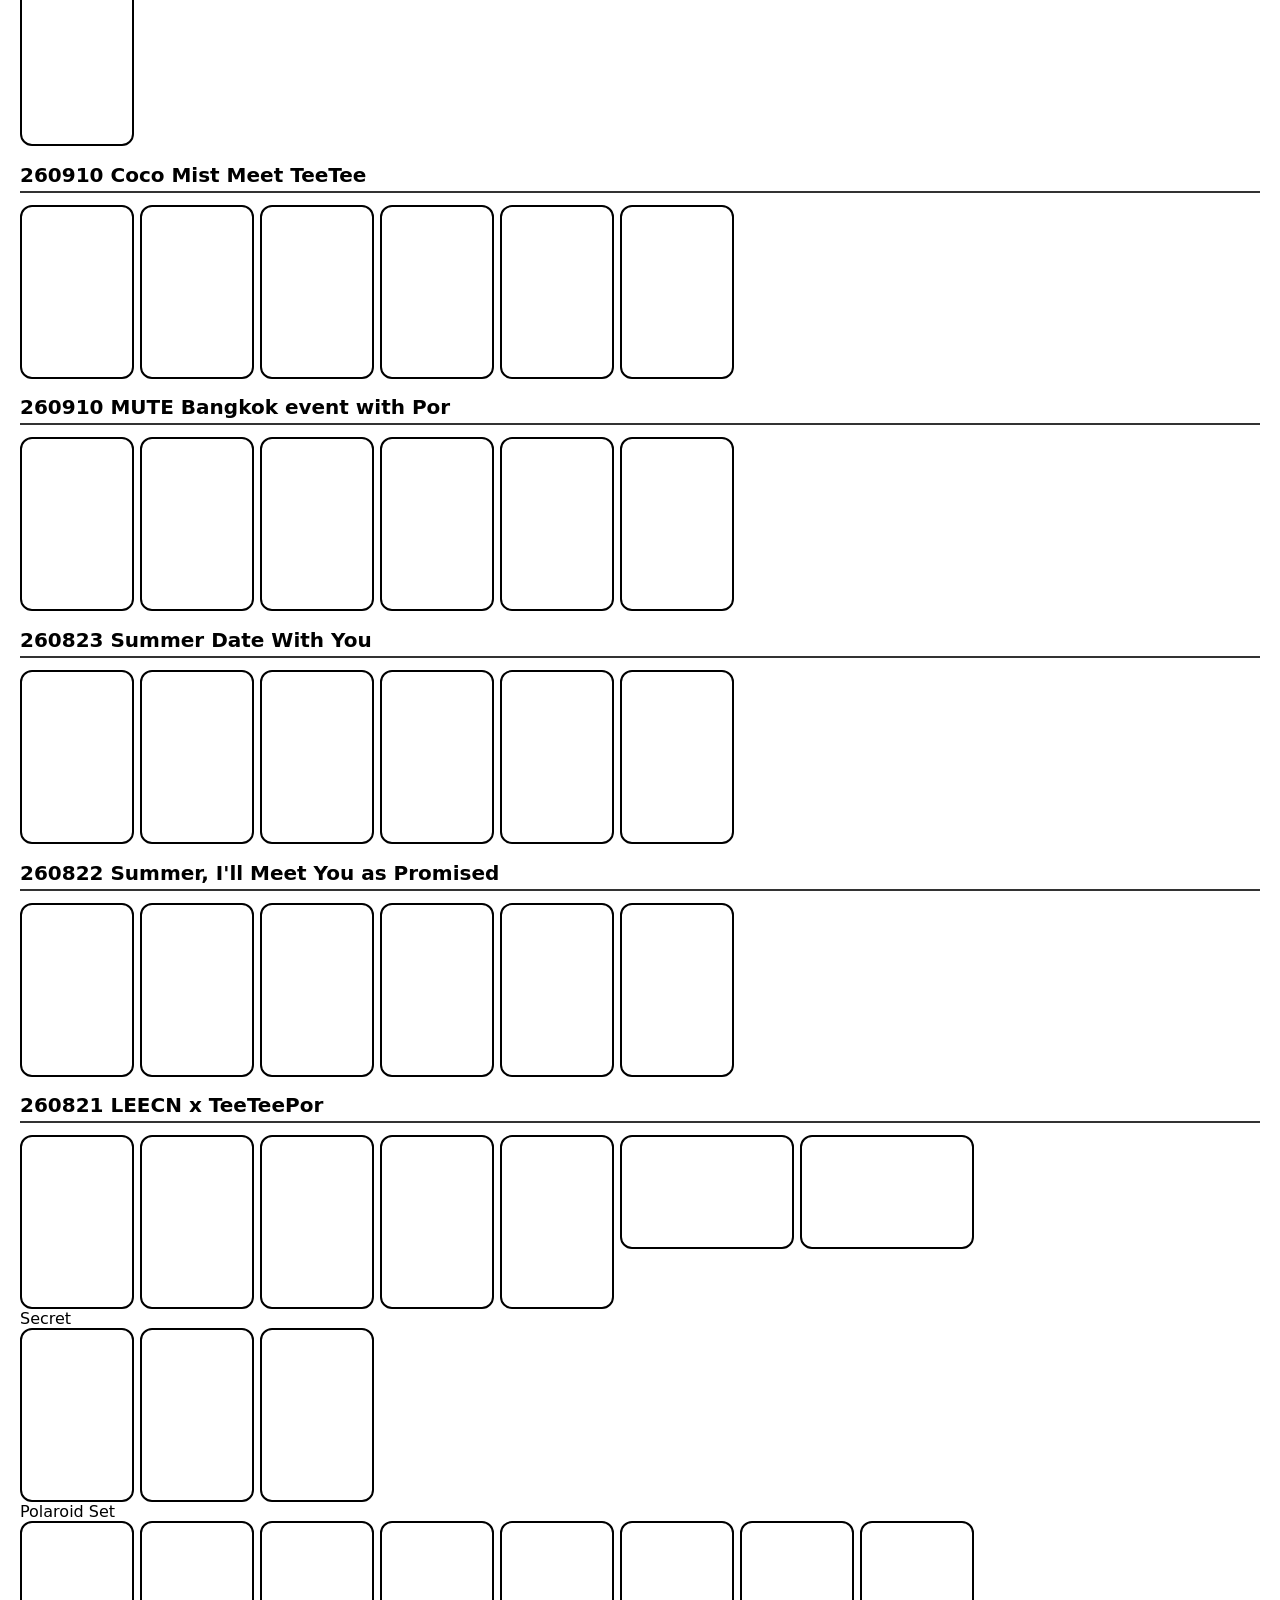
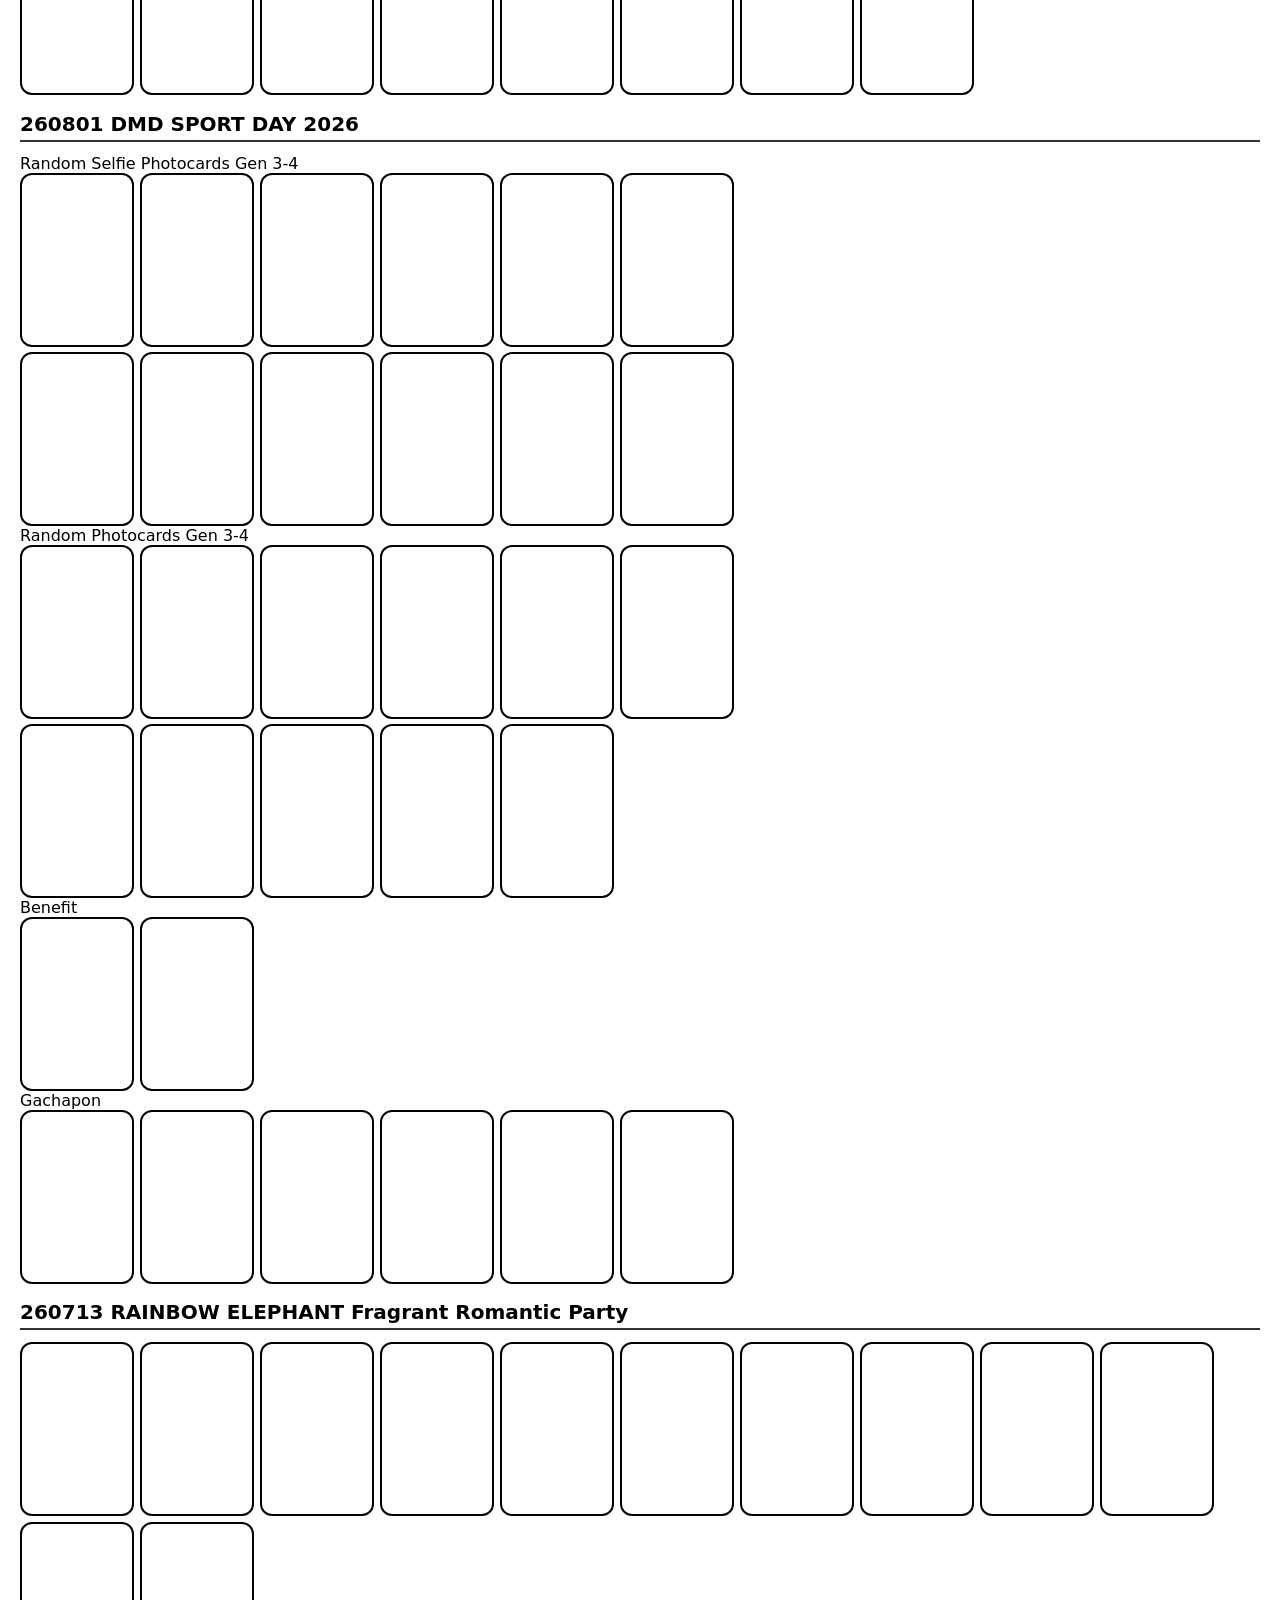
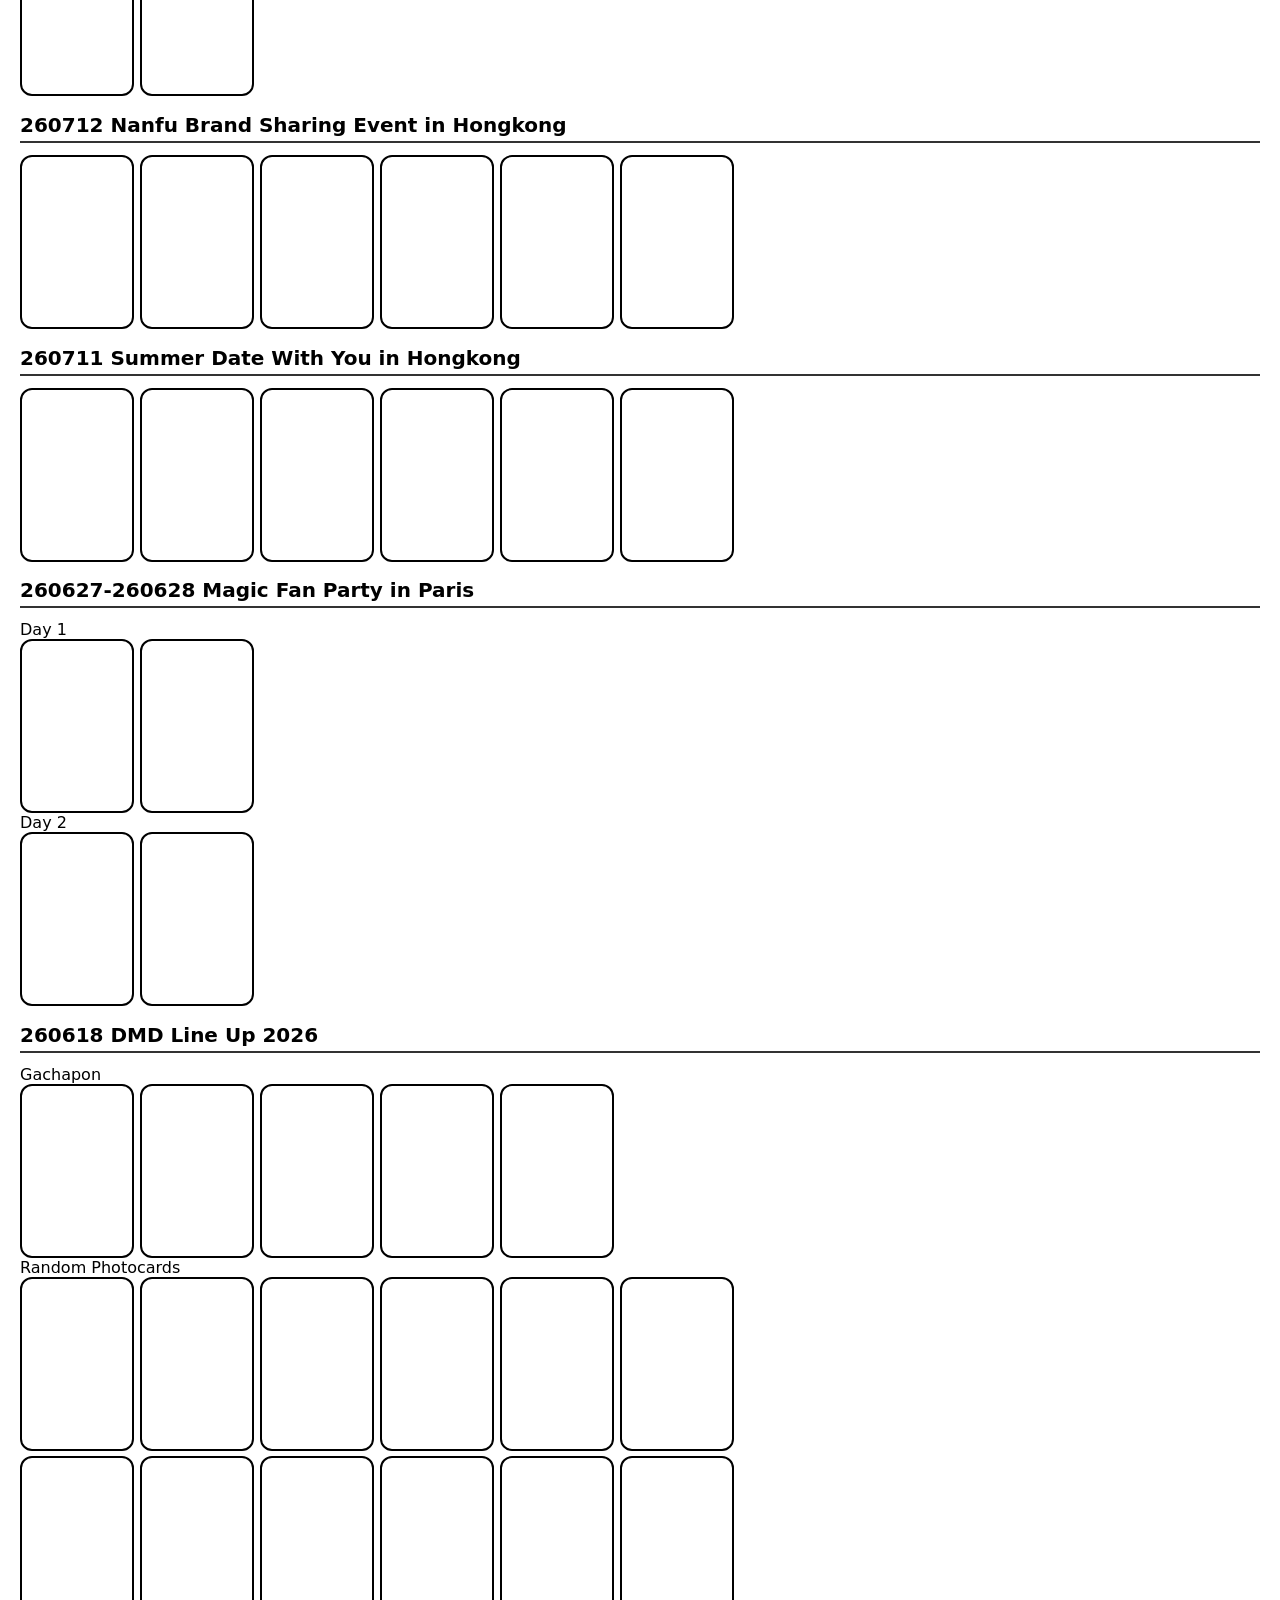
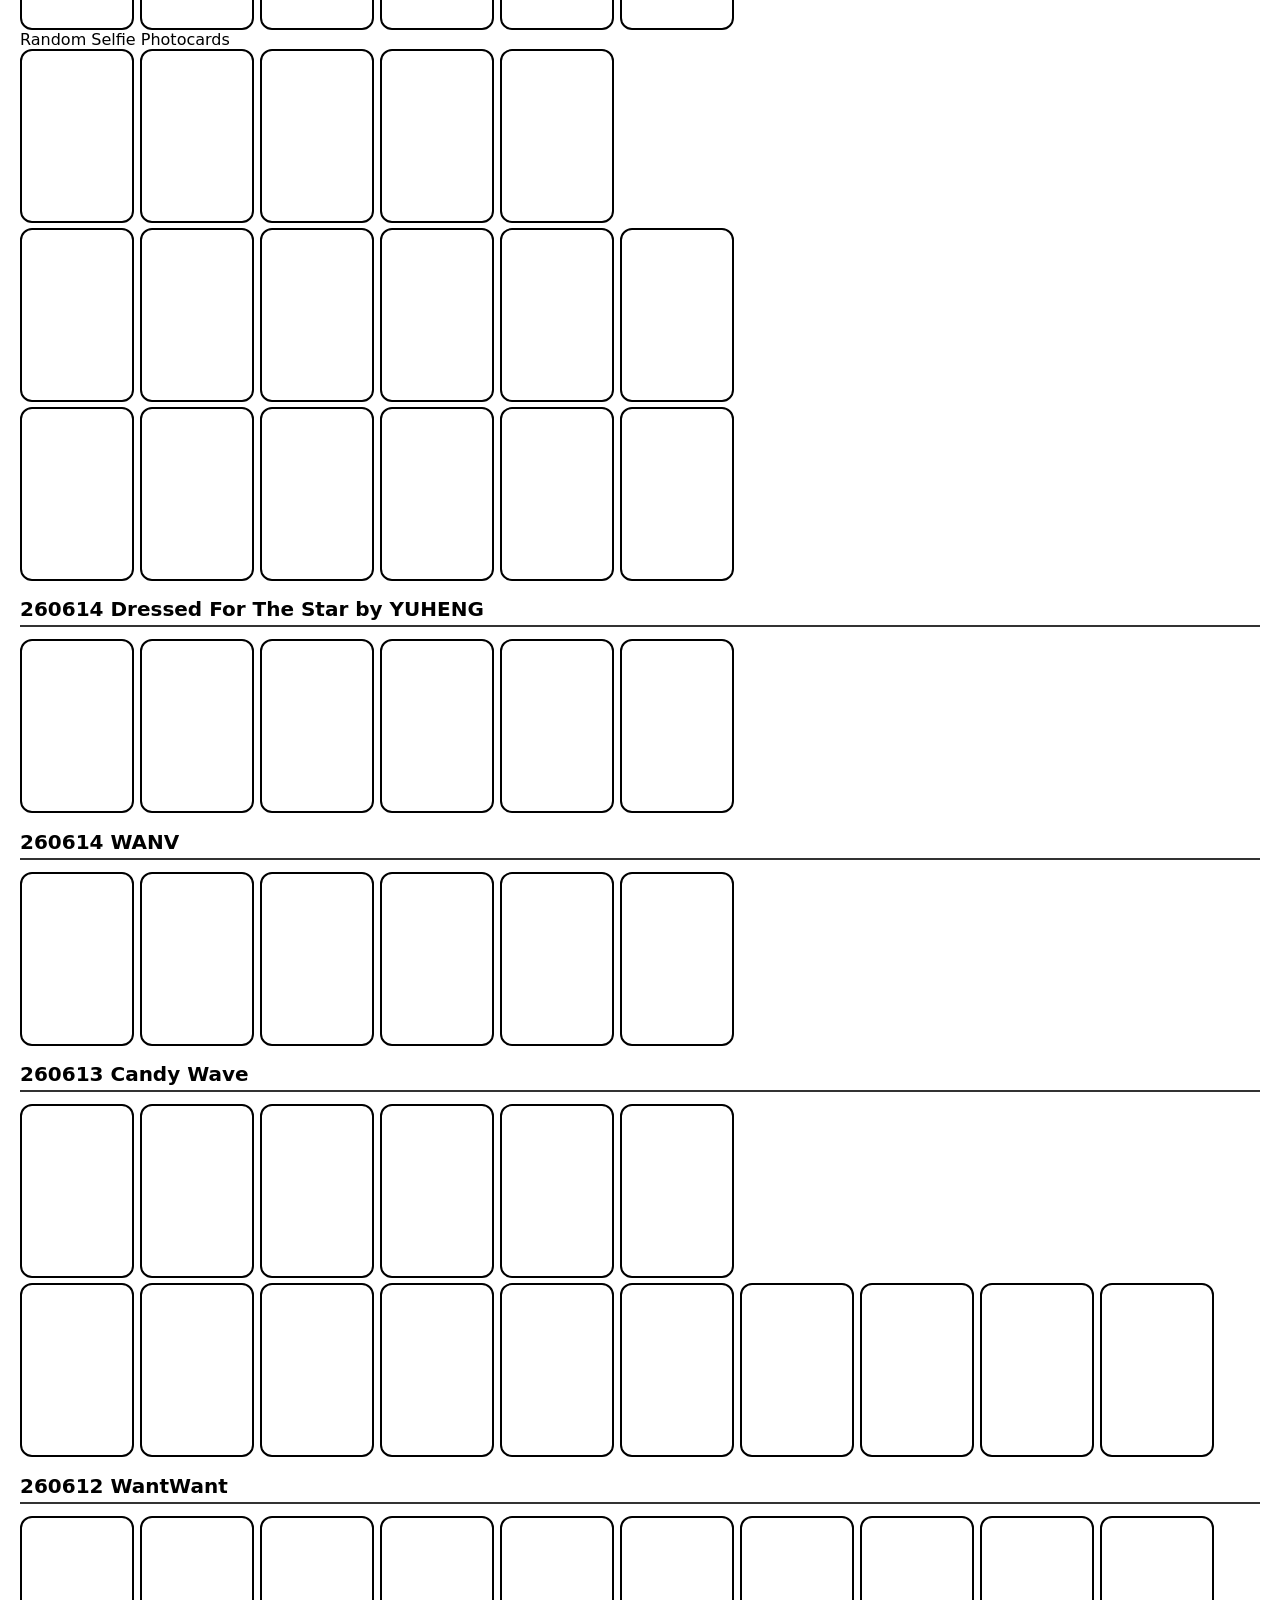
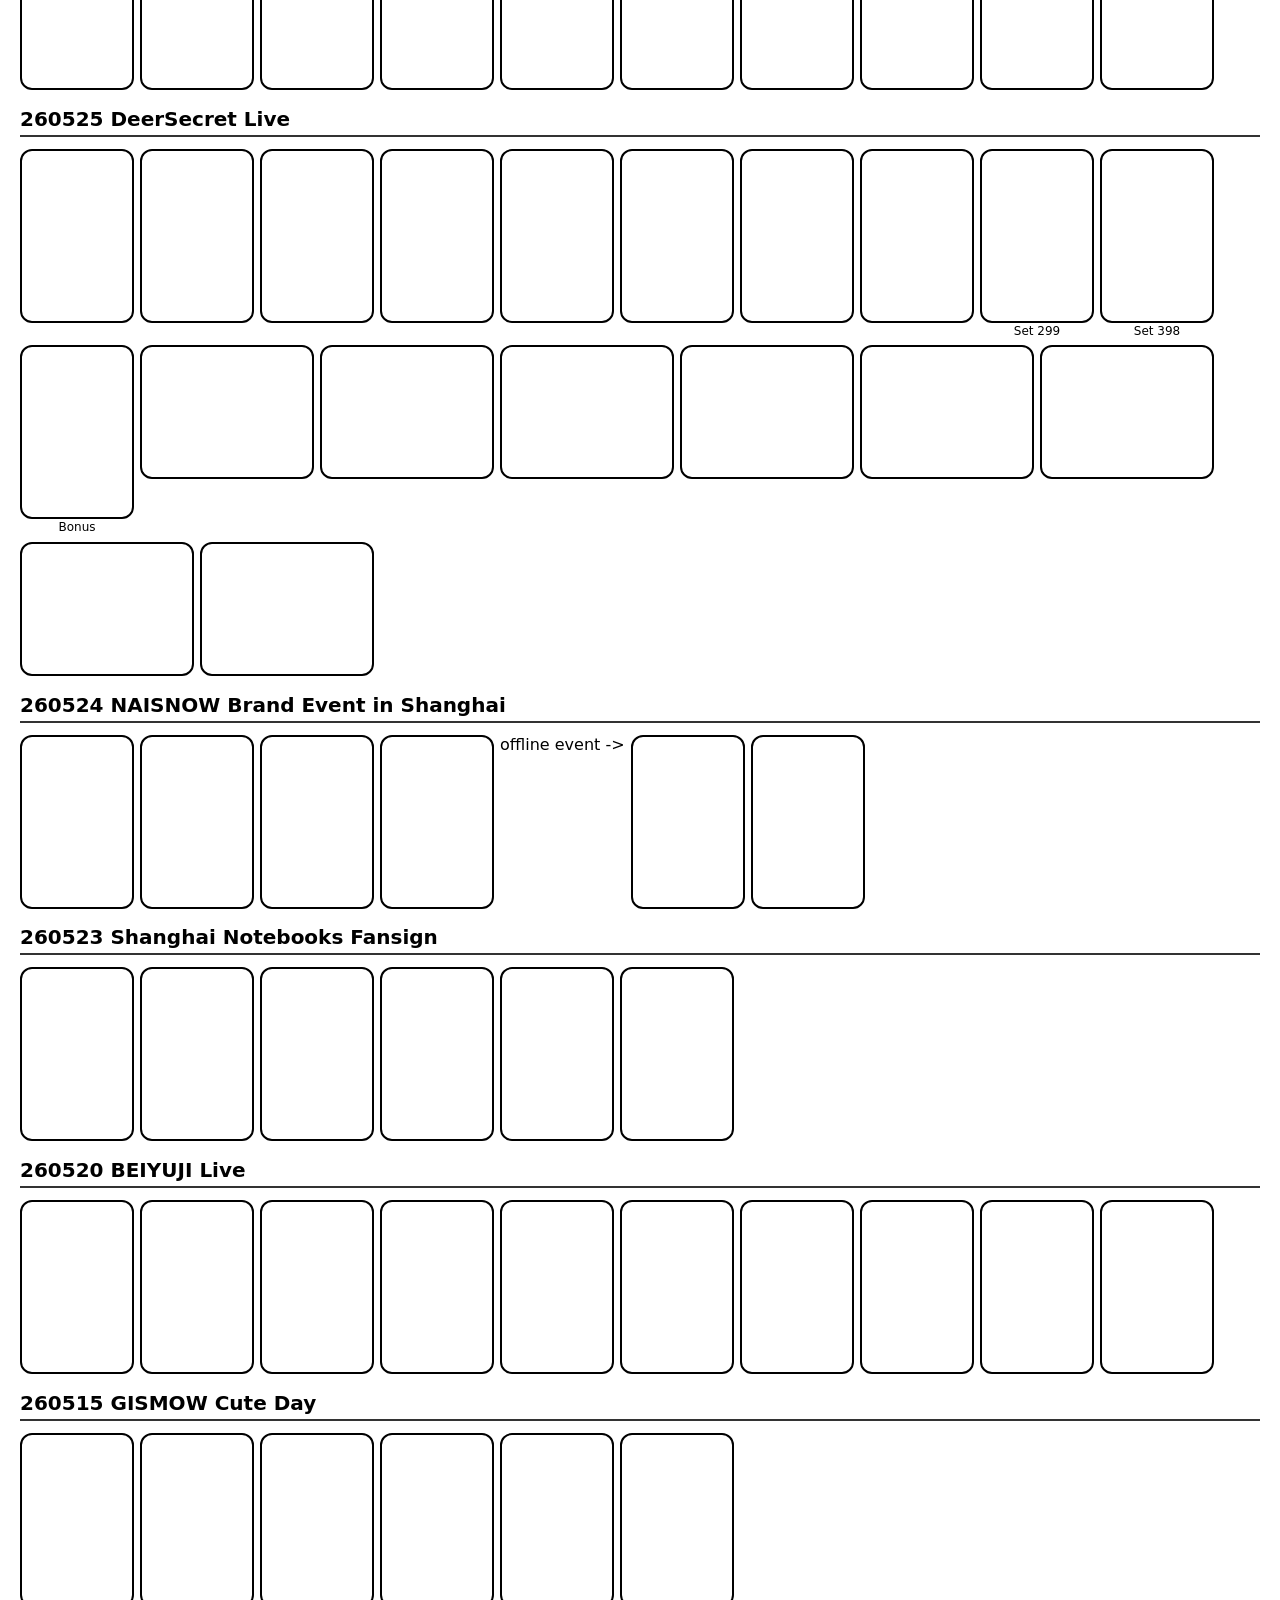
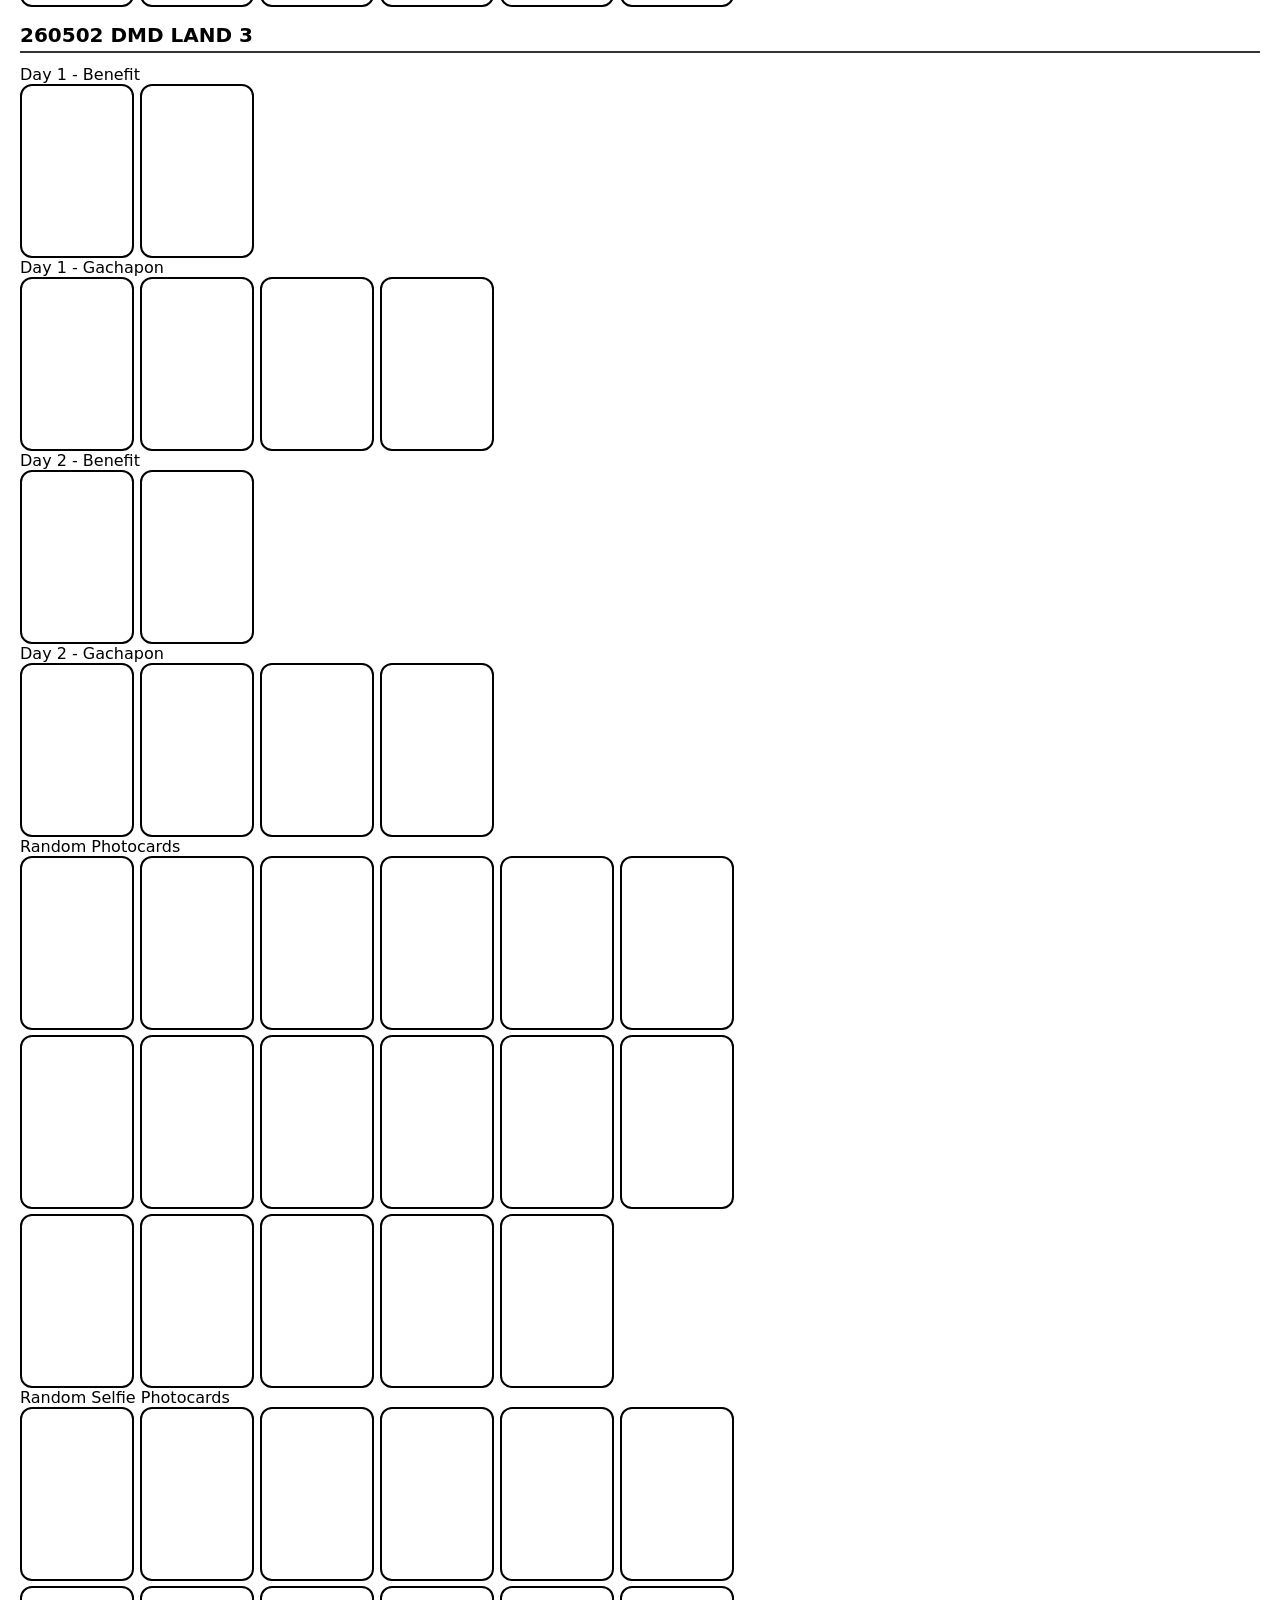
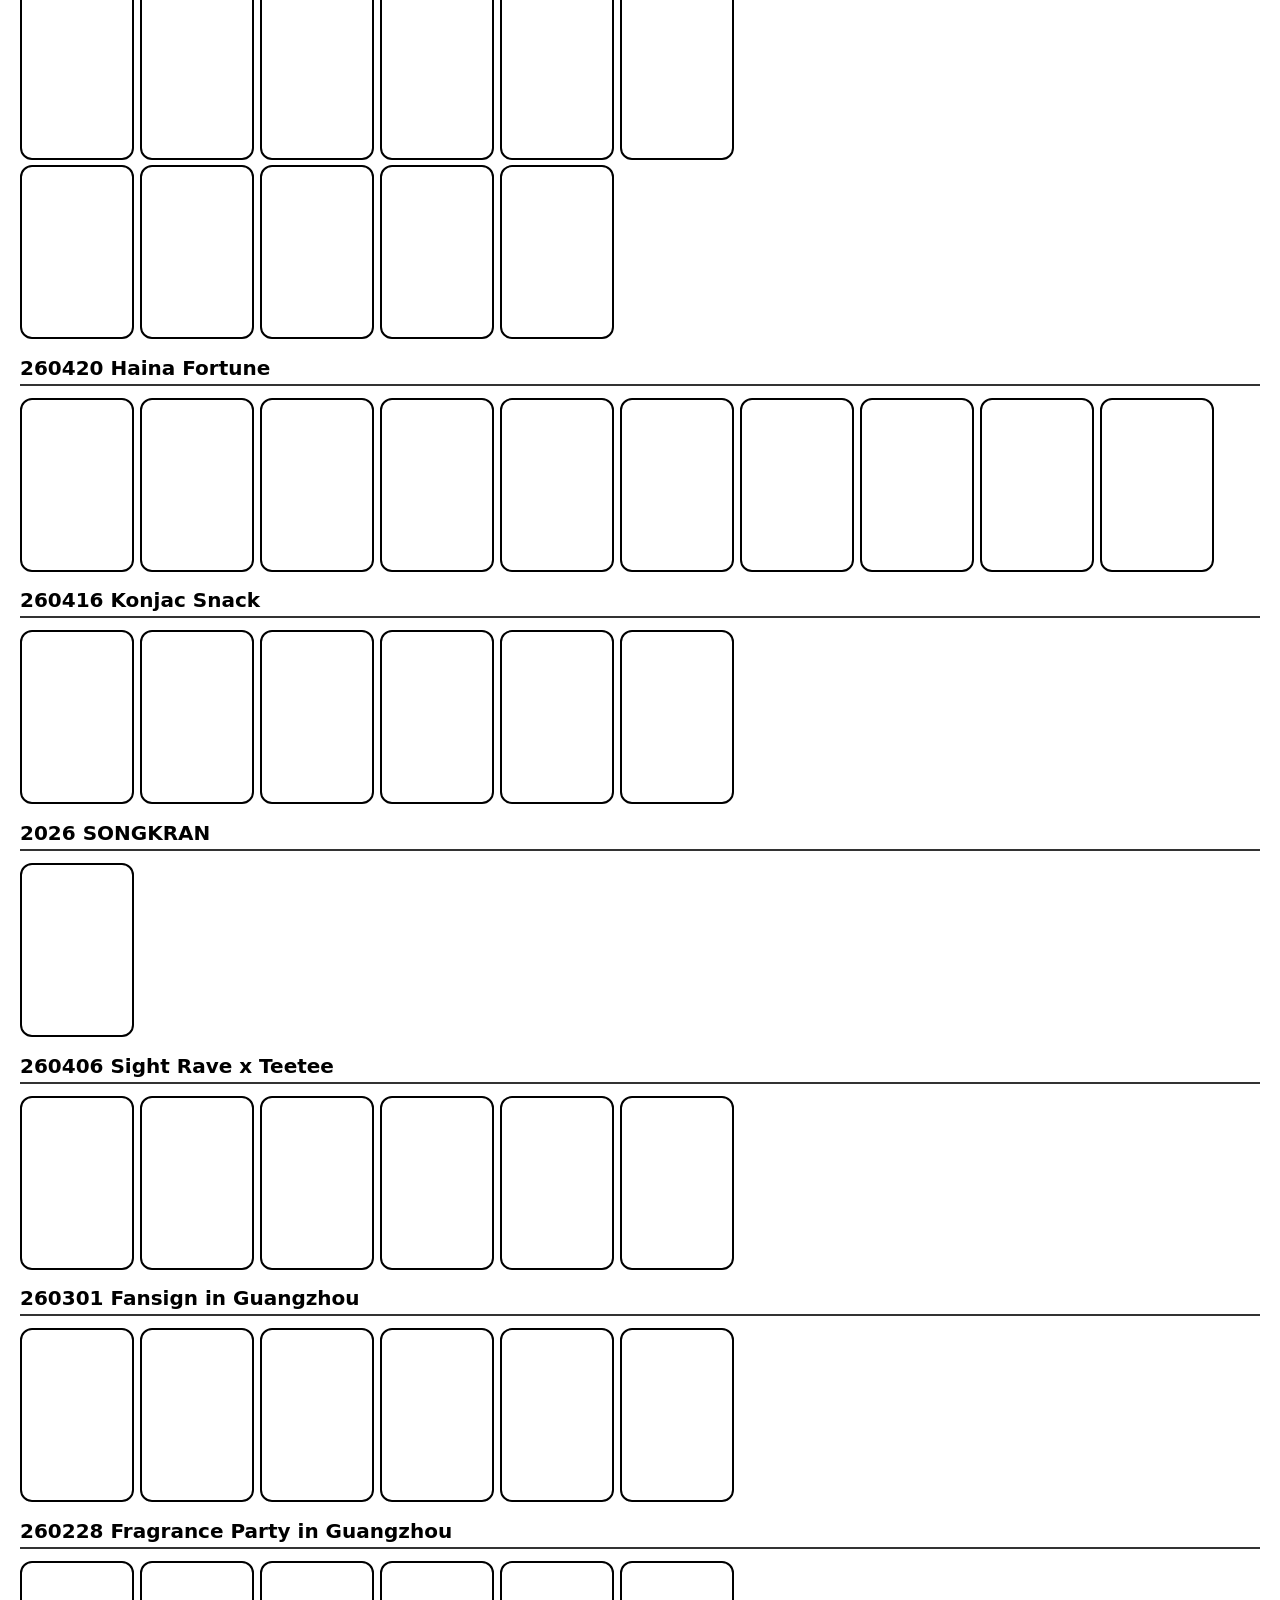
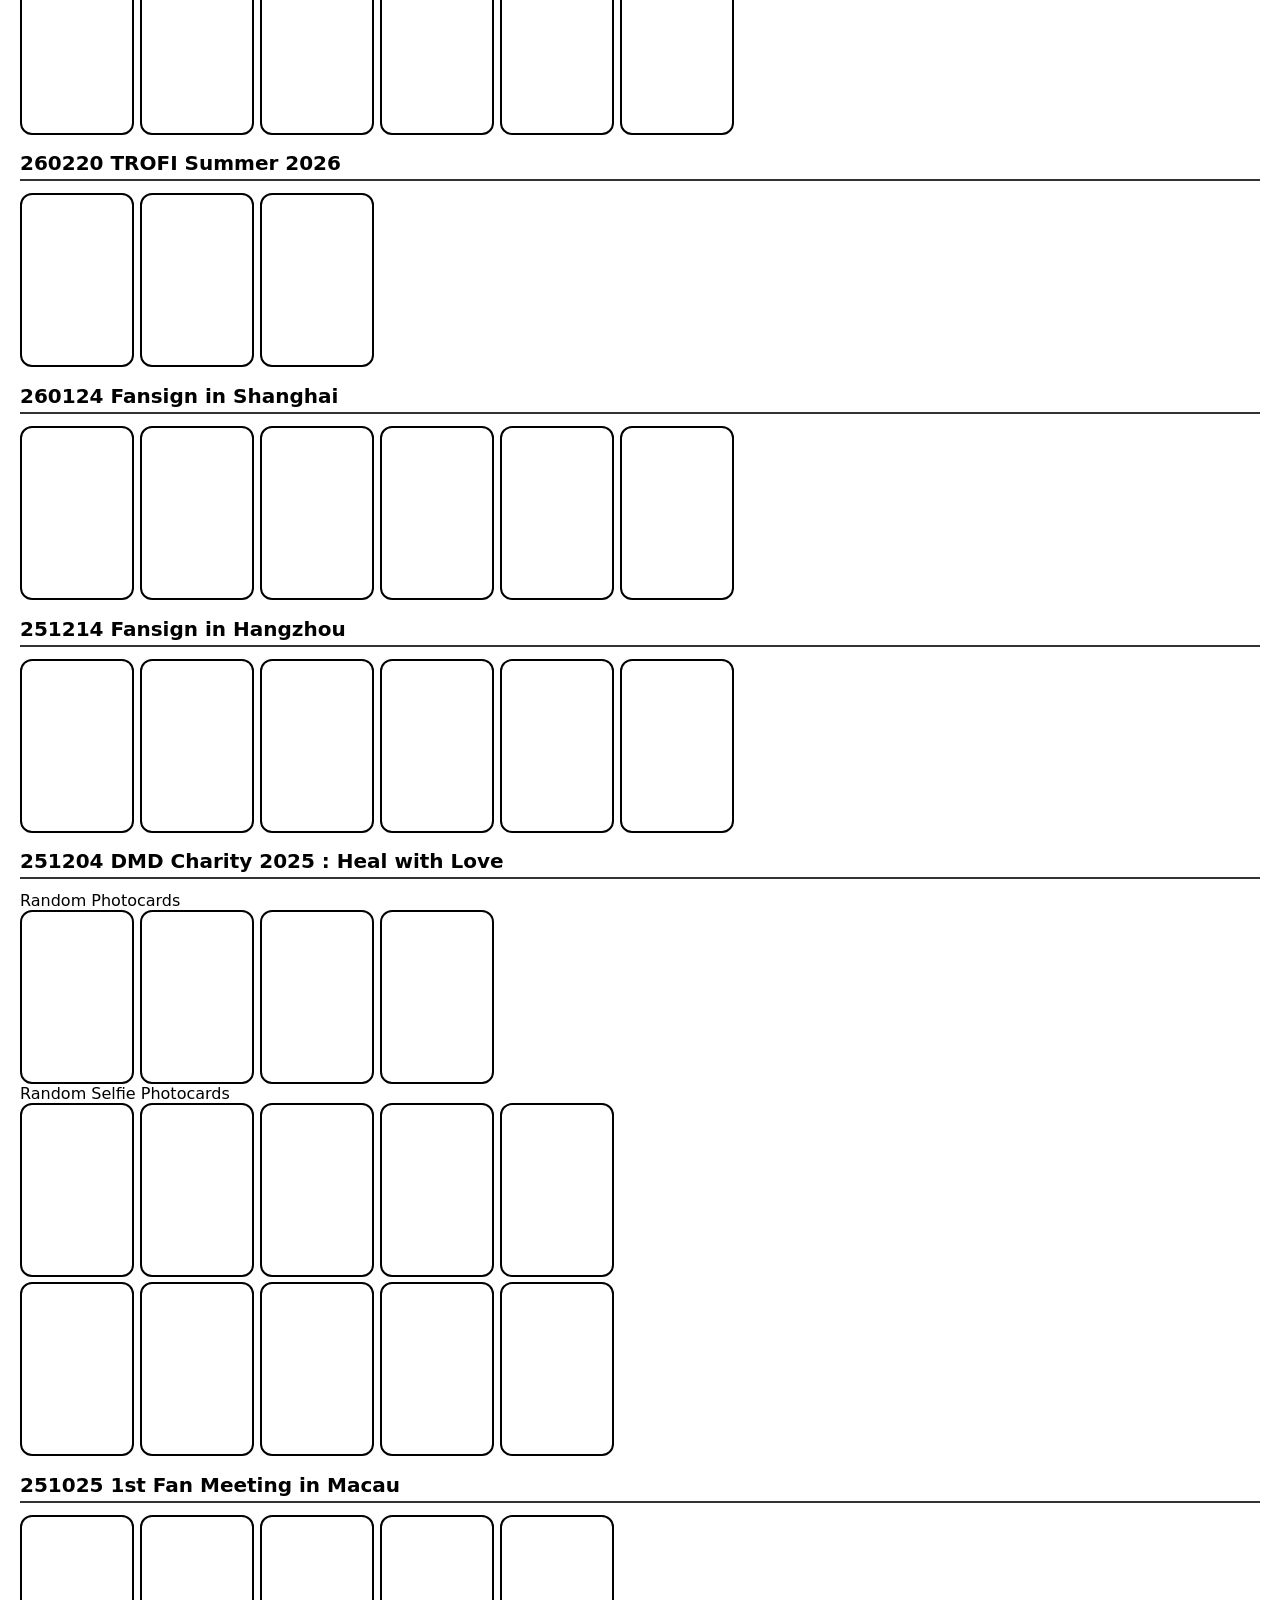
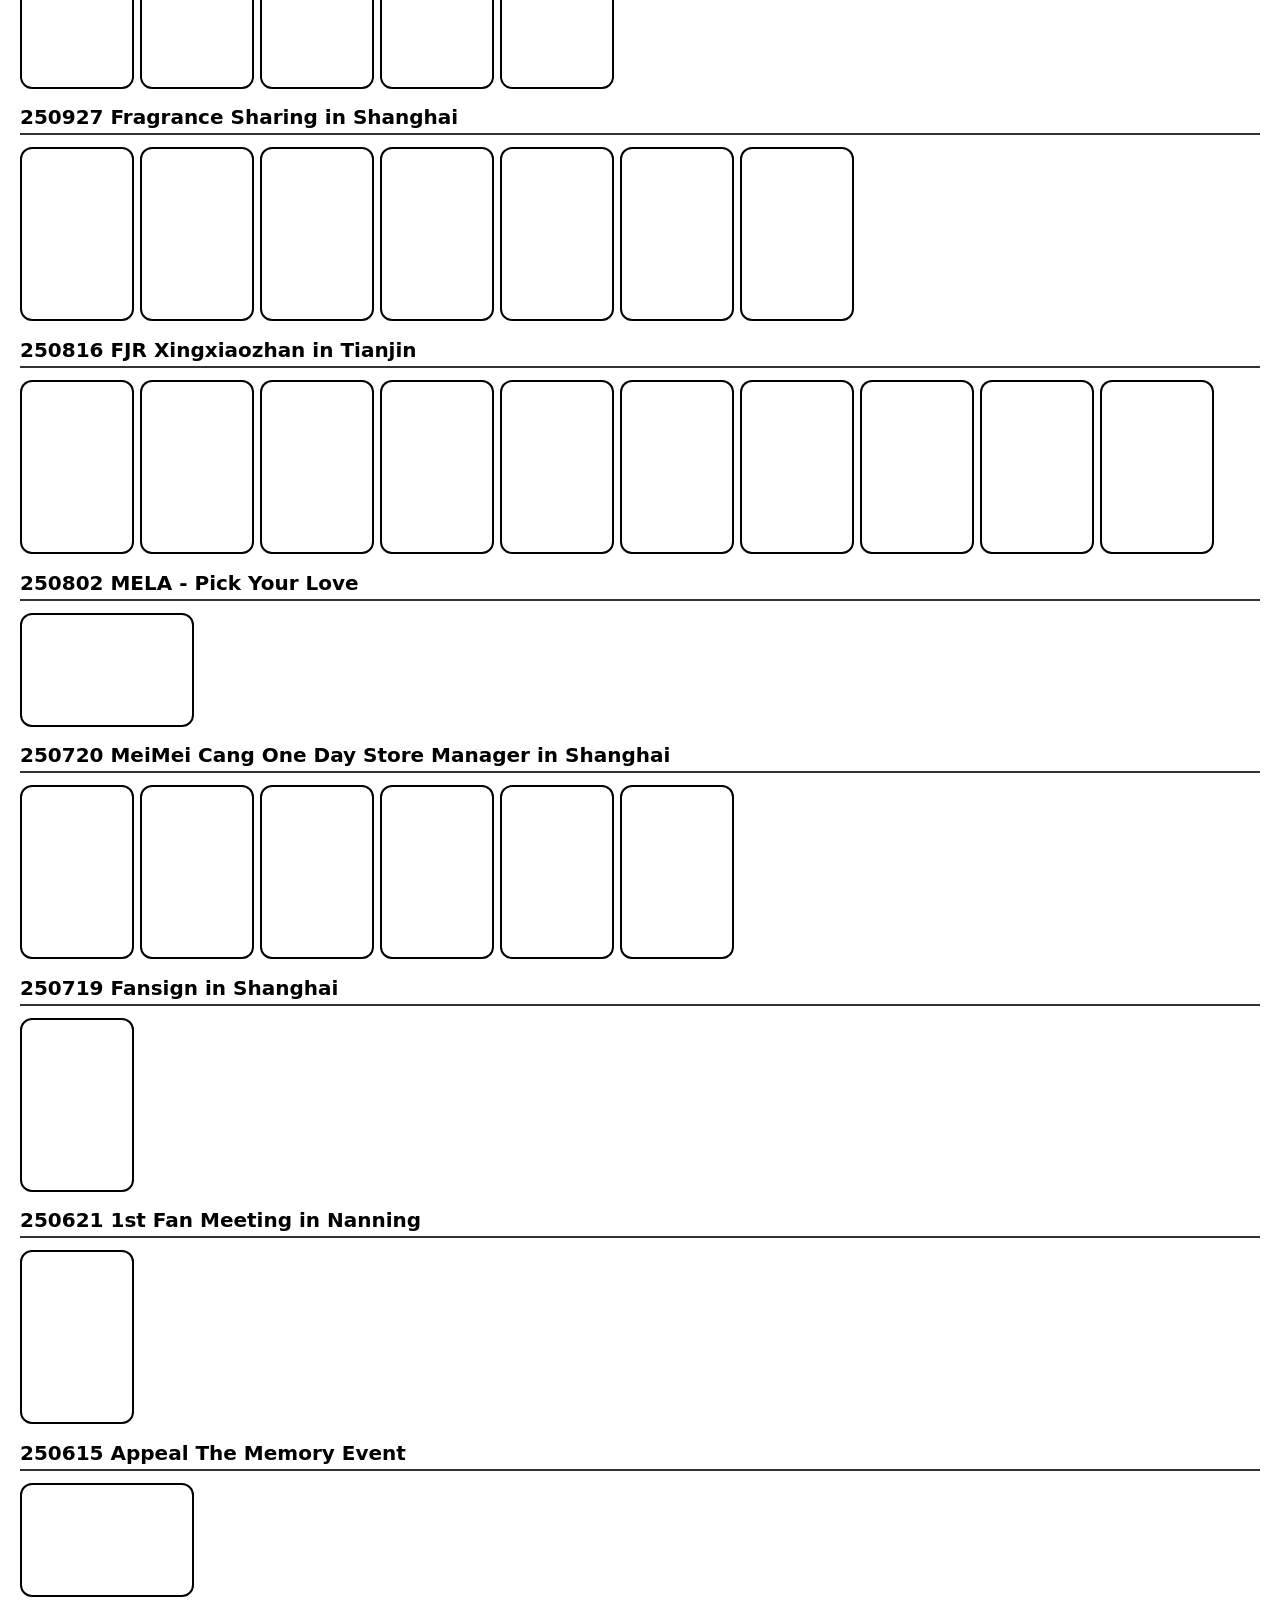
==== commit d046cf3d: "Add new card groups for Sweet and Happy Worlds" ====
--- a/index.html
+++ b/index.html
@@ -23,7 +23,29 @@
     </header>
 
     <main class="page-container">
-
+        
+       <section class="card-group">
+          <h2 class="group-title">
+            <a href="https://ttpipor.tumblr.com/tagged/261023" target="_blank" class="group-link">261023 Sweet Little World with Teetee</a>
+          </h2>
+          <div class="grid-container">
+            <a href="https://ttpipor.tumblr.com/tagged/261023" target="_top" class="card-item" data-name="261023 Sweet Little World with Teetee">
+                <div class="card" style="background-image: url('');"></div>
+            </a>
+          </div>
+      </section>
+
+      <section class="card-group">
+          <h2 class="group-title">
+            <a href="https://ttpipor.tumblr.com/tagged/261023" target="_blank" class="group-link">261023 Happy Little World with Por</a>
+          </h2>
+          <div class="grid-container">
+            <a href="https://ttpipor.tumblr.com/tagged/261023" target="_top" class="card-item" data-name="261023 Happy Little World with Por">
+                <div class="card" style="background-image: url('');"></div>
+            </a>
+          </div>
+      </section>
+        
         <section class="card-group">
           <h2 class="group-title">
             <a href="https://ttpipor.tumblr.com/tagged/261004" target="_blank" class="group-link">261004 Fan Meeting in Macau</a>
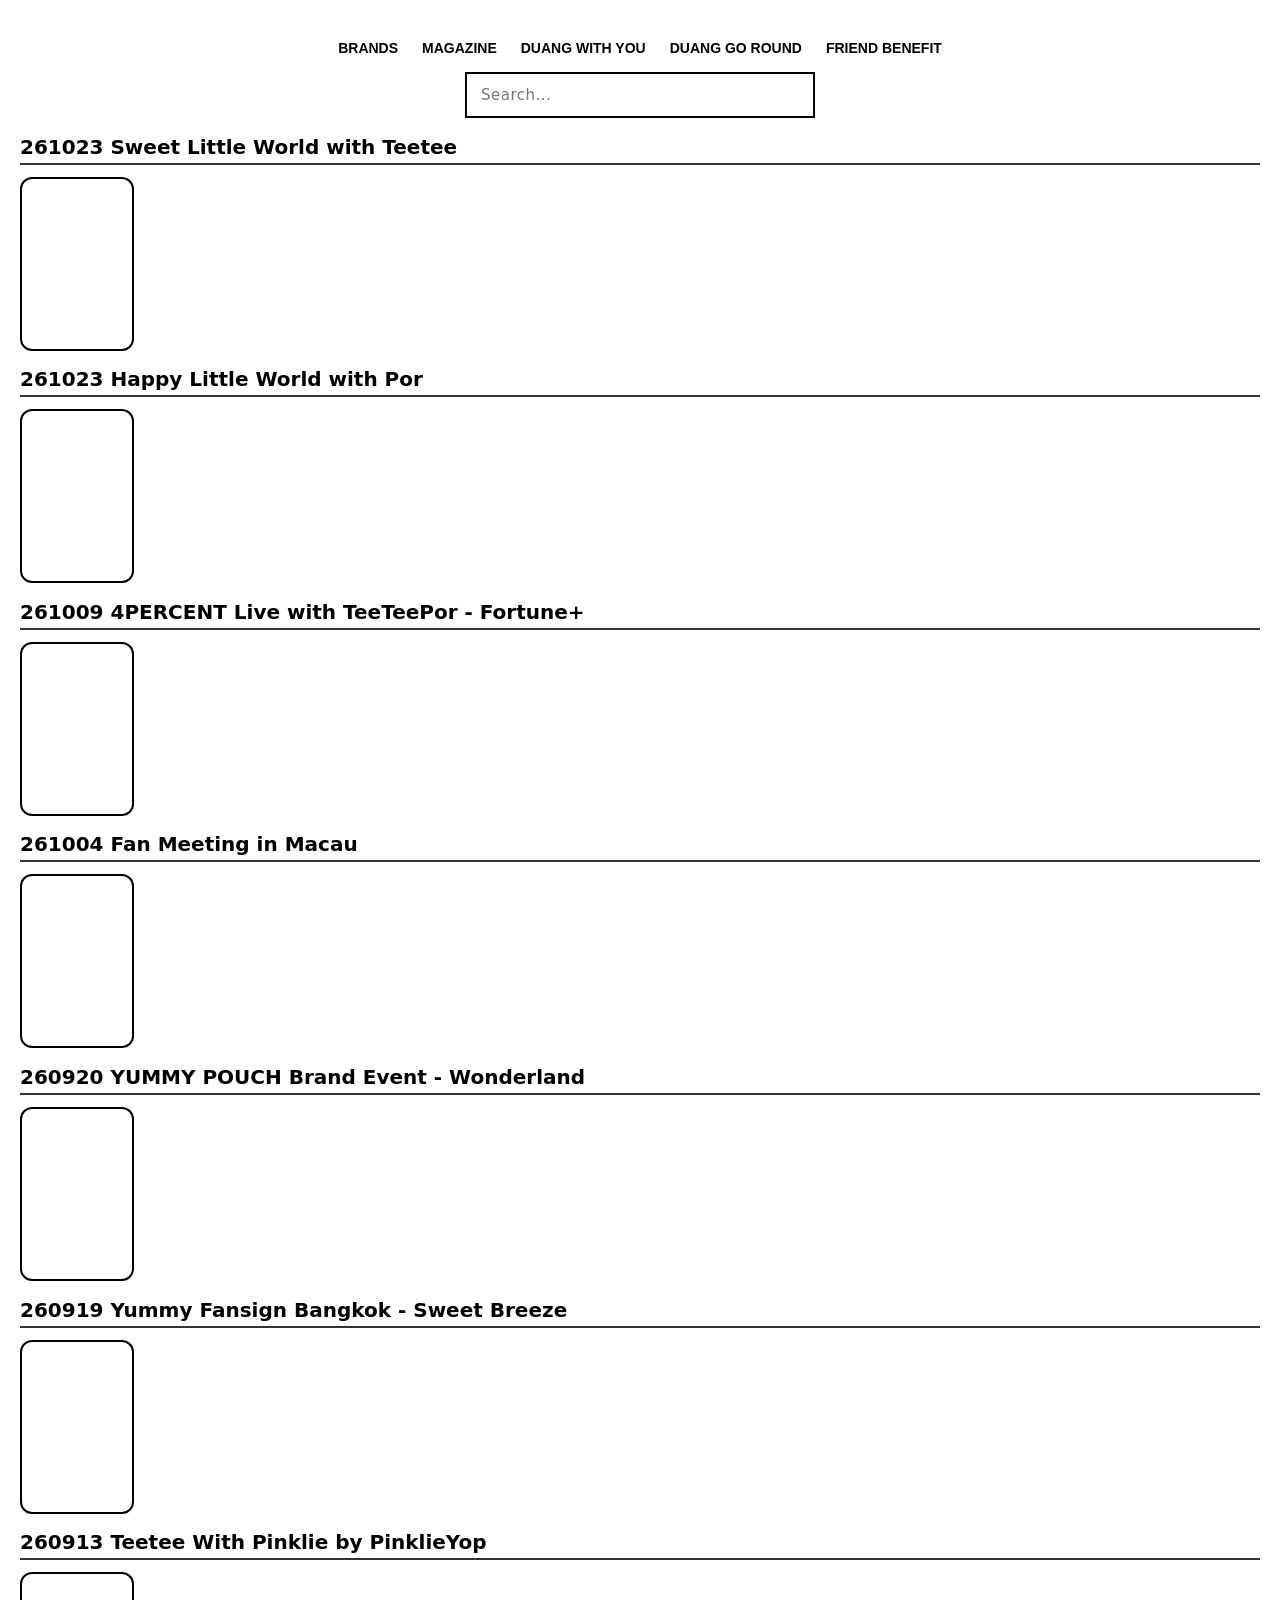
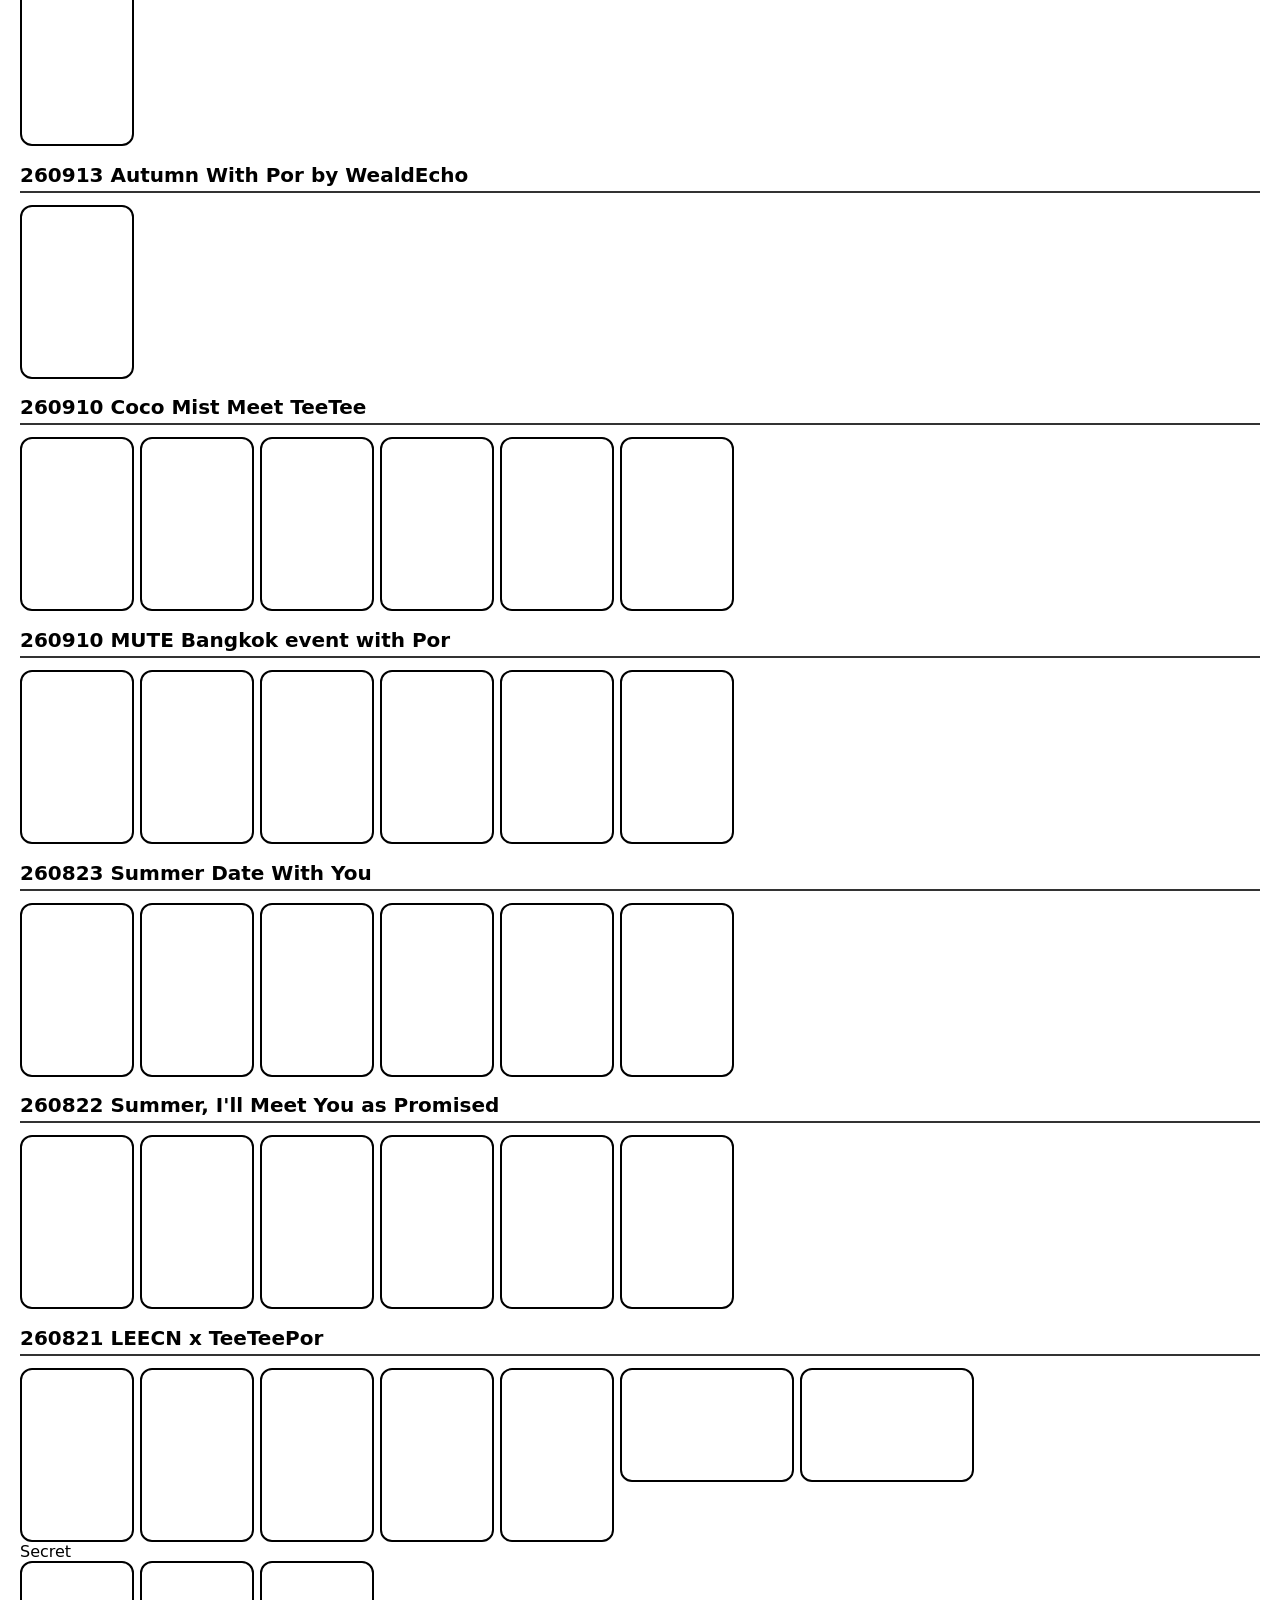
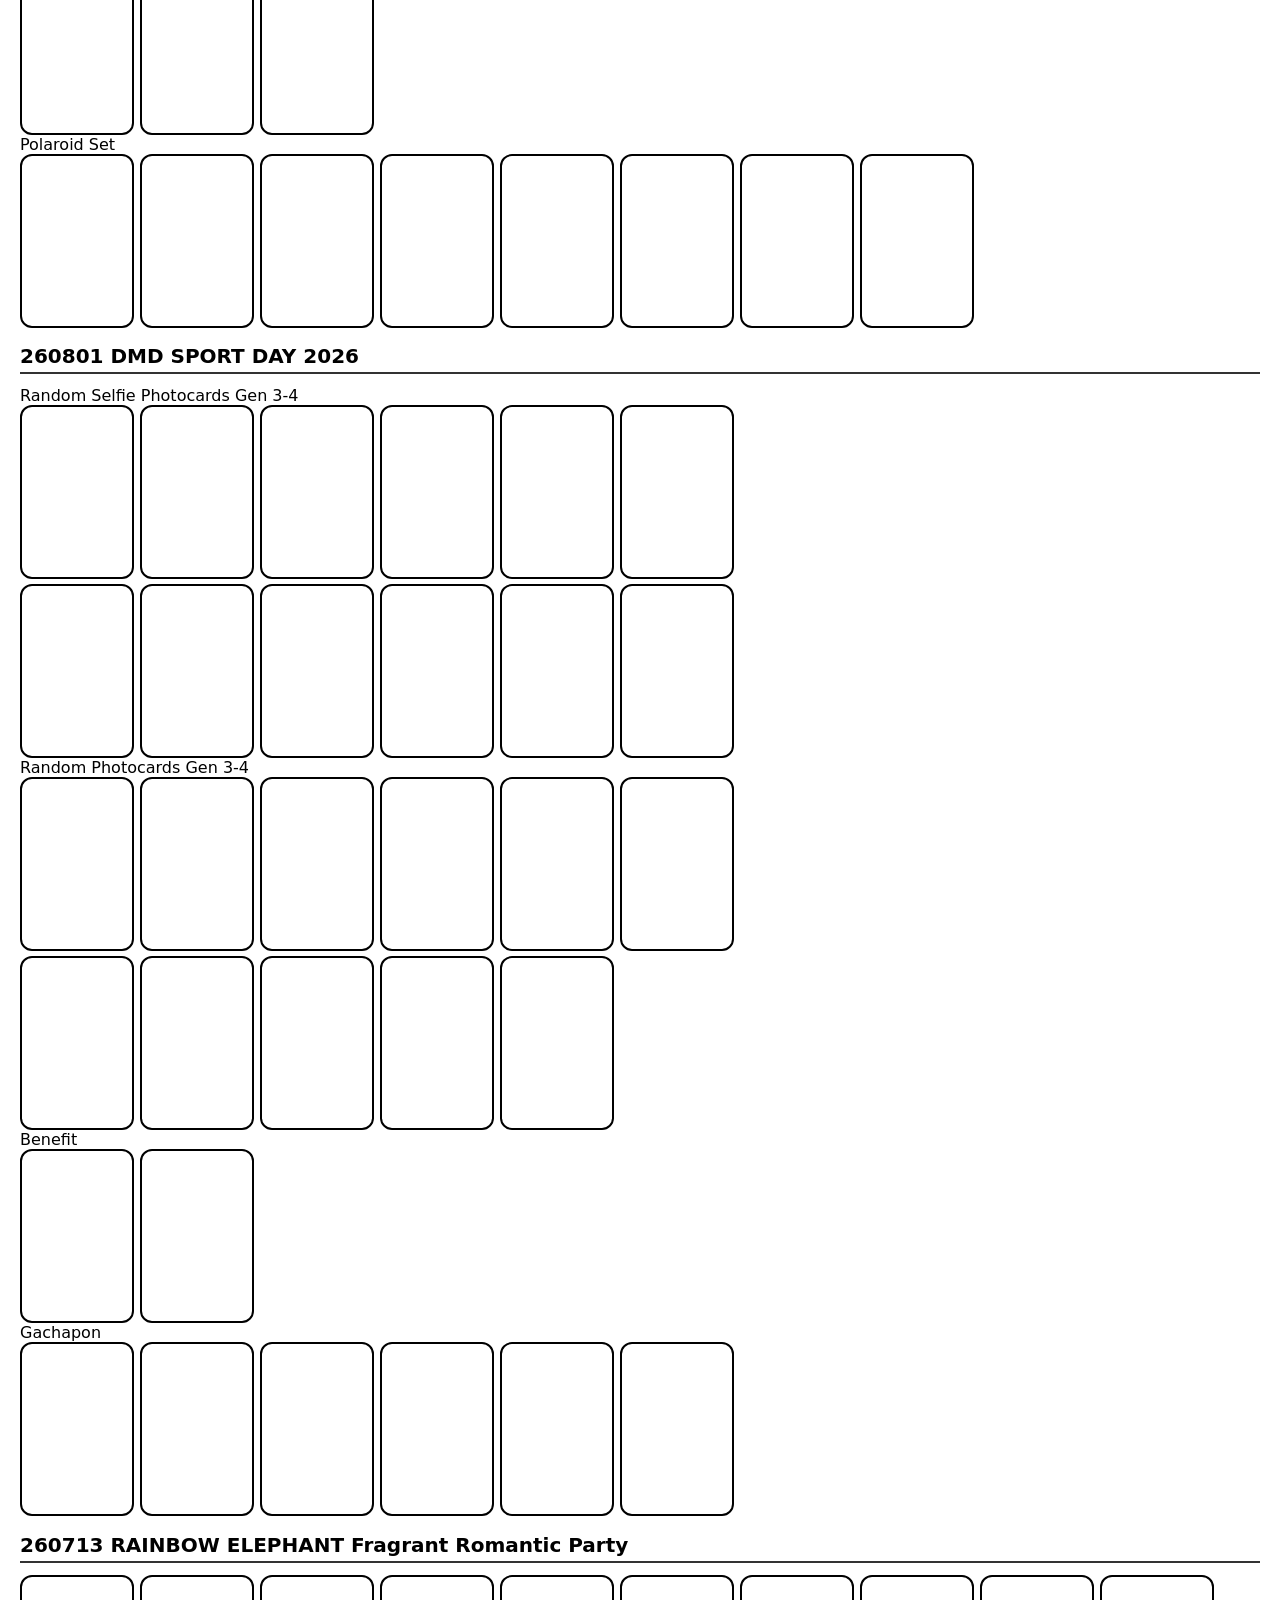
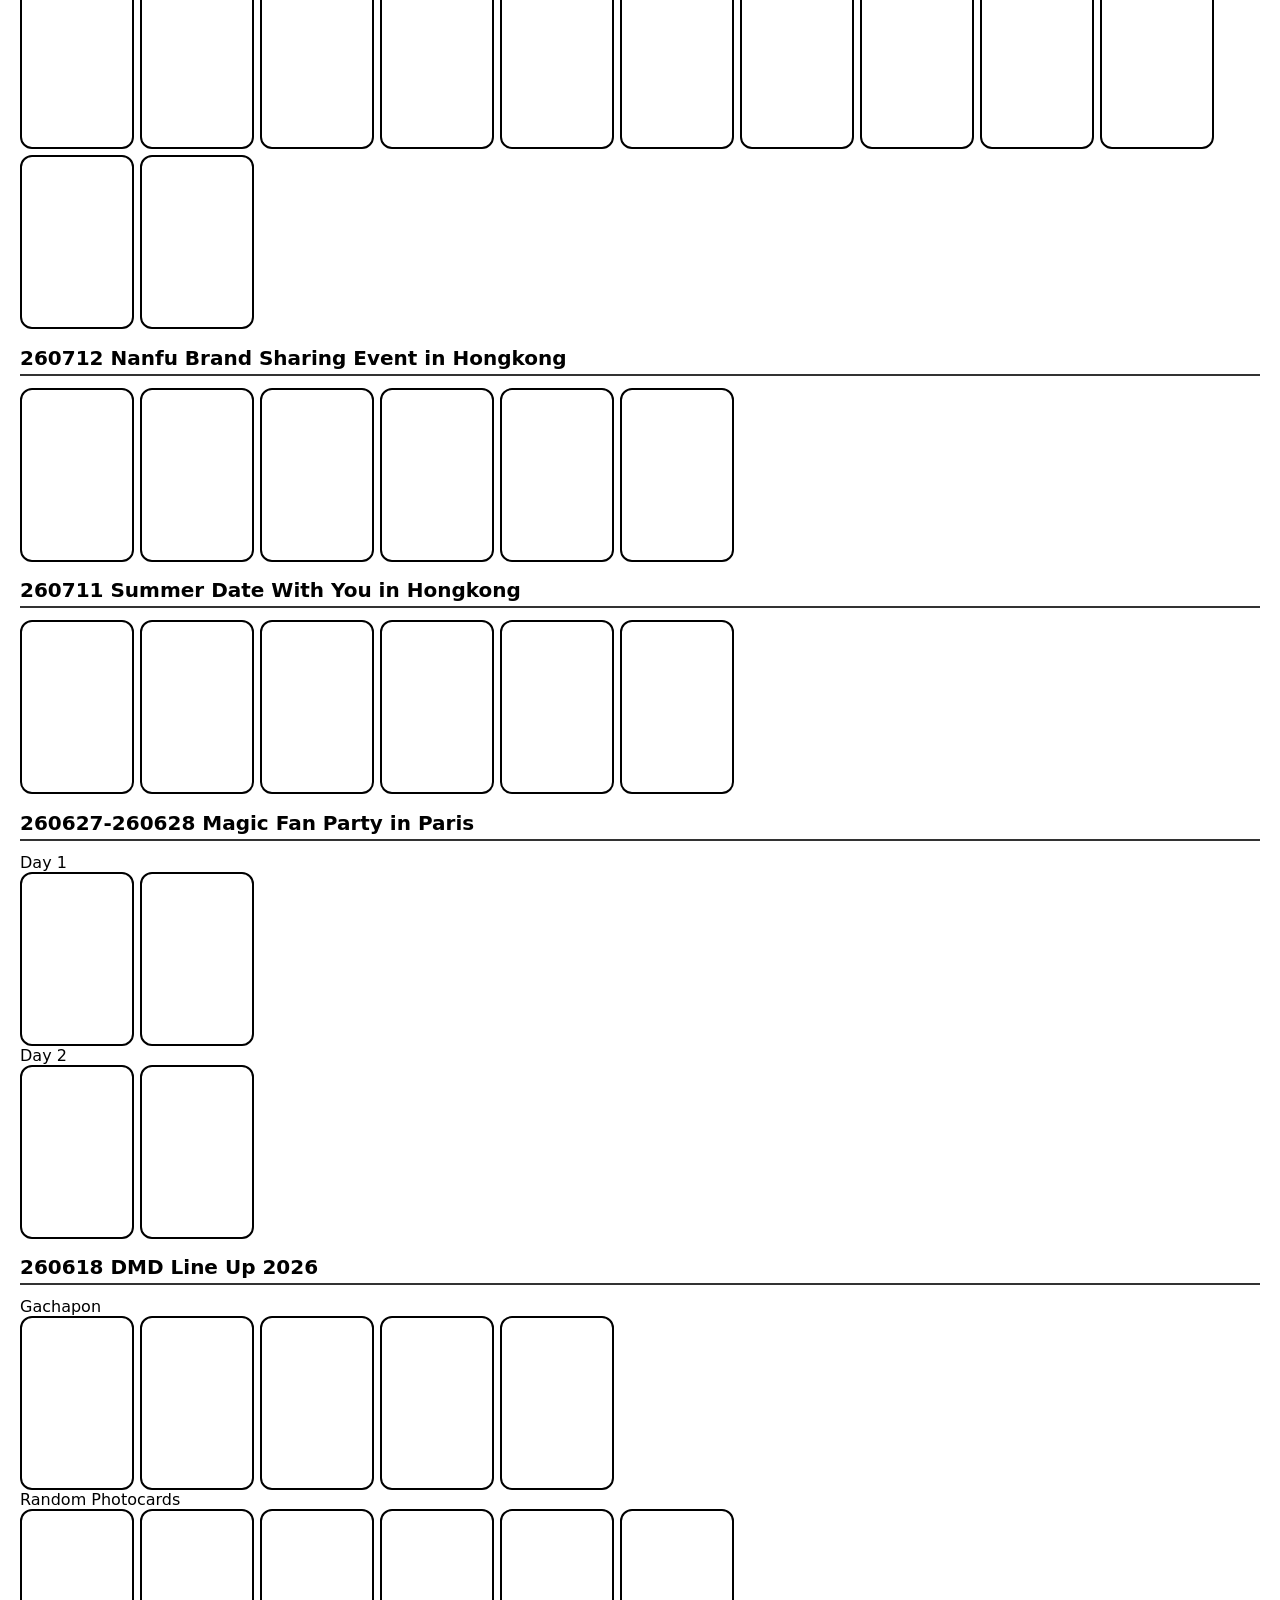
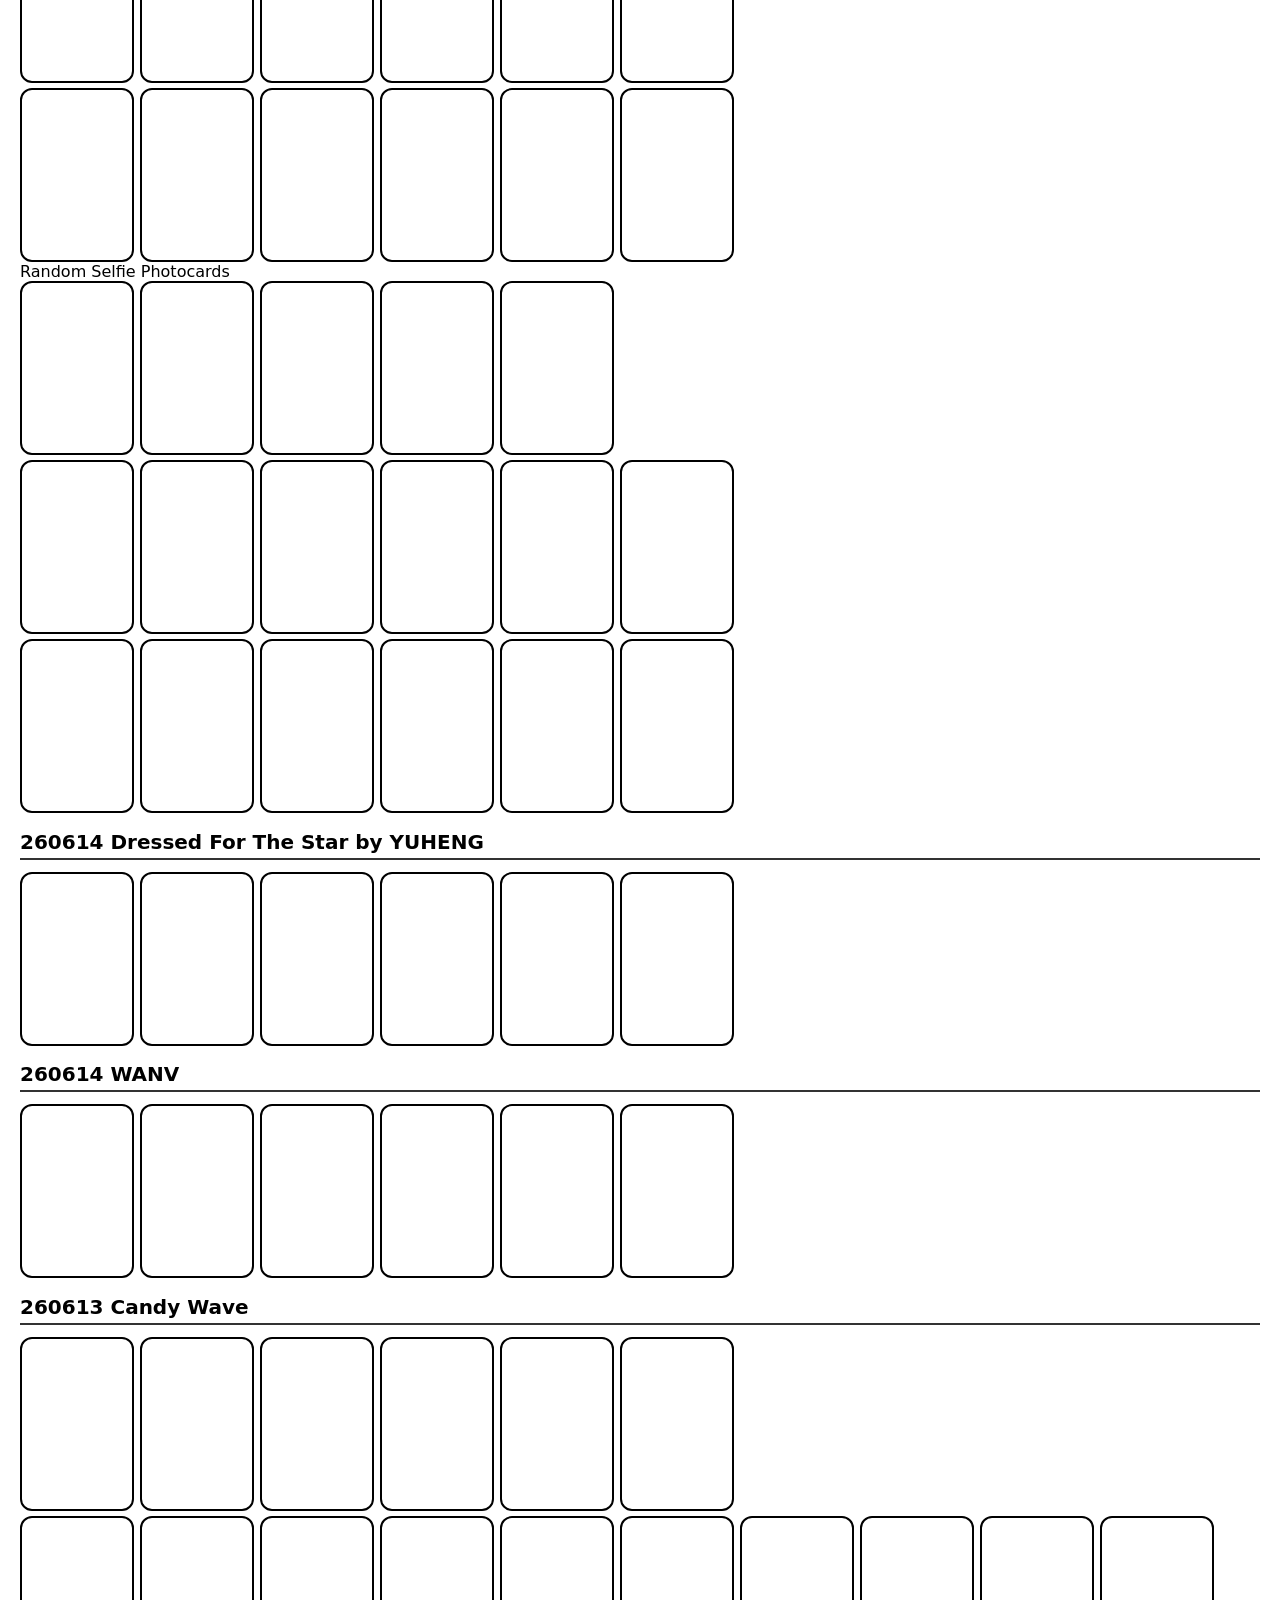
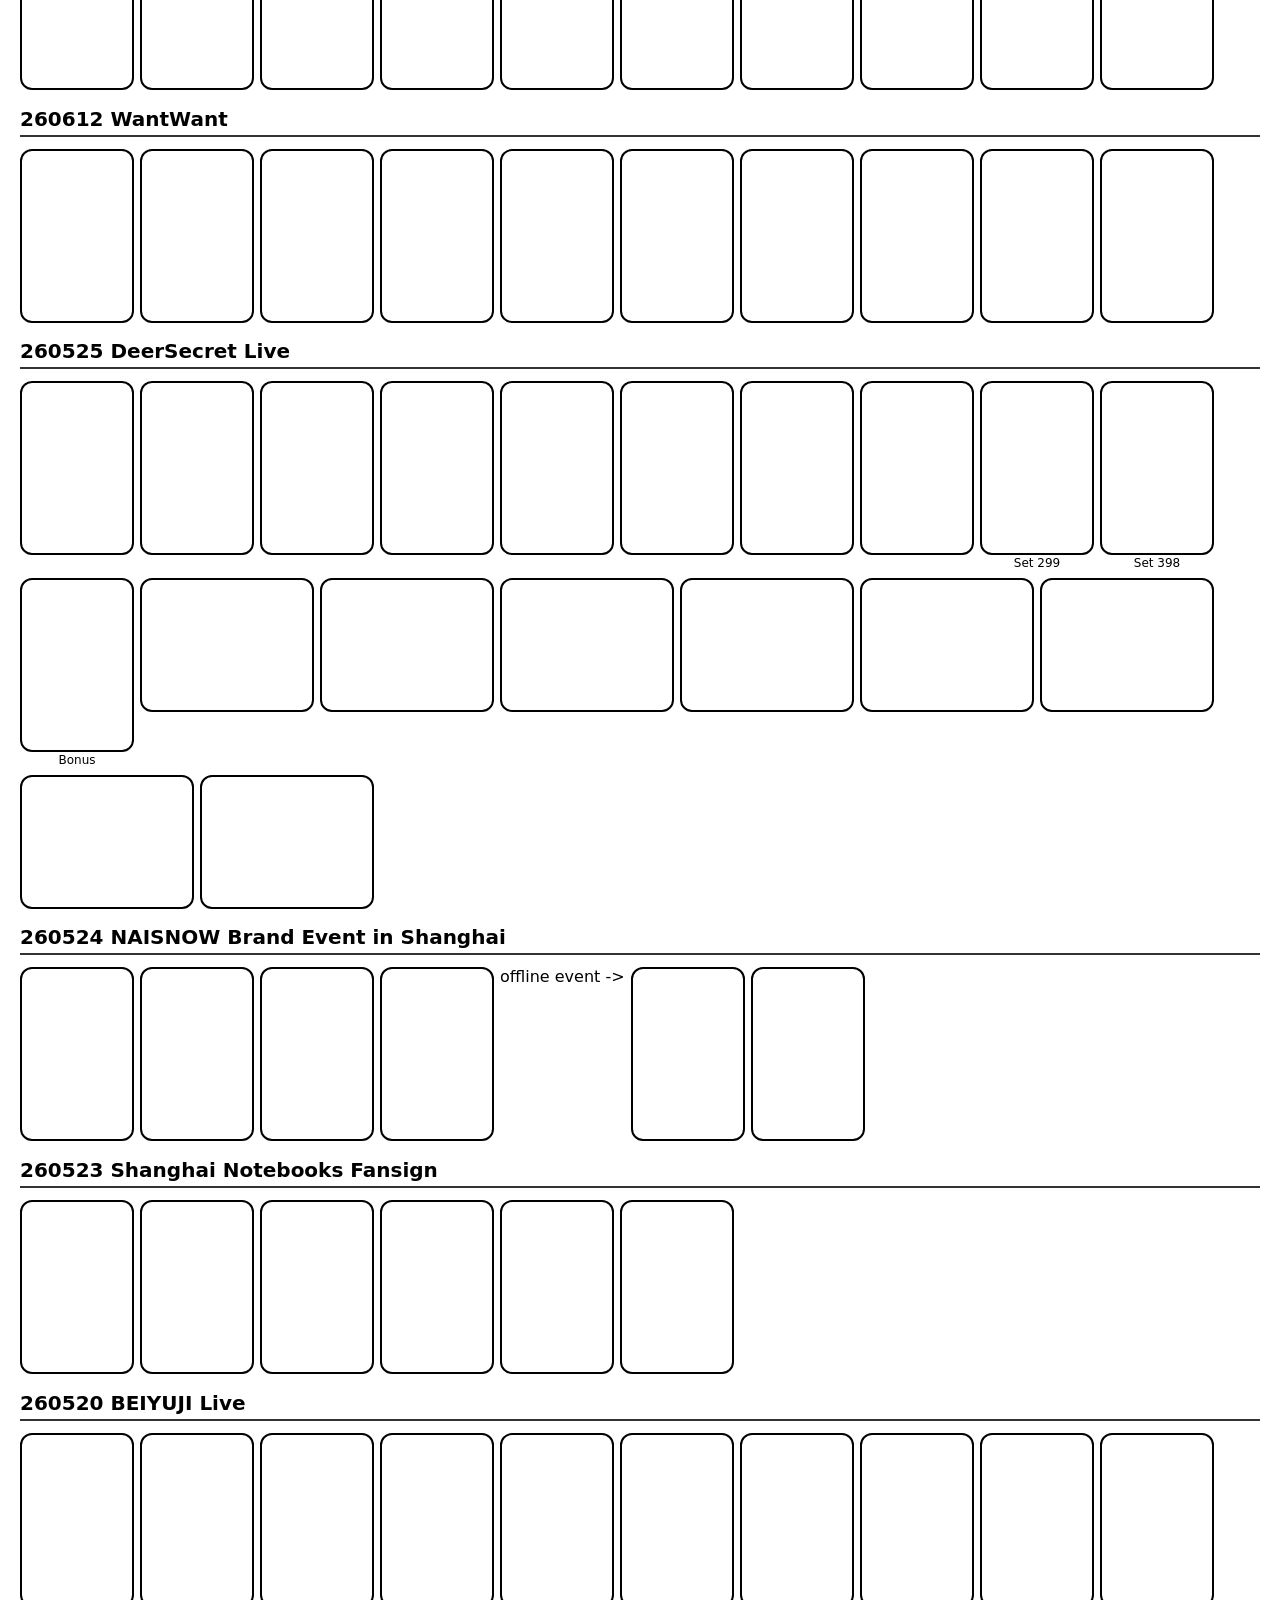
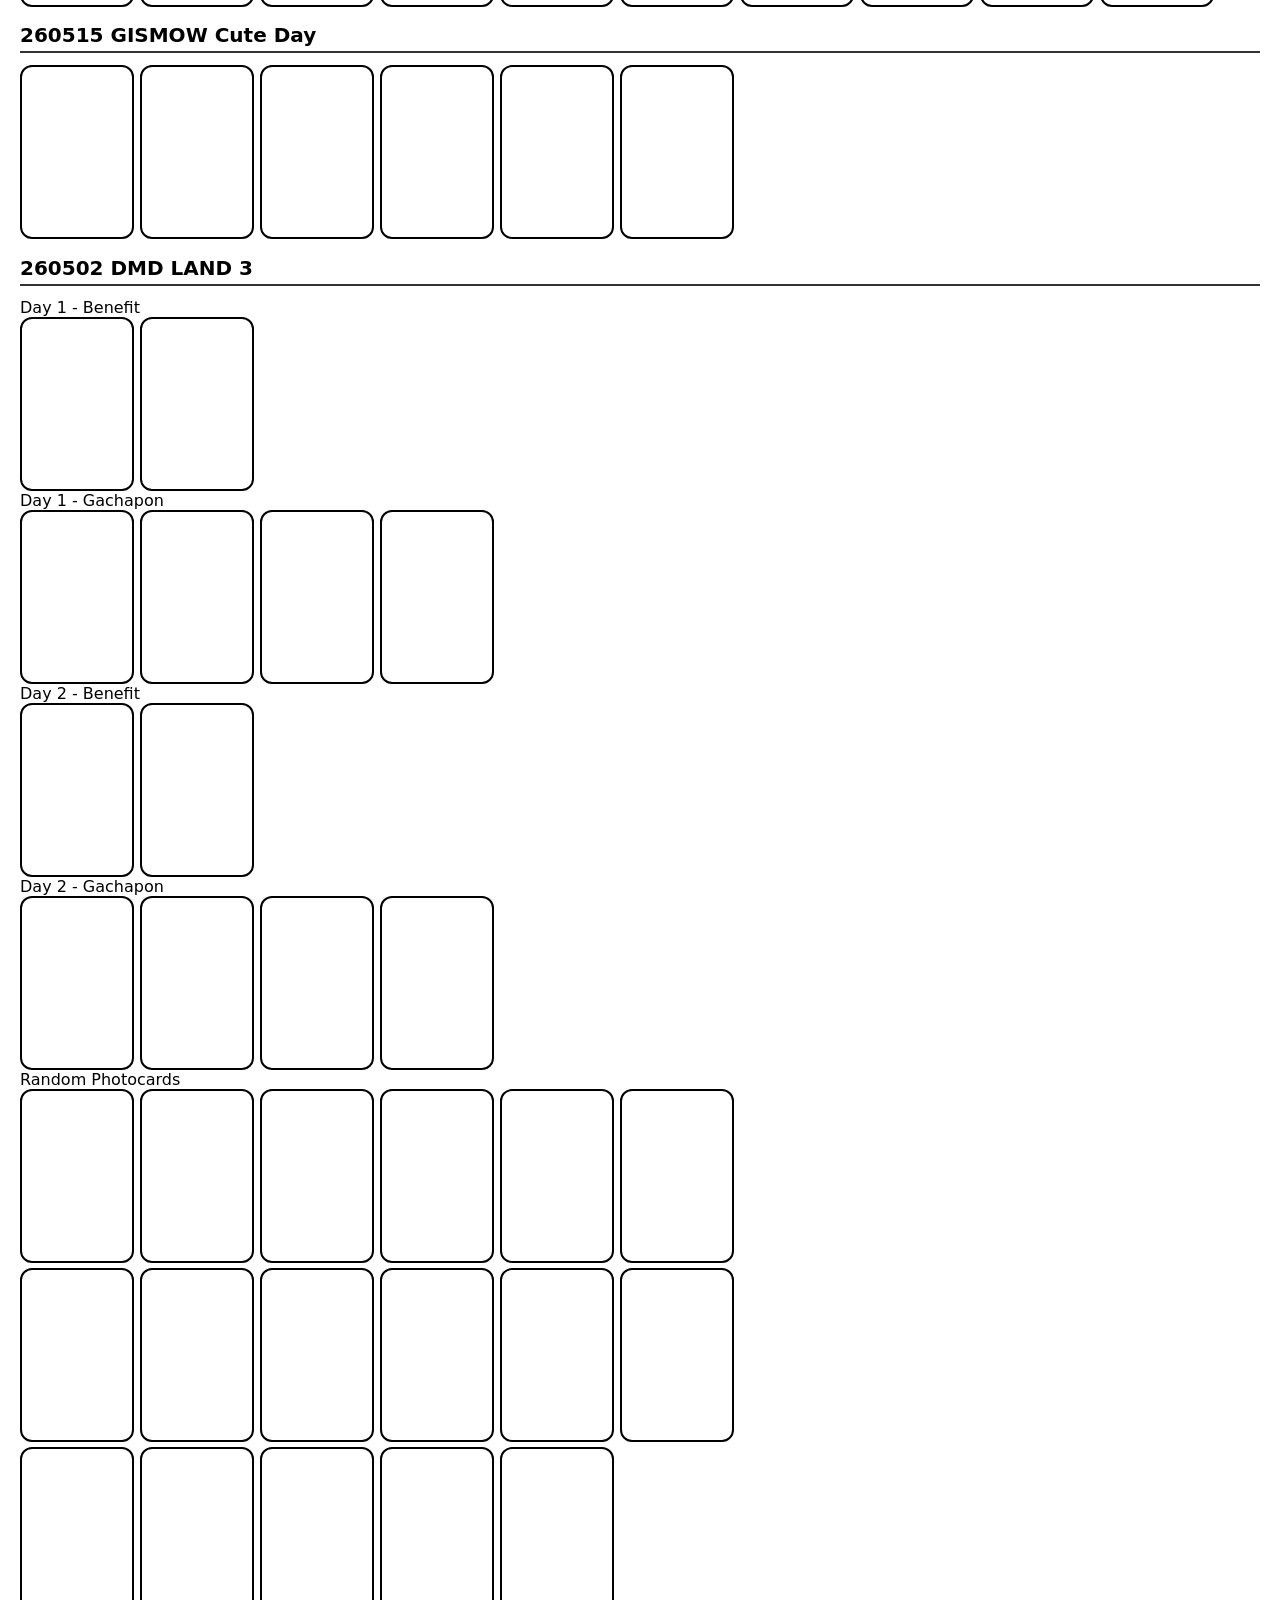
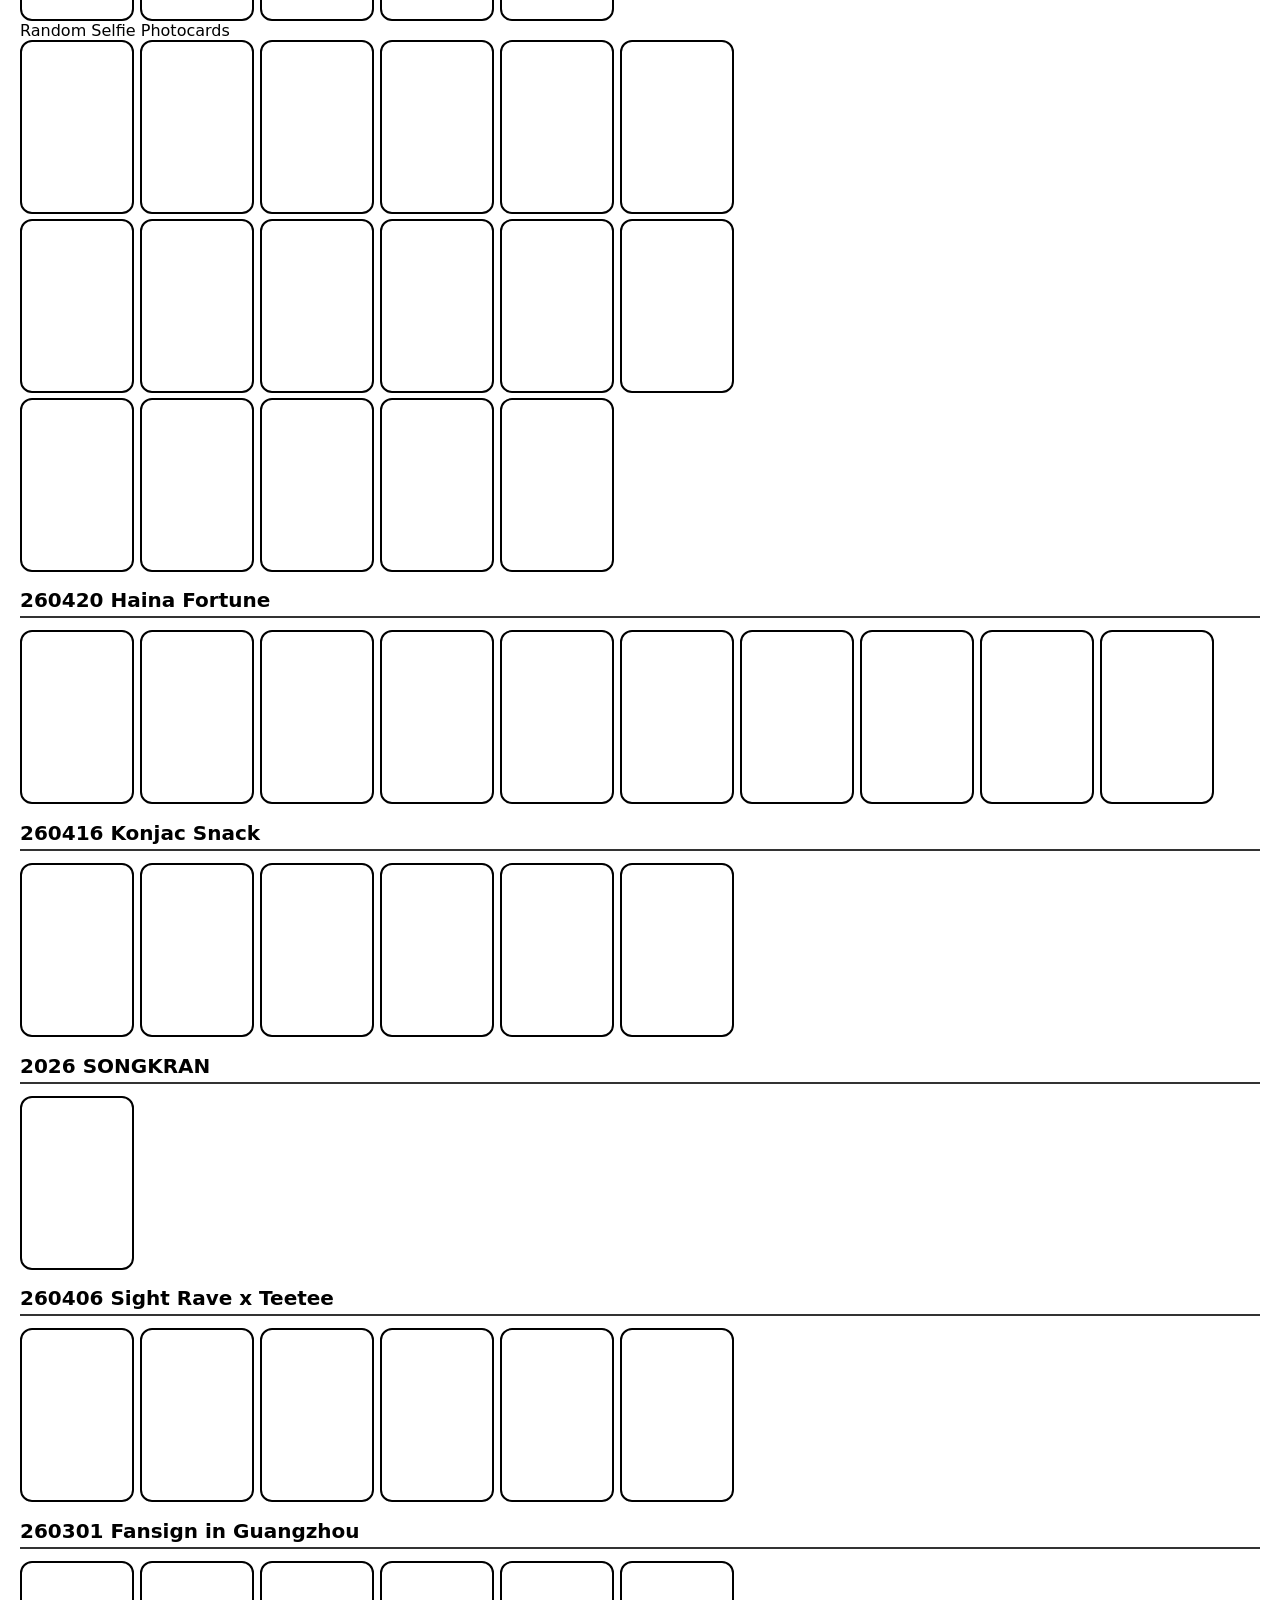
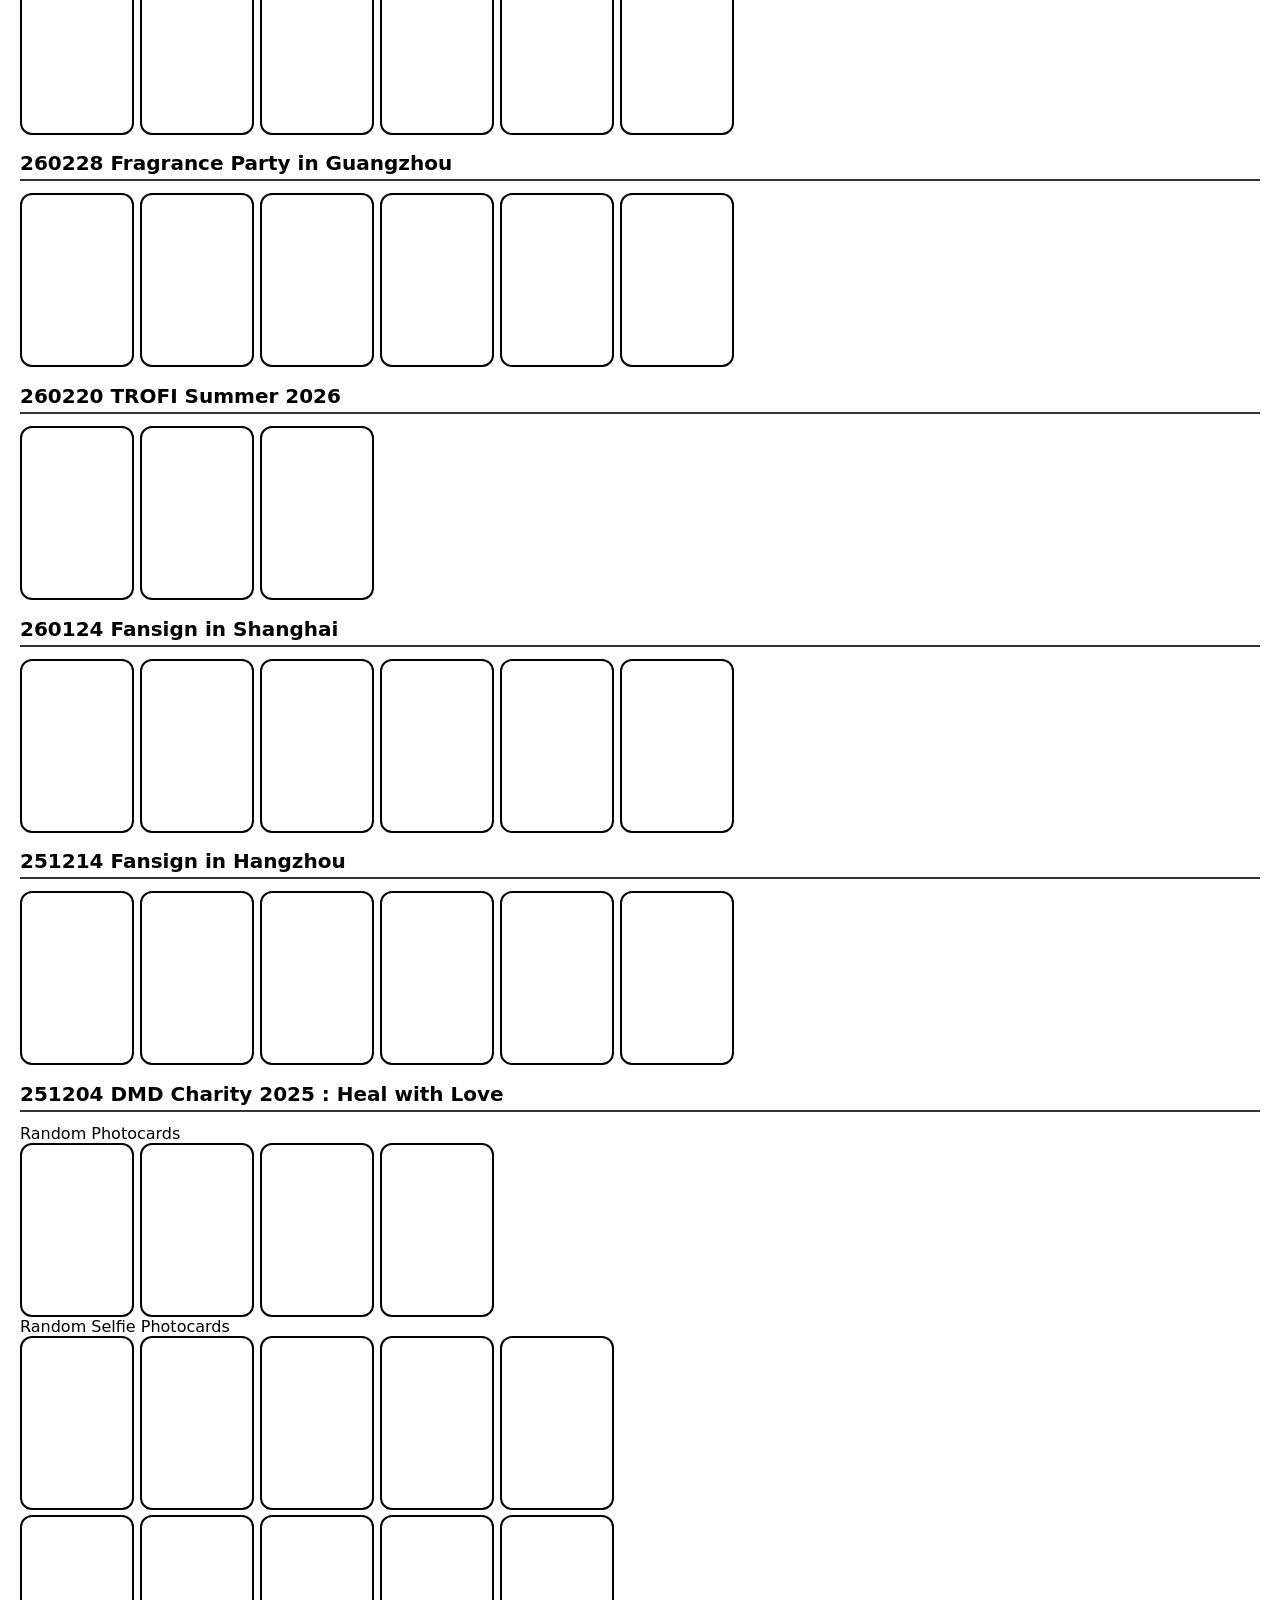
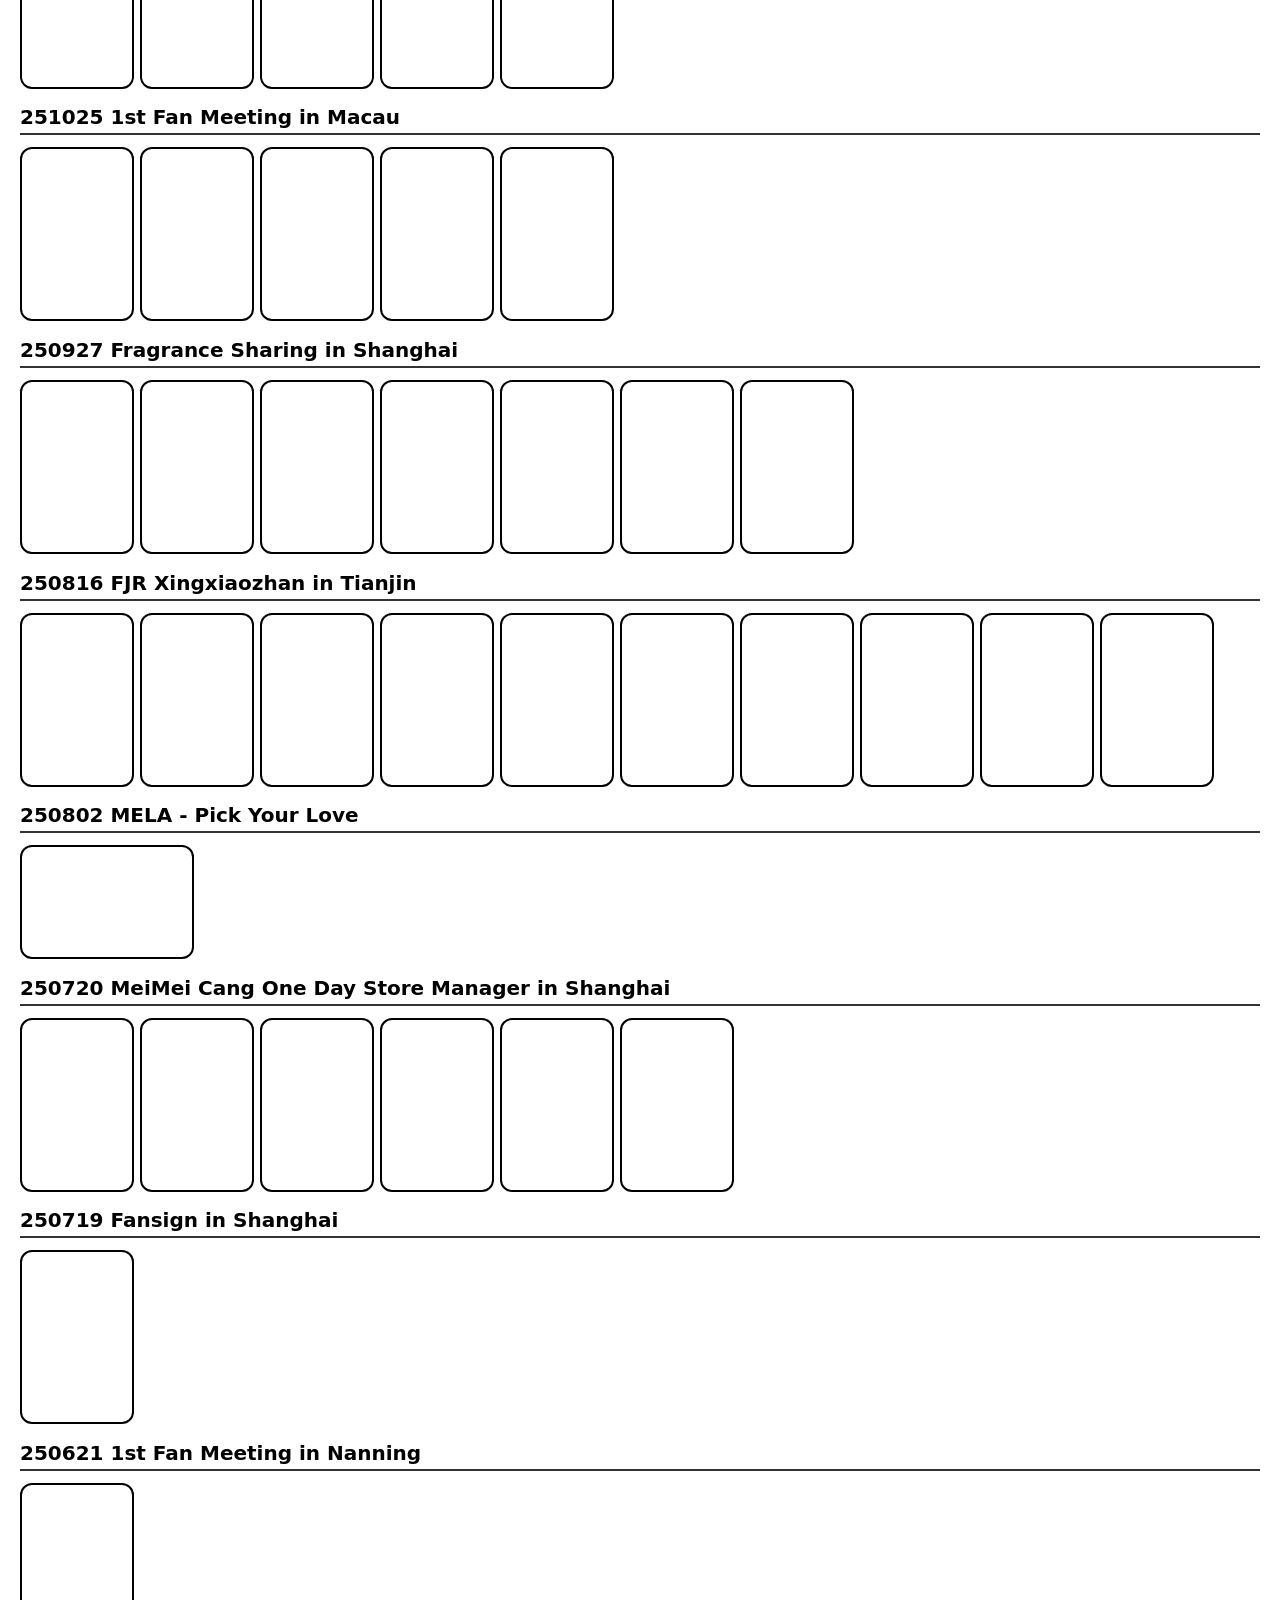
==== commit abc6c378: "Add card group for 261009 4PERCENT Live event Added a new card group section for '261009 4PERCENT Li" ====
--- a/index.html
+++ b/index.html
@@ -41,6 +41,17 @@
           </h2>
           <div class="grid-container">
             <a href="https://ttpipor.tumblr.com/tagged/261023" target="_top" class="card-item" data-name="261023 Happy Little World with Por">
+                <div class="card" style="background-image: url('');"></div>
+            </a>
+          </div>
+      </section>
+
+      <section class="card-group">
+          <h2 class="group-title">
+            <a href="https://ttpipor.tumblr.com/tagged/261009" target="_blank" class="group-link">261009 4PERCENT Live with TeeTeePor - Fortune+</a>
+          </h2>
+          <div class="grid-container">
+            <a href="https://ttpipor.tumblr.com/tagged/261009" target="_top" class="card-item" data-name="261009 4PERCENT Live with TeeTeePor - Fortune+">
                 <div class="card" style="background-image: url('');"></div>
             </a>
           </div>
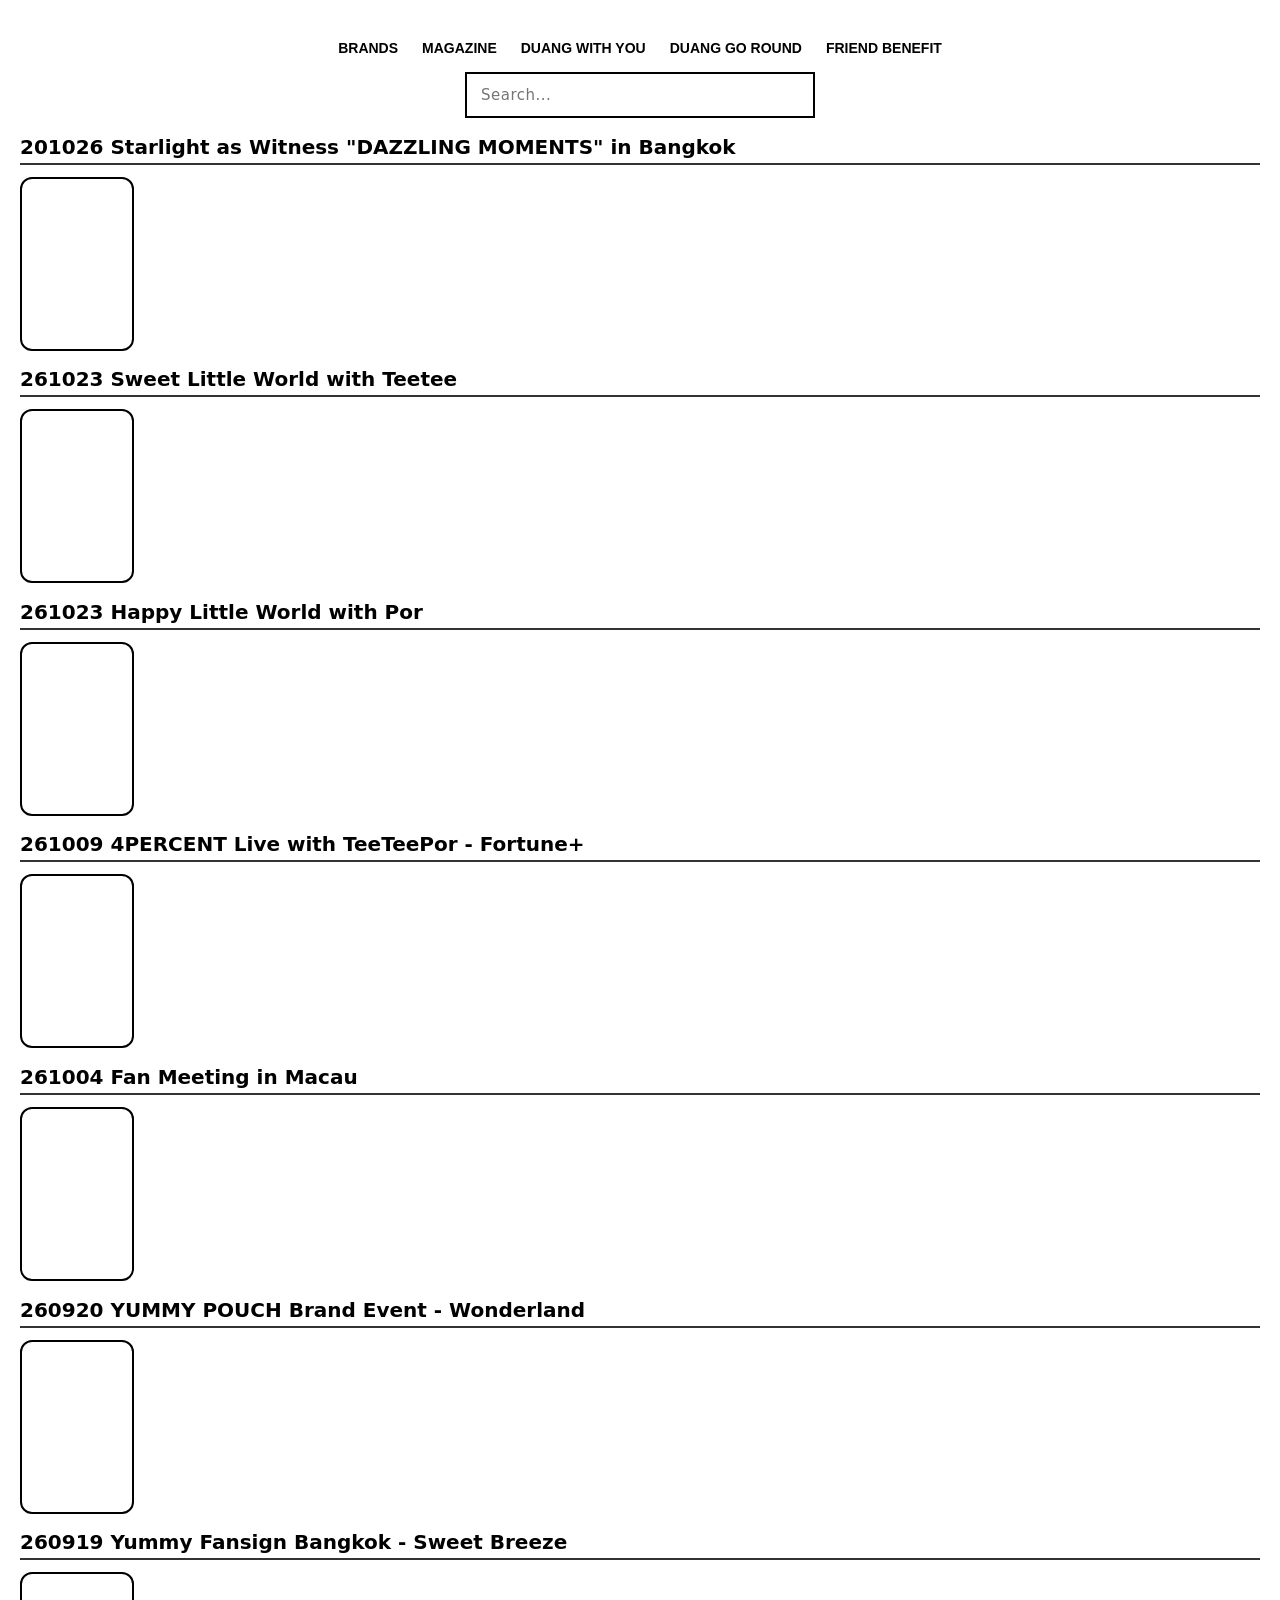
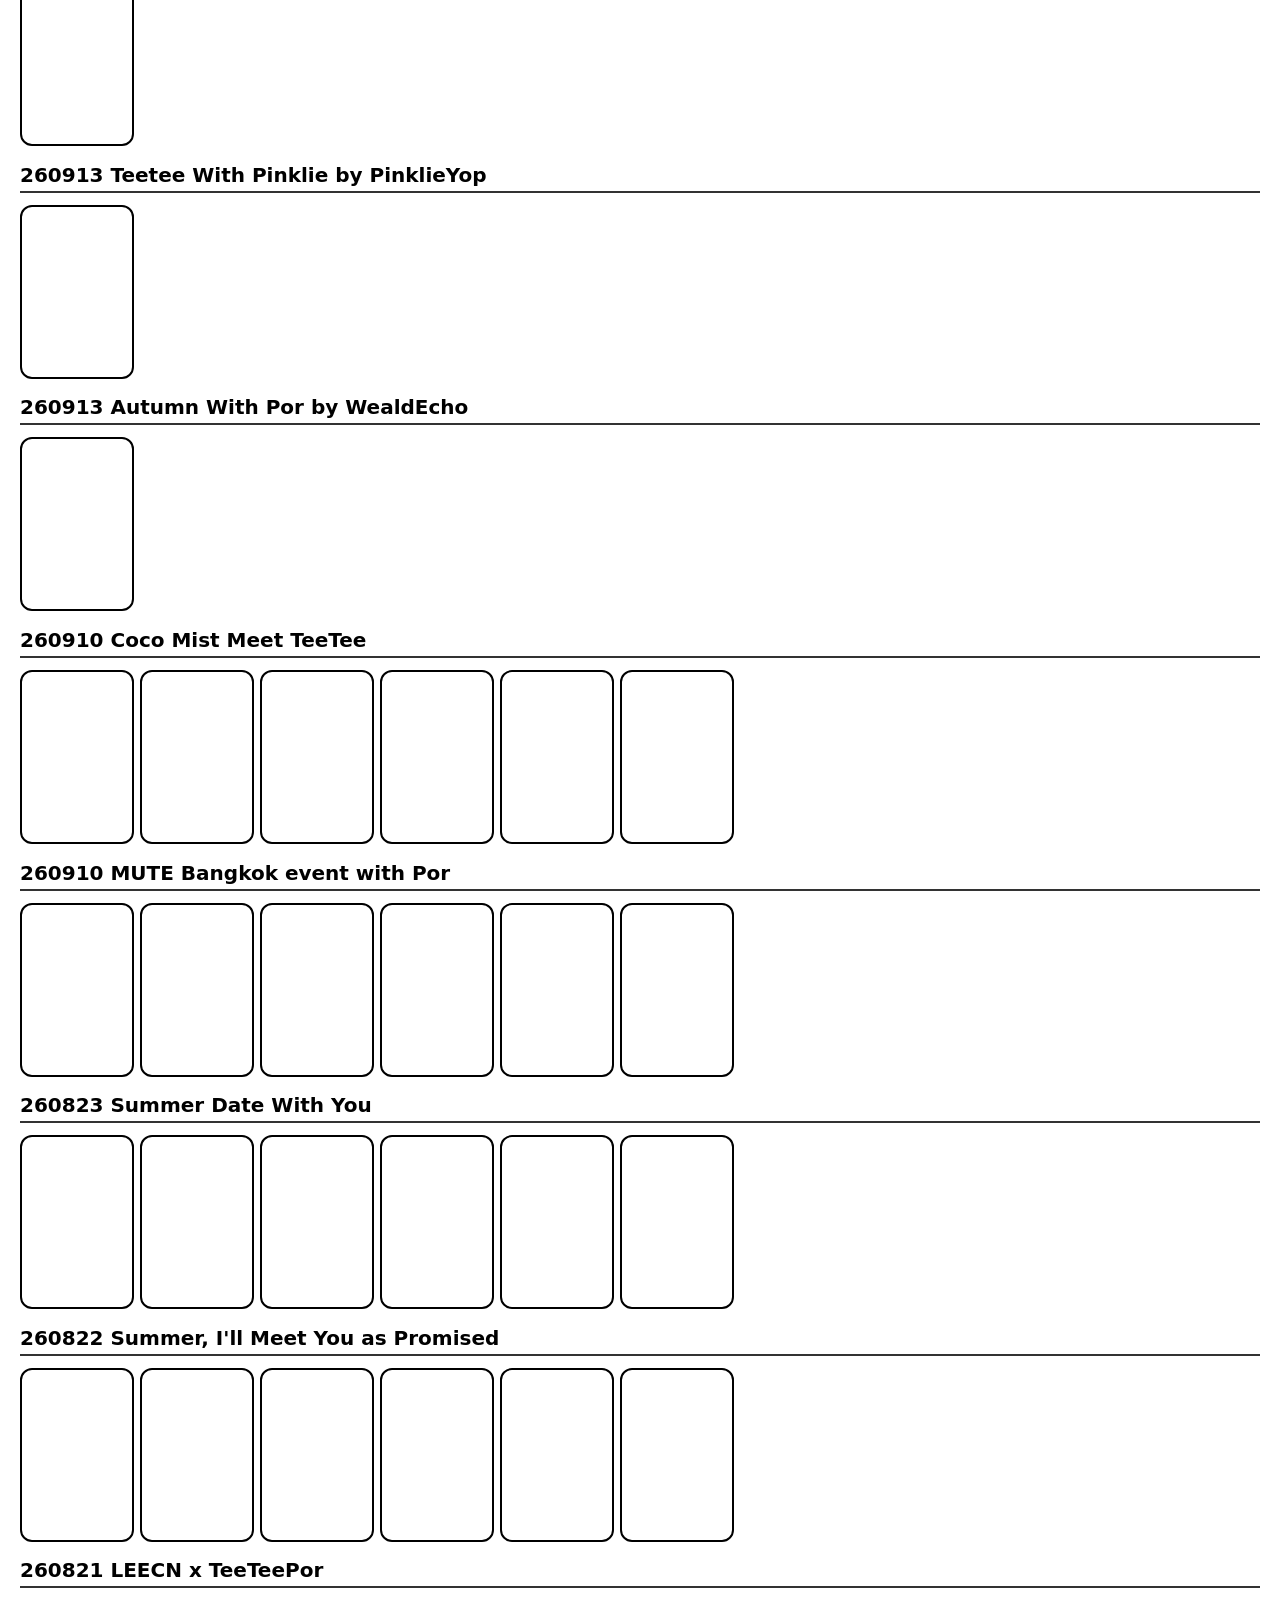
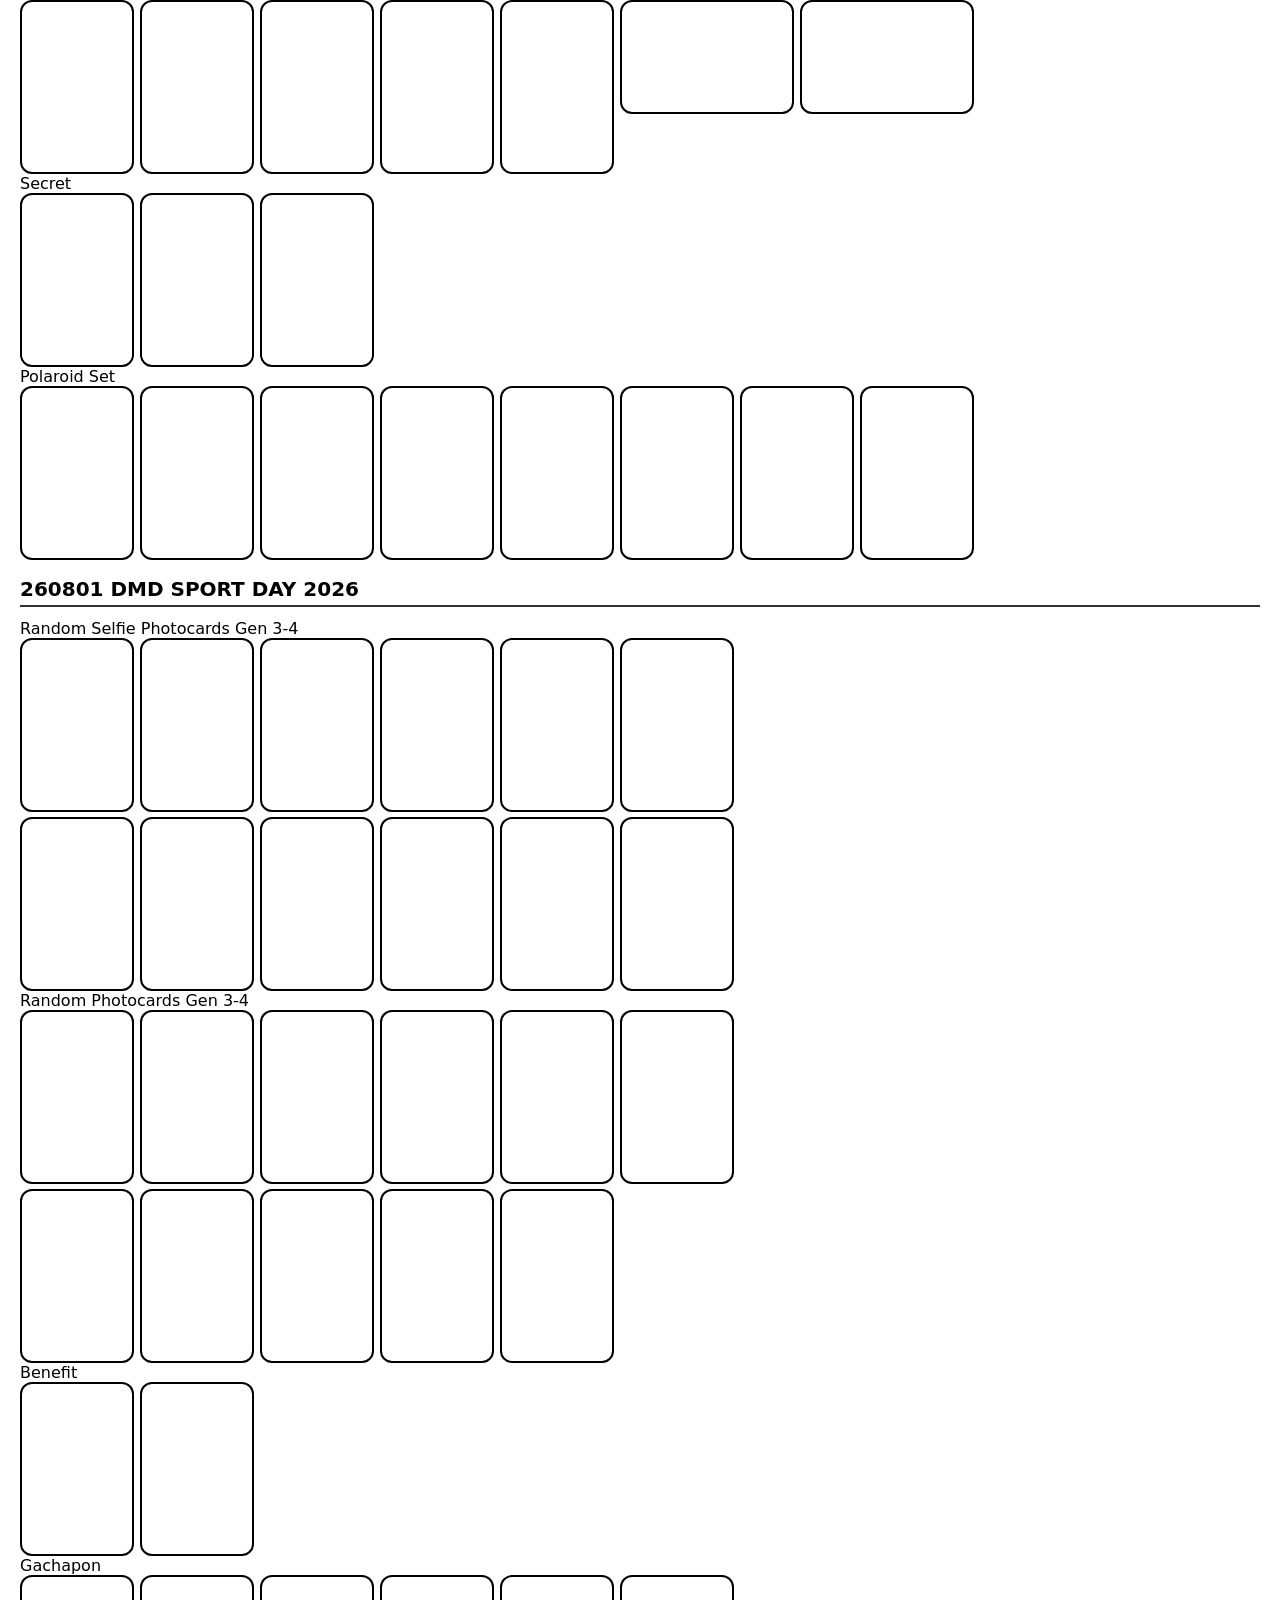
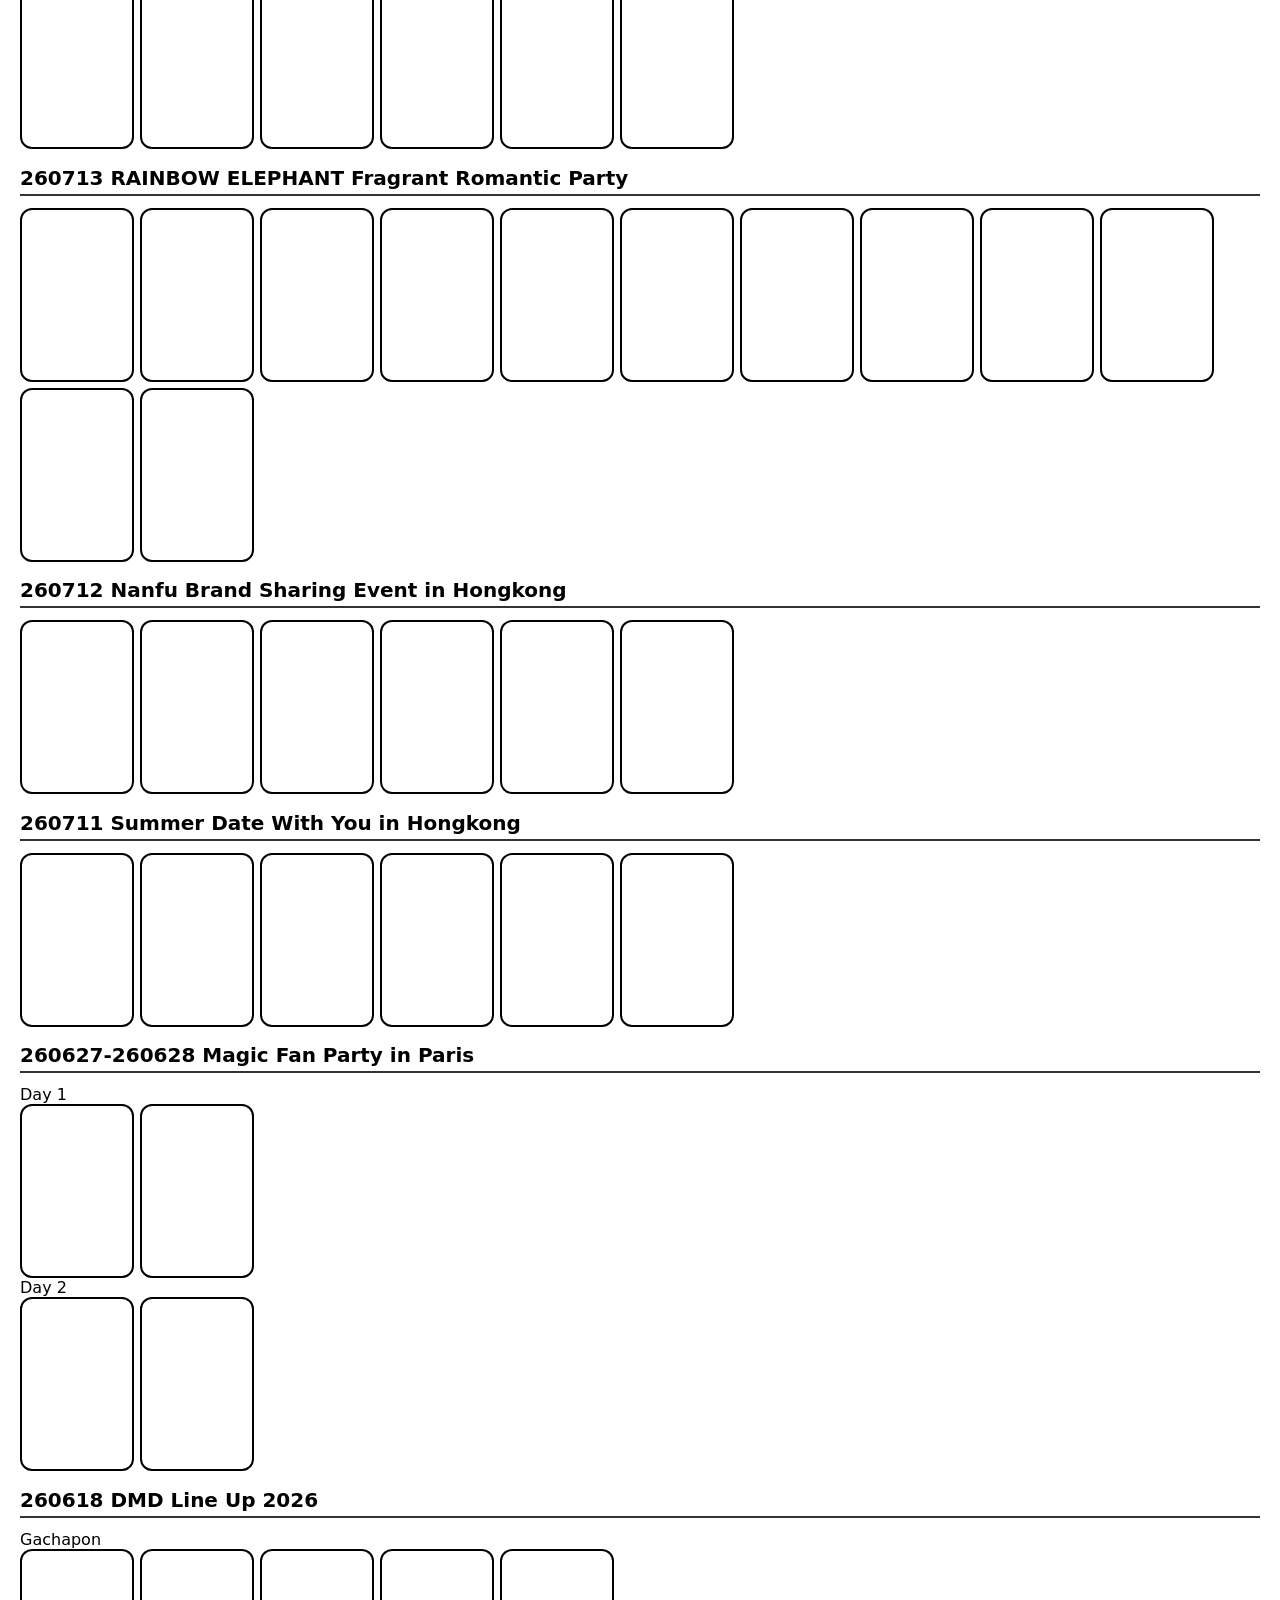
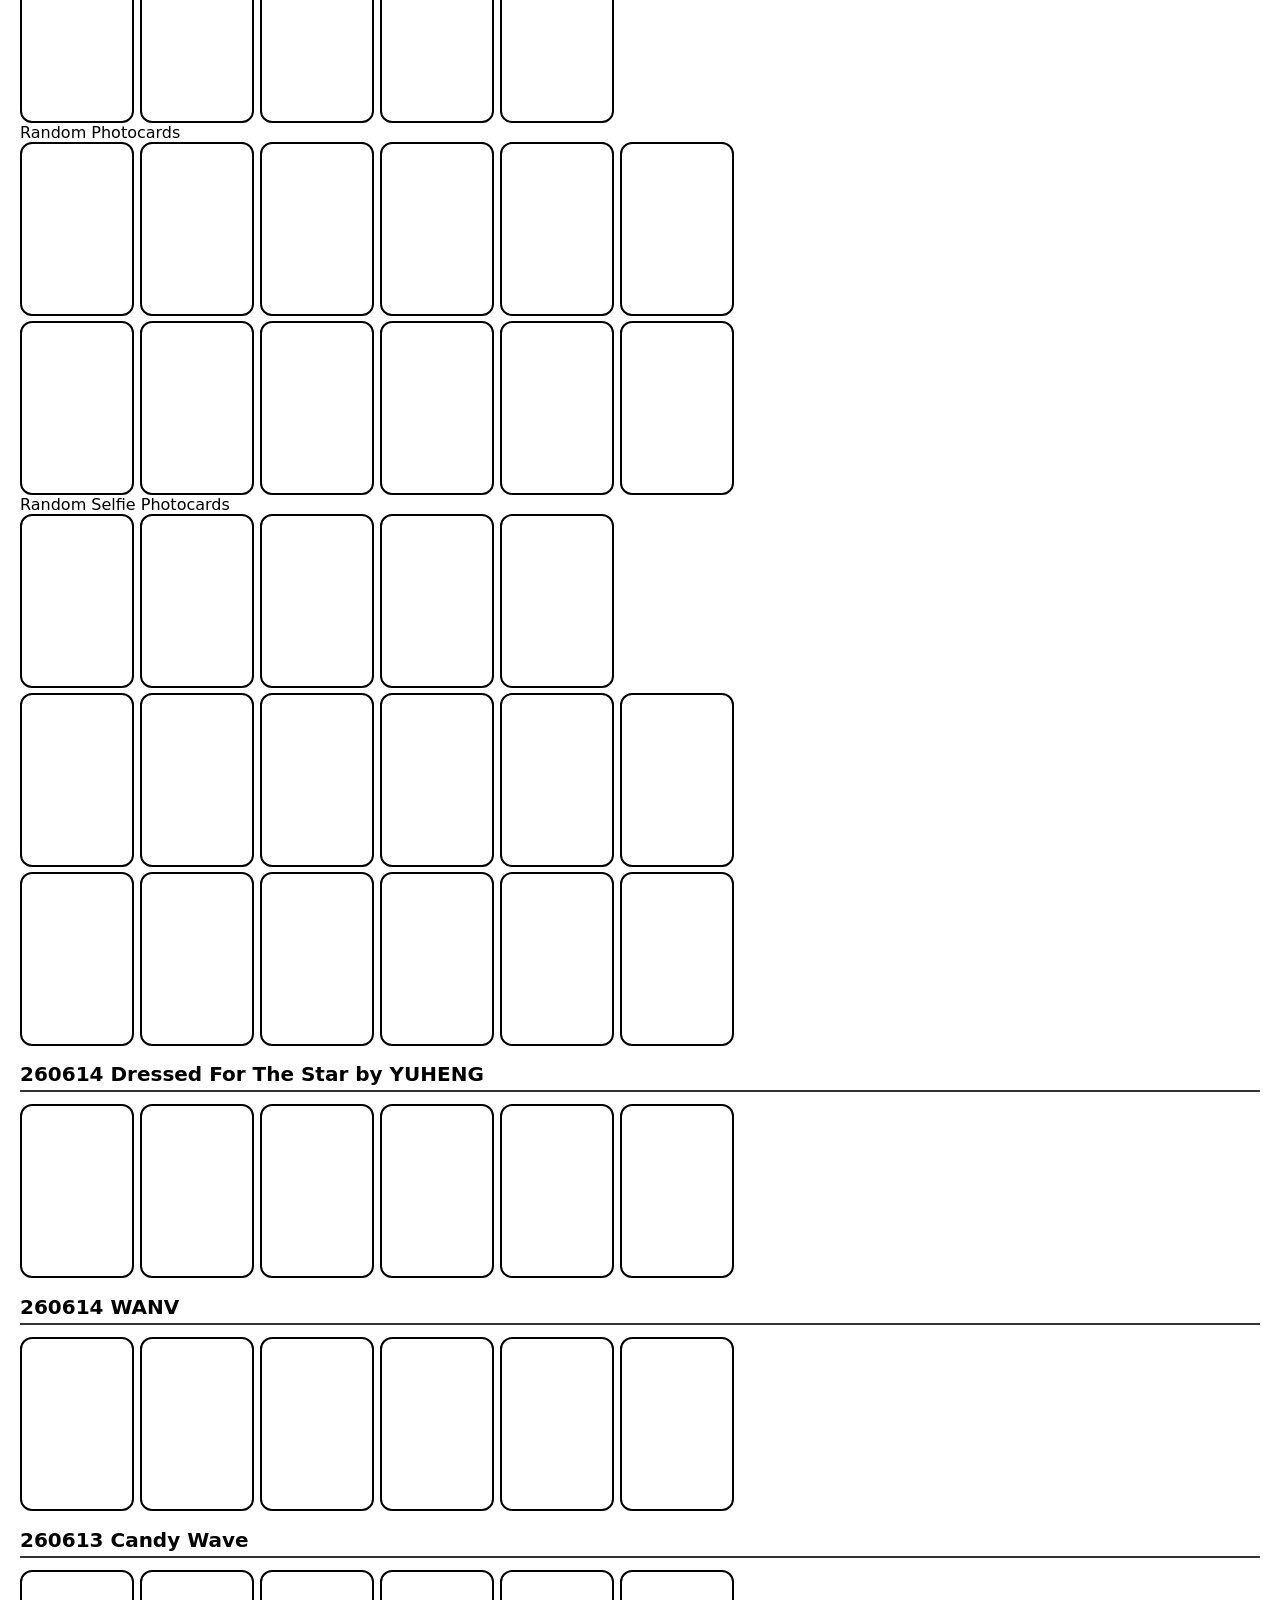
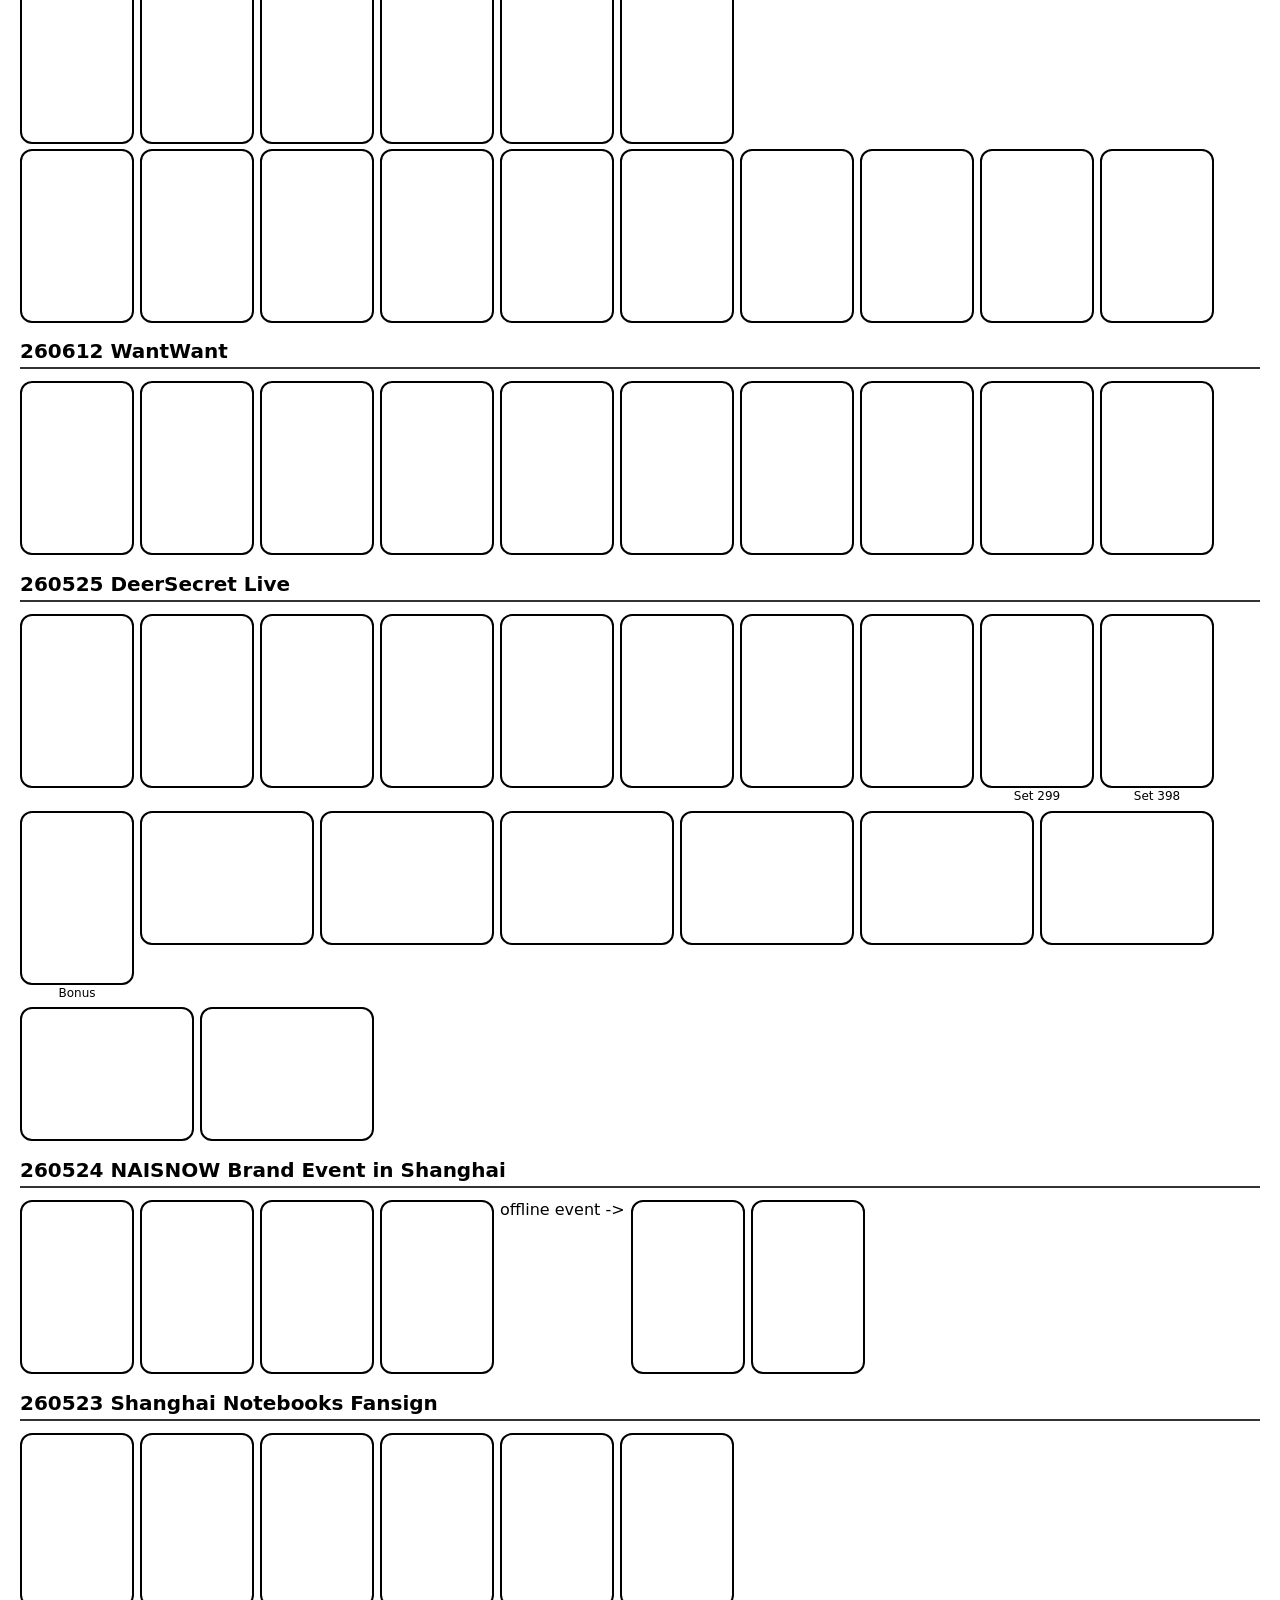
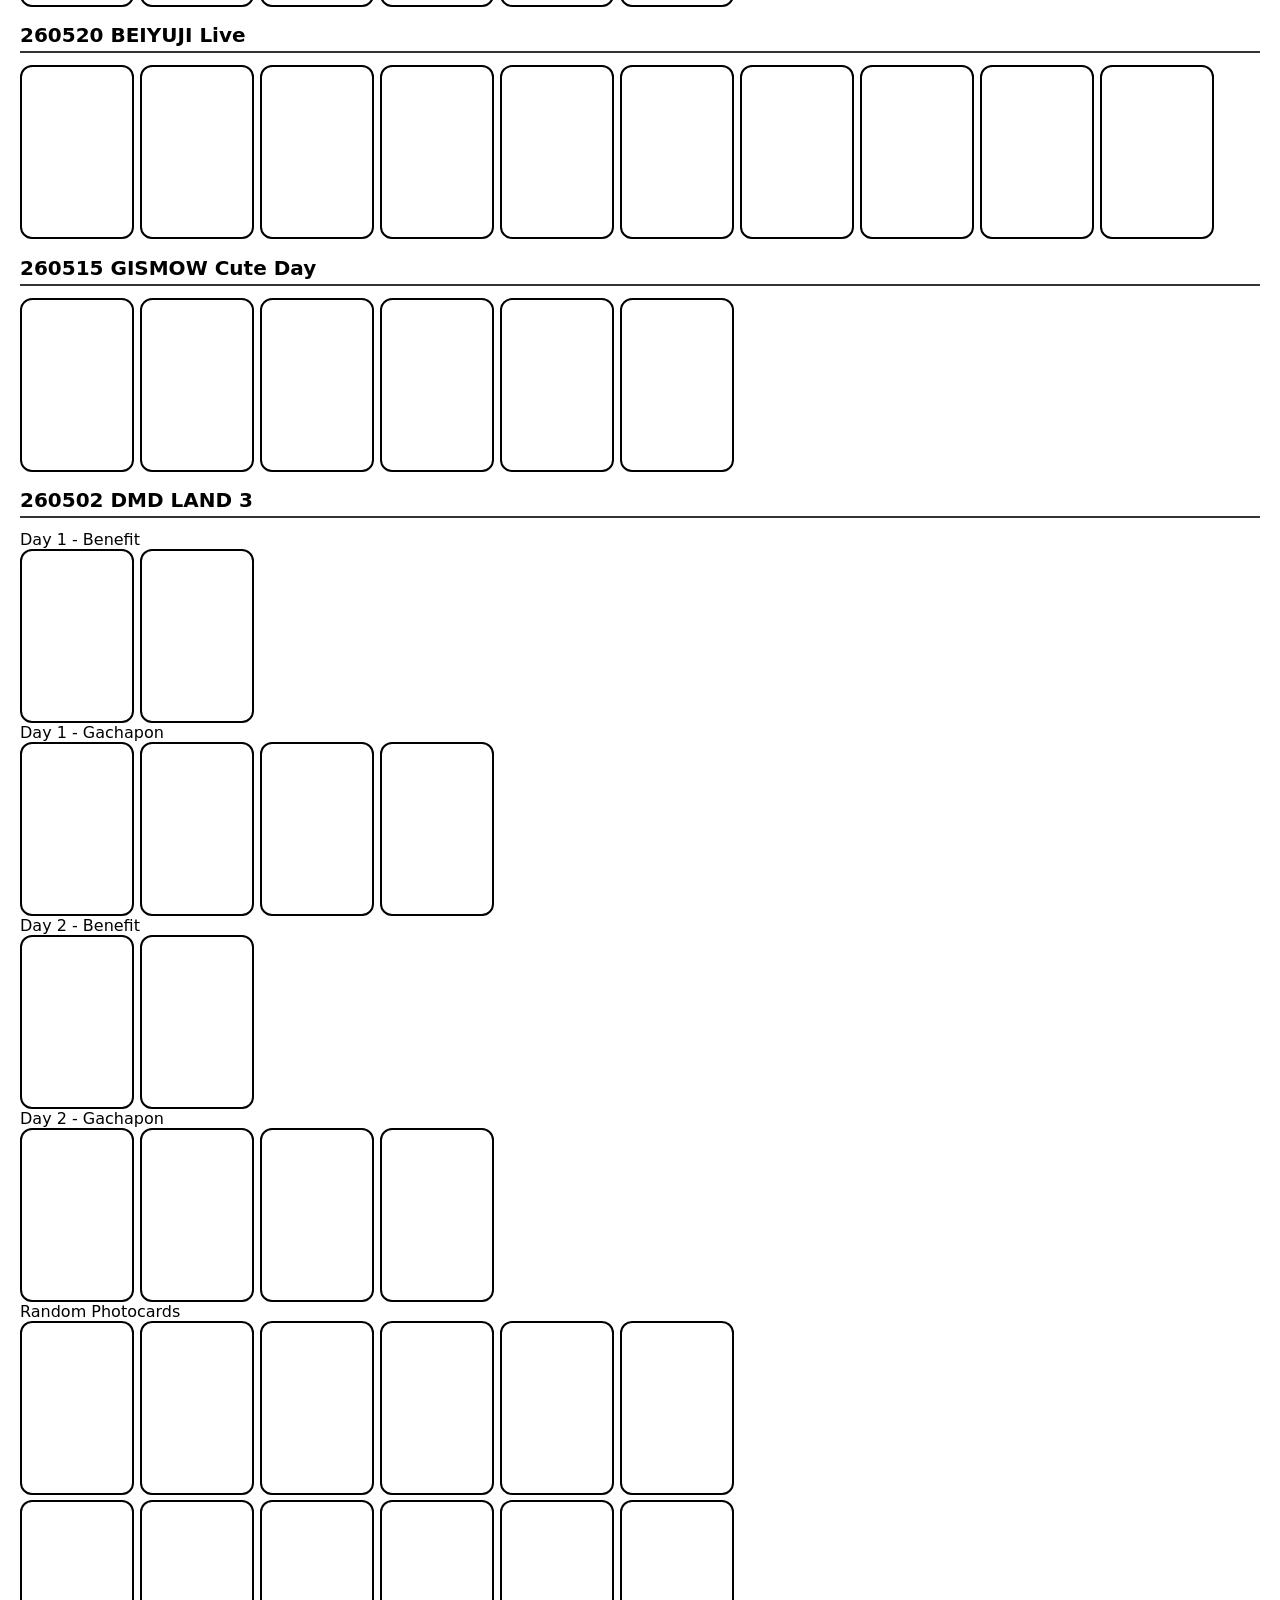
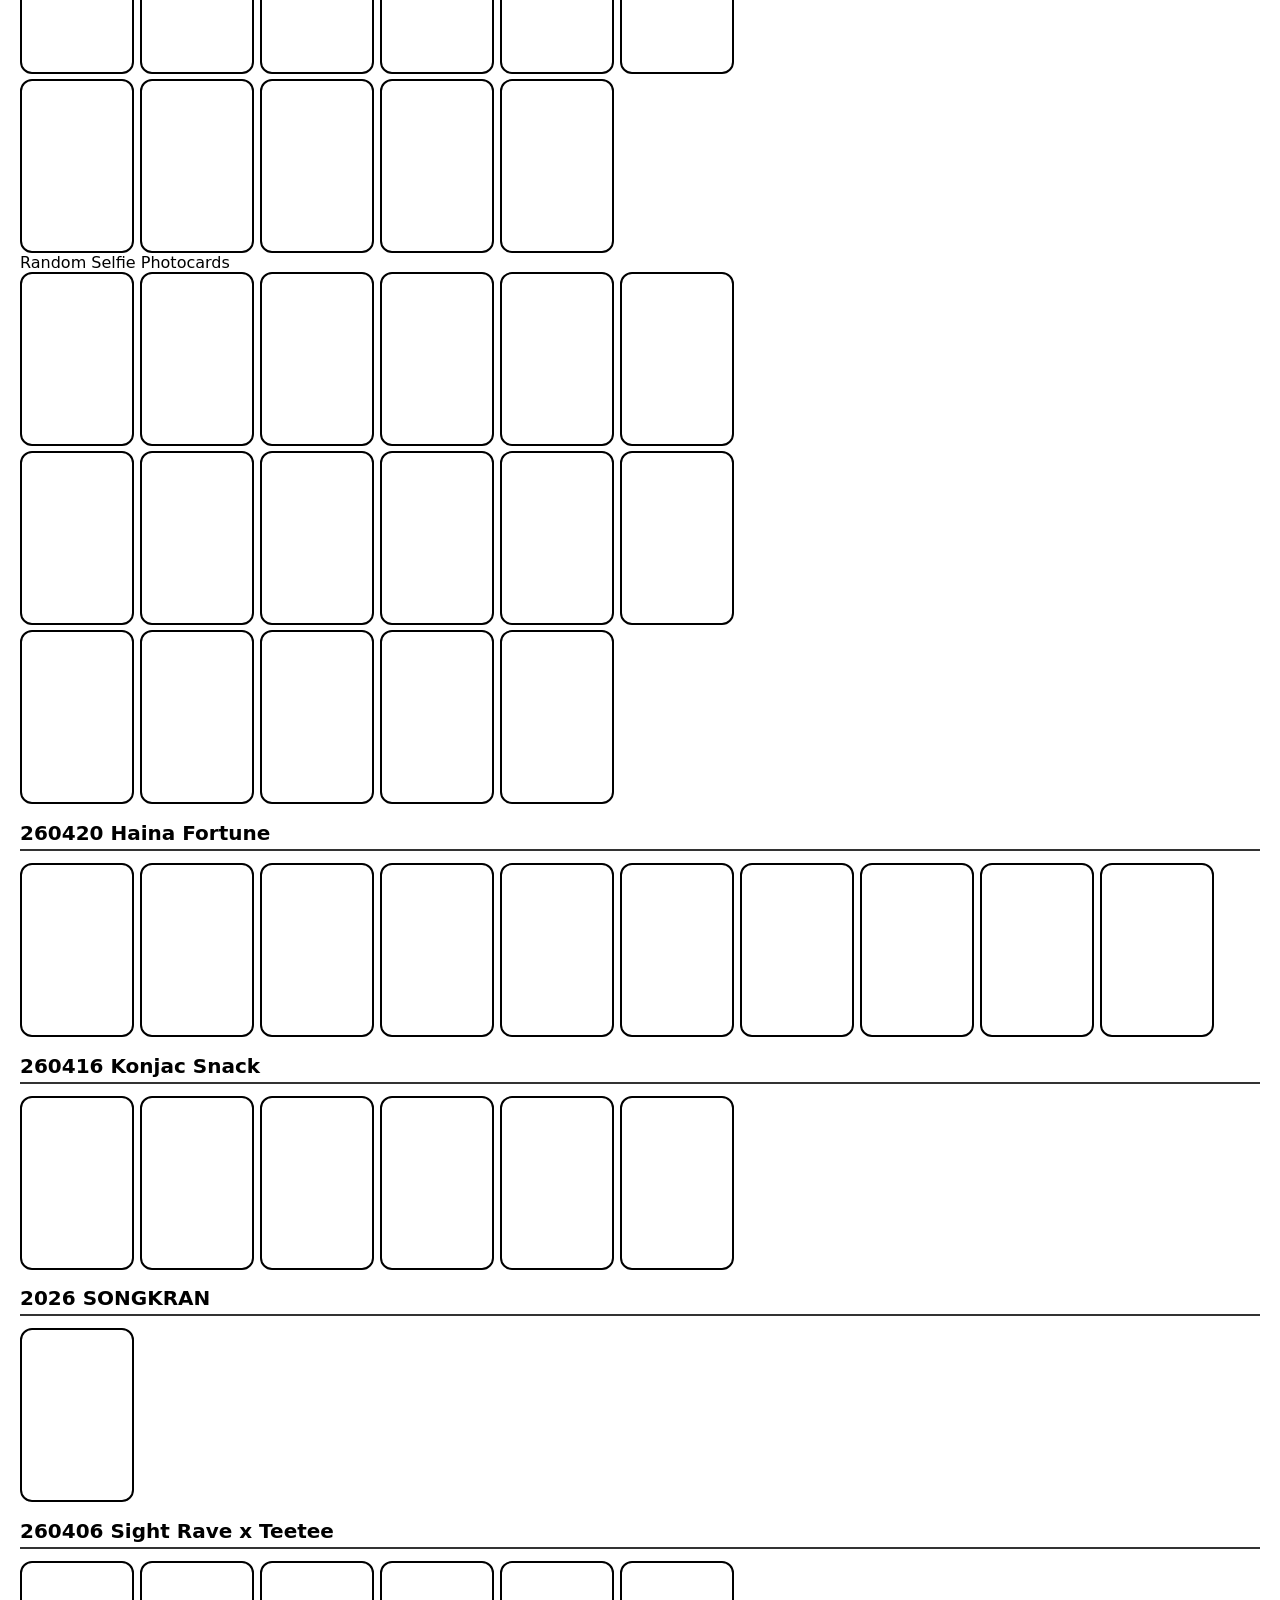
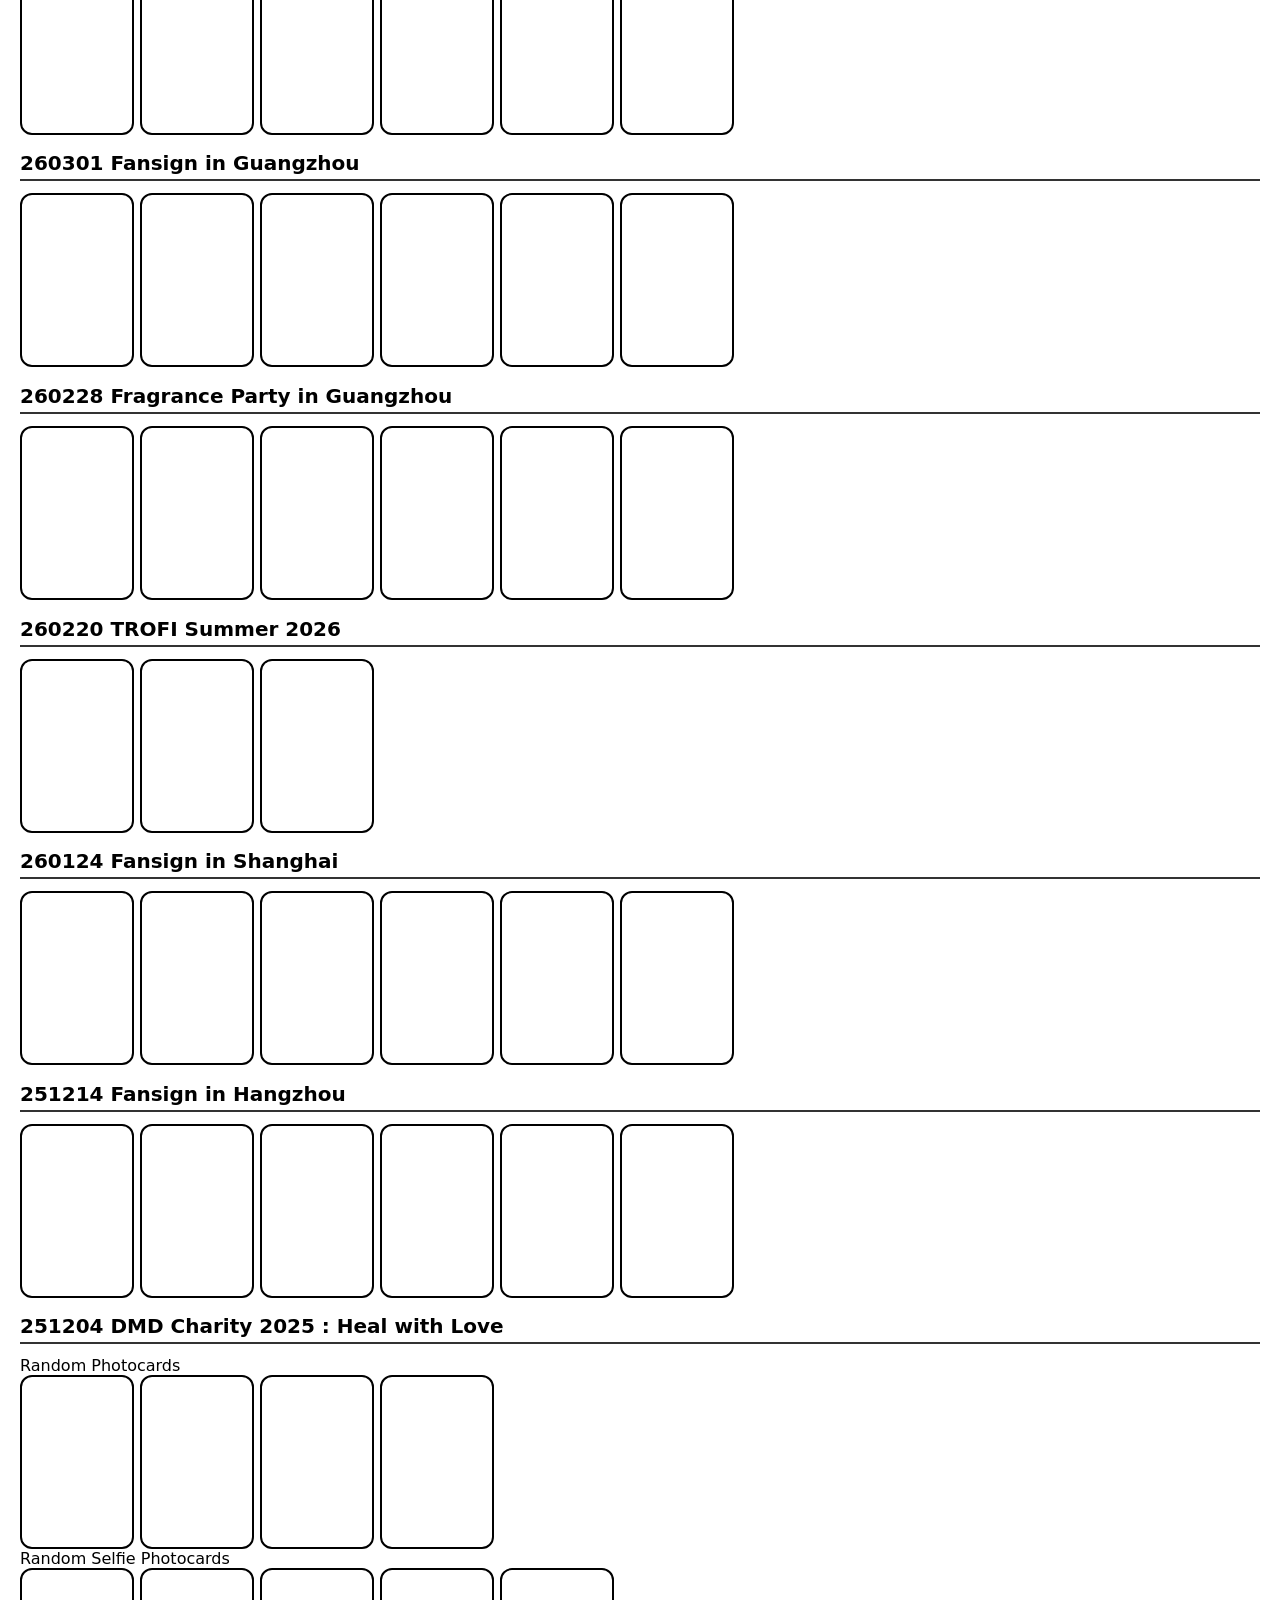
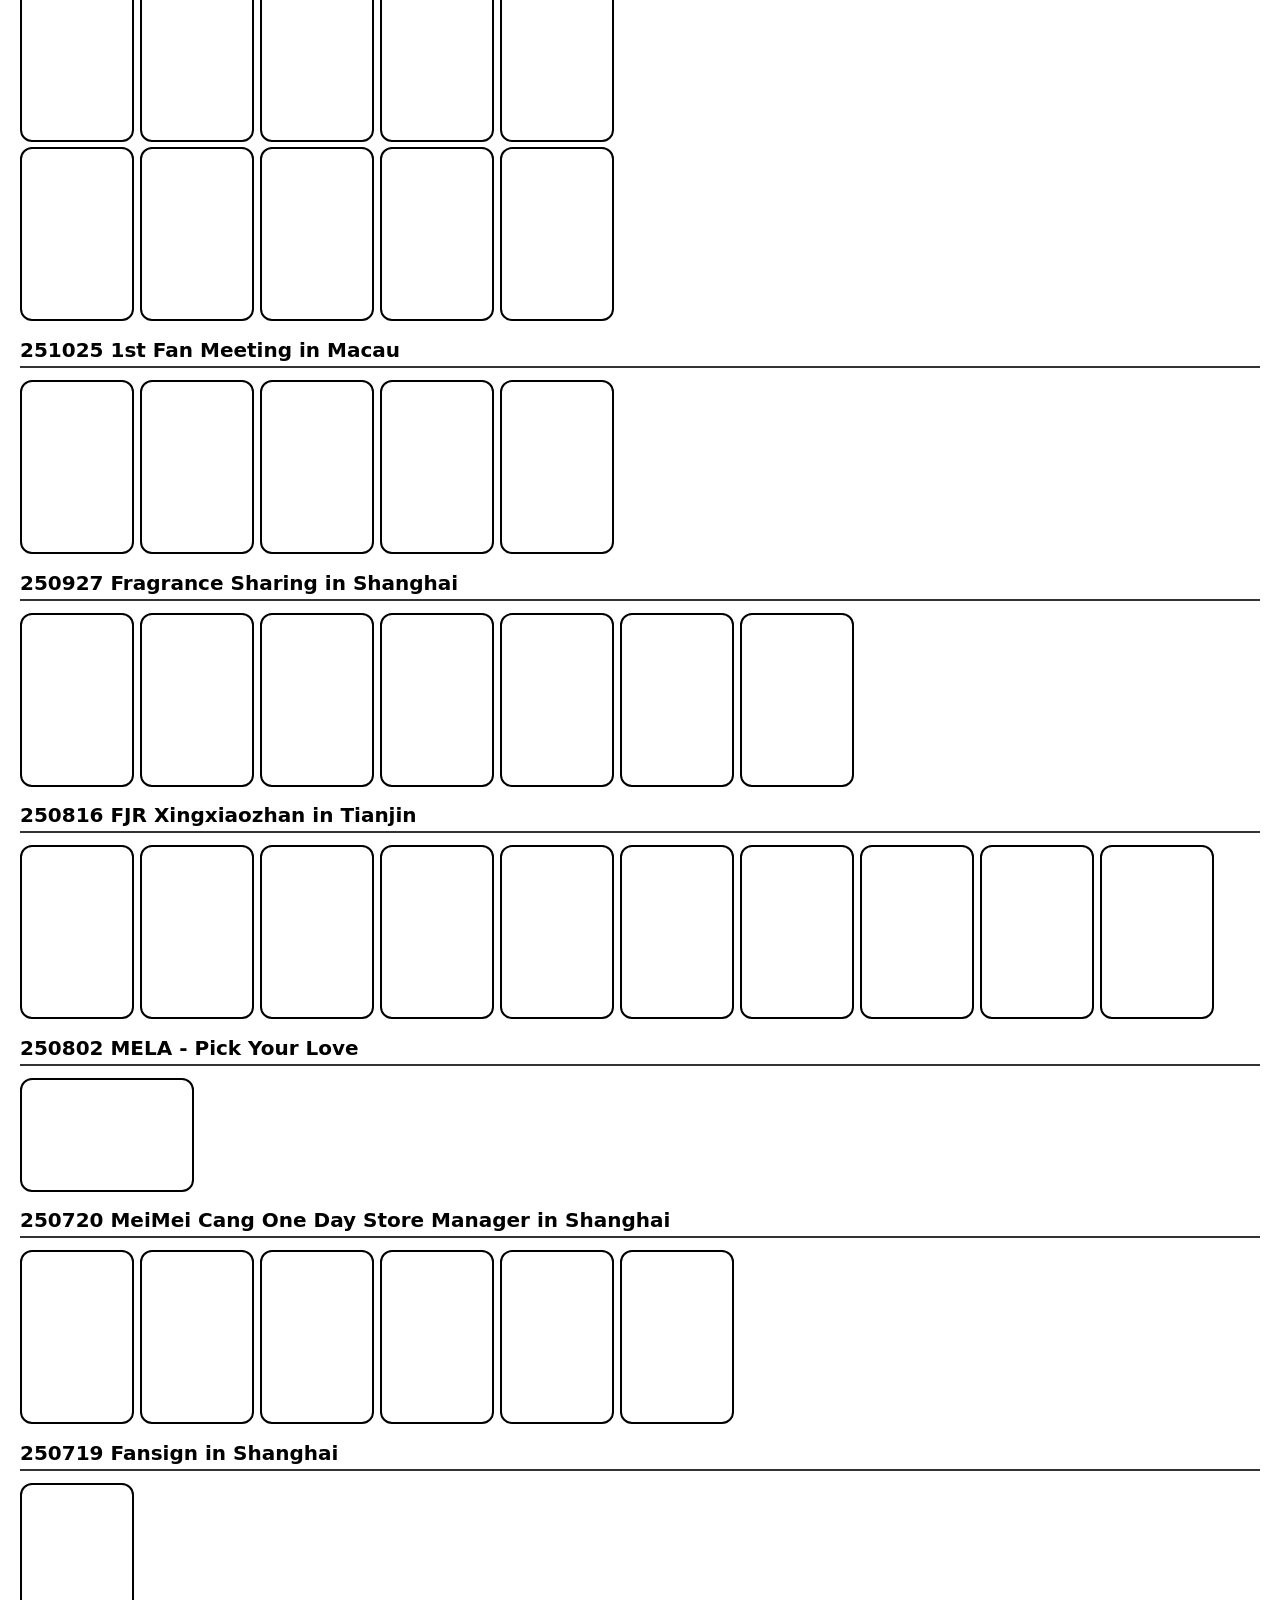
==== commit 6fef8152: "Add new card groups for events in index.html Added new sections for '201026 Starlight as Witness' an" ====
--- a/index.html
+++ b/index.html
@@ -23,6 +23,17 @@
     </header>
 
     <main class="page-container">
+
+        <section class="card-group">
+          <h2 class="group-title">
+            <a href="https://ttpipor.tumblr.com/tagged/201026" target="_blank" class="group-link">201026 Starlight as Witness "DAZZLING MOMENTS" in Bangkok</a>
+          </h2>
+          <div class="grid-container">
+            <a href="https://ttpipor.tumblr.com/tagged/201026" target="_top" class="card-item" data-name="201026 Starlight as Witness DAZZLING MOMENTS in Bangkok">
+                <div class="card" style="background-image: url('');"></div>
+            </a>
+          </div>
+      </section>
         
        <section class="card-group">
           <h2 class="group-title">
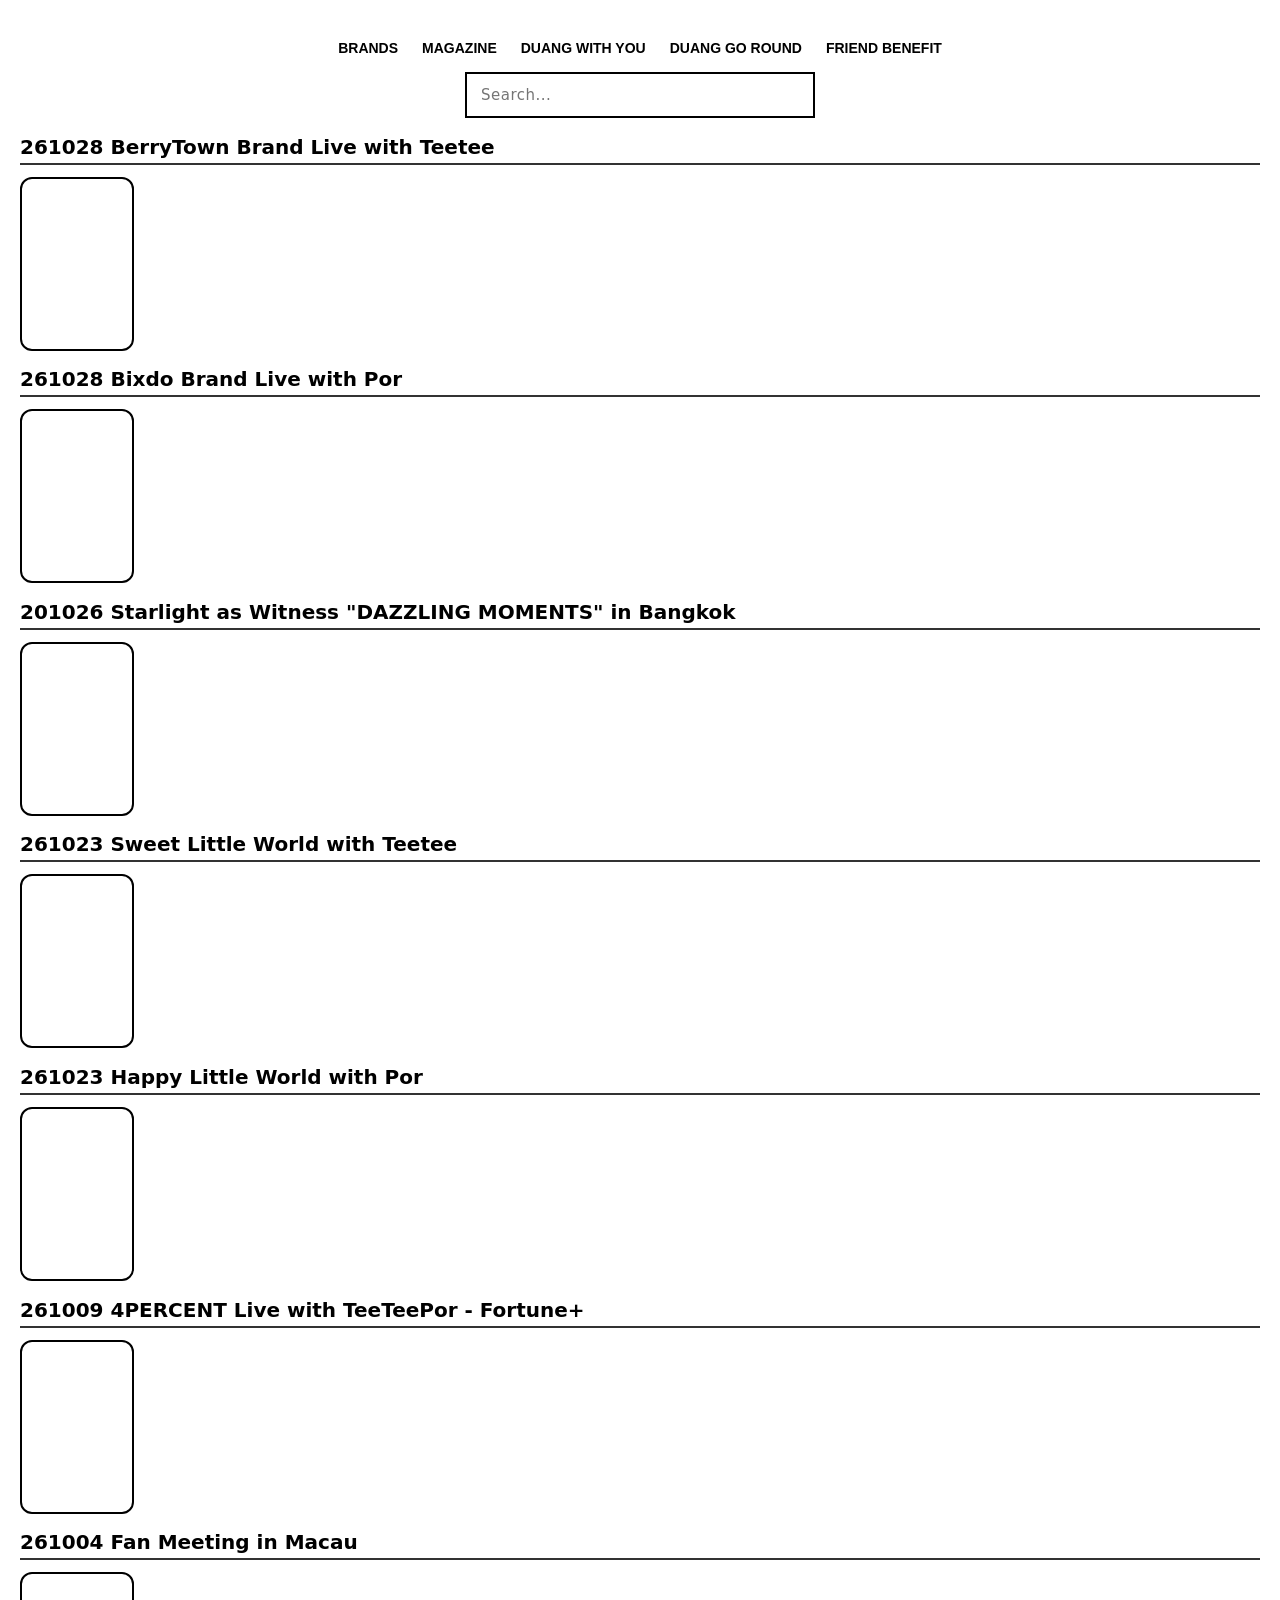
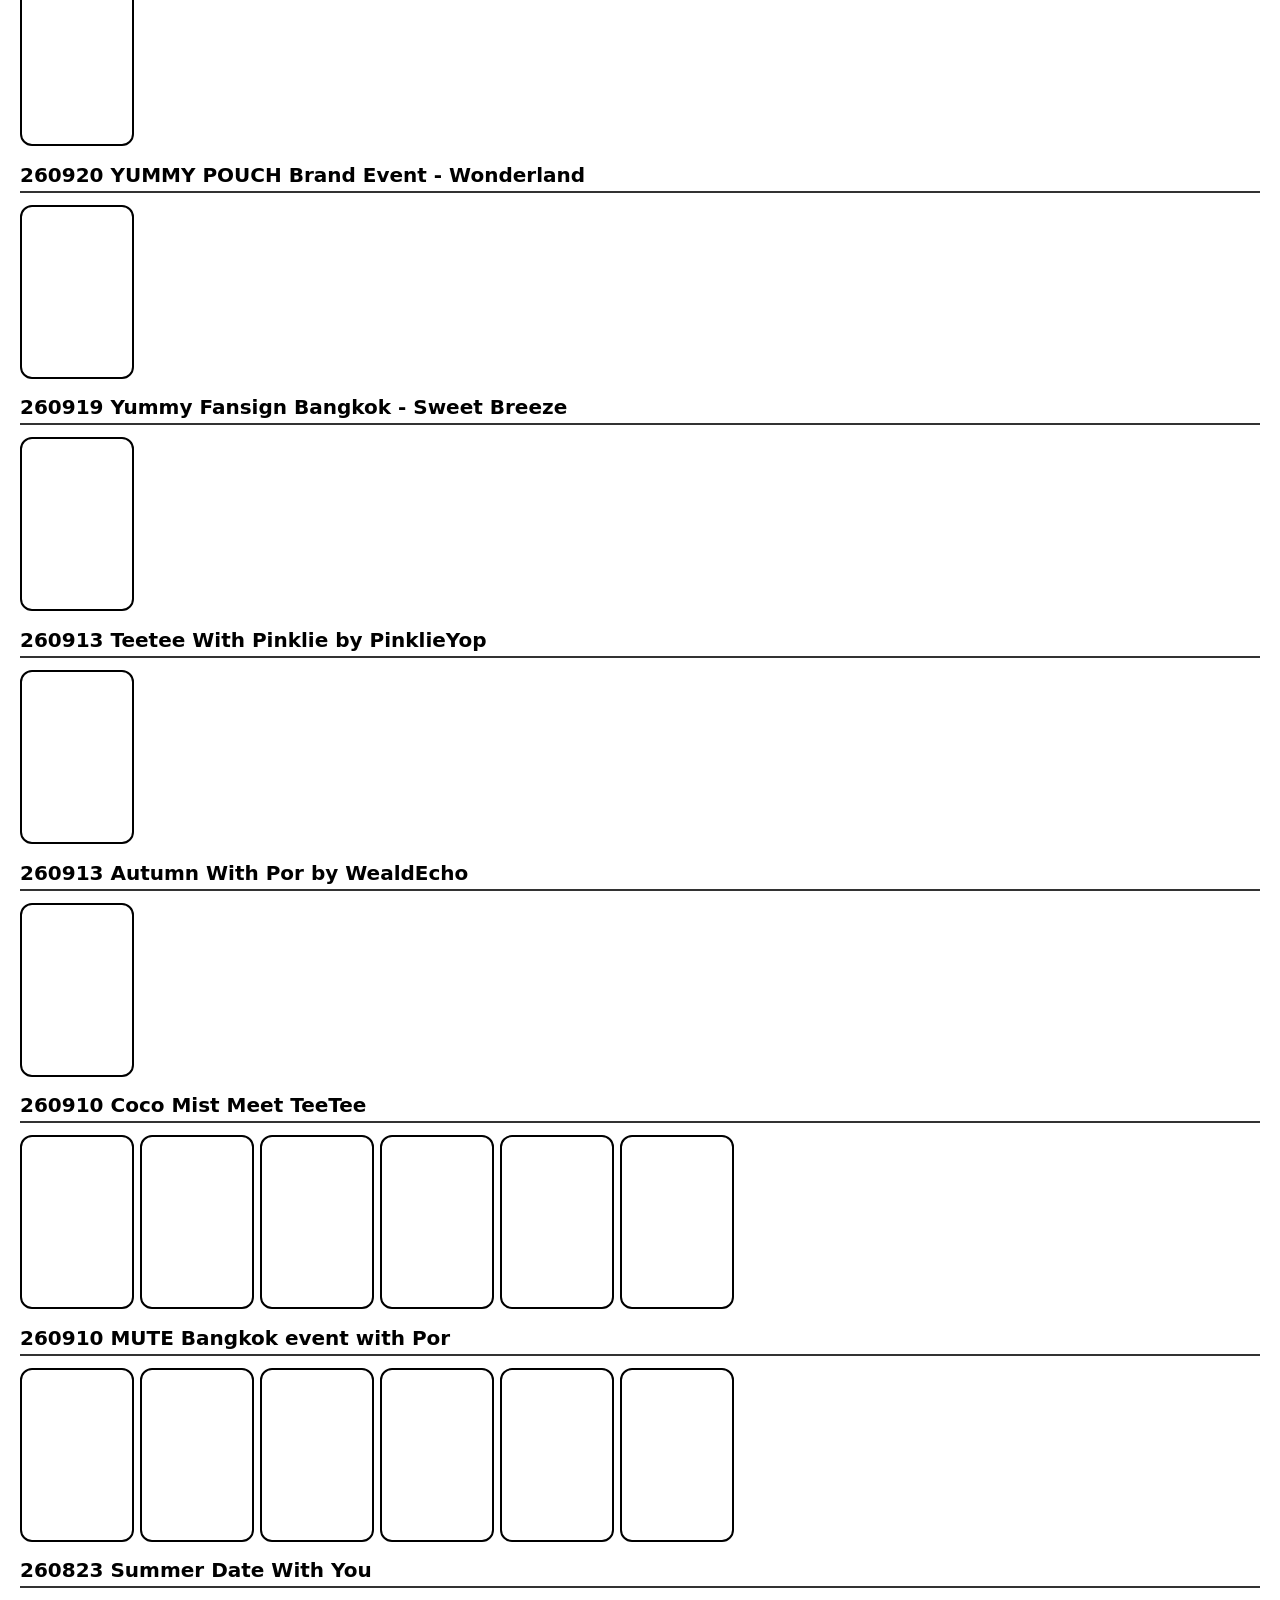
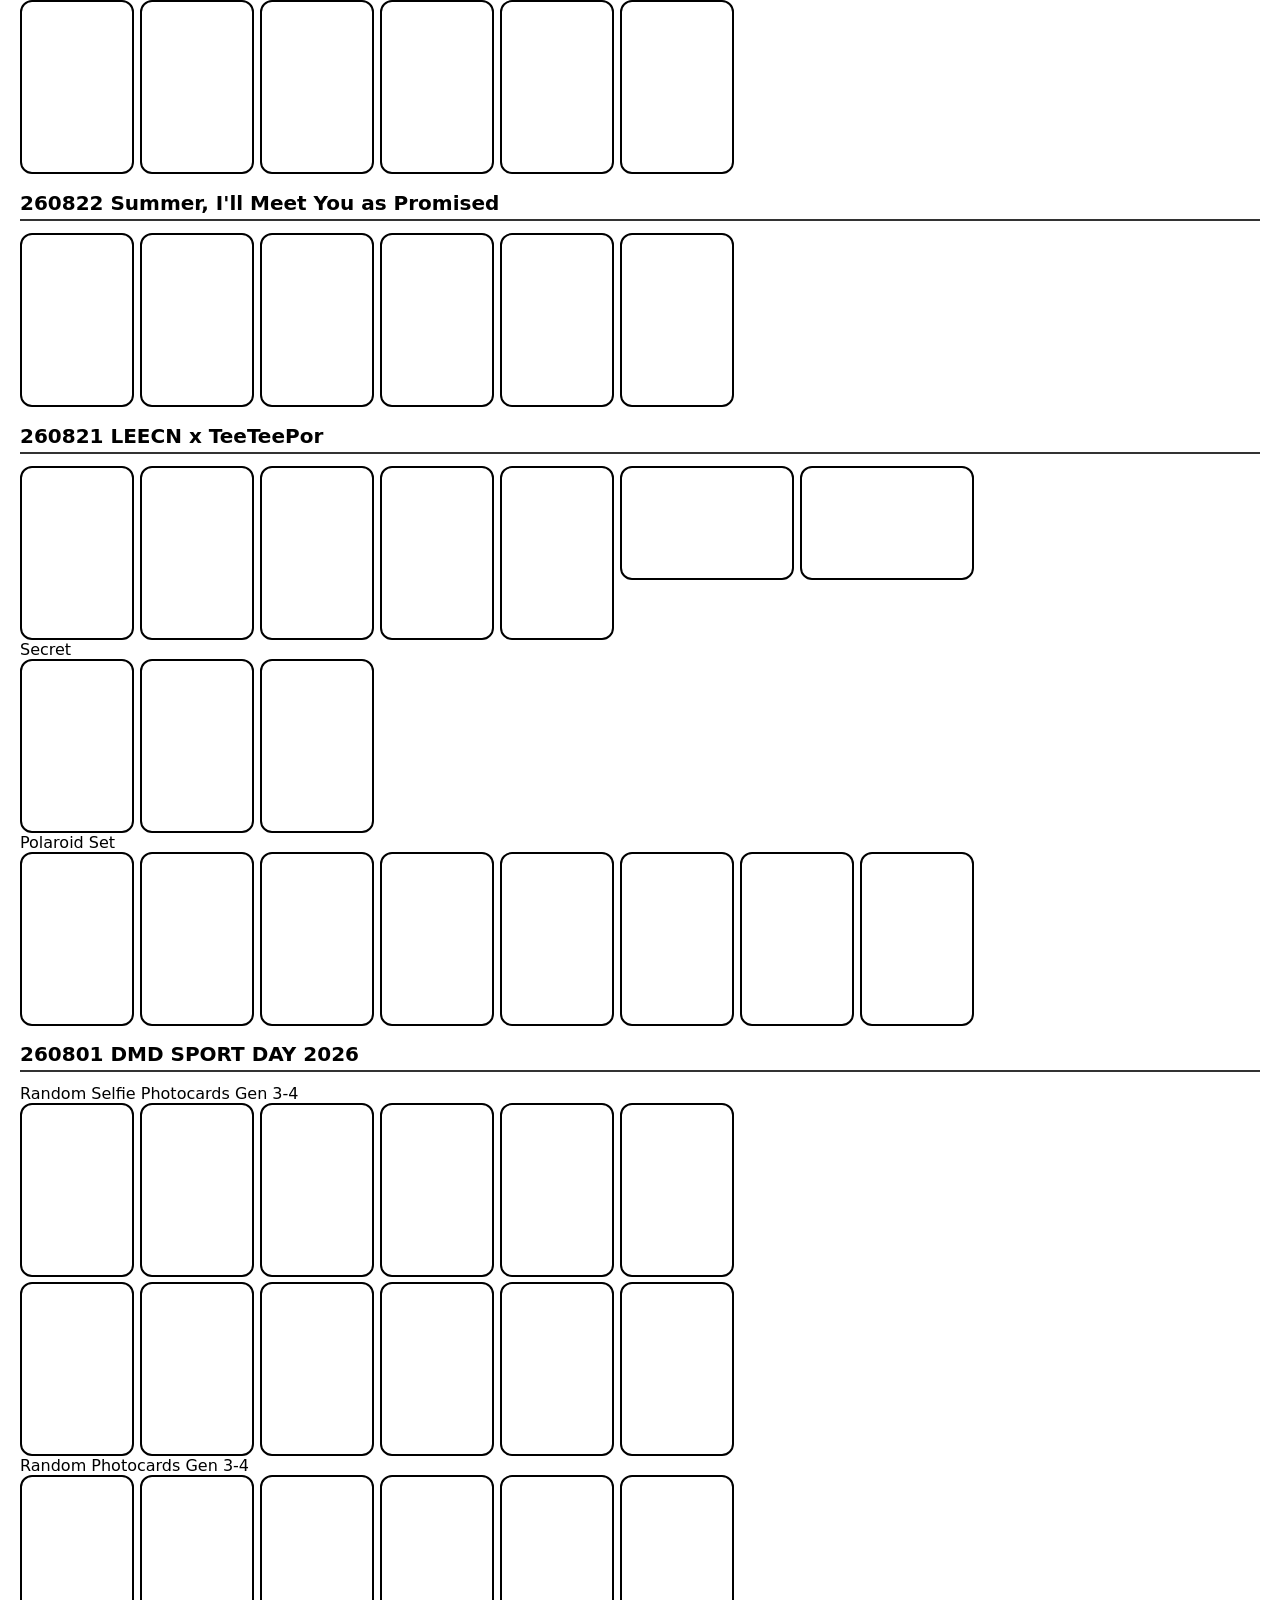
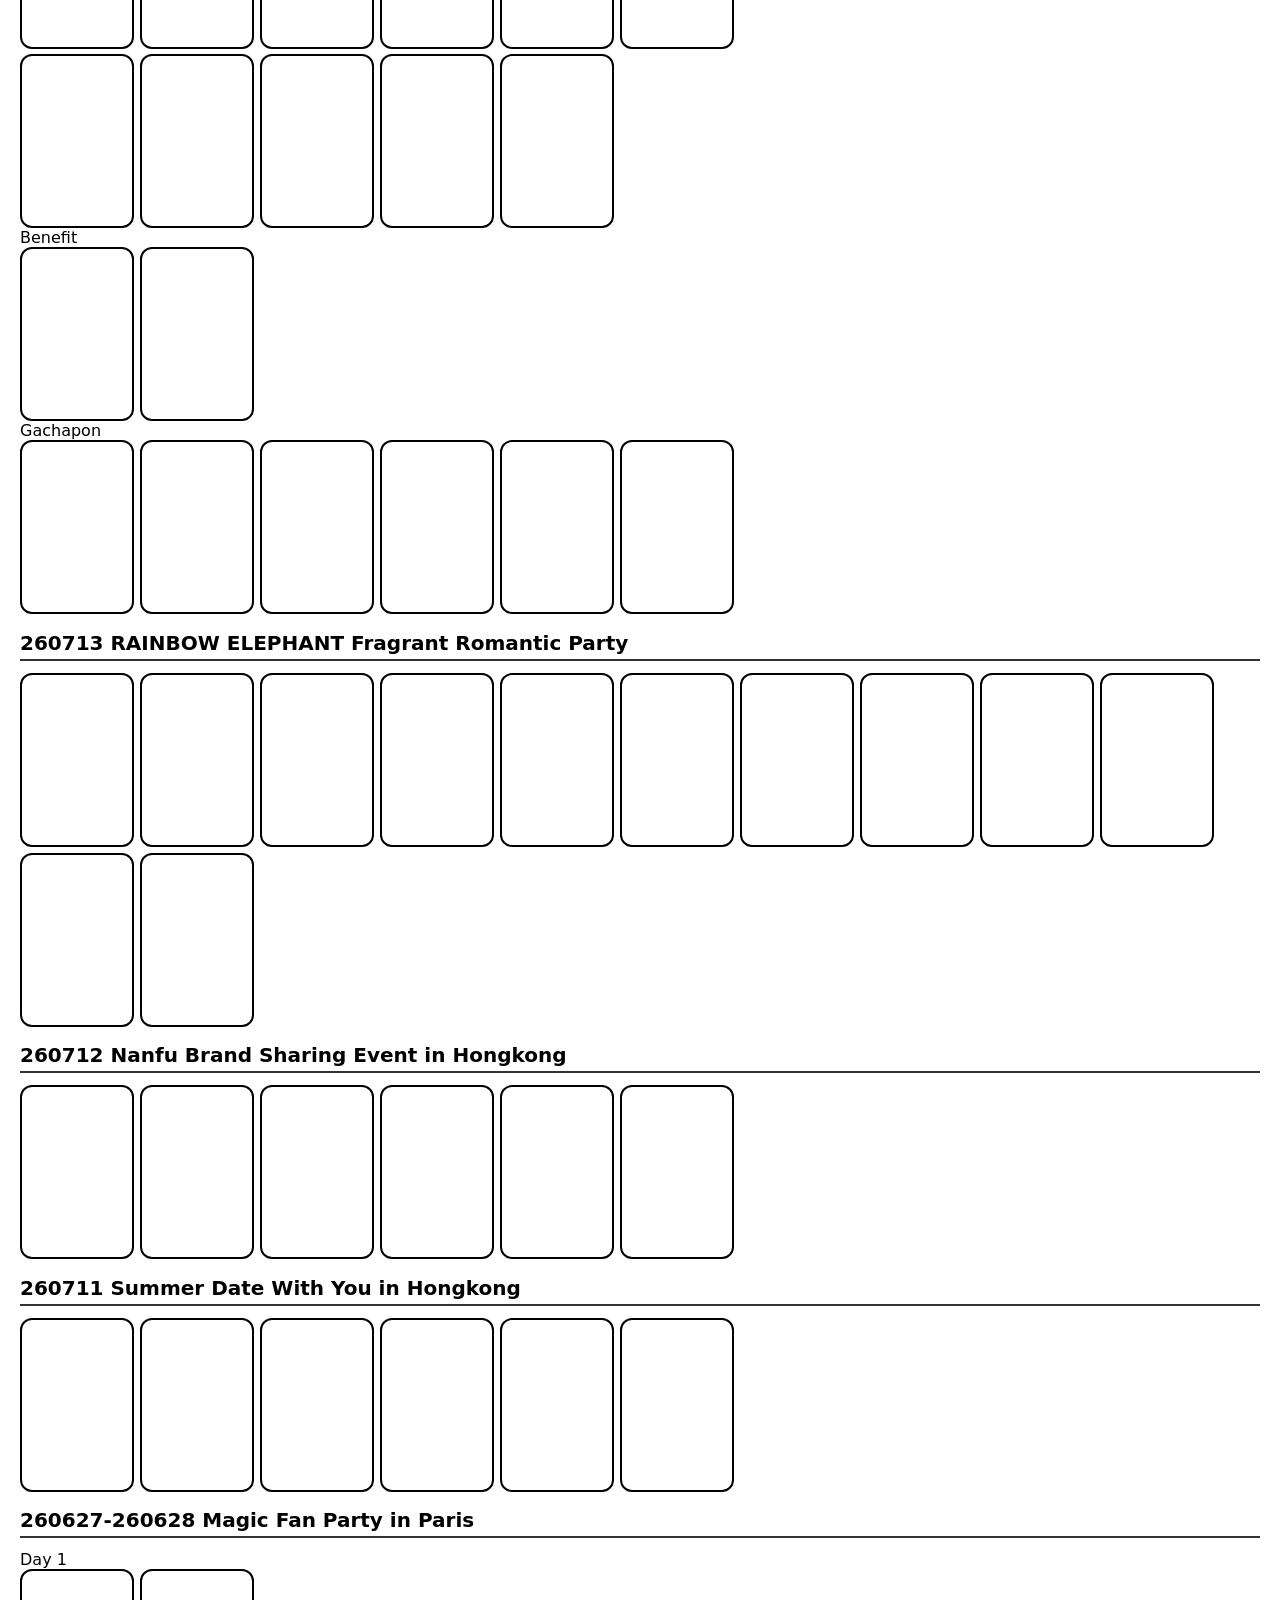
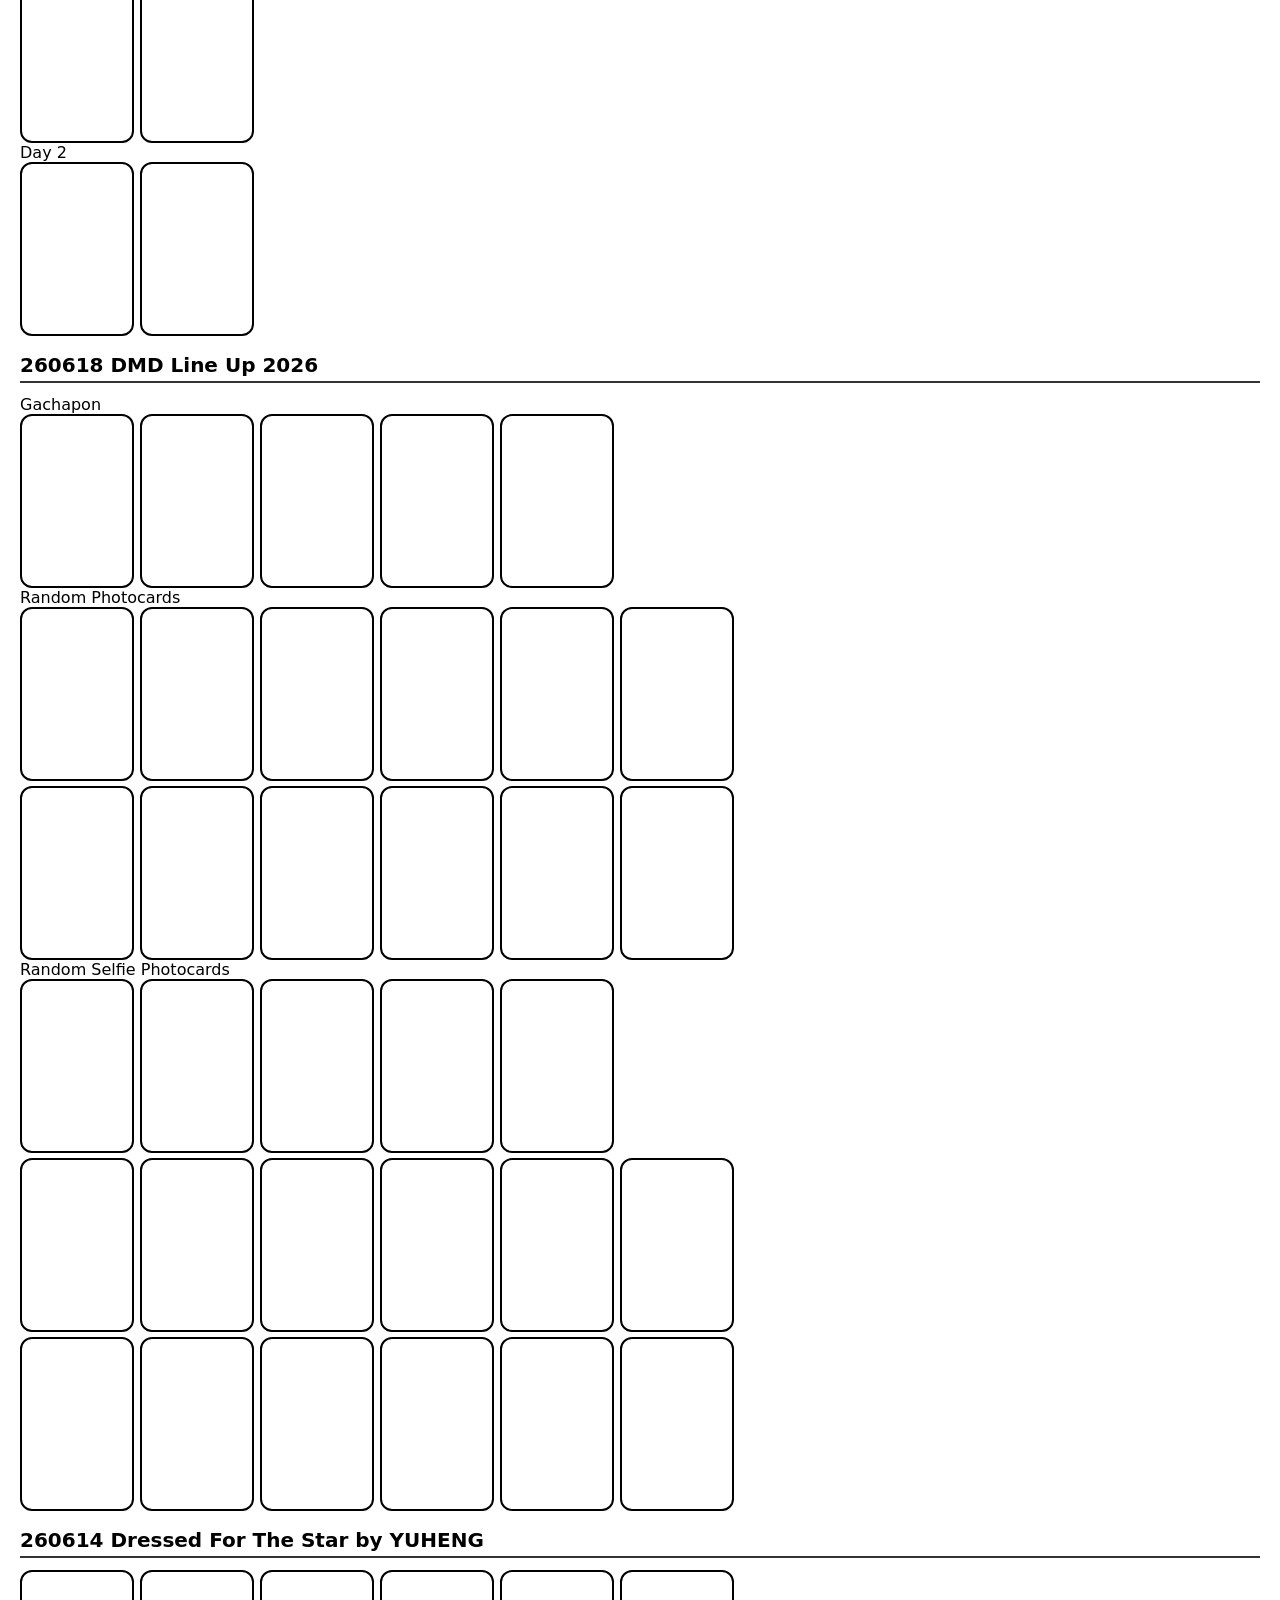
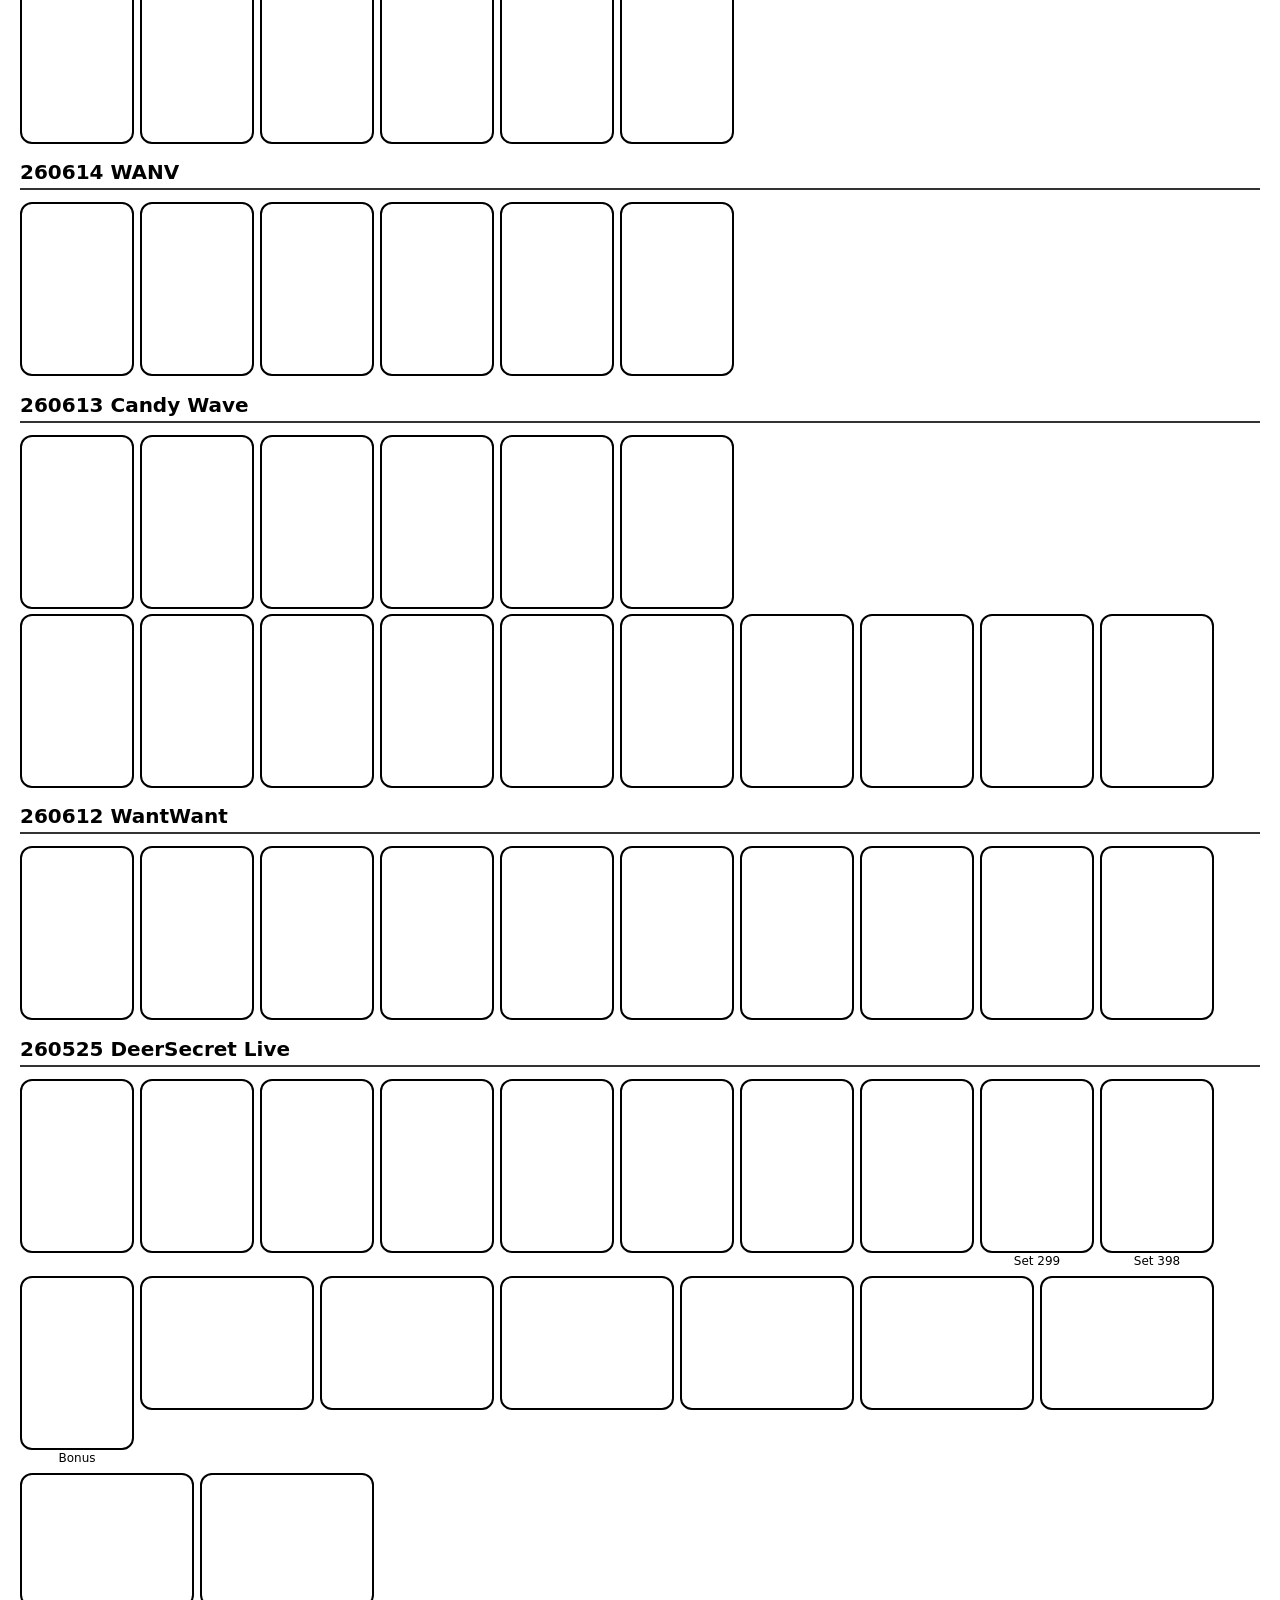
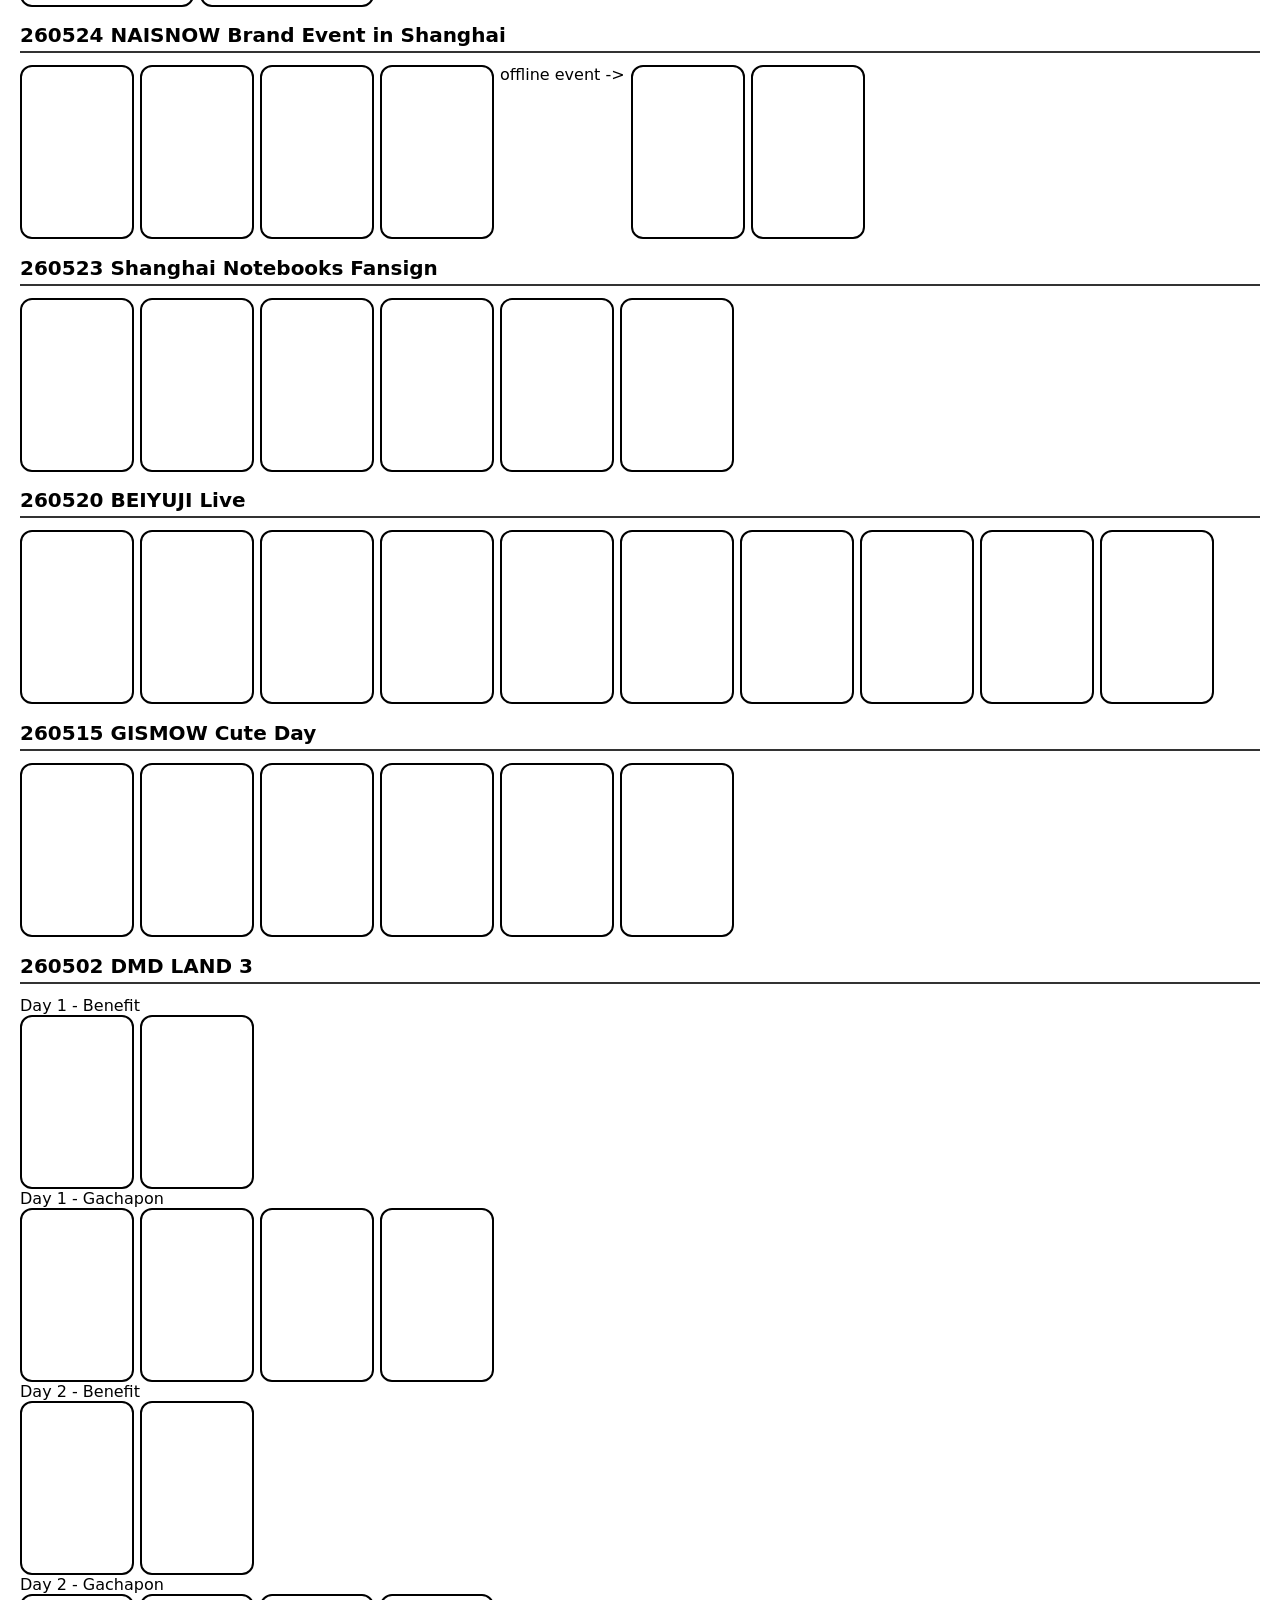
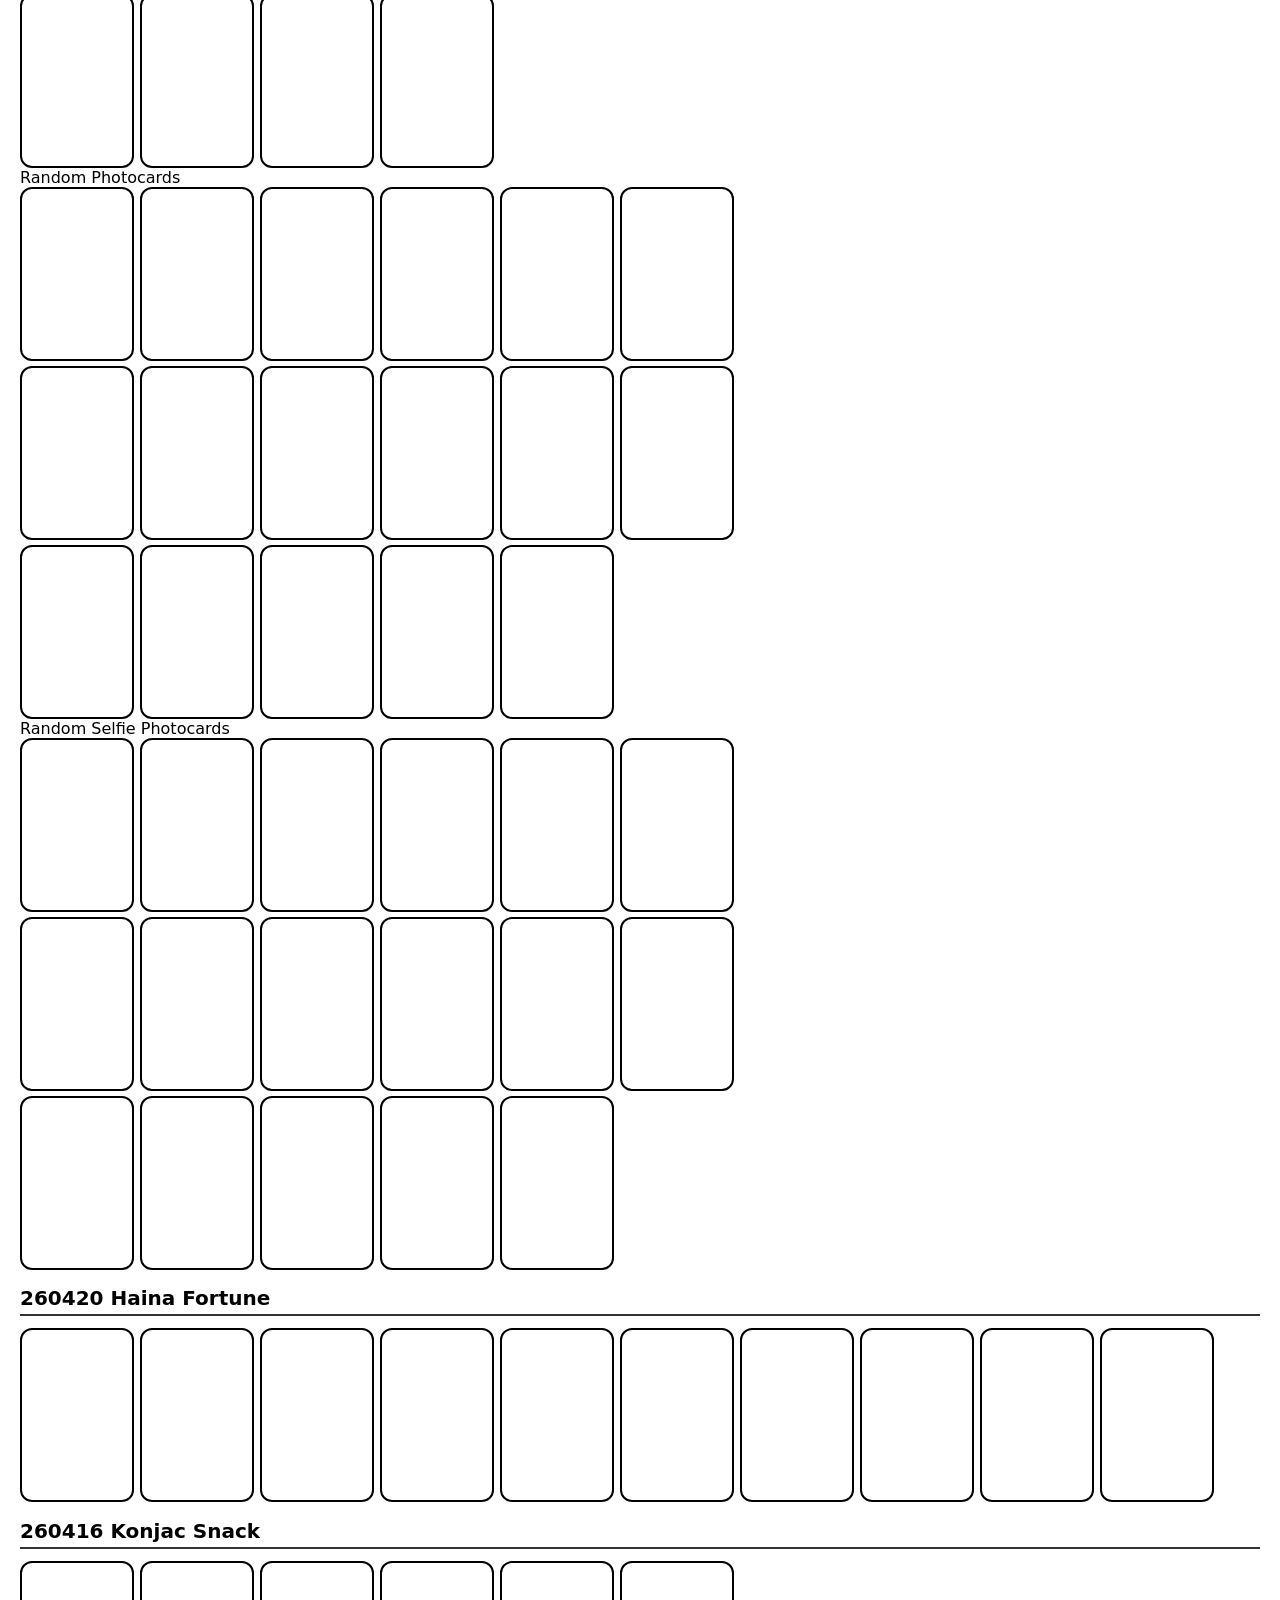
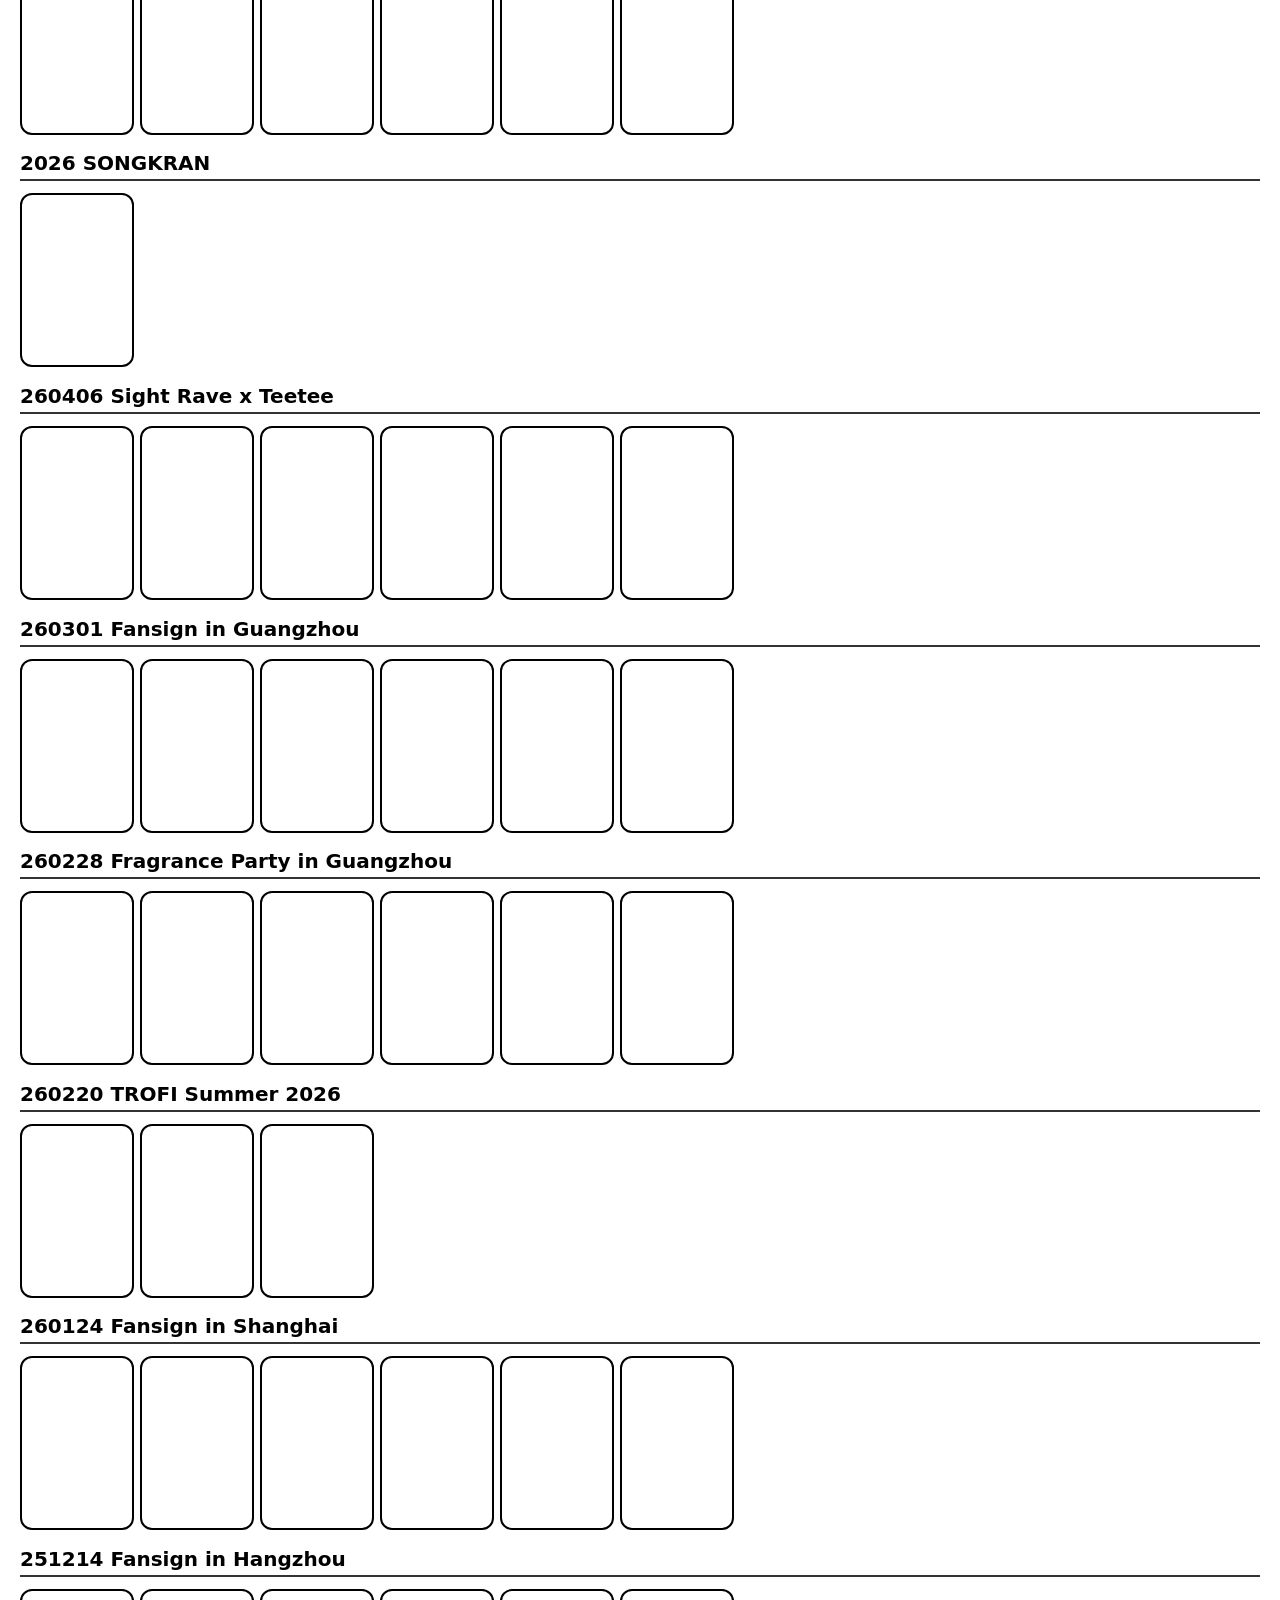
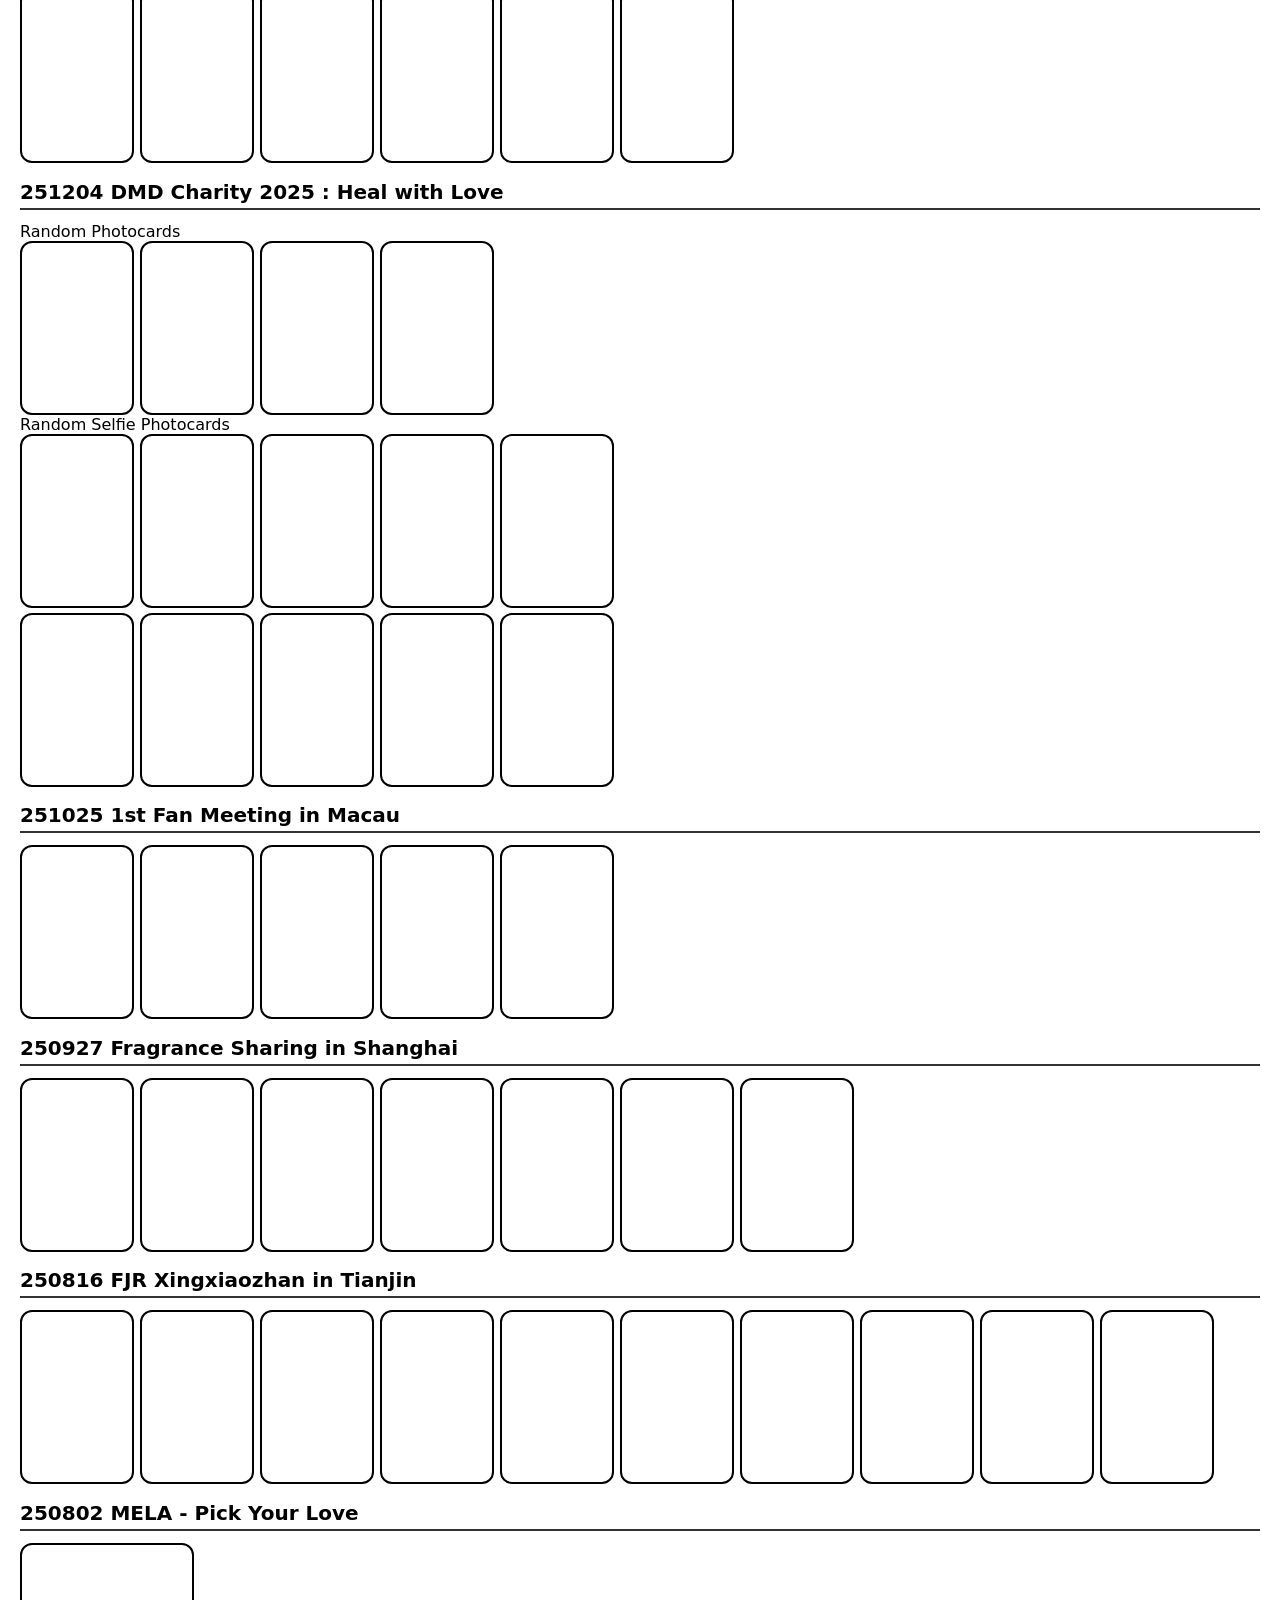
==== commit 4c8a93ca: "Add sections for BerryTown and Bixdo Brand Live events Added new sections for BerryTown and Bixdo Br" ====
--- a/index.html
+++ b/index.html
@@ -23,6 +23,28 @@
     </header>
 
     <main class="page-container">
+        
+        <section class="card-group">
+          <h2 class="group-title">
+            <a href="https://ttpipor.tumblr.com/tagged/261028" target="_blank" class="group-link">261028 BerryTown Brand Live with Teetee</a>
+          </h2>
+          <div class="grid-container">
+            <a href="https://ttpipor.tumblr.com/tagged/261028" target="_top" class="card-item" data-name="261028 BerryTown Brand Live with Teetee">
+                <div class="card" style="background-image: url('');"></div>
+            </a>
+          </div>
+      </section>
+        
+        <section class="card-group">
+          <h2 class="group-title">
+            <a href="https://ttpipor.tumblr.com/tagged/261028" target="_blank" class="group-link">261028 Bixdo Brand Live with Por</a>
+          </h2>
+          <div class="grid-container">
+            <a href="https://ttpipor.tumblr.com/tagged/261028" target="_top" class="card-item" data-name="261028 Bixdo Brand Live with Por">
+                <div class="card" style="background-image: url('');"></div>
+            </a>
+          </div>
+      </section>
 
         <section class="card-group">
           <h2 class="group-title">
